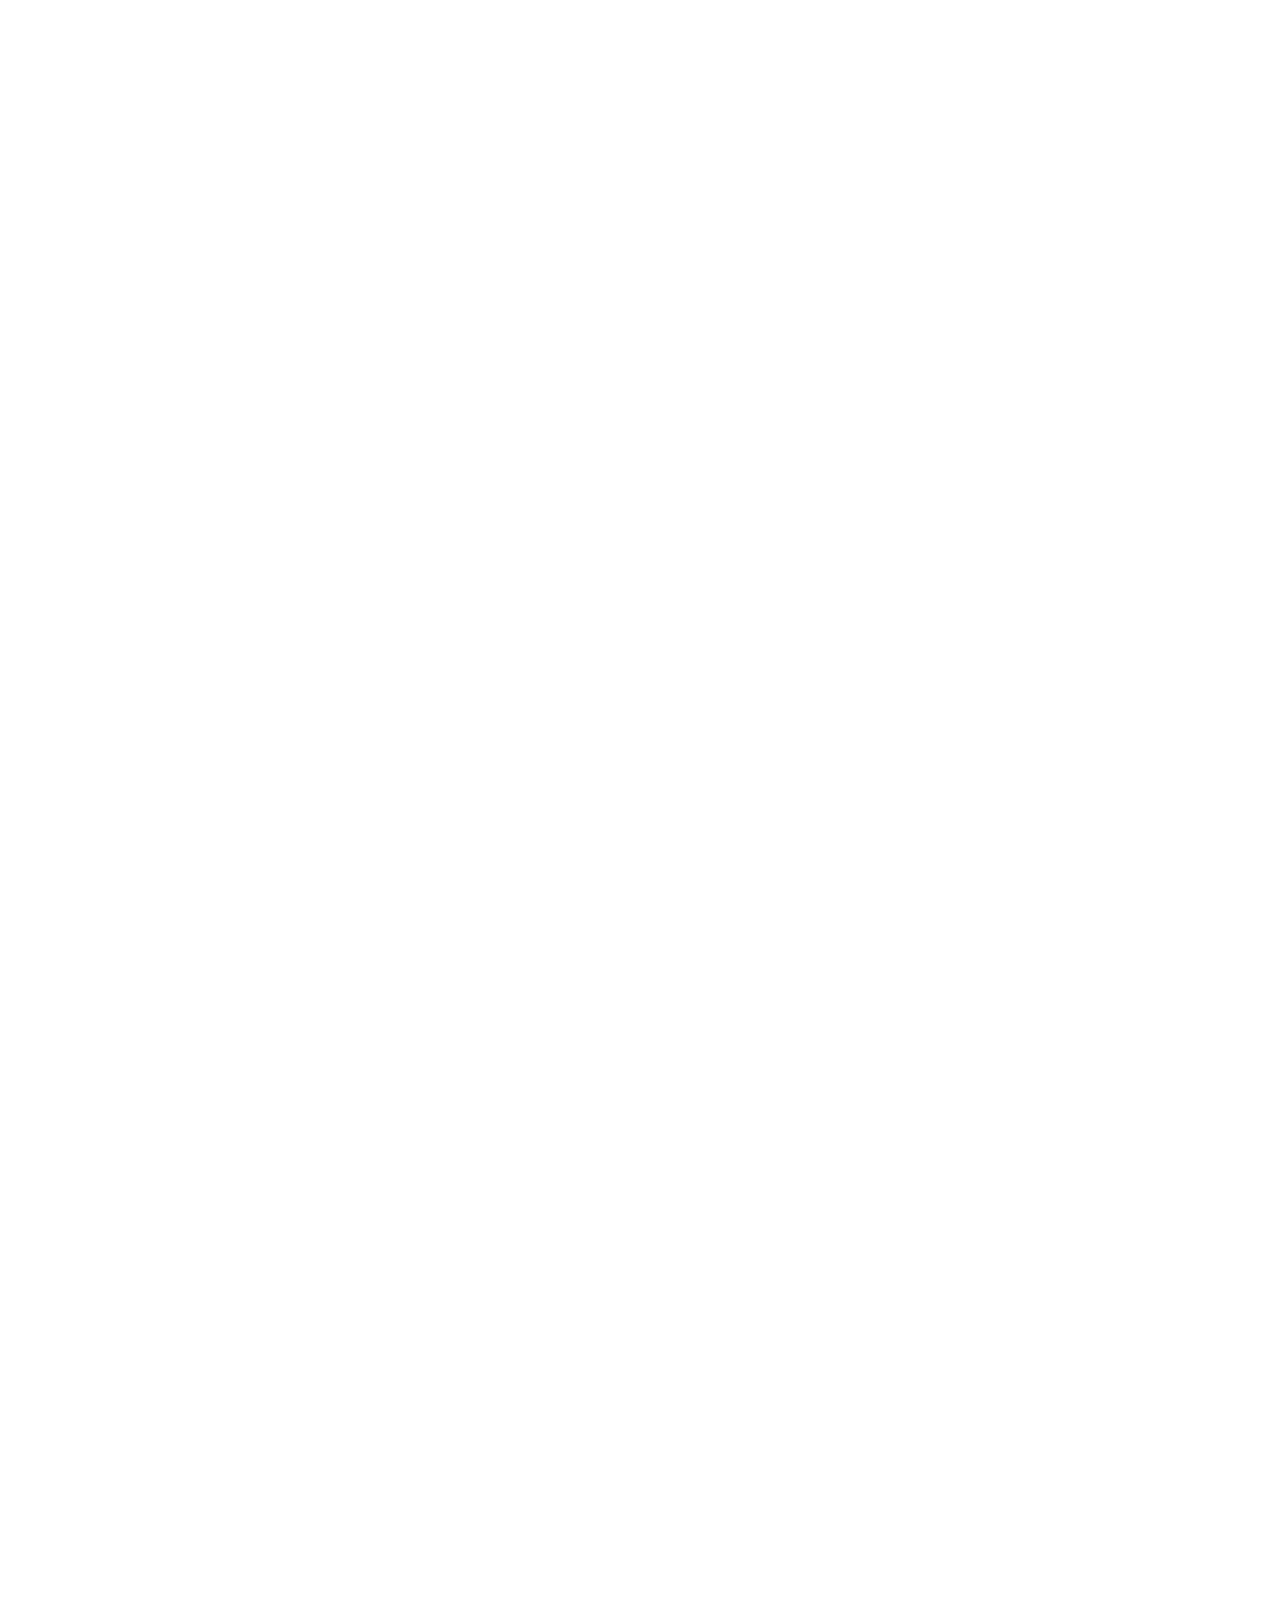
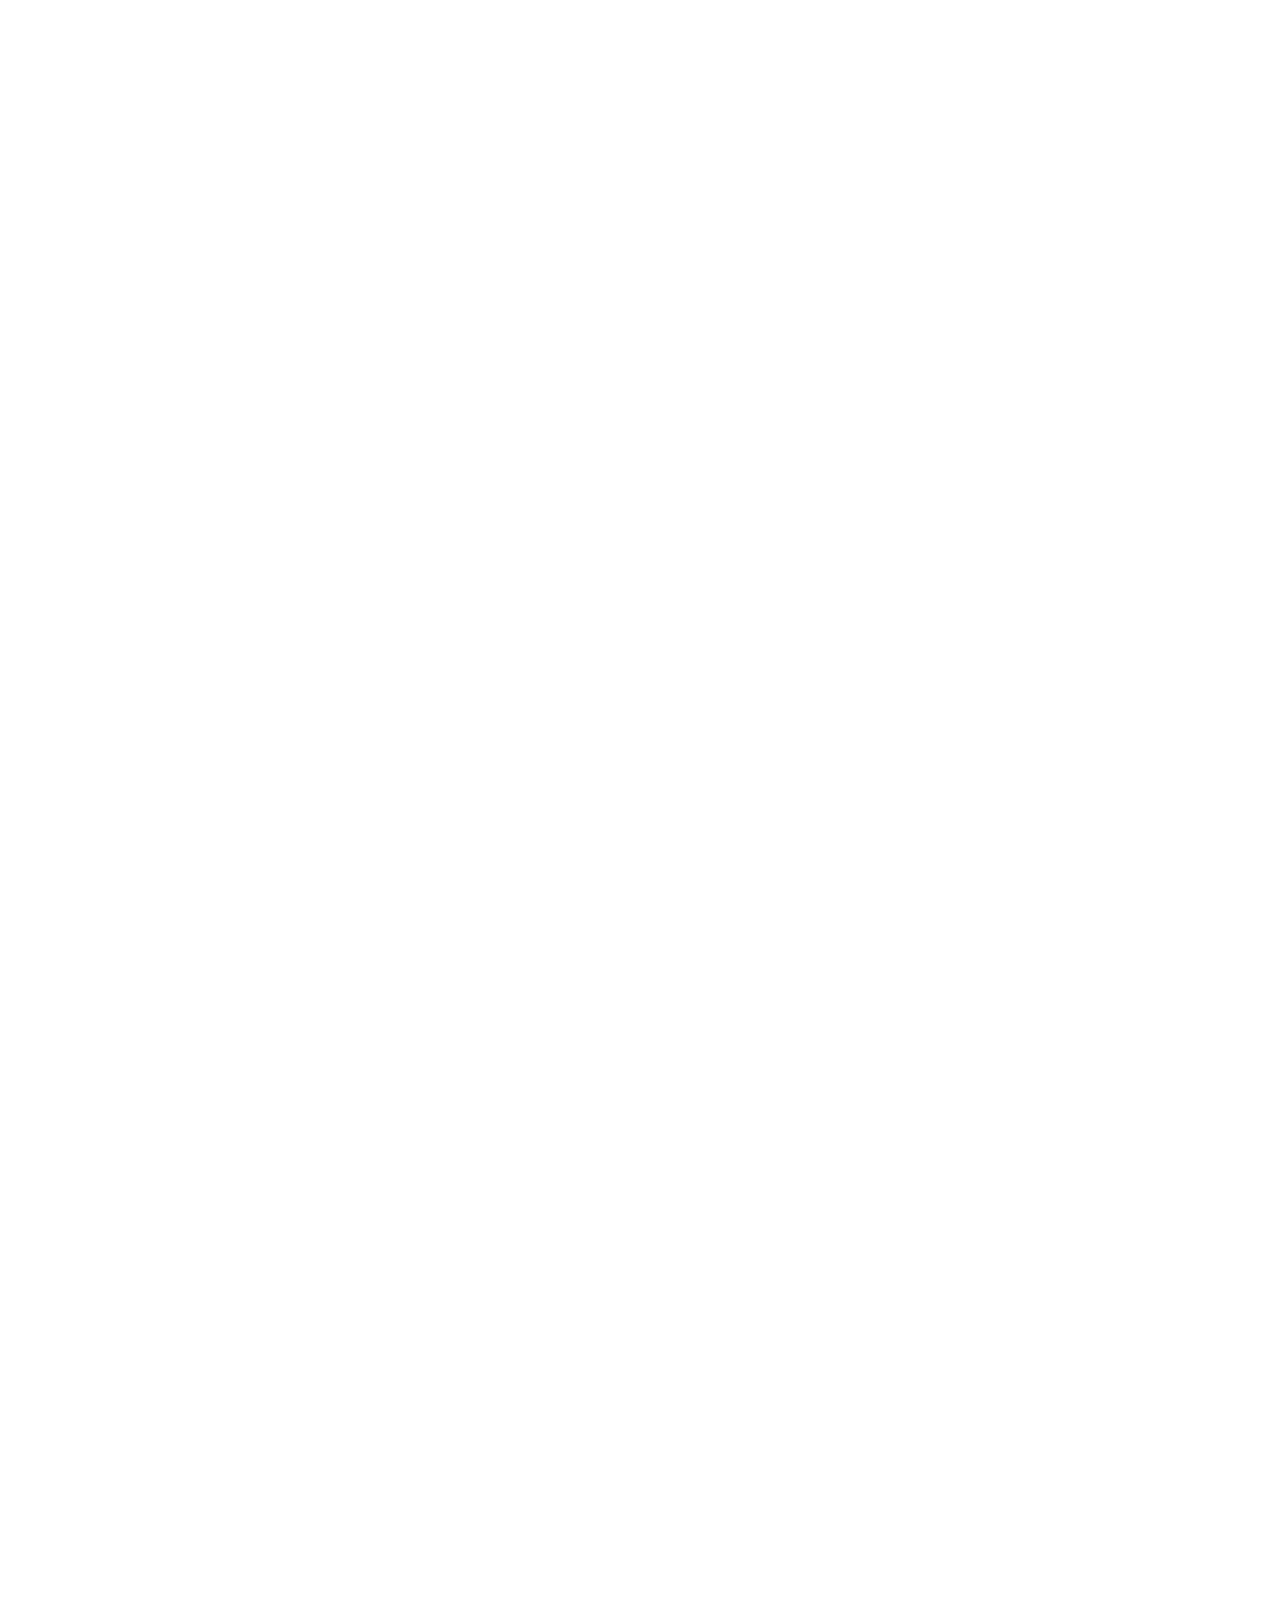
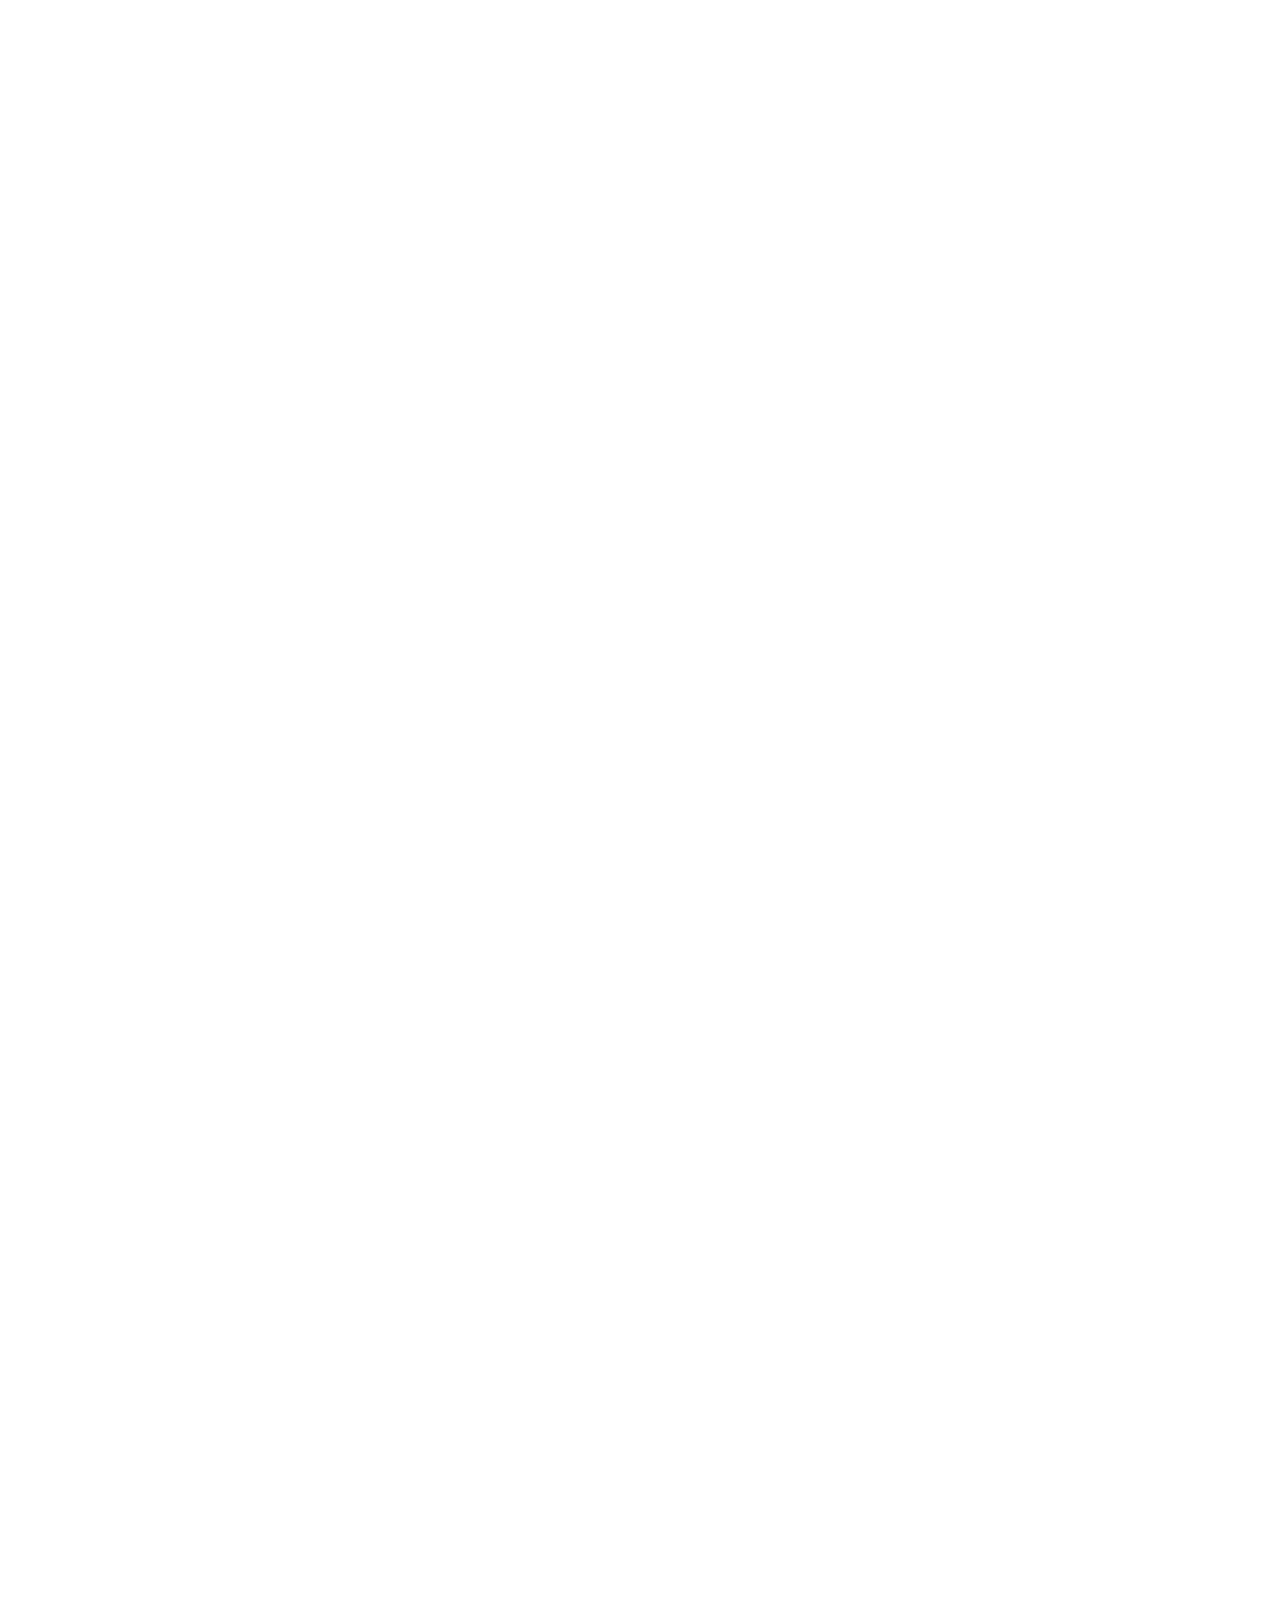
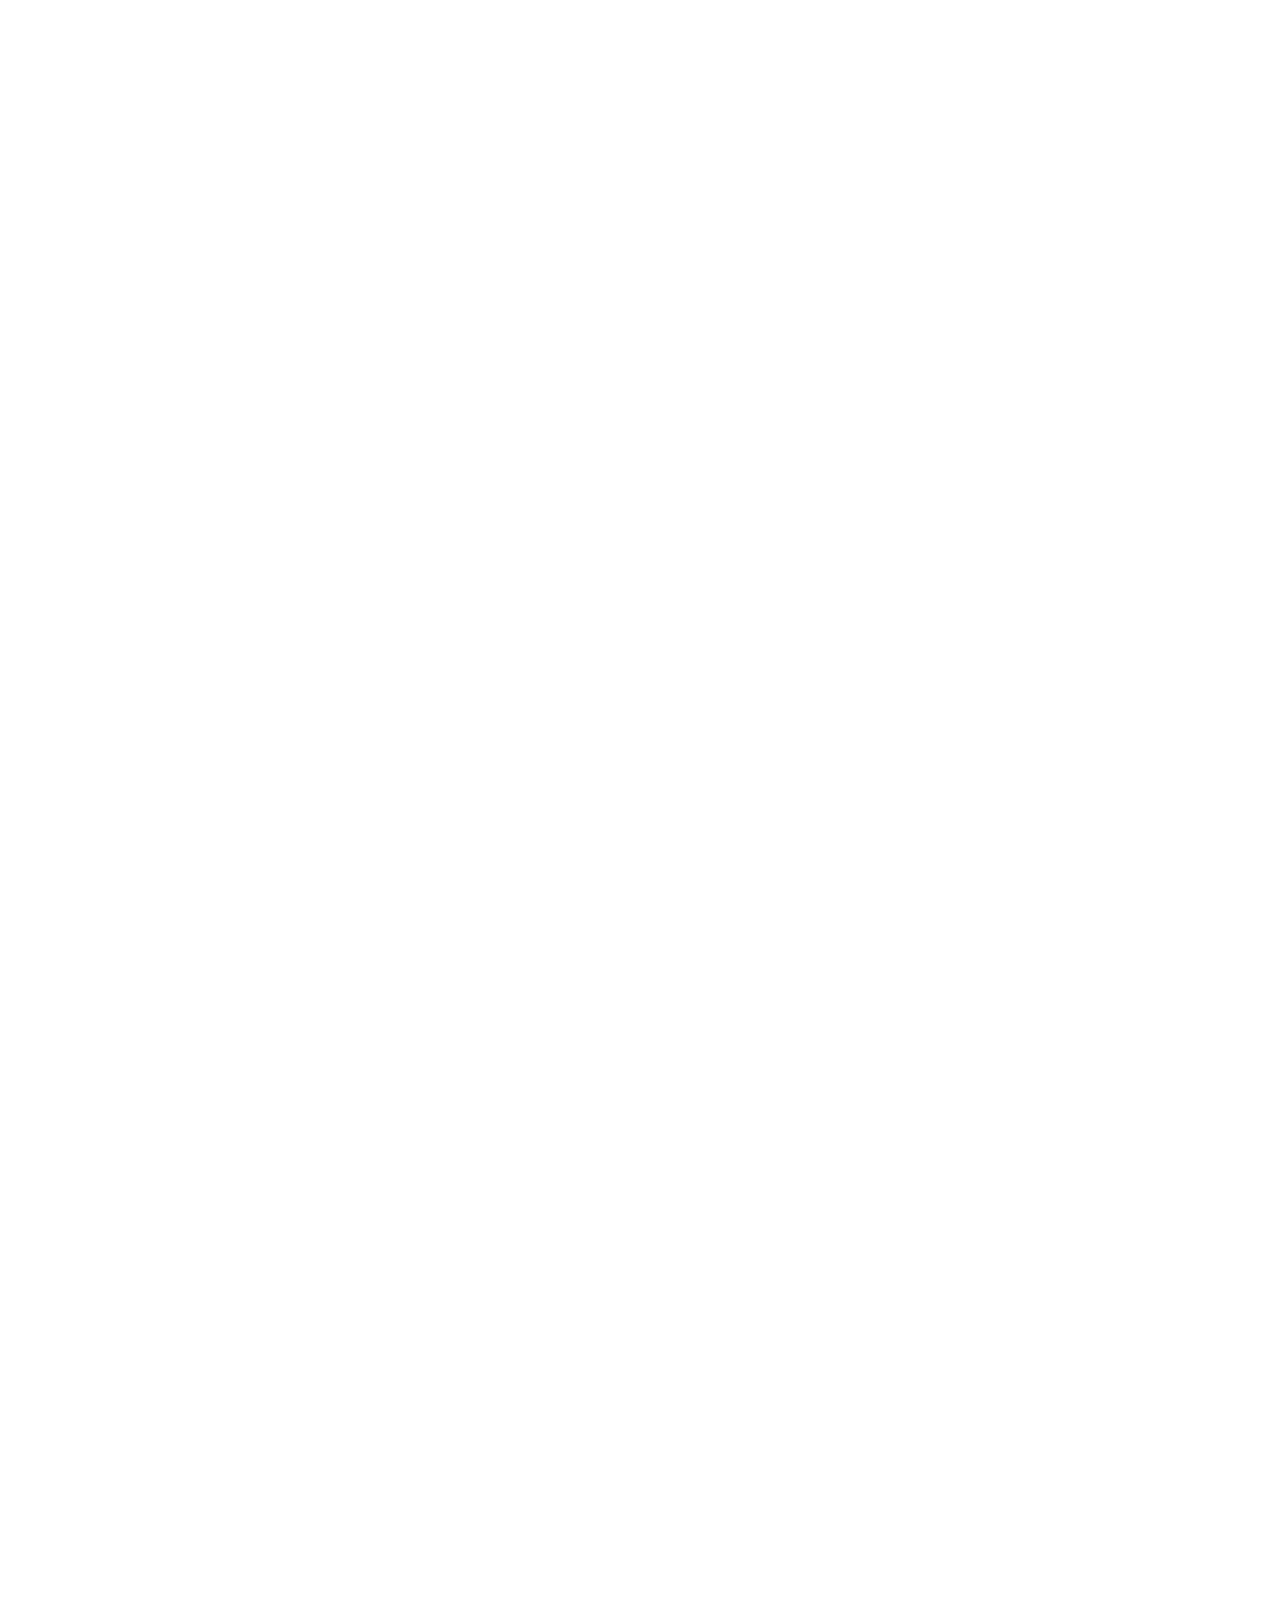
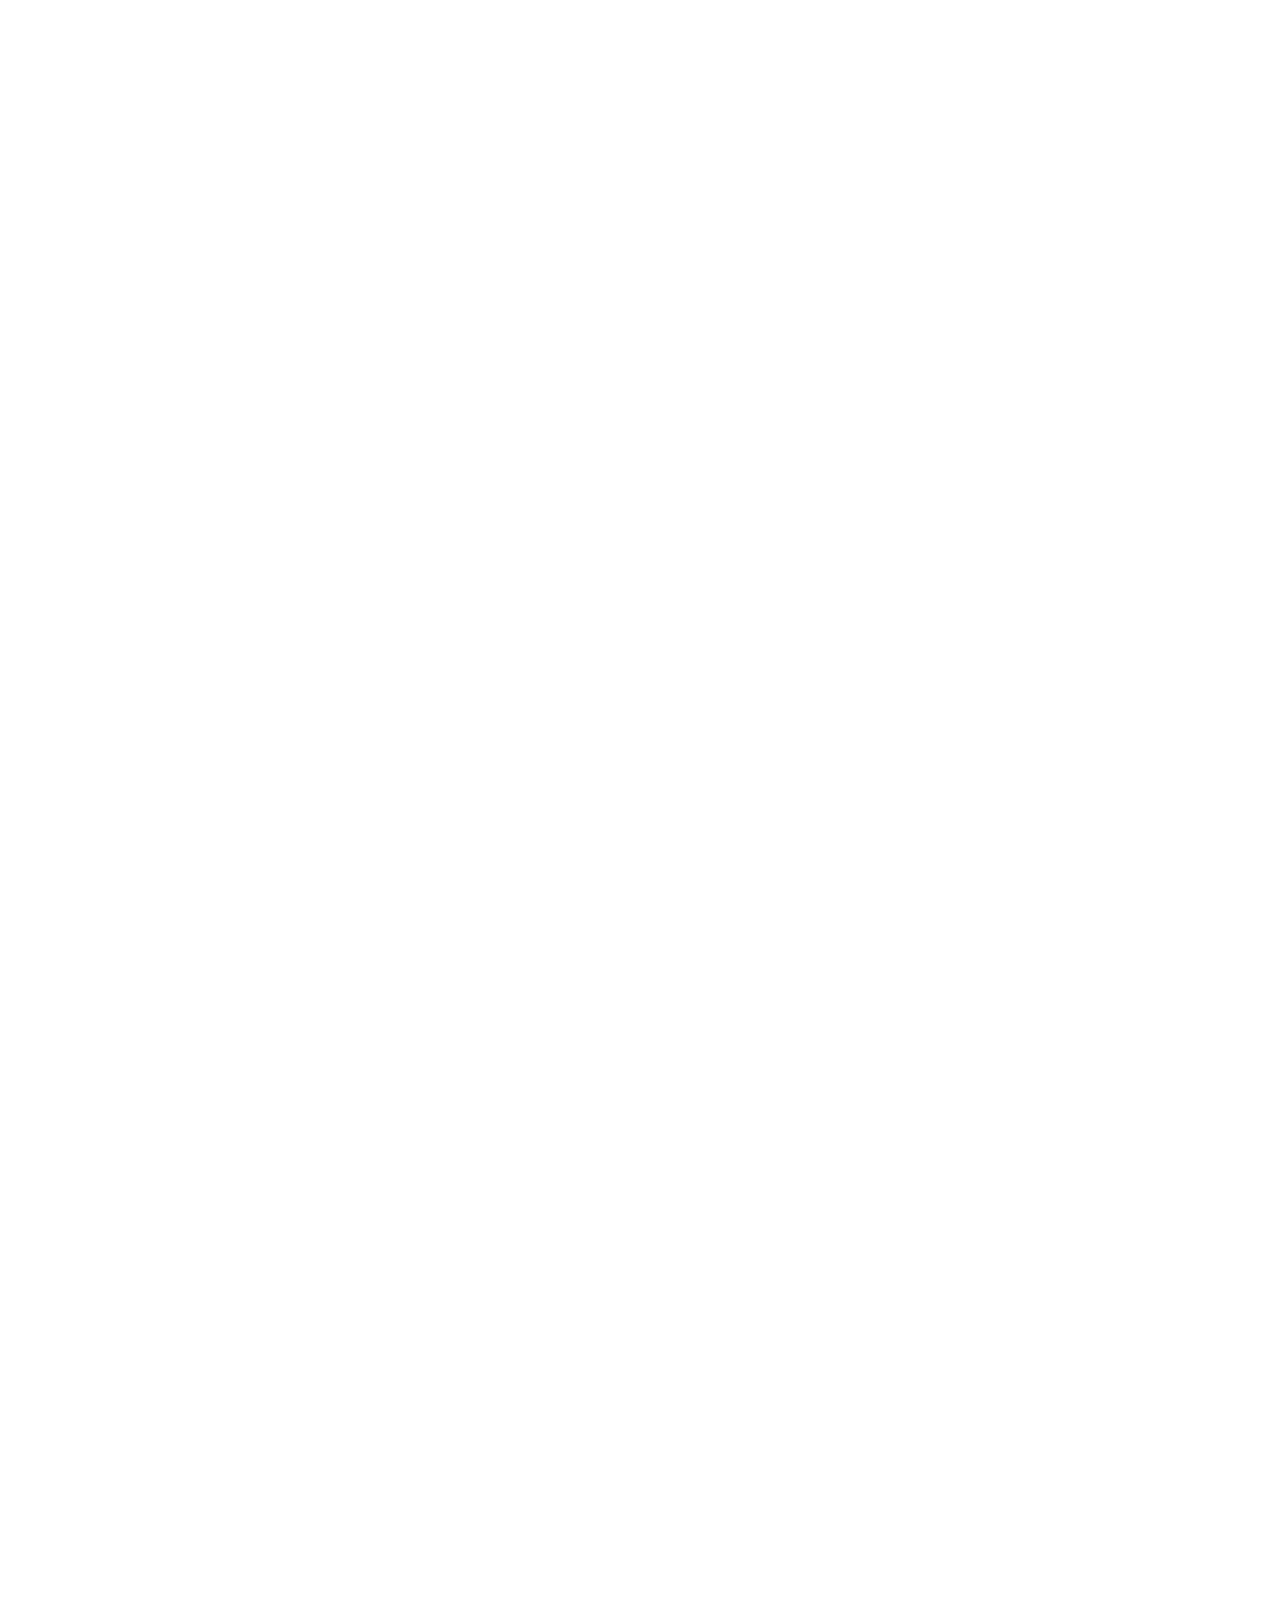
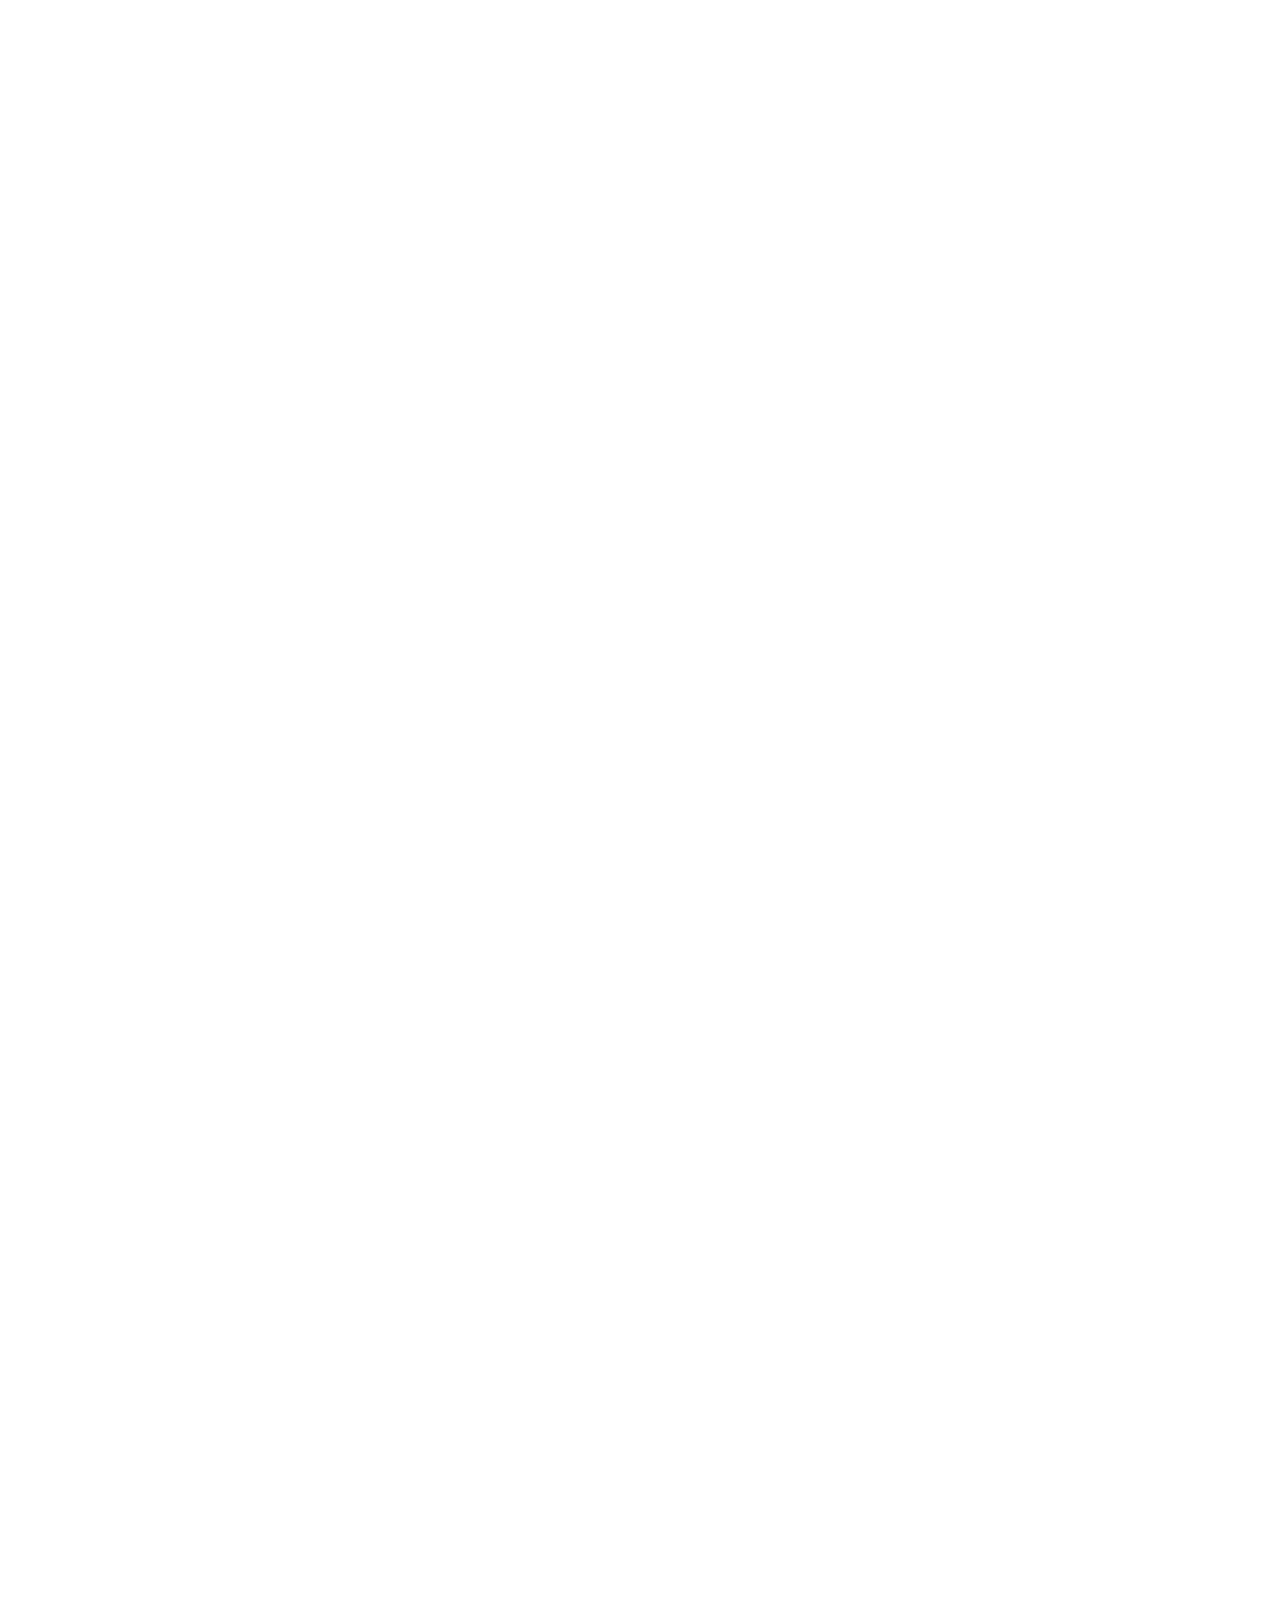
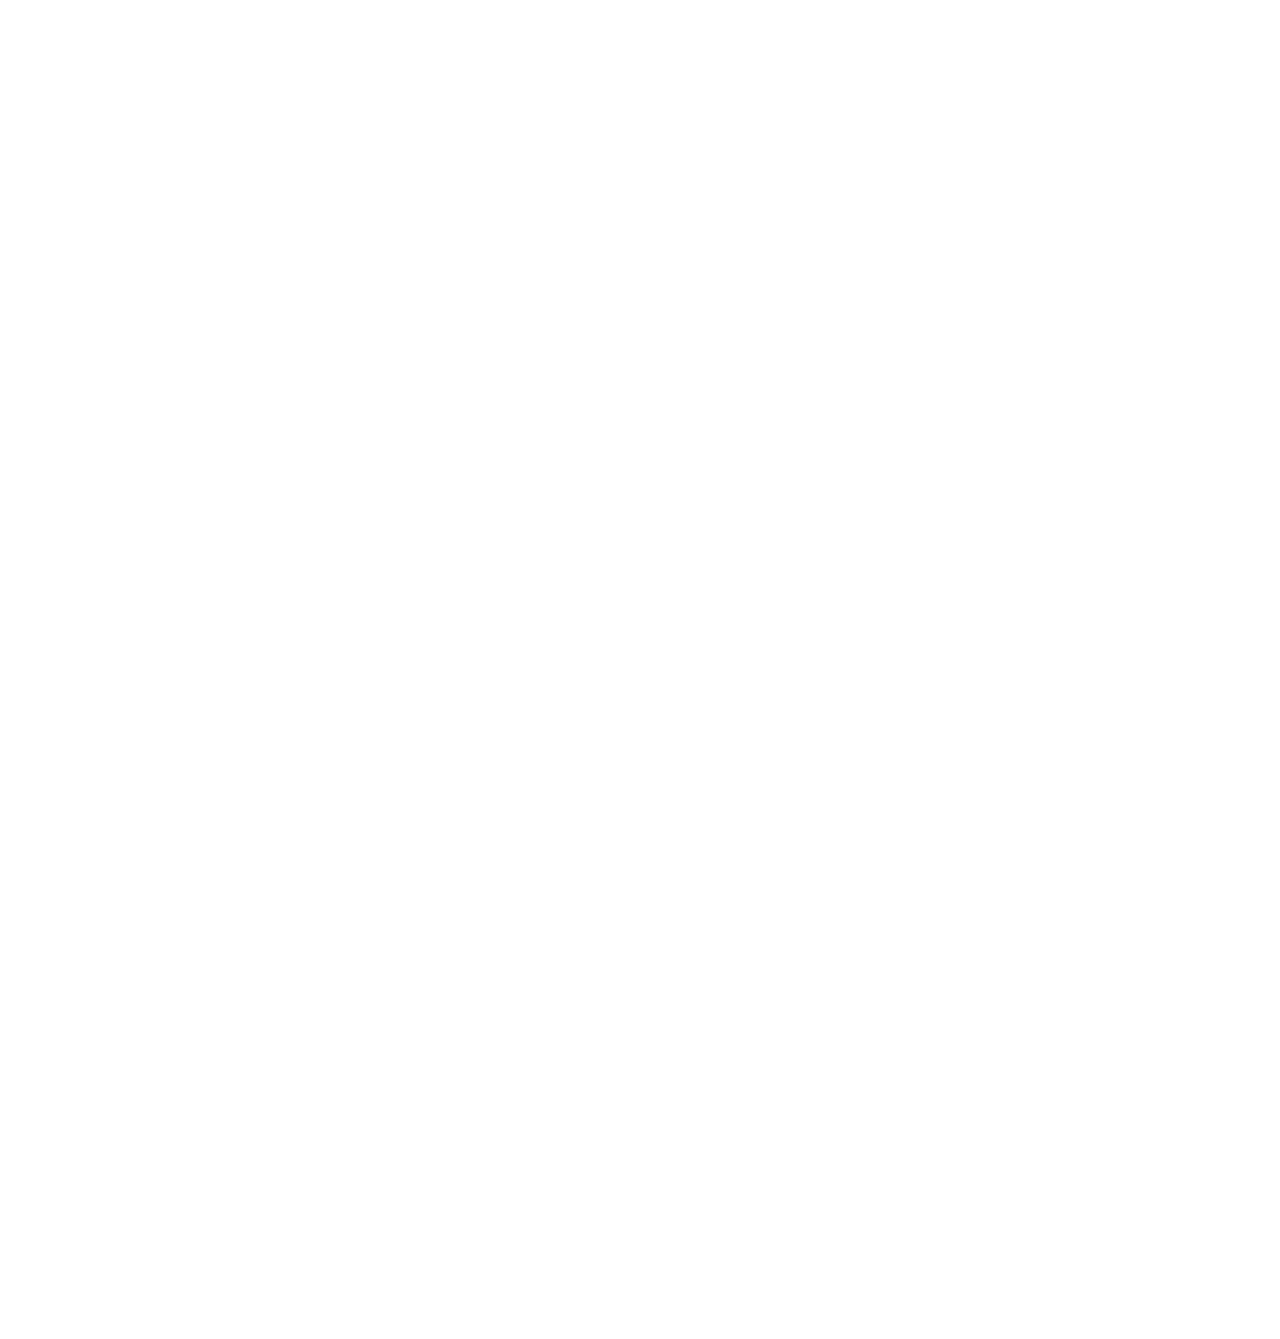
==== index.html @ d7fbc5c1 "LT Portfolio" ====
<!DOCTYPE html>
<html class="nojs html css_verticalspacer" lang="en-US">
 <head>

  <meta http-equiv="Content-type" content="text/html;charset=UTF-8"/>
  <meta name="description" content="L. Roca is an Instructional Designer seeking a position as a developer of instruction.&nbsp; This website showcases her skills in intructional design."/>
  <meta name="keywords" content="Instruction, Instructional Design, Learning Technologies, Adobe, web design, education, educator."/>
  <meta name="generator" content="2018.1.0.386"/>
  <meta name="viewport" content="width=device-width, initial-scale=1.0"/>
  
  <script type="text/javascript">
   // Update the 'nojs'/'js' class on the html node
document.documentElement.className = document.documentElement.className.replace(/\bnojs\b/g, 'js');

// Check that all required assets are uploaded and up-to-date
if(typeof Muse == "undefined") window.Muse = {}; window.Muse.assets = {"required":["museutils.js", "museconfig.js", "jquery.watch.js", "jquery.musemenu.js", "jquery.musepolyfill.bgsize.js", "webpro.js", "musewpdisclosure.js", "jquery.scrolleffects.js", "jquery.museresponsive.js", "require.js", "index.css"], "outOfDate":[]};
</script>
  
  <title>Home | L. Roca Instructional Designer Portfolio</title>
  <!-- CSS -->
  <link rel="stylesheet" type="text/css" href="css/site_global.css?crc=444006867"/>
  <link rel="stylesheet" type="text/css" href="css/master_home-master.css?crc=37444060"/>
  <link rel="stylesheet" type="text/css" href="css/index.css?crc=303881567" id="pagesheet"/>
  <!-- IE-only CSS -->
  <!--[if lt IE 9]>
  <link rel="stylesheet" type="text/css" href="css/nomq_preview_master_home-master.css?crc=373221082"/>
  <link rel="stylesheet" type="text/css" href="css/nomq_index.css?crc=3844270778" id="nomq_pagesheet"/>
  <![endif]-->
  <!-- Other scripts -->
  <script type="text/javascript">
   var __adobewebfontsappname__ = "muse";
</script>
  <!-- JS includes -->
  <script src="https://webfonts.creativecloud.com/abel:n4:default.js" type="text/javascript"></script>
  <!--[if lt IE 9]>
  <script src="scripts/html5shiv.js?crc=4241844378" type="text/javascript"></script>
  <![endif]-->
    <!--HTML Widget code-->
  <style type="text/css">#u342056.size_fluid_width_height iframe { position:absolute; left:0; top:0; }</style>
 </head>
 <body>

  <div class="breakpoint active" id="bp_infinity" data-min-width="1025"><!-- responsive breakpoint node -->
   <div class="rounded-corners clearfix" id="page"><!-- group -->
    <div class="clearfix grpelem shared_content" id="u56629-3" data-content-guid="u56629-3_content"><!-- content -->
     <p>&nbsp;</p>
    </div>
    <div class="clearfix grpelem" id="pptop"><!-- column -->
     <div class="clearfix colelem" id="ptop"><!-- group -->
      <a class="anchor_item grpelem shared_content" id="top" data-content-guid="top_content"></a>
      <div class="browser_width grpelem" id="u448-bw">
       <div id="u448"><!-- group -->
        <div class="clearfix" id="u448_align_to_page">
         <div class="clearfix grpelem shared_content" id="u456-3" data-content-guid="u456-3_content"><!-- content -->
          <p id="u456">&nbsp;</p>
         </div>
        </div>
       </div>
      </div>
     </div>
     <div class="clearfix colelem" id="pu474"><!-- group -->
      <div class="clip_frame grpelem shared_content" id="u474" data-content-guid="u474_content"><!-- image -->
       <img class="block temp_no_img_src" id="u474_img" data-orig-src="images/signature.jpg?crc=4249012794" alt="" width="150" height="77" src="images/blank.gif?crc=4208392903"/>
      </div>
      <nav class="MenuBar clearfix grpelem" id="menuu9641"><!-- horizontal box -->
       <div class="MenuItemContainer clearfix grpelem" id="u9642"><!-- vertical box -->
        <a class="nonblock nontext MenuItem MenuItemWithSubMenu MuseMenuActive borderbox clearfix colelem" id="u9643" href="index.html"><!-- horizontal box --><div class="MenuItemLabel NoWrap clearfix grpelem" id="u9646-4"><!-- content --><p id="u9646-2" class="shared_content" data-content-guid="u9646-2_content"><span id="u9646">HOME</span></p></div></a>
       </div>
       <div class="MenuItemContainer clearfix grpelem" id="u10277"><!-- vertical box -->
        <a class="nonblock nontext MenuItem MenuItemWithSubMenu anim_swing borderbox clearfix colelem" id="u10278" href="index.html#about"><!-- horizontal box --><div class="MenuItemLabel NoWrap clearfix grpelem" id="u10280-4"><!-- content --><p id="u10280-2" class="shared_content" data-content-guid="u10280-2_content"><span id="u10280">WELCOME</span></p></div></a>
       </div>
       <div class="MenuItemContainer clearfix grpelem" id="u10406"><!-- vertical box -->
        <a class="nonblock nontext MenuItem MenuItemWithSubMenu anim_swing borderbox clearfix colelem" id="u10409" href="index.html#portfolio"><!-- horizontal box --><div class="MenuItemLabel NoWrap clearfix grpelem" id="u10412-4"><!-- content --><p id="u10412-2" class="shared_content" data-content-guid="u10412-2_content"><span id="u10412">PORTFOLIO</span></p></div></a>
       </div>
       <div class="MenuItemContainer clearfix grpelem" id="u35535"><!-- vertical box -->
        <a class="nonblock nontext MenuItem MenuItemWithSubMenu borderbox clearfix colelem" id="u35536" href="text.html#resume"><!-- horizontal box --><div class="MenuItemLabel NoWrap clearfix grpelem" id="u35538-4"><!-- content --><p id="u35538-2" class="shared_content" data-content-guid="u35538-2_content"><span id="u35538">RESUME</span></p></div></a>
       </div>
       <div class="MenuItemContainer clearfix grpelem" id="u10343"><!-- vertical box -->
        <a class="nonblock nontext MenuItem MenuItemWithSubMenu anim_swing borderbox clearfix colelem" id="u10346" href="index.html#contact"><!-- horizontal box --><div class="MenuItemLabel NoWrap clearfix grpelem" id="u10349-4"><!-- content --><p id="u10349-2" class="shared_content" data-content-guid="u10349-2_content"><span id="u10349">CONTACT</span></p></div></a>
       </div>
      </nav>
     </div>
     <div class="colelem shared_content" id="u442" data-content-guid="u442_content"><!-- simple frame --></div>
     <div class="clearfix colelem" id="pu5040"><!-- group -->
      <div class="browser_width grpelem shared_content" id="u5040-bw" data-content-guid="u5040-bw_content">
       <div class="museBGSize" id="u5040"><!-- simple frame --></div>
      </div>
      <div class="browser_width grpelem shared_content" id="u337674-bw" data-content-guid="u337674-bw_content">
       <div id="u337674"><!-- simple frame --></div>
      </div>
      <div class="browser_width grpelem shared_content" id="u6586-4-bw" data-content-guid="u6586-4-bw_content">
       <div class="clearfix" id="u6586-4"><!-- content -->
        <p>FffffP</p>
       </div>
      </div>
      <a class="nonblock nontext Button anim_swing clearfix grpelem" id="buttonu7198" href="index.html#contact"><!-- container box --><div class="clearfix grpelem shared_content" id="u7199-4" data-content-guid="u7199-4_content"><!-- content --><p>CONTACT</p></div></a>
      <div class="museBGSize grpelem" id="u384296"><!-- content --></div>
      <div class="browser_width grpelem shared_content" id="u5096-4-bw" data-content-guid="u5096-4-bw_content">
       <div class="clearfix" id="u5096-4"><!-- content -->
        <p id="u5096-2">Lucy R</p>
       </div>
      </div>
      <div class="browser_width grpelem shared_content" id="u337683-4-bw" data-content-guid="u337683-4-bw_content">
       <div class="clearfix" id="u337683-4"><!-- content -->
        <p id="u337683-2">INSTRUCTIONAL TECHNOLOGIST</p>
       </div>
      </div>
     </div>
     <a class="anchor_item colelem shared_content" id="about" data-content-guid="about_content"></a>
     <div class="size_fixed colelem" id="u342056" data-pintopage="page_fixedCenter"><!-- custom html -->
      
<iframe class="actAsDiv" style="width:100%;height:100%;" src="//www.youtube.com/embed/oT7ICxMNmt0?autoplay=0&loop=0&showinfo=0&theme=dark&color=red&controls=1&modestbranding=0&start=0&fs=1&iv_load_policy=3&wmode=transparent&rel=0" frameborder="0" allowfullscreen></iframe>

     </div>
     <div class="clearfix colelem shared_content" id="u13010-4" data-content-guid="u13010-4_content"><!-- content -->
      <h1>WELCOME TO MY PORTFOLIO</h1>
     </div>
     <div class="clearfix colelem shared_content" id="u13019-5" data-content-guid="u13019-5_content"><!-- content -->
      <p id="u13019-2">This online portfolio comprises a body of work that showcases my skills as an Instructional Designer.&nbsp; These skills include developing, designing, implementing, and evaluating training courses, as well as related skills such as writing, audiovisual, photography, videography, instructional games, web design, and more.</p>
      <p id="u13019-3">&nbsp;</p>
     </div>
     <div class="clearfix colelem" id="pu15606"><!-- group -->
      <div class="browser_width grpelem" id="u15606-bw">
       <div class="museBGSize" id="u15606"><!-- group -->
        <div class="clearfix" id="u15606_align_to_page">
         <a class="anchor_item grpelem shared_content" id="portfolio" data-content-guid="portfolio_content"></a>
        </div>
       </div>
      </div>
      <div class="browser_width grpelem shared_content" id="u308131-bw" data-content-guid="u308131-bw_content">
       <div id="u308131"><!-- simple frame --></div>
      </div>
      <div class="browser_width grpelem shared_content" id="u31189-4-bw" data-content-guid="u31189-4-bw_content">
       <div class="clearfix" id="u31189-4"><!-- content -->
        <h2 id="u31189-2">PORTFOLIO</h2>
       </div>
      </div>
     </div>
     <div class="browser_width colelem shared_content" id="u22437-4-bw" data-content-guid="u22437-4-bw_content">
      <div class="clearfix shared_content" id="u22437-4" data-content-guid="u22437-4_content"><!-- content -->
       <p>FEATURED SKILLS IN INSTRUCTIONAL DESIGN</p>
      </div>
     </div>
     <div class="clearfix colelem" id="ppu252845"><!-- group -->
      <div class="clearfix grpelem shared_content" id="pu252845" data-content-guid="pu252845_content"><!-- column -->
       <a class="nonblock nontext museBGSize colelem shared_content" id="u252845" href="elearning.html" data-content-guid="u252845_content"><!-- simple frame --></a>
       <a class="nonblock nontext museBGSize colelem shared_content" id="u252727" href="text.html" data-content-guid="u252727_content"><!-- simple frame --></a>
       <a class="nonblock nontext museBGSize colelem shared_content" id="u252871" href="graphics.html" data-content-guid="u252871_content"><!-- simple frame --></a>
      </div>
      <div class="clearfix grpelem shared_content" id="u260336-25" data-content-guid="u260336-25_content"><!-- content -->
       <p><span id="u260336">&quot;</span><a class="nonblock" href="elearning.html">eLearn</a><span id="u260336-4">&quot;&nbsp; includes courses that showcase my skills as&nbsp; a developer of online and blended instruction, and other related skills incorporating multimedia design.</span></p>
       <p>&nbsp;</p>
       <p>&nbsp;</p>
       <p>&quot;<a class="nonblock" href="text.html">Texts</a>&quot; <span id="u260336-12">includes a summary of my </span><a class="nonblock" href="text.html#resume">resume</a><span id="u260336-15">, samples of professional writing,&nbsp; creative writing, and blog.</span></p>
       <p>&nbsp;</p>
       <p>&nbsp;</p>
       <p><span id="u260336-19">&quot;</span><a class="nonblock" href="graphics.html">Graphics</a><span id="u260336-22">&quot; showcases my skills in graphic and multimedia design, photography, videography, instructional&nbsp; games, and more.</span></p>
      </div>
     </div>
     <a class="anchor_item colelem shared_content" id="contact" data-content-guid="contact_content"></a>
     <div class="clearfix colelem" id="pu19520"><!-- group -->
      <div class="browser_width grpelem shared_content" id="u19520-bw" data-content-guid="u19520-bw_content">
       <div class="museBGSize" id="u19520"><!-- simple frame --></div>
      </div>
      <div class="browser_width grpelem shared_content" id="u19597-bw" data-content-guid="u19597-bw_content">
       <div id="u19597"><!-- simple frame --></div>
      </div>
      <div class="browser_width grpelem shared_content" id="u19606-4-bw" data-content-guid="u19606-4-bw_content">
       <div class="clearfix" id="u19606-4"><!-- content -->
        <h2 id="u19606-2">CONTACT</h2>
       </div>
      </div>
     </div>
     <div class="browser_width colelem shared_content" id="u20810-4-bw" data-content-guid="u20810-4-bw_content">
      <div class="clearfix shared_content" id="u20810-4" data-content-guid="u20810-4_content"><!-- content -->
       <p>CONTACT ME AT YOUR EARLIEST CONVENIENCE</p>
      </div>
     </div>
     <div class="clearfix colelem shared_content" id="u20150-10" data-content-guid="u20150-10_content"><!-- content -->
      <p id="u20150-5">Thank you for visiting my online portfolio. If you have any questions or have an interest in my skills, please <a class="nonblock" href="mailto:LiluGeek@yahoo.com">email</a> me at your earliest convenience. Kindly include a contact number, any questions you may have, and the best time to call you back.&nbsp; Upon request, I can email you my resume and additional pertinent information.</p>
      <p id="u20150-6">&nbsp;</p>
      <p id="u20150-8">Thank you for your interest in my online portfolio.</p>
     </div>
     <div class="browser_width colelem shared_content" id="u150331-8-bw" data-content-guid="u150331-8-bw_content">
      <div class="clearfix" id="u150331-8"><!-- content -->
       <p><a class="nonblock anim_swing" href="index.html#top">Back to the top</a>&nbsp;&nbsp;&nbsp;&nbsp;&nbsp;&nbsp; <a class="nonblock anim_swing" href="index.html#portfolio">Back to PORTFOLIO</a></p>
      </div>
     </div>
    </div>
    <div class="verticalspacer" data-offset-top="4665" data-content-above-spacer="4664" data-content-below-spacer="90"></div>
    <div class="clearfix grpelem shared_content" id="pu4528" data-content-guid="pu4528_content"><!-- group -->
     <div class="browser_width grpelem shared_content" id="u4528-bw" data-content-guid="u4528-bw_content">
      <div id="u4528"><!-- simple frame --></div>
     </div>
     <div class="browser_width grpelem shared_content" id="u4537-10-bw" data-content-guid="u4537-10-bw_content">
      <div class="clearfix" id="u4537-10"><!-- content -->
       <p>© 2018 LRoca, All Rights Reserved</p>
       <p>All content in this website is copyrighted</p>
       <p>Website created in Adobe Muse</p>
       <p>icons by www.flaticon.com</p>
      </div>
     </div>
    </div>
   </div>
   <div class="preload_images">
    <img class="preload temp_no_img_src" data-orig-src="images/elearnmobile-u252845-r-fr.png?crc=165676817" alt="" src="images/blank.gif?crc=4208392903"/>
    <img class="preload temp_no_img_src" data-orig-src="images/textsmobile-u252727-r-fr.png?crc=4250007989" alt="" src="images/blank.gif?crc=4208392903"/>
    <img class="preload temp_no_img_src" data-orig-src="images/graphicsmobile-u252871-r-fr.png?crc=134084855" alt="" src="images/blank.gif?crc=4208392903"/>
   </div>
  </div>
  <div class="breakpoint" id="bp_1024" data-min-width="901" data-max-width="1024"><!-- responsive breakpoint node -->
   <div class="rounded-corners clearfix borderbox temp_no_id" data-orig-id="page"><!-- group -->
    <span class="clearfix grpelem placeholder" data-placeholder-for="u56629-3_content"><!-- placeholder node --></span>
    <div class="clearfix grpelem temp_no_id" data-orig-id="pptop"><!-- column -->
     <div class="clearfix colelem temp_no_id" data-orig-id="ptop"><!-- group -->
      <span class="anchor_item grpelem placeholder" data-placeholder-for="top_content"><!-- placeholder node --></span>
      <div class="browser_width grpelem temp_no_id" data-orig-id="u448-bw">
       <div class="temp_no_id" data-orig-id="u448"><!-- group -->
        <div class="clearfix temp_no_id" data-orig-id="u448_align_to_page">
         <span class="clearfix grpelem placeholder" data-placeholder-for="u456-3_content"><!-- placeholder node --></span>
        </div>
       </div>
      </div>
     </div>
     <div class="clearfix colelem temp_no_id" data-orig-id="pu474"><!-- group -->
      <span class="clip_frame grpelem placeholder" data-placeholder-for="u474_content"><!-- placeholder node --></span>
      <nav class="MenuBar clearfix grpelem temp_no_id" data-sizePolicy="fluidWidth" data-pintopage="page_fixedRight" data-orig-id="menuu9641"><!-- horizontal box -->
       <div class="MenuItemContainer clearfix grpelem temp_no_id" data-orig-id="u9642"><!-- vertical box -->
        <a class="nonblock nontext MenuItem MenuItemWithSubMenu MuseMenuActive borderbox clearfix colelem temp_no_id" href="index.html" data-orig-id="u9643"><!-- horizontal box --><div class="MenuItemLabel NoWrap clearfix grpelem temp_no_id" data-orig-id="u9646-4"><!-- content --><span class="placeholder" data-placeholder-for="u9646-2_content"><!-- placeholder node --></span></div></a>
       </div>
       <div class="MenuItemContainer clearfix grpelem temp_no_id" data-orig-id="u10277"><!-- vertical box -->
        <a class="nonblock nontext MenuItem MenuItemWithSubMenu anim_swing borderbox clearfix colelem temp_no_id" href="index.html#about" data-orig-id="u10278"><!-- horizontal box --><div class="MenuItemLabel NoWrap clearfix grpelem temp_no_id" data-orig-id="u10280-4"><!-- content --><span class="placeholder" data-placeholder-for="u10280-2_content"><!-- placeholder node --></span></div></a>
       </div>
       <div class="MenuItemContainer clearfix grpelem temp_no_id" data-orig-id="u10406"><!-- vertical box -->
        <a class="nonblock nontext MenuItem MenuItemWithSubMenu anim_swing borderbox clearfix colelem temp_no_id" href="index.html#portfolio" data-orig-id="u10409"><!-- horizontal box --><div class="MenuItemLabel NoWrap clearfix grpelem temp_no_id" data-orig-id="u10412-4"><!-- content --><span class="placeholder" data-placeholder-for="u10412-2_content"><!-- placeholder node --></span></div></a>
       </div>
       <div class="MenuItemContainer clearfix grpelem temp_no_id" data-orig-id="u35535"><!-- vertical box -->
        <a class="nonblock nontext MenuItem MenuItemWithSubMenu borderbox clearfix colelem temp_no_id" href="text.html#resume" data-orig-id="u35536"><!-- horizontal box --><div class="MenuItemLabel NoWrap clearfix grpelem temp_no_id" data-orig-id="u35538-4"><!-- content --><span class="placeholder" data-placeholder-for="u35538-2_content"><!-- placeholder node --></span></div></a>
       </div>
       <div class="MenuItemContainer clearfix grpelem temp_no_id" data-orig-id="u10343"><!-- vertical box -->
        <a class="nonblock nontext MenuItem MenuItemWithSubMenu anim_swing borderbox clearfix colelem temp_no_id" href="index.html#contact" data-orig-id="u10346"><!-- horizontal box --><div class="MenuItemLabel NoWrap clearfix grpelem temp_no_id" data-orig-id="u10349-4"><!-- content --><span class="placeholder" data-placeholder-for="u10349-2_content"><!-- placeholder node --></span></div></a>
       </div>
      </nav>
     </div>
     <span class="colelem placeholder" data-placeholder-for="u442_content"><!-- placeholder node --></span>
     <div class="clearfix colelem temp_no_id shared_content" data-orig-id="pu5040" data-content-guid="pu5040_content"><!-- group -->
      <span class="browser_width grpelem placeholder" data-placeholder-for="u5040-bw_content"><!-- placeholder node --></span>
      <span class="browser_width grpelem placeholder" data-placeholder-for="u337674-bw_content"><!-- placeholder node --></span>
      <span class="browser_width grpelem placeholder" data-placeholder-for="u6586-4-bw_content"><!-- placeholder node --></span>
      <a class="nonblock nontext Button anim_swing clearfix grpelem temp_no_id" href="index.html#contact" data-sizePolicy="fixed" data-pintopage="page_fixedCenter" data-orig-id="buttonu7198"><!-- container box --><span class="clearfix grpelem placeholder" data-placeholder-for="u7199-4_content"><!-- placeholder node --></span></a>
      <div class="museBGSize grpelem temp_no_id shared_content" data-orig-id="u384296" data-content-guid="u384296_content"><!-- content -->
       <div class="fluid_height_spacer"></div>
      </div>
      <span class="browser_width grpelem placeholder" data-placeholder-for="u5096-4-bw_content"><!-- placeholder node --></span>
      <span class="browser_width grpelem placeholder" data-placeholder-for="u337683-4-bw_content"><!-- placeholder node --></span>
     </div>
     <span class="anchor_item colelem placeholder" data-placeholder-for="about_content"><!-- placeholder node --></span>
     <div class="size_fluid_width_height colelem temp_no_id shared_content" data-pintopage="page_fixedCenter" data-sizePolicy="fluidWidthHeight" data-orig-id="u342056" data-content-guid="u342056_content"><!-- custom html -->
      <div class="fluid_height_spacer"></div>
      
<iframe class="actAsDiv" style="width:100%;height:100%;" src="//www.youtube.com/embed/oT7ICxMNmt0?autoplay=0&loop=0&showinfo=0&theme=dark&color=red&controls=1&modestbranding=0&start=0&fs=1&iv_load_policy=3&wmode=transparent&rel=0" frameborder="0" allowfullscreen></iframe>

     </div>
     <div class="browser_width colelem" id="u13010-4-bw">
      <span class="clearfix placeholder" data-placeholder-for="u13010-4_content"><!-- placeholder node --></span>
     </div>
     <span class="clearfix colelem placeholder" data-placeholder-for="u13019-5_content"><!-- placeholder node --></span>
     <div class="clearfix colelem temp_no_id" data-orig-id="pu15606"><!-- group -->
      <div class="browser_width grpelem temp_no_id" data-orig-id="u15606-bw">
       <div class="museBGSize temp_no_id" data-orig-id="u15606"><!-- group -->
        <div class="clearfix temp_no_id" data-orig-id="u15606_align_to_page">
         <span class="anchor_item grpelem placeholder" data-placeholder-for="portfolio_content"><!-- placeholder node --></span>
        </div>
       </div>
      </div>
      <span class="browser_width grpelem placeholder" data-placeholder-for="u308131-bw_content"><!-- placeholder node --></span>
      <span class="browser_width grpelem placeholder" data-placeholder-for="u31189-4-bw_content"><!-- placeholder node --></span>
     </div>
     <span class="browser_width colelem placeholder" data-placeholder-for="u22437-4-bw_content"><!-- placeholder node --></span>
     <div class="clearfix colelem temp_no_id" data-orig-id="ppu252845"><!-- group -->
      <span class="clearfix grpelem placeholder" data-placeholder-for="pu252845_content"><!-- placeholder node --></span>
      <span class="clearfix grpelem placeholder" data-placeholder-for="u260336-25_content"><!-- placeholder node --></span>
     </div>
     <div class="clearfix colelem temp_no_id" data-orig-id="pu19520"><!-- group -->
      <span class="browser_width grpelem placeholder" data-placeholder-for="u19520-bw_content"><!-- placeholder node --></span>
      <span class="browser_width grpelem placeholder" data-placeholder-for="u19597-bw_content"><!-- placeholder node --></span>
      <span class="browser_width grpelem placeholder" data-placeholder-for="u19606-4-bw_content"><!-- placeholder node --></span>
      <span class="anchor_item grpelem placeholder" data-placeholder-for="contact_content"><!-- placeholder node --></span>
     </div>
     <span class="browser_width colelem placeholder" data-placeholder-for="u20810-4-bw_content"><!-- placeholder node --></span>
     <span class="clearfix colelem placeholder" data-placeholder-for="u20150-10_content"><!-- placeholder node --></span>
     <span class="browser_width colelem placeholder" data-placeholder-for="u150331-8-bw_content"><!-- placeholder node --></span>
    </div>
    <div class="verticalspacer" data-offset-top="4291" data-content-above-spacer="4290" data-content-below-spacer="90" data-sizePolicy="fixed" data-pintopage="page_fixedLeft"></div>
    <span class="clearfix grpelem placeholder" data-placeholder-for="pu4528_content"><!-- placeholder node --></span>
   </div>
   <div class="preload_images">
    <img class="preload temp_no_img_src" data-orig-src="images/elearnmobile-u252845-r-fr.png?crc=165676817" alt="" src="images/blank.gif?crc=4208392903"/>
    <img class="preload temp_no_img_src" data-orig-src="images/textsmobile-u252727-r-fr.png?crc=4250007989" alt="" src="images/blank.gif?crc=4208392903"/>
    <img class="preload temp_no_img_src" data-orig-src="images/graphicsmobile-u252871-r-fr.png?crc=134084855" alt="" src="images/blank.gif?crc=4208392903"/>
   </div>
  </div>
  <div class="breakpoint" id="bp_900" data-min-width="769" data-max-width="900"><!-- responsive breakpoint node -->
   <div class="rounded-corners clearfix borderbox temp_no_id" data-orig-id="page"><!-- group -->
    <span class="clearfix grpelem placeholder" data-placeholder-for="u56629-3_content"><!-- placeholder node --></span>
    <div class="clearfix grpelem temp_no_id" data-orig-id="pptop"><!-- column -->
     <div class="clearfix colelem temp_no_id" data-orig-id="ptop"><!-- group -->
      <span class="anchor_item grpelem placeholder" data-placeholder-for="top_content"><!-- placeholder node --></span>
      <div class="browser_width grpelem temp_no_id" data-orig-id="u448-bw">
       <div class="temp_no_id" data-orig-id="u448"><!-- group -->
        <div class="clearfix temp_no_id" data-orig-id="u448_align_to_page">
         <span class="clearfix grpelem placeholder" data-placeholder-for="u456-3_content"><!-- placeholder node --></span>
        </div>
       </div>
      </div>
     </div>
     <div class="clearfix colelem temp_no_id" data-orig-id="pu474"><!-- group -->
      <span class="clip_frame grpelem placeholder" data-placeholder-for="u474_content"><!-- placeholder node --></span>
      <nav class="MenuBar clearfix grpelem temp_no_id" data-sizePolicy="fluidWidth" data-pintopage="page_fixedRight" data-orig-id="menuu9641"><!-- horizontal box -->
       <div class="MenuItemContainer clearfix grpelem temp_no_id" data-orig-id="u9642"><!-- vertical box -->
        <a class="nonblock nontext MenuItem MenuItemWithSubMenu MuseMenuActive borderbox clearfix colelem temp_no_id" href="index.html" data-orig-id="u9643"><!-- horizontal box --><div class="MenuItemLabel NoWrap clearfix grpelem temp_no_id" data-orig-id="u9646-4"><!-- content --><span class="placeholder" data-placeholder-for="u9646-2_content"><!-- placeholder node --></span></div></a>
       </div>
       <div class="MenuItemContainer clearfix grpelem temp_no_id" data-orig-id="u10277"><!-- vertical box -->
        <a class="nonblock nontext MenuItem MenuItemWithSubMenu anim_swing borderbox clearfix colelem temp_no_id" href="index.html#about" data-orig-id="u10278"><!-- horizontal box --><div class="MenuItemLabel NoWrap clearfix grpelem temp_no_id" data-orig-id="u10280-4"><!-- content --><span class="placeholder" data-placeholder-for="u10280-2_content"><!-- placeholder node --></span></div></a>
       </div>
       <div class="MenuItemContainer clearfix grpelem temp_no_id" data-orig-id="u10406"><!-- vertical box -->
        <a class="nonblock nontext MenuItem MenuItemWithSubMenu anim_swing borderbox clearfix colelem temp_no_id" href="index.html#portfolio" data-orig-id="u10409"><!-- horizontal box --><div class="MenuItemLabel NoWrap clearfix grpelem temp_no_id" data-orig-id="u10412-4"><!-- content --><span class="placeholder" data-placeholder-for="u10412-2_content"><!-- placeholder node --></span></div></a>
       </div>
       <div class="MenuItemContainer clearfix grpelem temp_no_id" data-orig-id="u35535"><!-- vertical box -->
        <a class="nonblock nontext MenuItem MenuItemWithSubMenu borderbox clearfix colelem temp_no_id" href="text.html#resume" data-orig-id="u35536"><!-- horizontal box --><div class="MenuItemLabel NoWrap clearfix grpelem temp_no_id" data-orig-id="u35538-4"><!-- content --><span class="placeholder" data-placeholder-for="u35538-2_content"><!-- placeholder node --></span></div></a>
       </div>
       <div class="MenuItemContainer clearfix grpelem temp_no_id" data-orig-id="u10343"><!-- vertical box -->
        <a class="nonblock nontext MenuItem MenuItemWithSubMenu anim_swing borderbox clearfix colelem temp_no_id" href="index.html#contact" data-orig-id="u10346"><!-- horizontal box --><div class="MenuItemLabel NoWrap clearfix grpelem temp_no_id" data-orig-id="u10349-4"><!-- content --><span class="placeholder" data-placeholder-for="u10349-2_content"><!-- placeholder node --></span></div></a>
       </div>
      </nav>
     </div>
     <span class="colelem placeholder" data-placeholder-for="u442_content"><!-- placeholder node --></span>
     <span class="clearfix colelem placeholder" data-placeholder-for="pu5040_content"><!-- placeholder node --></span>
     <span class="anchor_item colelem placeholder" data-placeholder-for="about_content"><!-- placeholder node --></span>
     <span class="size_fluid_width_height colelem placeholder" data-placeholder-for="u342056_content"><!-- placeholder node --></span>
     <div class="browser_width colelem temp_no_id" data-orig-id="u13010-4-bw">
      <span class="clearfix placeholder" data-placeholder-for="u13010-4_content"><!-- placeholder node --></span>
     </div>
     <span class="clearfix colelem placeholder" data-placeholder-for="u13019-5_content"><!-- placeholder node --></span>
     <div class="clearfix colelem temp_no_id" data-orig-id="pu15606"><!-- group -->
      <div class="browser_width grpelem temp_no_id" data-orig-id="u15606-bw">
       <div class="museBGSize temp_no_id" data-orig-id="u15606"><!-- group -->
        <div class="clearfix temp_no_id" data-orig-id="u15606_align_to_page">
         <span class="anchor_item grpelem placeholder" data-placeholder-for="portfolio_content"><!-- placeholder node --></span>
        </div>
       </div>
      </div>
      <span class="browser_width grpelem placeholder" data-placeholder-for="u308131-bw_content"><!-- placeholder node --></span>
      <span class="browser_width grpelem placeholder" data-placeholder-for="u31189-4-bw_content"><!-- placeholder node --></span>
     </div>
     <span class="browser_width colelem placeholder" data-placeholder-for="u22437-4-bw_content"><!-- placeholder node --></span>
     <div class="clearfix colelem temp_no_id" data-orig-id="ppu252845"><!-- group -->
      <div class="clearfix grpelem temp_no_id" data-orig-id="pu252845"><!-- column -->
       <span class="nonblock nontext museBGSize colelem placeholder" data-placeholder-for="u252845_content"><!-- placeholder node --></span>
       <span class="nonblock nontext museBGSize colelem placeholder" data-placeholder-for="u252727_content"><!-- placeholder node --></span>
       <span class="nonblock nontext museBGSize colelem placeholder" data-placeholder-for="u252871_content"><!-- placeholder node --></span>
      </div>
      <span class="clearfix grpelem placeholder" data-placeholder-for="u260336-25_content"><!-- placeholder node --></span>
     </div>
     <div class="clearfix colelem temp_no_id" data-orig-id="pu19520"><!-- group -->
      <span class="browser_width grpelem placeholder" data-placeholder-for="u19520-bw_content"><!-- placeholder node --></span>
      <span class="browser_width grpelem placeholder" data-placeholder-for="u19597-bw_content"><!-- placeholder node --></span>
      <span class="browser_width grpelem placeholder" data-placeholder-for="u19606-4-bw_content"><!-- placeholder node --></span>
      <span class="anchor_item grpelem placeholder" data-placeholder-for="contact_content"><!-- placeholder node --></span>
     </div>
     <span class="browser_width colelem placeholder" data-placeholder-for="u20810-4-bw_content"><!-- placeholder node --></span>
     <span class="clearfix colelem placeholder" data-placeholder-for="u20150-10_content"><!-- placeholder node --></span>
     <span class="browser_width colelem placeholder" data-placeholder-for="u150331-8-bw_content"><!-- placeholder node --></span>
    </div>
    <div class="verticalspacer" data-offset-top="3771" data-content-above-spacer="3771" data-content-below-spacer="72" data-sizePolicy="fixed" data-pintopage="page_fixedLeft"></div>
    <span class="clearfix grpelem placeholder" data-placeholder-for="pu4528_content"><!-- placeholder node --></span>
   </div>
   <div class="preload_images">
    <img class="preload temp_no_img_src" data-orig-src="images/elearnmobile-u252845-r-fr2.png?crc=54437075" alt="" src="images/blank.gif?crc=4208392903"/>
    <img class="preload temp_no_img_src" data-orig-src="images/textsmobile-u252727-r-fr2.png?crc=4160863393" alt="" src="images/blank.gif?crc=4208392903"/>
    <img class="preload temp_no_img_src" data-orig-src="images/graphicsmobile-u252871-r-fr2.png?crc=3906416093" alt="" src="images/blank.gif?crc=4208392903"/>
   </div>
  </div>
  <div class="breakpoint" id="bp_768" data-min-width="601" data-max-width="768"><!-- responsive breakpoint node -->
   <div class="rounded-corners clearfix borderbox temp_no_id" data-orig-id="page"><!-- group -->
    <span class="clearfix grpelem placeholder" data-placeholder-for="u56629-3_content"><!-- placeholder node --></span>
    <div class="clearfix grpelem temp_no_id" data-orig-id="pptop"><!-- column -->
     <div class="clearfix colelem temp_no_id" data-orig-id="ptop"><!-- group -->
      <span class="anchor_item grpelem placeholder" data-placeholder-for="top_content"><!-- placeholder node --></span>
      <div class="browser_width grpelem temp_no_id" data-orig-id="u448-bw">
       <div class="temp_no_id" data-orig-id="u448"><!-- group -->
        <div class="clearfix temp_no_id" data-orig-id="u448_align_to_page">
         <span class="clearfix grpelem placeholder" data-placeholder-for="u456-3_content"><!-- placeholder node --></span>
        </div>
       </div>
      </div>
     </div>
     <div class="clearfix colelem temp_no_id" data-orig-id="pu474"><!-- group -->
      <span class="clip_frame grpelem placeholder" data-placeholder-for="u474_content"><!-- placeholder node --></span>
      <nav class="MenuBar clearfix grpelem temp_no_id" data-orig-id="menuu9641"><!-- horizontal box -->
       <div class="MenuItemContainer clearfix grpelem temp_no_id" data-orig-id="u9642"><!-- vertical box -->
        <a class="nonblock nontext MenuItem MenuItemWithSubMenu MuseMenuActive borderbox clearfix colelem temp_no_id" href="index.html" data-orig-id="u9643"><!-- horizontal box --><div class="MenuItemLabel NoWrap clearfix grpelem temp_no_id" data-orig-id="u9646-4"><!-- content --><span class="placeholder" data-placeholder-for="u9646-2_content"><!-- placeholder node --></span></div></a>
       </div>
       <div class="MenuItemContainer clearfix grpelem temp_no_id" data-orig-id="u10277"><!-- vertical box -->
        <a class="nonblock nontext MenuItem MenuItemWithSubMenu anim_swing borderbox clearfix colelem temp_no_id" href="index.html#about" data-orig-id="u10278"><!-- horizontal box --><div class="MenuItemLabel NoWrap clearfix grpelem temp_no_id" data-orig-id="u10280-4"><!-- content --><span class="placeholder" data-placeholder-for="u10280-2_content"><!-- placeholder node --></span></div></a>
       </div>
       <div class="MenuItemContainer clearfix grpelem temp_no_id" data-orig-id="u10406"><!-- vertical box -->
        <a class="nonblock nontext MenuItem MenuItemWithSubMenu anim_swing borderbox clearfix colelem temp_no_id" href="index.html#portfolio" data-orig-id="u10409"><!-- horizontal box --><div class="MenuItemLabel NoWrap clearfix grpelem temp_no_id" data-orig-id="u10412-4"><!-- content --><span class="placeholder" data-placeholder-for="u10412-2_content"><!-- placeholder node --></span></div></a>
       </div>
       <div class="MenuItemContainer clearfix grpelem temp_no_id" data-orig-id="u35535"><!-- vertical box -->
        <a class="nonblock nontext MenuItem MenuItemWithSubMenu borderbox clearfix colelem temp_no_id" href="text.html#resume" data-orig-id="u35536"><!-- horizontal box --><div class="MenuItemLabel NoWrap clearfix grpelem temp_no_id" data-orig-id="u35538-4"><!-- content --><span class="placeholder" data-placeholder-for="u35538-2_content"><!-- placeholder node --></span></div></a>
       </div>
       <div class="MenuItemContainer clearfix grpelem temp_no_id" data-orig-id="u10343"><!-- vertical box -->
        <a class="nonblock nontext MenuItem MenuItemWithSubMenu anim_swing borderbox clearfix colelem temp_no_id" href="index.html#contact" data-orig-id="u10346"><!-- horizontal box --><div class="MenuItemLabel NoWrap clearfix grpelem temp_no_id" data-orig-id="u10349-4"><!-- content --><span class="placeholder" data-placeholder-for="u10349-2_content"><!-- placeholder node --></span></div></a>
       </div>
      </nav>
     </div>
     <span class="colelem placeholder" data-placeholder-for="u442_content"><!-- placeholder node --></span>
     <div class="clearfix colelem temp_no_id" data-orig-id="pu5040"><!-- group -->
      <span class="browser_width grpelem placeholder" data-placeholder-for="u5040-bw_content"><!-- placeholder node --></span>
      <span class="browser_width grpelem placeholder" data-placeholder-for="u337674-bw_content"><!-- placeholder node --></span>
      <span class="browser_width grpelem placeholder" data-placeholder-for="u6586-4-bw_content"><!-- placeholder node --></span>
      <a class="nonblock nontext Button anim_swing clearfix grpelem temp_no_id" href="index.html#contact" data-sizePolicy="fixed" data-pintopage="page_fixedCenter" data-orig-id="buttonu7198"><!-- container box --><span class="clearfix grpelem placeholder" data-placeholder-for="u7199-4_content"><!-- placeholder node --></span></a>
      <span class="museBGSize grpelem placeholder" data-placeholder-for="u384296_content"><!-- placeholder node --></span>
      <div class="browser_width grpelem shared_content" id="u155540-9-bw" data-content-guid="u155540-9-bw_content">
       <div class="clearfix" id="u155540-9"><!-- content -->
        <p>FOR A FULL EXPERIENCE PLEASE VIEW WEBSITE</p>
        <p>ON A LARGER SCREEN DEVICE</p>
        <p>&nbsp;</p>
        <p id="u155540-7">THANK YOU</p>
       </div>
      </div>
      <span class="browser_width grpelem placeholder" data-placeholder-for="u5096-4-bw_content"><!-- placeholder node --></span>
      <span class="browser_width grpelem placeholder" data-placeholder-for="u337683-4-bw_content"><!-- placeholder node --></span>
     </div>
     <span class="anchor_item colelem placeholder" data-placeholder-for="about_content"><!-- placeholder node --></span>
     <span class="size_fluid_width_height colelem placeholder" data-placeholder-for="u342056_content"><!-- placeholder node --></span>
     <div class="browser_width colelem temp_no_id" data-orig-id="u13010-4-bw">
      <span class="clearfix placeholder" data-placeholder-for="u13010-4_content"><!-- placeholder node --></span>
     </div>
     <span class="clearfix colelem placeholder" data-placeholder-for="u13019-5_content"><!-- placeholder node --></span>
     <div class="clearfix colelem temp_no_id" data-orig-id="pu15606"><!-- group -->
      <div class="browser_width grpelem temp_no_id" data-orig-id="u15606-bw">
       <div class="museBGSize temp_no_id" data-orig-id="u15606"><!-- group -->
        <div class="clearfix temp_no_id" data-orig-id="u15606_align_to_page">
         <span class="anchor_item grpelem placeholder" data-placeholder-for="portfolio_content"><!-- placeholder node --></span>
        </div>
       </div>
      </div>
      <span class="browser_width grpelem placeholder" data-placeholder-for="u308131-bw_content"><!-- placeholder node --></span>
      <span class="browser_width grpelem placeholder" data-placeholder-for="u31189-4-bw_content"><!-- placeholder node --></span>
     </div>
     <span class="browser_width colelem placeholder" data-placeholder-for="u22437-4-bw_content"><!-- placeholder node --></span>
     <div class="clearfix colelem shared_content" id="pu356014-31" data-content-guid="pu356014-31_content"><!-- group -->
      <div class="clearfix grpelem" id="u356014-31" data-sizePolicy="fluidWidth" data-pintopage="page_fixedCenter" data-leftAdjustmentDoneBy="pu356014-31"><!-- content -->
       <p><span id="u356014">&quot;</span><a class="nonblock" href="elearning.html">eLearn</a><span id="u356014-4">&quot;&nbsp; includes courses that showcase my skills as&nbsp; a developer of online and blended instruction, and other related skills incorporating multimedia design.</span></p>
       <p>&nbsp;</p>
       <p>&nbsp;</p>
       <p>&nbsp;</p>
       <p>&nbsp;</p>
       <p>&nbsp;</p>
       <p>&quot;<a class="nonblock" href="text.html">Texts</a>&quot; <span id="u356014-15">includes a summary of my </span><a class="nonblock" href="text.html#resume">resume</a><span id="u356014-18">, samples of professional writing,&nbsp; creative writing, and blog.</span></p>
       <p>&nbsp;</p>
       <p>&nbsp;</p>
       <p>&nbsp;</p>
       <p>&nbsp;</p>
       <p>&nbsp;</p>
       <p><span id="u356014-25">&quot;</span><a class="nonblock" href="graphics.html">Graphics</a><span id="u356014-28">&quot; showcases my skills in graphic and multimedia design, photography, videography, instructional&nbsp; games, and more.</span></p>
      </div>
      <span class="nonblock nontext museBGSize grpelem placeholder" data-placeholder-for="u252845_content"><!-- placeholder node --></span>
      <span class="nonblock nontext museBGSize grpelem placeholder" data-placeholder-for="u252727_content"><!-- placeholder node --></span>
     </div>
     <span class="nonblock nontext museBGSize colelem placeholder" data-placeholder-for="u252871_content"><!-- placeholder node --></span>
     <div class="clearfix colelem temp_no_id" data-orig-id="pu19520"><!-- group -->
      <span class="browser_width grpelem placeholder" data-placeholder-for="u19520-bw_content"><!-- placeholder node --></span>
      <span class="browser_width grpelem placeholder" data-placeholder-for="u19597-bw_content"><!-- placeholder node --></span>
      <span class="browser_width grpelem placeholder" data-placeholder-for="u19606-4-bw_content"><!-- placeholder node --></span>
      <span class="anchor_item grpelem placeholder" data-placeholder-for="contact_content"><!-- placeholder node --></span>
     </div>
     <span class="browser_width colelem placeholder" data-placeholder-for="u20810-4-bw_content"><!-- placeholder node --></span>
     <span class="clearfix colelem placeholder" data-placeholder-for="u20150-10_content"><!-- placeholder node --></span>
     <span class="browser_width colelem placeholder" data-placeholder-for="u150331-8-bw_content"><!-- placeholder node --></span>
    </div>
    <div class="verticalspacer" data-offset-top="3652" data-content-above-spacer="3652" data-content-below-spacer="68" data-sizePolicy="fixed" data-pintopage="page_fixedLeft"></div>
    <span class="clearfix grpelem placeholder" data-placeholder-for="pu4528_content"><!-- placeholder node --></span>
   </div>
   <div class="preload_images">
    <img class="preload temp_no_img_src" data-orig-src="images/elearnmobile-u252845-r-fr3.png?crc=198074749" alt="" src="images/blank.gif?crc=4208392903"/>
    <img class="preload temp_no_img_src" data-orig-src="images/textsmobile-u252727-r-fr3.png?crc=4144367387" alt="" src="images/blank.gif?crc=4208392903"/>
    <img class="preload temp_no_img_src" data-orig-src="images/graphicsmobile-u252871-r-fr3.png?crc=41779714" alt="" src="images/blank.gif?crc=4208392903"/>
   </div>
  </div>
  <div class="breakpoint" id="bp_600" data-min-width="481" data-max-width="600"><!-- responsive breakpoint node -->
   <div class="rounded-corners clearfix borderbox temp_no_id" data-orig-id="page"><!-- group -->
    <span class="clearfix grpelem placeholder" data-placeholder-for="u56629-3_content"><!-- placeholder node --></span>
    <div class="clearfix grpelem temp_no_id" data-orig-id="pptop"><!-- column -->
     <div class="clearfix colelem temp_no_id" data-orig-id="ptop"><!-- group -->
      <span class="anchor_item grpelem placeholder" data-placeholder-for="top_content"><!-- placeholder node --></span>
      <div class="browser_width grpelem temp_no_id" data-orig-id="u448-bw">
       <div class="temp_no_id" data-orig-id="u448"><!-- group -->
        <div class="clearfix temp_no_id" data-orig-id="u448_align_to_page">
         <span class="clearfix grpelem placeholder" data-placeholder-for="u456-3_content"><!-- placeholder node --></span>
        </div>
       </div>
      </div>
     </div>
     <div class="clearfix colelem" id="pu1472"><!-- group -->
      <div class="grpelem shared_content" id="u1472" data-sizePolicy="fluidWidth" data-pintopage="page_fixedRight" data-content-guid="u1472_content"><!-- simple frame --></div>
      <div class="grpelem shared_content" id="u1478" data-sizePolicy="fluidWidth" data-pintopage="page_fixedRight" data-content-guid="u1478_content"><!-- simple frame --></div>
      <div class="grpelem shared_content" id="u1490" data-sizePolicy="fluidWidth" data-pintopage="page_fixedRight" data-content-guid="u1490_content"><!-- simple frame --></div>
      <div class="browser_width grpelem" id="accordionu1380-bw">
       <ul class="AccordionWidget clearfix" id="accordionu1380"><!-- vertical box -->
        <li class="AccordionPanel clearfix colelem100" id="u1385"><!-- vertical box --><div class="AccordionPanelTab clearfix colelem100" id="u1388-3"><!-- content --><div id="u1388-2" class="shared_content" data-content-guid="u1388-2_content"><p>&nbsp;</p></div></div><div class="AccordionPanelContent disn clearfix colelem100" id="u1386"><!-- group --><div class="clearfix grpelem shared_content" id="u1387-3" data-content-guid="u1387-3_content"><!-- content --><p>&nbsp;</p></div><nav class="MenuBar clearfix grpelem" id="menuu1564"><!-- vertical box --><div class="MenuItemContainer clearfix colelem" id="u1572"><!-- horizontal box --><a class="nonblock nontext MenuItem MenuItemWithSubMenu MuseMenuActive borderbox clearfix grpelem" id="u1575" href="index.html"><!-- horizontal box --><div class="MenuItemLabel clearfix grpelem" id="u1576-4"><!-- content --><p id="u1576-2" class="shared_content" data-content-guid="u1576-2_content"><span id="u1576">HOME</span></p></div></a></div><div class="MenuItemContainer clearfix colelem" id="u1655"><!-- horizontal box --><a class="nonblock nontext MenuItem MenuItemWithSubMenu anim_swing borderbox clearfix grpelem" id="u1658" href="index.html#about"><!-- horizontal box --><div class="MenuItemLabel clearfix grpelem" id="u1661-4"><!-- content --><p id="u1661-2" class="shared_content" data-content-guid="u1661-2_content"><span id="u1661">WELCOME</span></p></div></a></div><div class="MenuItemContainer clearfix colelem" id="u1721"><!-- horizontal box --><a class="nonblock nontext MenuItem MenuItemWithSubMenu anim_swing borderbox clearfix grpelem" id="u1722" href="index.html#portfolio"><!-- horizontal box --><div class="MenuItemLabel clearfix grpelem" id="u1723-4"><!-- content --><p id="u1723-2" class="shared_content" data-content-guid="u1723-2_content"><span id="u1723">PORTFOLIO</span></p></div></a></div><div class="MenuItemContainer clearfix colelem" id="u35619"><!-- horizontal box --><a class="nonblock nontext MenuItem MenuItemWithSubMenu borderbox clearfix grpelem" id="u35620" href="text.html#resume"><!-- horizontal box --><div class="MenuItemLabel clearfix grpelem" id="u35621-4"><!-- content --><p id="u35621-2" class="shared_content" data-content-guid="u35621-2_content"><span id="u35621">RESUME</span></p></div></a></div><div class="MenuItemContainer clearfix colelem" id="u1784"><!-- horizontal box --><a class="nonblock nontext MenuItem MenuItemWithSubMenu anim_swing borderbox clearfix grpelem" id="u1787" href="index.html#contact"><!-- horizontal box --><div class="MenuItemLabel clearfix grpelem" id="u1789-4"><!-- content --><p id="u1789-2" class="shared_content" data-content-guid="u1789-2_content"><span id="u1789">CONTACT</span></p></div></a></div></nav></div></li>
       </ul>
      </div>
      <div class="clip_frame grpelem temp_no_id shared_content" data-sizePolicy="fixed" data-pintopage="page_fixedLeft" data-orig-id="u474" data-content-guid="u474_content1"><!-- image -->
       <img class="block temp_no_id temp_no_img_src" data-orig-src="images/signature.jpg?crc=4249012794" alt="" width="102" height="52" data-orig-id="u474_img" src="images/blank.gif?crc=4208392903"/>
      </div>
     </div>
     <div class="clearfix colelem temp_no_id" data-orig-id="pu5040"><!-- group -->
      <span class="browser_width grpelem placeholder" data-placeholder-for="u5040-bw_content"><!-- placeholder node --></span>
      <span class="browser_width grpelem placeholder" data-placeholder-for="u337674-bw_content"><!-- placeholder node --></span>
      <span class="browser_width grpelem placeholder" data-placeholder-for="u6586-4-bw_content"><!-- placeholder node --></span>
      <a class="nonblock nontext Button anim_swing clearfix grpelem temp_no_id" href="index.html#contact" data-sizePolicy="fixed" data-pintopage="page_fixedCenter" data-orig-id="buttonu7198"><!-- container box --><span class="clearfix grpelem placeholder" data-placeholder-for="u7199-4_content"><!-- placeholder node --></span></a>
      <span class="browser_width grpelem placeholder" data-placeholder-for="u155540-9-bw_content"><!-- placeholder node --></span>
      <span class="browser_width grpelem placeholder" data-placeholder-for="u5096-4-bw_content"><!-- placeholder node --></span>
      <span class="browser_width grpelem placeholder" data-placeholder-for="u337683-4-bw_content"><!-- placeholder node --></span>
      <span class="grpelem placeholder" data-placeholder-for="u442_content"><!-- placeholder node --></span>
     </div>
     <span class="anchor_item colelem placeholder" data-placeholder-for="about_content"><!-- placeholder node --></span>
     <span class="size_fluid_width_height colelem placeholder" data-placeholder-for="u342056_content"><!-- placeholder node --></span>
     <span class="clearfix colelem placeholder" data-placeholder-for="u13010-4_content"><!-- placeholder node --></span>
     <span class="clearfix colelem placeholder" data-placeholder-for="u13019-5_content"><!-- placeholder node --></span>
     <div class="clearfix colelem temp_no_id" data-orig-id="pu15606"><!-- group -->
      <div class="browser_width grpelem temp_no_id" data-orig-id="u15606-bw">
       <div class="museBGSize temp_no_id" data-orig-id="u15606"><!-- group -->
        <div class="clearfix temp_no_id" data-orig-id="u15606_align_to_page">
         <span class="anchor_item grpelem placeholder" data-placeholder-for="portfolio_content"><!-- placeholder node --></span>
        </div>
       </div>
      </div>
      <span class="browser_width grpelem placeholder" data-placeholder-for="u308131-bw_content"><!-- placeholder node --></span>
      <span class="browser_width grpelem placeholder" data-placeholder-for="u31189-4-bw_content"><!-- placeholder node --></span>
     </div>
     <span class="clearfix colelem placeholder" data-placeholder-for="u22437-4_content"><!-- placeholder node --></span>
     <span class="clearfix colelem placeholder" data-placeholder-for="pu356014-31_content"><!-- placeholder node --></span>
     <span class="nonblock nontext museBGSize colelem placeholder" data-placeholder-for="u252871_content"><!-- placeholder node --></span>
     <div class="clearfix colelem temp_no_id" data-orig-id="pu19520"><!-- group -->
      <span class="browser_width grpelem placeholder" data-placeholder-for="u19520-bw_content"><!-- placeholder node --></span>
      <span class="browser_width grpelem placeholder" data-placeholder-for="u19597-bw_content"><!-- placeholder node --></span>
      <span class="browser_width grpelem placeholder" data-placeholder-for="u19606-4-bw_content"><!-- placeholder node --></span>
      <span class="anchor_item grpelem placeholder" data-placeholder-for="contact_content"><!-- placeholder node --></span>
     </div>
     <span class="clearfix colelem placeholder" data-placeholder-for="u20810-4_content"><!-- placeholder node --></span>
     <span class="clearfix colelem placeholder" data-placeholder-for="u20150-10_content"><!-- placeholder node --></span>
     <div class="browser_width colelem shared_content" id="u359311-8-bw" data-content-guid="u359311-8-bw_content">
      <div class="clearfix" id="u359311-8"><!-- content -->
       <p><a class="nonblock anim_swing" href="index.html#top">Back to the top</a>&nbsp;&nbsp;&nbsp;&nbsp;&nbsp;&nbsp; <a class="nonblock anim_swing" href="index.html#portfolio">Back to PORTFOLIO</a></p>
      </div>
     </div>
    </div>
    <div class="verticalspacer" data-offset-top="3462" data-content-above-spacer="3462" data-content-below-spacer="70" data-sizePolicy="fixed" data-pintopage="page_fixedLeft"></div>
    <span class="clearfix grpelem placeholder" data-placeholder-for="pu4528_content"><!-- placeholder node --></span>
   </div>
   <div class="preload_images">
    <img class="preload temp_no_img_src" data-orig-src="images/elearnmobile-u252845-r-fr4.png?crc=4200499786" alt="" src="images/blank.gif?crc=4208392903"/>
    <img class="preload temp_no_img_src" data-orig-src="images/textsmobile-u252727-r-fr2.png?crc=4160863393" alt="" src="images/blank.gif?crc=4208392903"/>
    <img class="preload temp_no_img_src" data-orig-src="images/graphicsmobile-u252871-r-fr2.png?crc=3906416093" alt="" src="images/blank.gif?crc=4208392903"/>
   </div>
  </div>
  <div class="breakpoint" id="bp_480" data-min-width="321" data-max-width="480"><!-- responsive breakpoint node -->
   <div class="rounded-corners clearfix borderbox temp_no_id" data-orig-id="page"><!-- group -->
    <span class="clearfix grpelem placeholder" data-placeholder-for="u56629-3_content"><!-- placeholder node --></span>
    <div class="clearfix grpelem temp_no_id" data-orig-id="pptop"><!-- column -->
     <div class="clearfix colelem temp_no_id" data-orig-id="ptop"><!-- group -->
      <span class="anchor_item grpelem placeholder" data-placeholder-for="top_content"><!-- placeholder node --></span>
      <div class="browser_width grpelem temp_no_id" data-orig-id="u448-bw">
       <div class="temp_no_id" data-orig-id="u448"><!-- group -->
        <div class="clearfix temp_no_id" data-orig-id="u448_align_to_page">
         <span class="clearfix grpelem placeholder" data-placeholder-for="u456-3_content"><!-- placeholder node --></span>
        </div>
       </div>
      </div>
     </div>
     <div class="clearfix colelem temp_no_id" data-orig-id="pu1472"><!-- group -->
      <span class="grpelem placeholder" data-placeholder-for="u1472_content"><!-- placeholder node --></span>
      <span class="grpelem placeholder" data-placeholder-for="u1478_content"><!-- placeholder node --></span>
      <span class="grpelem placeholder" data-placeholder-for="u1490_content"><!-- placeholder node --></span>
      <div class="browser_width grpelem temp_no_id" data-orig-id="accordionu1380-bw">
       <ul class="AccordionWidget clearfix temp_no_id" data-orig-id="accordionu1380"><!-- vertical box -->
        <li class="AccordionPanel clearfix colelem100 temp_no_id" data-orig-id="u1385"><!-- vertical box --><div class="AccordionPanelTab clearfix colelem100 temp_no_id" data-orig-id="u1388-3"><!-- content --><span class="placeholder" data-placeholder-for="u1388-2_content"><!-- placeholder node --></span></div><div class="AccordionPanelContent disn clearfix colelem100 temp_no_id" data-orig-id="u1386"><!-- group --><span class="clearfix grpelem placeholder" data-placeholder-for="u1387-3_content"><!-- placeholder node --></span><nav class="MenuBar clearfix grpelem temp_no_id" data-orig-id="menuu1564"><!-- vertical box --><div class="MenuItemContainer clearfix colelem temp_no_id" data-orig-id="u1572"><!-- horizontal box --><a class="nonblock nontext MenuItem MenuItemWithSubMenu MuseMenuActive borderbox clearfix grpelem temp_no_id" href="index.html" data-orig-id="u1575"><!-- horizontal box --><div class="MenuItemLabel clearfix grpelem temp_no_id" data-orig-id="u1576-4"><!-- content --><span class="placeholder" data-placeholder-for="u1576-2_content"><!-- placeholder node --></span></div></a></div><div class="MenuItemContainer clearfix colelem temp_no_id" data-orig-id="u1655"><!-- horizontal box --><a class="nonblock nontext MenuItem MenuItemWithSubMenu anim_swing borderbox clearfix grpelem temp_no_id" href="index.html#about" data-orig-id="u1658"><!-- horizontal box --><div class="MenuItemLabel clearfix grpelem temp_no_id" data-orig-id="u1661-4"><!-- content --><span class="placeholder" data-placeholder-for="u1661-2_content"><!-- placeholder node --></span></div></a></div><div class="MenuItemContainer clearfix colelem temp_no_id" data-orig-id="u1721"><!-- horizontal box --><a class="nonblock nontext MenuItem MenuItemWithSubMenu anim_swing borderbox clearfix grpelem temp_no_id" href="index.html#portfolio" data-orig-id="u1722"><!-- horizontal box --><div class="MenuItemLabel clearfix grpelem temp_no_id" data-orig-id="u1723-4"><!-- content --><span class="placeholder" data-placeholder-for="u1723-2_content"><!-- placeholder node --></span></div></a></div><div class="MenuItemContainer clearfix colelem temp_no_id" data-orig-id="u35619"><!-- horizontal box --><a class="nonblock nontext MenuItem MenuItemWithSubMenu borderbox clearfix grpelem temp_no_id" href="text.html#resume" data-orig-id="u35620"><!-- horizontal box --><div class="MenuItemLabel clearfix grpelem temp_no_id" data-orig-id="u35621-4"><!-- content --><span class="placeholder" data-placeholder-for="u35621-2_content"><!-- placeholder node --></span></div></a></div><div class="MenuItemContainer clearfix colelem temp_no_id" data-orig-id="u1784"><!-- horizontal box --><a class="nonblock nontext MenuItem MenuItemWithSubMenu anim_swing borderbox clearfix grpelem temp_no_id" href="index.html#contact" data-orig-id="u1787"><!-- horizontal box --><div class="MenuItemLabel clearfix grpelem temp_no_id" data-orig-id="u1789-4"><!-- content --><span class="placeholder" data-placeholder-for="u1789-2_content"><!-- placeholder node --></span></div></a></div></nav></div></li>
       </ul>
      </div>
      <span class="clip_frame grpelem placeholder" data-placeholder-for="u474_content1"><!-- placeholder node --></span>
     </div>
     <div class="clearfix colelem temp_no_id" data-orig-id="pu5040"><!-- group -->
      <span class="browser_width grpelem placeholder" data-placeholder-for="u5040-bw_content"><!-- placeholder node --></span>
      <span class="browser_width grpelem placeholder" data-placeholder-for="u337674-bw_content"><!-- placeholder node --></span>
      <span class="browser_width grpelem placeholder" data-placeholder-for="u6586-4-bw_content"><!-- placeholder node --></span>
      <a class="nonblock nontext Button anim_swing clearfix grpelem temp_no_id" href="index.html#contact" data-visibility="changed" style="visibility:hidden" data-orig-id="buttonu7198"><!-- container box --><span class="clearfix grpelem placeholder" data-placeholder-for="u7199-4_content"><!-- placeholder node --></span></a>
      <span class="browser_width grpelem placeholder" data-placeholder-for="u155540-9-bw_content"><!-- placeholder node --></span>
      <span class="browser_width grpelem placeholder" data-placeholder-for="u5096-4-bw_content"><!-- placeholder node --></span>
      <span class="browser_width grpelem placeholder" data-placeholder-for="u337683-4-bw_content"><!-- placeholder node --></span>
      <span class="grpelem placeholder" data-placeholder-for="u442_content"><!-- placeholder node --></span>
     </div>
     <span class="anchor_item colelem placeholder" data-placeholder-for="about_content"><!-- placeholder node --></span>
     <span class="size_fluid_width_height colelem placeholder" data-placeholder-for="u342056_content"><!-- placeholder node --></span>
     <div class="clearfix colelem" id="pportfolio"><!-- group -->
      <span class="anchor_item grpelem placeholder" data-placeholder-for="portfolio_content"><!-- placeholder node --></span>
      <span class="clearfix grpelem placeholder" data-placeholder-for="u13010-4_content"><!-- placeholder node --></span>
     </div>
     <span class="clearfix colelem placeholder" data-placeholder-for="u13019-5_content"><!-- placeholder node --></span>
     <div class="browser_width colelem" id="u252845-bw">
      <span class="nonblock nontext museBGSize placeholder" data-placeholder-for="u252845_content"><!-- placeholder node --></span>
     </div>
     <div class="browser_width colelem" id="u252727-bw">
      <span class="nonblock nontext museBGSize placeholder" data-placeholder-for="u252727_content"><!-- placeholder node --></span>
     </div>
     <div class="browser_width colelem" id="u252871-bw">
      <span class="nonblock nontext museBGSize placeholder" data-placeholder-for="u252871_content"><!-- placeholder node --></span>
     </div>
     <div class="clearfix colelem temp_no_id" data-orig-id="pu19520"><!-- group -->
      <span class="browser_width grpelem placeholder" data-placeholder-for="u19520-bw_content"><!-- placeholder node --></span>
      <span class="browser_width grpelem placeholder" data-placeholder-for="u19597-bw_content"><!-- placeholder node --></span>
      <span class="browser_width grpelem placeholder" data-placeholder-for="u19606-4-bw_content"><!-- placeholder node --></span>
      <span class="anchor_item grpelem placeholder" data-placeholder-for="contact_content"><!-- placeholder node --></span>
     </div>
     <span class="browser_width colelem placeholder" data-placeholder-for="u20810-4-bw_content"><!-- placeholder node --></span>
     <span class="clearfix colelem placeholder" data-placeholder-for="u20150-10_content"><!-- placeholder node --></span>
     <span class="browser_width colelem placeholder" data-placeholder-for="u359311-8-bw_content"><!-- placeholder node --></span>
    </div>
    <div class="verticalspacer" data-offset-top="2554" data-content-above-spacer="2554" data-content-below-spacer="73" data-sizePolicy="fixed" data-pintopage="page_fixedLeft"></div>
    <span class="clearfix grpelem placeholder" data-placeholder-for="pu4528_content"><!-- placeholder node --></span>
   </div>
   <div class="preload_images">
    <img class="preload temp_no_img_src" data-orig-src="images/elearnmobile-u252845-r-fr4.png?crc=4200499786" alt="" src="images/blank.gif?crc=4208392903"/>
    <img class="preload temp_no_img_src" data-orig-src="images/textsmobile-u252727-r-fr2.png?crc=4160863393" alt="" src="images/blank.gif?crc=4208392903"/>
    <img class="preload temp_no_img_src" data-orig-src="images/graphicsmobile-u252871-r-fr2.png?crc=3906416093" alt="" src="images/blank.gif?crc=4208392903"/>
   </div>
  </div>
  <div class="breakpoint" id="bp_320" data-max-width="320"><!-- responsive breakpoint node -->
   <div class="rounded-corners clearfix borderbox temp_no_id" data-orig-id="page"><!-- group -->
    <span class="clearfix grpelem placeholder" data-placeholder-for="u56629-3_content"><!-- placeholder node --></span>
    <div class="clearfix grpelem temp_no_id" data-orig-id="pptop"><!-- column -->
     <div class="clearfix colelem temp_no_id" data-orig-id="ptop"><!-- group -->
      <span class="anchor_item grpelem placeholder" data-placeholder-for="top_content"><!-- placeholder node --></span>
      <div class="browser_width grpelem temp_no_id" data-orig-id="u448-bw">
       <div class="temp_no_id" data-orig-id="u448"><!-- group -->
        <div class="clearfix temp_no_id" data-orig-id="u448_align_to_page">
         <span class="clearfix grpelem placeholder" data-placeholder-for="u456-3_content"><!-- placeholder node --></span>
        </div>
       </div>
      </div>
     </div>
     <div class="clearfix colelem temp_no_id" data-orig-id="pu1472"><!-- group -->
      <span class="grpelem placeholder" data-placeholder-for="u1472_content"><!-- placeholder node --></span>
      <span class="grpelem placeholder" data-placeholder-for="u1478_content"><!-- placeholder node --></span>
      <span class="grpelem placeholder" data-placeholder-for="u1490_content"><!-- placeholder node --></span>
      <ul class="AccordionWidget clearfix grpelem temp_no_id" data-visibility="changed" style="visibility:hidden" data-orig-id="accordionu1380"><!-- vertical box -->
       <li class="AccordionPanel clearfix colelem temp_no_id" data-orig-id="u1385"><!-- vertical box --><div class="AccordionPanelTab borderbox clearfix colelem temp_no_id" data-orig-id="u1388-3"><!-- content --><span class="placeholder" data-placeholder-for="u1388-2_content"><!-- placeholder node --></span></div><div class="AccordionPanelContent disn clearfix colelem temp_no_id" data-orig-id="u1386"><!-- group --><span class="clearfix grpelem placeholder" data-placeholder-for="u1387-3_content"><!-- placeholder node --></span><nav class="MenuBar clearfix grpelem temp_no_id" data-orig-id="menuu1564"><!-- vertical box --><div class="MenuItemContainer clearfix colelem temp_no_id" data-orig-id="u1572"><!-- horizontal box --><a class="nonblock nontext MenuItem MenuItemWithSubMenu MuseMenuActive borderbox clearfix grpelem temp_no_id" href="index.html" data-orig-id="u1575"><!-- horizontal box --><div class="MenuItemLabel clearfix grpelem temp_no_id" data-orig-id="u1576-4"><!-- content --><span class="placeholder" data-placeholder-for="u1576-2_content"><!-- placeholder node --></span></div></a></div><div class="MenuItemContainer clearfix colelem temp_no_id" data-orig-id="u1655"><!-- horizontal box --><a class="nonblock nontext MenuItem MenuItemWithSubMenu anim_swing borderbox clearfix grpelem temp_no_id" href="index.html#about" data-orig-id="u1658"><!-- horizontal box --><div class="MenuItemLabel clearfix grpelem temp_no_id" data-orig-id="u1661-4"><!-- content --><span class="placeholder" data-placeholder-for="u1661-2_content"><!-- placeholder node --></span></div></a></div><div class="MenuItemContainer clearfix colelem temp_no_id" data-orig-id="u1721"><!-- horizontal box --><a class="nonblock nontext MenuItem MenuItemWithSubMenu anim_swing borderbox clearfix grpelem temp_no_id" href="index.html#portfolio" data-orig-id="u1722"><!-- horizontal box --><div class="MenuItemLabel clearfix grpelem temp_no_id" data-orig-id="u1723-4"><!-- content --><span class="placeholder" data-placeholder-for="u1723-2_content"><!-- placeholder node --></span></div></a></div><div class="MenuItemContainer clearfix colelem temp_no_id" data-orig-id="u35619"><!-- horizontal box --><a class="nonblock nontext MenuItem MenuItemWithSubMenu borderbox clearfix grpelem temp_no_id" href="text.html#resume" data-orig-id="u35620"><!-- horizontal box --><div class="MenuItemLabel clearfix grpelem temp_no_id" data-orig-id="u35621-4"><!-- content --><span class="placeholder" data-placeholder-for="u35621-2_content"><!-- placeholder node --></span></div></a></div><div class="MenuItemContainer clearfix colelem temp_no_id" data-orig-id="u1784"><!-- horizontal box --><a class="nonblock nontext MenuItem MenuItemWithSubMenu anim_swing borderbox clearfix grpelem temp_no_id" href="index.html#contact" data-orig-id="u1787"><!-- horizontal box --><div class="MenuItemLabel clearfix grpelem temp_no_id" data-orig-id="u1789-4"><!-- content --><span class="placeholder" data-placeholder-for="u1789-2_content"><!-- placeholder node --></span></div></a></div></nav></div></li>
      </ul>
      <div class="clip_frame grpelem temp_no_id" data-sizePolicy="fixed" data-pintopage="page_fixedLeft" data-orig-id="u474"><!-- image -->
       <img class="block temp_no_id temp_no_img_src" data-orig-src="images/signature.jpg?crc=4249012794" alt="" width="64" height="33" data-orig-id="u474_img" src="images/blank.gif?crc=4208392903"/>
      </div>
     </div>
     <div class="clearfix colelem temp_no_id" data-orig-id="pu5040"><!-- group -->
      <span class="browser_width grpelem placeholder" data-placeholder-for="u5040-bw_content"><!-- placeholder node --></span>
      <span class="browser_width grpelem placeholder" data-placeholder-for="u337674-bw_content"><!-- placeholder node --></span>
      <span class="browser_width grpelem placeholder" data-placeholder-for="u6586-4-bw_content"><!-- placeholder node --></span>
      <a class="nonblock nontext Button anim_swing clearfix grpelem temp_no_id" href="index.html#contact" data-sizePolicy="fixed" data-pintopage="page_fixedCenter" data-orig-id="buttonu7198"><!-- container box --><span class="clearfix grpelem placeholder" data-placeholder-for="u7199-4_content"><!-- placeholder node --></span></a>
      <span class="browser_width grpelem placeholder" data-placeholder-for="u155540-9-bw_content"><!-- placeholder node --></span>
      <span class="browser_width grpelem placeholder" data-placeholder-for="u5096-4-bw_content"><!-- placeholder node --></span>
      <div class="browser_width grpelem" id="u357084-6-bw">
       <div class="clearfix" id="u357084-6"><!-- content -->
        <p id="u357084-2">INSTRUCTIONAL</p>
        <p id="u357084-4">TECHNOLOGIST</p>
       </div>
      </div>
     </div>
     <span class="anchor_item colelem placeholder" data-placeholder-for="about_content"><!-- placeholder node --></span>
     <span class="size_fluid_width_height colelem placeholder" data-placeholder-for="u342056_content"><!-- placeholder node --></span>
     <span class="clearfix colelem placeholder" data-placeholder-for="u13010-4_content"><!-- placeholder node --></span>
     <span class="clearfix colelem placeholder" data-placeholder-for="u13019-5_content"><!-- placeholder node --></span>
     <span class="anchor_item colelem placeholder" data-placeholder-for="portfolio_content"><!-- placeholder node --></span>
     <div class="browser_width colelem temp_no_id" data-orig-id="u252845-bw">
      <span class="nonblock nontext museBGSize placeholder" data-placeholder-for="u252845_content"><!-- placeholder node --></span>
     </div>
     <div class="browser_width colelem temp_no_id" data-orig-id="u252727-bw">
      <span class="nonblock nontext museBGSize placeholder" data-placeholder-for="u252727_content"><!-- placeholder node --></span>
     </div>
     <div class="browser_width colelem temp_no_id" data-orig-id="u252871-bw">
      <span class="nonblock nontext museBGSize placeholder" data-placeholder-for="u252871_content"><!-- placeholder node --></span>
     </div>
     <div class="clearfix colelem temp_no_id" data-orig-id="pu19520"><!-- group -->
      <span class="browser_width grpelem placeholder" data-placeholder-for="u19520-bw_content"><!-- placeholder node --></span>
      <span class="browser_width grpelem placeholder" data-placeholder-for="u19597-bw_content"><!-- placeholder node --></span>
      <span class="browser_width grpelem placeholder" data-placeholder-for="u19606-4-bw_content"><!-- placeholder node --></span>
      <span class="anchor_item grpelem placeholder" data-placeholder-for="contact_content"><!-- placeholder node --></span>
     </div>
     <span class="browser_width colelem placeholder" data-placeholder-for="u20810-4-bw_content"><!-- placeholder node --></span>
     <span class="clearfix colelem placeholder" data-placeholder-for="u20150-10_content"><!-- placeholder node --></span>
     <span class="browser_width colelem placeholder" data-placeholder-for="u359311-8-bw_content"><!-- placeholder node --></span>
    </div>
    <div class="verticalspacer" data-offset-top="2548" data-content-above-spacer="2548" data-content-below-spacer="70" data-sizePolicy="fixed" data-pintopage="page_fixedLeft"></div>
    <div class="clearfix grpelem" id="pu442"><!-- group -->
     <span class="grpelem placeholder" data-placeholder-for="u442_content"><!-- placeholder node --></span>
     <span class="browser_width grpelem placeholder" data-placeholder-for="u4528-bw_content"><!-- placeholder node --></span>
     <span class="browser_width grpelem placeholder" data-placeholder-for="u4537-10-bw_content"><!-- placeholder node --></span>
    </div>
   </div>
   <div class="preload_images">
    <img class="preload temp_no_img_src" data-orig-src="images/elearnmobile-u252845-r-fr4.png?crc=4200499786" alt="" src="images/blank.gif?crc=4208392903"/>
    <img class="preload temp_no_img_src" data-orig-src="images/textsmobile-u252727-r-fr2.png?crc=4160863393" alt="" src="images/blank.gif?crc=4208392903"/>
    <img class="preload temp_no_img_src" data-orig-src="images/graphicsmobile-u252871-r-fr2.png?crc=3906416093" alt="" src="images/blank.gif?crc=4208392903"/>
   </div>
  </div>
  <!-- Other scripts -->
  <script type="text/javascript">
   // Decide whether to suppress missing file error or not based on preference setting
var suppressMissingFileError = false
</script>
  <script type="text/javascript">
   window.Muse.assets.check=function(c){if(!window.Muse.assets.checked){window.Muse.assets.checked=!0;var b={},d=function(a,b){if(window.getComputedStyle){var c=window.getComputedStyle(a,null);return c&&c.getPropertyValue(b)||c&&c[b]||""}if(document.documentElement.currentStyle)return(c=a.currentStyle)&&c[b]||a.style&&a.style[b]||"";return""},a=function(a){if(a.match(/^rgb/))return a=a.replace(/\s+/g,"").match(/([\d\,]+)/gi)[0].split(","),(parseInt(a[0])<<16)+(parseInt(a[1])<<8)+parseInt(a[2]);if(a.match(/^\#/))return parseInt(a.substr(1),
16);return 0},f=function(f){for(var g=document.getElementsByTagName("link"),j=0;j<g.length;j++)if("text/css"==g[j].type){var l=(g[j].href||"").match(/\/?css\/([\w\-]+\.css)\?crc=(\d+)/);if(!l||!l[1]||!l[2])break;b[l[1]]=l[2]}g=document.createElement("div");g.className="version";g.style.cssText="display:none; width:1px; height:1px;";document.getElementsByTagName("body")[0].appendChild(g);for(j=0;j<Muse.assets.required.length;){var l=Muse.assets.required[j],k=l.match(/([\w\-\.]+)\.(\w+)$/),i=k&&k[1]?
k[1]:null,k=k&&k[2]?k[2]:null;switch(k.toLowerCase()){case "css":i=i.replace(/\W/gi,"_").replace(/^([^a-z])/gi,"_$1");g.className+=" "+i;i=a(d(g,"color"));k=a(d(g,"backgroundColor"));i!=0||k!=0?(Muse.assets.required.splice(j,1),"undefined"!=typeof b[l]&&(i!=b[l]>>>24||k!=(b[l]&16777215))&&Muse.assets.outOfDate.push(l)):j++;g.className="version";break;case "js":j++;break;default:throw Error("Unsupported file type: "+k);}}c?c().jquery!="1.8.3"&&Muse.assets.outOfDate.push("jquery-1.8.3.min.js"):Muse.assets.required.push("jquery-1.8.3.min.js");
g.parentNode.removeChild(g);if(Muse.assets.outOfDate.length||Muse.assets.required.length)g="Some files on the server may be missing or incorrect. Clear browser cache and try again. If the problem persists please contact website author.",f&&Muse.assets.outOfDate.length&&(g+="\nOut of date: "+Muse.assets.outOfDate.join(",")),f&&Muse.assets.required.length&&(g+="\nMissing: "+Muse.assets.required.join(",")),suppressMissingFileError?(g+="\nUse SuppressMissingFileError key in AppPrefs.xml to show missing file error pop up.",console.log(g)):alert(g)};location&&location.search&&location.search.match&&location.search.match(/muse_debug/gi)?
setTimeout(function(){f(!0)},5E3):f()}};
var muse_init=function(){require.config({baseUrl:""});require(["jquery","museutils","whatinput","jquery.watch","jquery.musemenu","jquery.musepolyfill.bgsize","webpro","musewpdisclosure","jquery.scrolleffects","jquery.museresponsive"],function(c){var $ = c;$(document).ready(function(){try{
window.Muse.assets.check($);/* body */
Muse.Utils.transformMarkupToFixBrowserProblemsPreInit();/* body */
Muse.Utils.prepHyperlinks(true);/* body */
Muse.Utils.resizeHeight('.browser_width');/* resize height */
Muse.Utils.requestAnimationFrame(function() { $('body').addClass('initialized'); });/* mark body as initialized */
Muse.Utils.makeButtonsVisibleAfterSettingMinWidth();/* body */
Muse.Utils.initWidget('.MenuBar', ['#bp_infinity', '#bp_1024', '#bp_900', '#bp_768', '#bp_600', '#bp_480', '#bp_320'], function(elem) { return $(elem).museMenu(); });/* unifiedNavBar */
Muse.Utils.initWidget('#accordionu1380', ['#bp_600', '#bp_480', '#bp_320'], function(elem) { return new WebPro.Widget.Accordion(elem, {canCloseAll:true,defaultIndex:-1}); });/* #accordionu1380 */
Muse.Utils.fullPage('#page');/* 100% height page */
$('#bp_infinity').one('muse_this_bp_activate', function(){
$('#u5040').registerBackgroundPositionScrollEffect([{"speed":[0,0],"in":[-Infinity,31.85]},{"speed":[0,0],"in":[31.85,Infinity]}], $(this)); /* scroll effect */
$('#u15606').registerBackgroundPositionScrollEffect([{"speed":[0,0],"in":[-Infinity,2009.56]},{"speed":[0,0],"in":[2009.56,Infinity]}], $(this)); /* scroll effect */
$('#u19520').registerBackgroundPositionScrollEffect([{"speed":[0,0],"in":[-Infinity,3406.11]},{"speed":[0,0],"in":[3406.11,Infinity]}], $(this)); /* scroll effect */
});/* scroll effects for one breakpoint */
$( '.breakpoint' ).registerBreakpoint();/* Register breakpoints */
Muse.Utils.transformMarkupToFixBrowserProblems();/* body */
}catch(b){if(b&&"function"==typeof b.notify?b.notify():Muse.Assert.fail("Error calling selector function: "+b),false)throw b;}})})};

</script>
  <!-- RequireJS script -->
  <script src="scripts/require.js?crc=7928878" type="text/javascript" async data-main="scripts/museconfig.js?crc=310584261" onload="if (requirejs) requirejs.onError = function(requireType, requireModule) { if (requireType && requireType.toString && requireType.toString().indexOf && 0 <= requireType.toString().indexOf('#scripterror')) window.Muse.assets.check(); }" onerror="window.Muse.assets.check();"></script>
   </body>
</html>
---- css/master_home-master.css ----
#u448{border-color:#F4F5F5;background-color:transparent;border-style:solid;border-width:0px 0px 1px;}#u456-3{font-family:allerta, sans-serif;text-align:right;font-weight:400;background-color:transparent;}#u56629-3,#u474{background-color:transparent;}.MenuItem{cursor:pointer;}#u4528{background-color:#000000;}#u4537-10{font-size:12px;color:#CCCCCC;line-height:14px;background-color:transparent;text-align:center;}@media (min-width: 1025px), print{#u456-3{line-height:14px;font-size:12px;letter-spacing:3px;}#menuu9641{border-width:0px;border-color:transparent;background-color:transparent;}#u9643{border-style:solid;border-color:#FFFFFF;background-color:transparent;border-width:0px 0px 1px;}#u9643:hover{border-color:#4A4A4A;background-color:transparent;}#u9643:active{border-color:#FFFFFF;}#u9646-4{border-width:0px;border-color:transparent;background-color:transparent;text-align:center;font-size:14px;color:#4A4A4A;font-family:Helvetica, Helvetica Neue, Arial, sans-serif;}#u10278{border-style:solid;border-color:#FFFFFF;background-color:transparent;border-width:0px 0px 1px;}#u10278:hover{border-color:#4A4A4A;background-color:transparent;}#u9643.MuseMenuActive,#u10278:active{border-color:#FFFFFF;}#u10280-4{border-width:0px;border-color:transparent;background-color:transparent;text-align:center;color:#4A4A4A;font-family:Helvetica, Helvetica Neue, Arial, sans-serif;}#u10409{border-style:solid;border-color:#FFFFFF;background-color:transparent;border-width:0px 0px 1px;}#u10409:hover{border-color:#4A4A4A;background-color:transparent;}#u10278.MuseMenuActive,#u10409:active{border-color:#FFFFFF;}#u10412-4{border-width:0px;border-color:transparent;background-color:transparent;text-align:center;color:#4A4A4A;font-family:Helvetica, Helvetica Neue, Arial, sans-serif;}#u35536{border-style:solid;border-color:#FFFFFF;background-color:transparent;border-width:0px 0px 1px;}#u35536:hover{border-color:#4A4A4A;background-color:transparent;}#u10409.MuseMenuActive,#u35536:active{border-color:#FFFFFF;}#u35538-4{border-width:0px;border-color:transparent;background-color:transparent;text-align:center;color:#4A4A4A;font-family:Helvetica, Helvetica Neue, Arial, sans-serif;}#u9642,#u10277,#u10406,#u35535,#u10343{background-color:transparent;}#u10346{border-style:solid;border-color:#FFFFFF;background-color:transparent;border-width:0px 0px 1px;}#u10346:hover{border-color:#4A4A4A;background-color:transparent;}#u35536.MuseMenuActive,#u10346:active{border-color:#FFFFFF;}#u10346.MuseMenuActive{border-color:#FFFFFF;}#u10349-4{border-width:0px;border-color:transparent;background-color:transparent;text-align:center;color:#4A4A4A;font-family:Helvetica, Helvetica Neue, Arial, sans-serif;}#u9643.MuseMenuActive #u9646-4 p,#u9643.MuseMenuActive #u9646-4 span,#u9643.MuseMenuActive #u9646-4 p,#u10278.MuseMenuActive #u10280-4 p,#u10278.MuseMenuActive #u10280-4 span,#u10278.MuseMenuActive #u10280-4 p,#u10409.MuseMenuActive #u10412-4 p,#u10409.MuseMenuActive #u10412-4 span,#u10409.MuseMenuActive #u10412-4 p,#u35536.MuseMenuActive #u35538-4 p,#u35536.MuseMenuActive #u35538-4 span,#u35536.MuseMenuActive #u35538-4 p,#u10346.MuseMenuActive #u10349-4 p,#u10346.MuseMenuActive #u10349-4 span,#u10346.MuseMenuActive #u10349-4 p{font-family:Helvetica, Helvetica Neue, Arial, sans-serif;}}@media (min-width: 901px) and (max-width: 1024px){#u448_align_to_page{max-width:1024px;}#u456-3{line-height:14px;font-size:12px;letter-spacing:3px;}#menuu9641{border-width:0px;border-color:transparent;background-color:transparent;}#u9643{border-style:solid;border-color:#FFFFFF;background-color:transparent;border-width:0px 0px 1px;}#u9643:hover{border-color:#4A4A4A;background-color:transparent;}#u9643:active{border-color:#FFFFFF;}#u9646-4{border-width:0px;border-color:transparent;background-color:transparent;text-align:center;font-size:14px;color:#4A4A4A;font-family:Helvetica, Helvetica Neue, Arial, sans-serif;}#u10278{border-style:solid;border-color:#FFFFFF;background-color:transparent;border-width:0px 0px 1px;}#u10278:hover{border-color:#4A4A4A;background-color:transparent;}#u9643.MuseMenuActive,#u10278:active{border-color:#FFFFFF;}#u10280-4{border-width:0px;border-color:transparent;background-color:transparent;text-align:center;color:#4A4A4A;font-family:Helvetica, Helvetica Neue, Arial, sans-serif;}#u10409{border-style:solid;border-color:#FFFFFF;background-color:transparent;border-width:0px 0px 1px;}#u10409:hover{border-color:#4A4A4A;background-color:transparent;}#u10278.MuseMenuActive,#u10409:active{border-color:#FFFFFF;}#u10412-4{border-width:0px;border-color:transparent;background-color:transparent;text-align:center;color:#4A4A4A;font-family:Helvetica, Helvetica Neue, Arial, sans-serif;}#u35536{border-style:solid;border-color:#FFFFFF;background-color:transparent;border-width:0px 0px 1px;}#u35536:hover{border-color:#4A4A4A;background-color:transparent;}#u10409.MuseMenuActive,#u35536:active{border-color:#FFFFFF;}#u35538-4{border-width:0px;border-color:transparent;background-color:transparent;text-align:center;color:#4A4A4A;font-family:Helvetica, Helvetica Neue, Arial, sans-serif;}#u9642,#u10277,#u10406,#u35535,#u10343{background-color:transparent;}#u10346{border-style:solid;border-color:#FFFFFF;background-color:transparent;border-width:0px 0px 1px;}#u10346:hover{border-color:#4A4A4A;background-color:transparent;}#u35536.MuseMenuActive,#u10346:active{border-color:#FFFFFF;}#u10346.MuseMenuActive{border-color:#FFFFFF;}#u10349-4{border-width:0px;border-color:transparent;background-color:transparent;text-align:center;color:#4A4A4A;font-family:Helvetica, Helvetica Neue, Arial, sans-serif;}#u9643.MuseMenuActive #u9646-4 p,#u9643.MuseMenuActive #u9646-4 span,#u9643.MuseMenuActive #u9646-4 p,#u10278.MuseMenuActive #u10280-4 p,#u10278.MuseMenuActive #u10280-4 span,#u10278.MuseMenuActive #u10280-4 p,#u10409.MuseMenuActive #u10412-4 p,#u10409.MuseMenuActive #u10412-4 span,#u10409.MuseMenuActive #u10412-4 p,#u35536.MuseMenuActive #u35538-4 p,#u35536.MuseMenuActive #u35538-4 span,#u35536.MuseMenuActive #u35538-4 p,#u10346.MuseMenuActive #u10349-4 p,#u10346.MuseMenuActive #u10349-4 span,#u10346.MuseMenuActive #u10349-4 p{font-family:Helvetica, Helvetica Neue, Arial, sans-serif;}}@media (min-width: 769px) and (max-width: 900px){#u448_align_to_page{max-width:900px;}#u456-3{line-height:14px;font-size:12px;letter-spacing:3px;}#menuu9641{border-width:0px;border-color:transparent;background-color:transparent;}#u9643{border-style:solid;border-color:#FFFFFF;background-color:transparent;border-width:0px 0px 1px;}#u9643:hover{border-color:#4A4A4A;background-color:transparent;}#u9643:active{border-color:#FFFFFF;}#u9646-4{border-width:0px;border-color:transparent;background-color:transparent;line-height:14px;text-align:center;font-size:12px;color:#4A4A4A;font-family:Helvetica, Helvetica Neue, Arial, sans-serif;}#u10278{border-style:solid;border-color:#FFFFFF;background-color:transparent;border-width:0px 0px 1px;}#u10278:hover{border-color:#4A4A4A;background-color:transparent;}#u9643.MuseMenuActive,#u10278:active{border-color:#FFFFFF;}#u10280-4{border-width:0px;border-color:transparent;background-color:transparent;line-height:14px;text-align:center;font-size:12px;color:#4A4A4A;font-family:Helvetica, Helvetica Neue, Arial, sans-serif;}#u10409{border-style:solid;border-color:#FFFFFF;background-color:transparent;border-width:0px 0px 1px;}#u10409:hover{border-color:#4A4A4A;background-color:transparent;}#u10278.MuseMenuActive,#u10409:active{border-color:#FFFFFF;}#u10412-4{border-width:0px;border-color:transparent;background-color:transparent;line-height:14px;text-align:center;font-size:12px;color:#4A4A4A;font-family:Helvetica, Helvetica Neue, Arial, sans-serif;}#u35536{border-style:solid;border-color:#FFFFFF;background-color:transparent;border-width:0px 0px 1px;}#u35536:hover{border-color:#4A4A4A;background-color:transparent;}#u10409.MuseMenuActive,#u35536:active{border-color:#FFFFFF;}#u35538-4{border-width:0px;border-color:transparent;background-color:transparent;line-height:14px;text-align:center;font-size:12px;color:#4A4A4A;font-family:Helvetica, Helvetica Neue, Arial, sans-serif;}#u9642,#u10277,#u10406,#u35535,#u10343{background-color:transparent;}#u10346{border-style:solid;border-color:#FFFFFF;background-color:transparent;border-width:0px 0px 1px;}#u10346:hover{border-color:#4A4A4A;background-color:transparent;}#u35536.MuseMenuActive,#u10346:active{border-color:#FFFFFF;}#u10346.MuseMenuActive{border-color:#FFFFFF;}#u10349-4{border-width:0px;border-color:transparent;background-color:transparent;line-height:14px;text-align:center;font-size:12px;color:#4A4A4A;font-family:Helvetica, Helvetica Neue, Arial, sans-serif;}#u9643.MuseMenuActive #u9646-4 p,#u9643.MuseMenuActive #u9646-4 span,#u9643.MuseMenuActive #u9646-4 p,#u10278.MuseMenuActive #u10280-4 p,#u10278.MuseMenuActive #u10280-4 span,#u10278.MuseMenuActive #u10280-4 p,#u10409.MuseMenuActive #u10412-4 p,#u10409.MuseMenuActive #u10412-4 span,#u10409.MuseMenuActive #u10412-4 p,#u35536.MuseMenuActive #u35538-4 p,#u35536.MuseMenuActive #u35538-4 span,#u35536.MuseMenuActive #u35538-4 p,#u10346.MuseMenuActive #u10349-4 p,#u10346.MuseMenuActive #u10349-4 span,#u10346.MuseMenuActive #u10349-4 p{font-family:Helvetica, Helvetica Neue, Arial, sans-serif;}}@media (min-width: 601px) and (max-width: 768px){#u448_align_to_page{max-width:768px;}#u456-3{line-height:14px;font-size:12px;letter-spacing:3px;}#menuu9641{border-width:0px;border-color:transparent;background-color:transparent;}#u9643{border-style:solid;border-color:#FFFFFF;background-color:transparent;border-width:0px 0px 1px;}#u9643:hover{border-color:#4A4A4A;background-color:transparent;}#u9643:active{border-color:#FFFFFF;}#u9646-4{border-width:0px;border-color:transparent;background-color:transparent;line-height:14px;text-align:center;font-size:12px;color:#4A4A4A;font-family:Helvetica, Helvetica Neue, Arial, sans-serif;}#u10278{border-style:solid;border-color:#FFFFFF;background-color:transparent;border-width:0px 0px 1px;}#u10278:hover{border-color:#4A4A4A;background-color:transparent;}#u9643.MuseMenuActive,#u10278:active{border-color:#FFFFFF;}#u10280-4{border-width:0px;border-color:transparent;background-color:transparent;line-height:14px;text-align:center;font-size:12px;color:#4A4A4A;font-family:Helvetica, Helvetica Neue, Arial, sans-serif;}#u10409{border-style:solid;border-color:#FFFFFF;background-color:transparent;border-width:0px 0px 1px;}#u10409:hover{border-color:#4A4A4A;background-color:transparent;}#u10278.MuseMenuActive,#u10409:active{border-color:#FFFFFF;}#u10412-4{border-width:0px;border-color:transparent;background-color:transparent;line-height:14px;text-align:center;font-size:12px;color:#4A4A4A;font-family:Helvetica, Helvetica Neue, Arial, sans-serif;}#u35536{border-style:solid;border-color:#FFFFFF;background-color:transparent;border-width:0px 0px 1px;}#u35536:hover{border-color:#4A4A4A;background-color:transparent;}#u10409.MuseMenuActive,#u35536:active{border-color:#FFFFFF;}#u35538-4{border-width:0px;border-color:transparent;background-color:transparent;line-height:14px;text-align:center;font-size:12px;color:#4A4A4A;font-family:Helvetica, Helvetica Neue, Arial, sans-serif;}#u9642,#u10277,#u10406,#u35535,#u10343{background-color:transparent;}#u10346{border-style:solid;border-color:#FFFFFF;background-color:transparent;border-width:0px 0px 1px;}#u10346:hover{border-color:#4A4A4A;background-color:transparent;}#u35536.MuseMenuActive,#u10346:active{border-color:#FFFFFF;}#u10346.MuseMenuActive{border-color:#FFFFFF;}#u10349-4{border-width:0px;border-color:transparent;background-color:transparent;line-height:14px;text-align:center;font-size:12px;color:#4A4A4A;font-family:Helvetica, Helvetica Neue, Arial, sans-serif;}#u9643.MuseMenuActive #u9646-4 p,#u9643.MuseMenuActive #u9646-4 span,#u9643.MuseMenuActive #u9646-4 p,#u10278.MuseMenuActive #u10280-4 p,#u10278.MuseMenuActive #u10280-4 span,#u10278.MuseMenuActive #u10280-4 p,#u10409.MuseMenuActive #u10412-4 p,#u10409.MuseMenuActive #u10412-4 span,#u10409.MuseMenuActive #u10412-4 p,#u35536.MuseMenuActive #u35538-4 p,#u35536.MuseMenuActive #u35538-4 span,#u35536.MuseMenuActive #u35538-4 p,#u10346.MuseMenuActive #u10349-4 p,#u10346.MuseMenuActive #u10349-4 span,#u10346.MuseMenuActive #u10349-4 p{font-family:Helvetica, Helvetica Neue, Arial, sans-serif;}}@media (min-width: 481px) and (max-width: 600px){#u448_align_to_page{max-width:600px;}#u456-3{line-height:14px;font-size:12px;letter-spacing:3px;}#u1472,#u1478,#u1490{background-color:#000000;}#accordionu1380{border-color:#B5B5B5;background-color:transparent;}#u1388-3{border-color:#FFFFFF;background-color:transparent;}#u1388-3:hover p{color:#545454;visibility:inherit;font-weight:bold;}#u1388-3:active p{color:#545454;visibility:inherit;font-weight:bold;}#u1388-3.AccordionPanelTabOpen p{color:#707070;visibility:inherit;font-size:16px;font-family:Helvetica, Helvetica Neue, Arial, sans-serif;font-weight:bold;}#u1388-2{line-height:16px;color:#FFFFFF;font-size:16px;font-family:Helvetica, Helvetica Neue, Arial, sans-serif;font-weight:normal;}#u1386{border-color:#FFFFFF;background-color:#FFFFFF;}#u1387-3{border-width:0px;border-color:transparent;background-color:#F4F5F5;line-height:20px;color:#999999;font-family:Helvetica, Helvetica Neue, Arial, sans-serif;}#menuu1564{border-width:0px;border-color:transparent;background-color:transparent;}#u1575{border-style:solid;border-color:#CCCCCC;background-color:transparent;border-width:0px 0px 1px;}#u1575:hover{background-color:#FFFFFF;}#u1576-4{border-width:0px;border-color:transparent;background-color:transparent;text-align:center;color:#565656;font-family:Verdana, Tahoma, Geneva, sans-serif;}#u1575:hover #u1576-4{background-color:#FFFFFF;}#u1658{border-style:solid;border-color:#CCCCCC;background-color:transparent;border-width:0px 0px 1px;}#u1658:hover{background-color:#FFFFFF;}#u1661-4{border-width:0px;border-color:transparent;background-color:transparent;text-align:center;color:#565656;font-family:Verdana, Tahoma, Geneva, sans-serif;}#u1658:hover #u1661-4{background-color:#FFFFFF;}#u1722{border-style:solid;border-color:#CCCCCC;background-color:transparent;border-width:0px 0px 1px;}#u1722:hover{background-color:#FFFFFF;}#u1723-4{border-width:0px;border-color:transparent;background-color:transparent;text-align:center;color:#565656;font-family:Verdana, Tahoma, Geneva, sans-serif;}#u1722:hover #u1723-4{background-color:#FFFFFF;}#u35620{border-style:solid;border-color:#CCCCCC;background-color:transparent;border-width:0px 0px 1px;}#u35620:hover{background-color:#FFFFFF;}#u35621-4{border-width:0px;border-color:transparent;background-color:transparent;text-align:center;color:#565656;font-family:Verdana, Tahoma, Geneva, sans-serif;}#u35620:hover #u35621-4{background-color:#FFFFFF;}#u1787{border-style:solid;border-color:#CCCCCC;background-color:transparent;border-width:0px 0px 1px;}#u1787:hover{background-color:#FFFFFF;}#u1789-4{border-width:0px;border-color:transparent;background-color:transparent;text-align:center;color:#565656;font-family:Verdana, Tahoma, Geneva, sans-serif;}#u1787:hover #u1789-4{background-color:#FFFFFF;}#u1385,#u1572,#u1575.MuseMenuActive,#u1575.MuseMenuActive #u1576-4,#u1655,#u1658.MuseMenuActive,#u1658.MuseMenuActive #u1661-4,#u1721,#u1722.MuseMenuActive,#u1722.MuseMenuActive #u1723-4,#u35619,#u35620.MuseMenuActive,#u35620.MuseMenuActive #u35621-4,#u1784,#u1787.MuseMenuActive,#u1787.MuseMenuActive #u1789-4{background-color:transparent;}.AccordionPanelTab{cursor:pointer;}}@media (min-width: 321px) and (max-width: 480px){#u448_align_to_page{max-width:480px;}#u456-3{line-height:14px;font-size:12px;letter-spacing:3px;}#u1472,#u1478,#u1490{background-color:#000000;}#accordionu1380{border-color:#B5B5B5;background-color:transparent;}#u1388-3{border-color:#FFFFFF;background-color:transparent;}#u1388-3:hover p{color:#545454;visibility:inherit;font-weight:bold;}#u1388-3:active p{color:#545454;visibility:inherit;font-weight:bold;}#u1388-3.AccordionPanelTabOpen p{color:#707070;visibility:inherit;font-size:16px;font-family:Helvetica, Helvetica Neue, Arial, sans-serif;font-weight:bold;}#u1388-2{line-height:16px;color:#FFFFFF;font-size:16px;font-family:Helvetica, Helvetica Neue, Arial, sans-serif;font-weight:normal;}#u1386{border-color:#FFFFFF;background-color:#FFFFFF;}#u1387-3{border-width:0px;border-color:transparent;background-color:#F4F5F5;line-height:20px;color:#999999;font-family:Helvetica, Helvetica Neue, Arial, sans-serif;}#menuu1564{border-width:0px;border-color:transparent;background-color:transparent;}#u1575{border-style:solid;border-color:#CCCCCC;background-color:transparent;border-width:0px 0px 1px;}#u1575:hover{background-color:#FFFFFF;}#u1576-4{border-width:0px;border-color:transparent;background-color:transparent;text-align:center;color:#565656;font-family:Verdana, Tahoma, Geneva, sans-serif;}#u1575:hover #u1576-4{background-color:#FFFFFF;}#u1658{border-style:solid;border-color:#CCCCCC;background-color:transparent;border-width:0px 0px 1px;}#u1658:hover{background-color:#FFFFFF;}#u1661-4{border-width:0px;border-color:transparent;background-color:transparent;text-align:center;color:#565656;font-family:Verdana, Tahoma, Geneva, sans-serif;}#u1658:hover #u1661-4{background-color:#FFFFFF;}#u1722{border-style:solid;border-color:#CCCCCC;background-color:transparent;border-width:0px 0px 1px;}#u1722:hover{background-color:#FFFFFF;}#u1723-4{border-width:0px;border-color:transparent;background-color:transparent;text-align:center;color:#565656;font-family:Verdana, Tahoma, Geneva, sans-serif;}#u1722:hover #u1723-4{background-color:#FFFFFF;}#u35620{border-style:solid;border-color:#CCCCCC;background-color:transparent;border-width:0px 0px 1px;}#u35620:hover{background-color:#FFFFFF;}#u35621-4{border-width:0px;border-color:transparent;background-color:transparent;text-align:center;color:#565656;font-family:Verdana, Tahoma, Geneva, sans-serif;}#u35620:hover #u35621-4{background-color:#FFFFFF;}#u1787{border-style:solid;border-color:#CCCCCC;background-color:transparent;border-width:0px 0px 1px;}#u1787:hover{background-color:#FFFFFF;}#u1789-4{border-width:0px;border-color:transparent;background-color:transparent;text-align:center;color:#565656;font-family:Verdana, Tahoma, Geneva, sans-serif;}#u1787:hover #u1789-4{background-color:#FFFFFF;}#u1385,#u1572,#u1575.MuseMenuActive,#u1575.MuseMenuActive #u1576-4,#u1655,#u1658.MuseMenuActive,#u1658.MuseMenuActive #u1661-4,#u1721,#u1722.MuseMenuActive,#u1722.MuseMenuActive #u1723-4,#u35619,#u35620.MuseMenuActive,#u35620.MuseMenuActive #u35621-4,#u1784,#u1787.MuseMenuActive,#u1787.MuseMenuActive #u1789-4{background-color:transparent;}.AccordionPanelTab{cursor:pointer;}}@media (max-width: 320px){#u448_align_to_page{max-width:320px;}#u456-3{line-height:13px;font-size:11px;letter-spacing:2px;}#u1472,#u1478,#u1490{background-color:#000000;}#accordionu1380{border-color:#B5B5B5;background-color:transparent;}#u1388-3{border-color:#FFFFFF;background-color:transparent;}#u1388-3:hover p{color:#545454;visibility:inherit;font-weight:bold;}#u1388-3:active p{color:#545454;visibility:inherit;font-weight:bold;}#u1388-3.AccordionPanelTabOpen p{color:#707070;visibility:inherit;font-size:16px;font-family:Helvetica, Helvetica Neue, Arial, sans-serif;font-weight:bold;}#u1388-2{line-height:16px;color:#FFFFFF;font-size:16px;font-family:Helvetica, Helvetica Neue, Arial, sans-serif;font-weight:normal;}#u1386{border-color:#FFFFFF;background-color:#FFFFFF;}#u1387-3{border-width:0px;border-color:transparent;background-color:#F4F5F5;line-height:20px;color:#999999;font-family:Helvetica, Helvetica Neue, Arial, sans-serif;}#menuu1564{border-width:0px;border-color:transparent;background-color:transparent;}#u1575{border-style:solid;border-color:#CCCCCC;background-color:transparent;border-width:0px 0px 1px;}#u1575:hover{background-color:#FFFFFF;}#u1576-4{border-width:0px;border-color:transparent;background-color:transparent;line-height:14px;text-align:center;font-size:12px;color:#000000;font-family:Verdana, Tahoma, Geneva, sans-serif;}#u1575:hover #u1576-4{background-color:#FFFFFF;}#u1658{border-style:solid;border-color:#CCCCCC;background-color:transparent;border-width:0px 0px 1px;}#u1658:hover{background-color:#FFFFFF;}#u1661-4{border-width:0px;border-color:transparent;background-color:transparent;line-height:14px;text-align:center;font-size:12px;color:#000000;font-family:Verdana, Tahoma, Geneva, sans-serif;}#u1658:hover #u1661-4{background-color:#FFFFFF;}#u1722{border-style:solid;border-color:#CCCCCC;background-color:transparent;border-width:0px 0px 1px;}#u1722:hover{background-color:#FFFFFF;}#u1723-4{border-width:0px;border-color:transparent;background-color:transparent;line-height:14px;text-align:center;font-size:12px;color:#000000;font-family:Verdana, Tahoma, Geneva, sans-serif;}#u1722:hover #u1723-4{background-color:#FFFFFF;}#u35620{border-style:solid;border-color:#CCCCCC;background-color:transparent;border-width:0px 0px 1px;}#u35620:hover{background-color:#FFFFFF;}#u35621-4{border-width:0px;border-color:transparent;background-color:transparent;line-height:14px;text-align:center;font-size:12px;color:#000000;font-family:Verdana, Tahoma, Geneva, sans-serif;}#u35620:hover #u35621-4{background-color:#FFFFFF;}#u1787{border-style:solid;border-color:#CCCCCC;background-color:transparent;border-width:0px 0px 1px;}#u1787:hover{background-color:#FFFFFF;}#u1789-4{border-width:0px;border-color:transparent;background-color:transparent;line-height:14px;text-align:center;font-size:12px;color:#000000;font-family:Verdana, Tahoma, Geneva, sans-serif;}#u1787:hover #u1789-4{background-color:#FFFFFF;}#u1385,#u1572,#u1575.MuseMenuActive,#u1575.MuseMenuActive #u1576-4,#u1655,#u1658.MuseMenuActive,#u1658.MuseMenuActive #u1661-4,#u1721,#u1722.MuseMenuActive,#u1722.MuseMenuActive #u1723-4,#u35619,#u35620.MuseMenuActive,#u35620.MuseMenuActive #u35621-4,#u1784,#u1787.MuseMenuActive,#u1787.MuseMenuActive #u1789-4{background-color:transparent;}.AccordionPanelTab{cursor:pointer;}}@media (min-width: 901px), print{#u448_align_to_page{max-width:1080px;}#u456-3{line-height:14px;font-size:12px;letter-spacing:3px;}#menuu9641{border-width:0px;border-color:transparent;background-color:transparent;}#u9643{border-style:solid;border-color:#FFFFFF;background-color:transparent;border-width:0px 0px 1px;}#u9643:hover{border-color:#4A4A4A;background-color:transparent;}#u9643:active{border-color:#FFFFFF;}#u9646-4{border-width:0px;border-color:transparent;background-color:transparent;text-align:center;font-size:14px;color:#4A4A4A;font-family:Helvetica, Helvetica Neue, Arial, sans-serif;}#u10278{border-style:solid;border-color:#FFFFFF;background-color:transparent;border-width:0px 0px 1px;}#u10278:hover{border-color:#4A4A4A;background-color:transparent;}#u9643.MuseMenuActive,#u10278:active{border-color:#FFFFFF;}#u10280-4{border-width:0px;border-color:transparent;background-color:transparent;text-align:center;color:#4A4A4A;font-family:Helvetica, Helvetica Neue, Arial, sans-serif;}#u10409{border-style:solid;border-color:#FFFFFF;background-color:transparent;border-width:0px 0px 1px;}#u10409:hover{border-color:#4A4A4A;background-color:transparent;}#u10278.MuseMenuActive,#u10409:active{border-color:#FFFFFF;}#u10412-4{border-width:0px;border-color:transparent;background-color:transparent;text-align:center;color:#4A4A4A;font-family:Helvetica, Helvetica Neue, Arial, sans-serif;}#u35536{border-style:solid;border-color:#FFFFFF;background-color:transparent;border-width:0px 0px 1px;}#u35536:hover{border-color:#4A4A4A;background-color:transparent;}#u10409.MuseMenuActive,#u35536:active{border-color:#FFFFFF;}#u35538-4{border-width:0px;border-color:transparent;background-color:transparent;text-align:center;color:#4A4A4A;font-family:Helvetica, Helvetica Neue, Arial, sans-serif;}#u9642,#u10277,#u10406,#u35535,#u10343{background-color:transparent;}#u10346{border-style:solid;border-color:#FFFFFF;background-color:transparent;border-width:0px 0px 1px;}#u10346:hover{border-color:#4A4A4A;background-color:transparent;}#u35536.MuseMenuActive,#u10346:active{border-color:#FFFFFF;}#u10346.MuseMenuActive{border-color:#FFFFFF;}#u10349-4{border-width:0px;border-color:transparent;background-color:transparent;text-align:center;color:#4A4A4A;font-family:Helvetica, Helvetica Neue, Arial, sans-serif;}#u9643.MuseMenuActive #u9646-4 p,#u9643.MuseMenuActive #u9646-4 span,#u10278.MuseMenuActive #u10280-4 p,#u10278.MuseMenuActive #u10280-4 span,#u10409.MuseMenuActive #u10412-4 p,#u10409.MuseMenuActive #u10412-4 span,#u35536.MuseMenuActive #u35538-4 p,#u35536.MuseMenuActive #u35538-4 span,#u10346.MuseMenuActive #u10349-4 p,#u10346.MuseMenuActive #u10349-4 span{font-family:Helvetica, Helvetica Neue, Arial, sans-serif;}}
---- css/index.css ----
.version.index{color:#000012;background-color:#1CDD5F;}.js body{visibility:hidden;}.js body.initialized{visibility:visible;}#page{margin-right:auto;background-image:none;border-width:0px;margin-left:auto;border-color:#000000;background-color:transparent;border-radius:10px;z-index:1;}#u56629-3{margin-right:-10000px;margin-top:-9px;position:relative;}#pptop{margin-right:-10000px;z-index:0;}#top{margin-right:-10000px;width:22px;position:relative;}#u448{min-height:32px;}#u448_align_to_page{margin-right:auto;margin-left:auto;position:relative;}#u456-3{margin-right:-10000px;margin-top:10px;min-height:22px;position:relative;}#u448-bw{min-height:32px;margin-bottom:-1px;}#u474{margin-right:-10000px;position:relative;}#u5040{background-repeat:no-repeat;-ms-filter:"progid:DXImageTransform.Microsoft.Alpha(Opacity=100)";filter:alpha(opacity=100);background-position:center center;z-index:2;opacity:1;background-color:#4A4A4A;background-size:cover;}#pu5040,#u5040-bw{z-index:2;}#u337674{height:106px;}#u337674-bw{height:106px;}#u6586-4{-ms-filter:"progid:DXImageTransform.Microsoft.Alpha(Opacity=60)";filter:alpha(opacity=60);opacity:0.6;background-color:#000000;}#buttonu7198{margin-right:-10000px;border-width:1px;border-color:#FFFFFF;background-color:transparent;position:relative;border-style:solid;}#buttonu7198:hover{margin-right:-10000px;filter:alpha(opacity=50);opacity:0.5;-ms-filter:"progid:DXImageTransform.Microsoft.Alpha(Opacity=50)";min-height:0px;background-color:#5151FF;margin-bottom:0px;}#buttonu7198:active{margin-right:-10000px;filter:alpha(opacity=50);opacity:0.5;-ms-filter:"progid:DXImageTransform.Microsoft.Alpha(Opacity=50)";min-height:0px;background-color:transparent;margin-bottom:0px;}#buttonu7198.ButtonSelected{margin-right:-10000px;filter:alpha(opacity=100);-ms-filter:"progid:DXImageTransform.Microsoft.Alpha(Opacity=100)";min-height:0px;background-color:transparent;margin-bottom:0px;opacity:1;border-radius:0px;}#u7199-4{margin-right:-10000px;position:relative;text-align:center;line-height:19px;border-width:0px;border-color:transparent;background-color:transparent;font-family:abel, sans-serif;min-height:23px;letter-spacing:1px;color:#FFFFFF;font-size:16px;font-weight:400;}#buttonu7198:hover #u7199-4{margin-right:-10000px;padding-bottom:0px;margin-bottom:0px;min-height:23px;background-color:transparent;padding-top:0px;}#buttonu7198:active #u7199-4{margin-right:-10000px;padding-bottom:0px;margin-bottom:0px;min-height:23px;background-color:transparent;padding-top:0px;}#buttonu7198.ButtonSelected #u7199-4{margin-right:-10000px;padding-bottom:0px;margin-bottom:0px;min-height:23px;background-color:transparent;padding-top:0px;}#buttonu7198:hover #u7199-4 p{visibility:inherit;color:#FFFFFF;}#buttonu7198:active #u7199-4 p{visibility:inherit;color:#FFFFFF;}#buttonu7198.ButtonSelected #u7199-4 p{visibility:inherit;color:#FFFFFF;}#u5096-4{font-family:abel, sans-serif;text-align:center;background-color:transparent;font-size:48px;color:#FFFFFF;line-height:58px;font-weight:400;}#u5096-2{padding-right:30px;}#u342056{min-width:10px;border-color:transparent;max-width:100000px;border-width:0px;position:relative;background-color:transparent;}#u13010-4{text-align:center;font-family:abel, sans-serif;line-height:43px;background-color:transparent;letter-spacing:2px;font-size:36px;font-weight:400;}#u13019-5{font-size:26px;text-align:justify;font-weight:400;background-color:transparent;line-height:31px;font-family:abel, sans-serif;position:relative;}#u252845{background-repeat:no-repeat;filter:alpha(opacity=100);-ms-filter:"progid:DXImageTransform.Microsoft.Alpha(Opacity=100)";background-position:center top;opacity:1;background-color:transparent;background-size:contain;}#u252845:hover{background-repeat:no-repeat;filter:alpha(opacity=100);-ms-filter:"progid:DXImageTransform.Microsoft.Alpha(Opacity=100)";min-height:0px;background-color:transparent;background-position:center top;opacity:1;margin-bottom:0px;background-size:contain;}#u252727{background-repeat:no-repeat;filter:alpha(opacity=100);-ms-filter:"progid:DXImageTransform.Microsoft.Alpha(Opacity=100)";background-position:center center;opacity:1;background-color:transparent;background-size:contain;}#u252727:hover{background-repeat:no-repeat;filter:alpha(opacity=100);-ms-filter:"progid:DXImageTransform.Microsoft.Alpha(Opacity=100)";min-height:0px;background-color:transparent;background-position:center center;opacity:1;margin-bottom:0px;background-size:contain;}#u252871{background-repeat:no-repeat;filter:alpha(opacity=100);-ms-filter:"progid:DXImageTransform.Microsoft.Alpha(Opacity=100)";background-position:center top;opacity:1;background-color:transparent;background-size:contain;}#u252871:hover{background-repeat:no-repeat;margin-right:0px;filter:alpha(opacity=100);-ms-filter:"progid:DXImageTransform.Microsoft.Alpha(Opacity=100)";min-height:0px;background-color:transparent;background-position:center top;opacity:1;margin-bottom:0px;background-size:contain;}#u19520{background-repeat:no-repeat;opacity:1;background-color:#4A4A4A;filter:alpha(opacity=100);-ms-filter:"progid:DXImageTransform.Microsoft.Alpha(Opacity=100)";background-position:center center;background-size:cover;}#u19597{-ms-filter:"progid:DXImageTransform.Microsoft.Alpha(Opacity=70)";filter:alpha(opacity=70);opacity:0.7;background-color:#000000;}#u19606-4{font-family:abel, sans-serif;text-align:center;color:#FFFFFF;min-height:58px;background-color:transparent;font-weight:400;}#u19606-4-bw{min-height:58px;}#u20810-4{text-align:center;font-weight:400;background-color:transparent;font-size:26px;letter-spacing:3px;line-height:31px;font-family:abel, sans-serif;}#u20150-10{font-weight:400;background-color:transparent;font-family:abel, sans-serif;position:relative;}#u442{height:5px;position:relative;}.ie #u337674,.ie #u442{opacity:0.01;-ms-filter:"progid:DXImageTransform.Microsoft.Alpha(Opacity=1)";background-color:#FFFFFF;filter:alpha(opacity=1);}.html{background-color:#FFFFFF;}#about,#portfolio,#contact,body{position:relative;}.verticalspacer{min-height:1px;}@media (min-width: 1025px), print{#muse_css_mq{background-color:#FFFFFF;}#bp_infinity.active{display:block;}#page{width:1024px;min-height:4133px;}#u56629-3{z-index:151;width:8px;left:-161px;}#pptop{width:0.01px;margin-left:-28px;}#ptop{z-index:53;width:0.01px;}#top{left:415px;}#u448_align_to_page{width:1024px;left:-28px;}#u456-3{z-index:104;width:224px;left:802px;}#u448,#u448-bw{z-index:103;}#pu474{z-index:107;width:0.01px;margin-left:136px;margin-top:21px;}#u474{z-index:107;width:150px;}#menuu9641{z-index:120;width:525px;height:34px;position:relative;margin-right:-10000px;margin-top:22px;left:325px;}#u9642{width:103px;min-height:34px;position:relative;margin-right:-10000px;}#u9643{width:103px;padding-bottom:16px;position:relative;}#u9643:hover{width:103px;min-height:0px;margin:0px;}#u9643:active{width:103px;min-height:0px;margin:0px;}#u9646-4{width:103px;min-height:17px;position:relative;margin-right:-10000px;top:7px;}#u9643:hover #u9646-4{padding-top:0px;padding-bottom:0px;min-height:17px;width:103px;margin:0px -10000px 0px 0px;}#u9643:active #u9646-4{padding-top:0px;padding-bottom:0px;min-height:17px;width:103px;margin:0px -10000px 0px 0px;}#u10277{width:103px;min-height:34px;position:relative;margin-right:-10000px;left:105px;}#u10278{width:103px;padding-bottom:16px;position:relative;}#u9643.MuseMenuActive,#u10278:hover{width:103px;min-height:0px;margin:0px;}#u10278:active{width:103px;min-height:0px;margin:0px;}#u10280-4{width:103px;min-height:17px;position:relative;margin-right:-10000px;top:7px;}#u9643.MuseMenuActive #u9646-4,#u10278:hover #u10280-4{padding-top:0px;padding-bottom:0px;min-height:17px;width:103px;margin:0px -10000px 0px 0px;}#u10278:active #u10280-4{padding-top:0px;padding-bottom:0px;min-height:17px;width:103px;margin:0px -10000px 0px 0px;}#u10406{width:103px;min-height:34px;position:relative;margin-right:-10000px;left:210px;}#u10409{width:103px;padding-bottom:16px;position:relative;}#u10278.MuseMenuActive,#u10409:hover{width:103px;min-height:0px;margin:0px;}#u10409:active{width:103px;min-height:0px;margin:0px;}#u10412-4{width:103px;min-height:17px;position:relative;margin-right:-10000px;top:7px;}#u10278.MuseMenuActive #u10280-4,#u10409:hover #u10412-4{padding-top:0px;padding-bottom:0px;min-height:17px;width:103px;margin:0px -10000px 0px 0px;}#u10409:active #u10412-4{padding-top:0px;padding-bottom:0px;min-height:17px;width:103px;margin:0px -10000px 0px 0px;}#u35535{width:103px;min-height:34px;position:relative;margin-right:-10000px;left:315px;}#u35536{width:103px;padding-bottom:16px;position:relative;}#u10409.MuseMenuActive,#u35536:hover{width:103px;min-height:0px;margin:0px;}#u35536:active{width:103px;min-height:0px;margin:0px;}#u35536.MuseMenuActive{width:103px;min-height:0px;margin:0px;}#u35538-4{width:103px;min-height:17px;position:relative;margin-right:-10000px;top:7px;}#u10409.MuseMenuActive #u10412-4,#u35536:hover #u35538-4{padding-top:0px;padding-bottom:0px;min-height:17px;width:103px;margin:0px -10000px 0px 0px;}#u35536:active #u35538-4{padding-top:0px;padding-bottom:0px;min-height:17px;width:103px;margin:0px -10000px 0px 0px;}#u35536.MuseMenuActive #u35538-4{padding-top:0px;padding-bottom:0px;min-height:17px;width:103px;margin:0px -10000px 0px 0px;}#u10343{width:104px;min-height:34px;position:relative;margin-right:-10000px;left:421px;}#u10346{width:104px;padding-bottom:16px;position:relative;}#u10346:hover{width:104px;min-height:0px;margin:0px;}#u10346:active{width:104px;min-height:0px;margin:0px;}#u10346.MuseMenuActive{width:104px;min-height:0px;margin:0px;}#u10349-4{width:104px;min-height:17px;position:relative;margin-right:-10000px;top:7px;}#u10346:hover #u10349-4{padding-top:0px;padding-bottom:0px;min-height:17px;width:104px;margin:0px -10000px 0px 0px;}#u10346:active #u10349-4{padding-top:0px;padding-bottom:0px;min-height:17px;width:104px;margin:0px -10000px 0px 0px;}#u10346.MuseMenuActive #u10349-4{padding-top:0px;padding-bottom:0px;min-height:17px;width:104px;margin:0px -10000px 0px 0px;}#u442{z-index:102;width:5px;margin-left:366px;top:-4px;margin-bottom:-4px;}#pu5040{width:0.01px;margin-top:20px;}#u5040{height:748px;background-image:url("../images/homepagepic.jpg?crc=3784829568");}#u5040-bw{height:748px;}#u337674{z-index:28;}#u337674-bw{z-index:28;margin-top:58px;}#u6586-4,#u6586-4-bw{z-index:29;min-height:748px;}#buttonu7198{z-index:33;width:230px;height:43px;padding-bottom:18px;margin-top:580px;left:424px;}#buttonu7198:hover{margin-left:0px;margin-top:580px;width:230px;height:43px;}#buttonu7198:active{margin-left:0px;margin-top:580px;width:230px;height:43px;}#buttonu7198.ButtonSelected{margin-left:0px;margin-top:580px;width:230px;height:43px;}#u7199-4{z-index:34;width:230px;margin-top:20px;}#buttonu7198:hover #u7199-4{margin-left:0px;margin-top:20px;width:230px;}#buttonu7198:active #u7199-4{margin-left:0px;margin-top:20px;width:230px;}#buttonu7198.ButtonSelected #u7199-4{margin-left:0px;margin-top:20px;width:230px;}#u384296{z-index:38;width:261px;height:272px;opacity:1;-ms-filter:"progid:DXImageTransform.Microsoft.Alpha(Opacity=100)";filter:alpha(opacity=100);position:relative;margin-right:-10000px;margin-top:309px;left:404px;background:transparent url("../images/profilepic.gif?crc=3768456561") no-repeat center center;background-size:contain;}#u5096-4{z-index:94;min-height:43px;letter-spacing:5px;}#u5096-4-bw{z-index:94;min-height:43px;margin-top:91px;}#u337683-4{z-index:98;min-height:43px;background-color:transparent;text-align:center;font-size:36px;line-height:43px;color:#C1C1C1;letter-spacing:7px;font-family:abel, sans-serif;font-weight:400;}#u337683-2{padding-right:30px;}#u337683-4-bw{z-index:98;min-height:43px;margin-top:190px;}#about{margin-left:48px;}#u342056{z-index:93;width:849px;height:526px;margin-left:116px;margin-top:69px;}#u13010-4{z-index:73;width:1080px;min-height:52px;margin-top:174px;position:relative;}#u13019-5{z-index:77;width:849px;margin-left:116px;margin-top:70px;}#pu15606{z-index:39;width:0.01px;margin-top:146px;}#u15606{z-index:39;min-height:18px;opacity:1;-ms-filter:"progid:DXImageTransform.Microsoft.Alpha(Opacity=100)";filter:alpha(opacity=100);padding-bottom:425px;background:#7F7F7F url("../images/portfoliosectionpic.jpg?crc=3922176868") no-repeat center center;background-size:cover;}#u15606:hover{background-repeat:no-repeat;background-position:center center;min-height:18px;margin:0px;background-size:cover;}#u15606_align_to_page{margin-left:auto;margin-right:auto;position:relative;width:1024px;left:-28px;}#portfolio{margin-right:-10000px;width:22px;left:24px;}#u15606-bw{z-index:39;min-height:18px;margin-top:1px;}#u308131{z-index:54;height:443px;background-color:#000000;opacity:0.6;-ms-filter:"progid:DXImageTransform.Microsoft.Alpha(Opacity=60)";filter:alpha(opacity=60);}#u308131-bw{z-index:54;height:443px;}#u31189-4{z-index:68;min-height:58px;background-color:transparent;text-align:center;font-size:36px;line-height:43px;color:#FFFFFF;letter-spacing:5px;font-family:abel, sans-serif;font-weight:400;}#u31189-4-bw{z-index:68;min-height:58px;margin-top:193px;}#u22437-4{z-index:40;min-height:35px;background-color:transparent;line-height:31px;text-align:center;font-size:26px;font-family:abel, sans-serif;font-weight:400;}#u22437-4-bw{z-index:40;min-height:35px;margin-top:239px;}#ppu252845{z-index:0;width:0.01px;margin-left:115px;margin-top:92px;}#pu252845{z-index:56;width:0.01px;padding-bottom:0px;margin-right:-10000px;}#u252845{z-index:56;width:266px;height:93px;background-image:url("../images/elearnmobile.jpg?crc=263644861");position:relative;}#u252845:hover{background-image:url("../images/elearnmobile-u252845-r-fr.png?crc=165676817");margin-left:0px;margin-right:0px;margin-top:0px;width:266px;height:93px;}#u252727{z-index:57;width:266px;height:93px;background-image:url("../images/textsmobile.jpg?crc=4192296464");margin-top:47px;position:relative;}#u252727:hover{background-image:url("../images/textsmobile-u252727-r-fr.png?crc=4250007989");margin-left:0px;margin-right:0px;margin-top:47px;width:266px;height:93px;}#u252871{z-index:55;width:266px;height:93px;background-image:url("../images/graphicsmobile.jpg?crc=307849289");margin-top:46px;position:relative;}#u252871:hover{background-image:url("../images/graphicsmobile-u252871-r-fr.png?crc=134084855");margin-left:0px;margin-top:46px;width:266px;height:93px;}#u260336-25{z-index:3;width:550px;min-height:188px;background-color:transparent;line-height:31px;text-align:justify;font-size:26px;font-family:abel, sans-serif;font-weight:400;position:relative;margin-right:-10000px;left:299px;}#u260336,#u260336-4,#u260336-12,#u260336-15,#u260336-19,#u260336-22{color:#000000;}#contact{margin-left:96px;margin-top:103px;}#pu19520{z-index:58;width:0.01px;margin-top:94px;}#u19520{z-index:58;height:434px;background-image:url("../images/contactpic2200pxportrait.jpg?crc=4194359441");}#u19520-bw{z-index:58;height:434px;}#u19597,#u19597-bw{z-index:59;height:434px;}#u19606-4{z-index:60;font-size:36px;line-height:43px;letter-spacing:5px;}#u19606-4-bw{z-index:60;margin-top:192px;}#u20810-4{z-index:64;min-height:49px;}#u20810-4-bw{z-index:64;min-height:49px;margin-top:157px;}#u20150-10{z-index:82;width:683px;min-height:31px;letter-spacing:1px;margin-left:197px;margin-top:50px;}#u20150-5{font-size:26px;text-align:justify;line-height:31px;}#u20150-6{font-size:26px;text-align:left;line-height:31px;}#u20150-8{font-size:28px;text-align:left;line-height:34px;}#u150331-8{z-index:45;min-height:40px;background-color:transparent;line-height:26px;text-align:center;font-size:22px;font-family:abel, sans-serif;font-weight:400;}#u150331-8-bw{z-index:45;min-height:40px;margin-top:178px;}.css_verticalspacer .verticalspacer{height:calc(100vh - 4754px);}#pu4528{z-index:109;width:0.01px;margin:5px -10000px -5px -28px;}#u4528,#u4528-bw{z-index:109;height:91px;}#u4537-10{z-index:110;min-height:56px;}#u4537-10-bw{z-index:110;min-height:56px;margin-top:18px;}body{min-width:1024px;}}@media (min-width: 901px) and (max-width: 1024px){#muse_css_mq{background-color:#000400;}#bp_1024.active{display:block;}#page{min-height:3869px;width:100%;max-width:1024px;}#u56629-3{z-index:151;width:0.79%;left:-15.73%;}#pptop{width:100%;}#ptop{z-index:53;width:100%;left:0%;margin-left:0%;}#top{left:36.72%;}#u456-3{z-index:104;width:224px;margin-left:100%;left:-250px;}#u448,#u448-bw{z-index:103;}#pu474{z-index:107;margin-top:21px;width:83.01%;}#u474{z-index:107;width:150px;left:0px;margin-left:108px;}#menuu9641{z-index:120;position:relative;margin-right:-10000px;margin-top:22px;width:61.77%;margin-left:58.71%;left:-66px;}#u9642{min-height:34px;position:relative;margin-right:-10000px;width:19.62%;}#u9643{padding-bottom:16px;position:relative;width:100%;}#u9643:hover{min-height:0px;width:100%;margin:0px 0px 0px 0%;}#u9643:active{min-height:0px;width:100%;margin:0px 0px 0px 0%;}#u9646-4{min-height:17px;position:relative;margin-right:-10000px;top:7px;width:100%;}#u9643:hover #u9646-4{padding-top:0px;padding-bottom:0px;min-height:17px;width:100%;margin:0px -10000px 0px 0%;}#u9643:active #u9646-4{padding-top:0px;padding-bottom:0px;min-height:17px;width:100%;margin:0px -10000px 0px 0%;}#u10277{min-height:34px;position:relative;margin-right:-10000px;width:19.62%;left:20%;}#u10278{padding-bottom:16px;position:relative;width:100%;}#u9643.MuseMenuActive,#u10278:hover{min-height:0px;width:100%;margin:0px 0px 0px 0%;}#u10278:active{min-height:0px;width:100%;margin:0px 0px 0px 0%;}#u10280-4{min-height:17px;position:relative;margin-right:-10000px;top:7px;width:100%;}#u9643.MuseMenuActive #u9646-4,#u10278:hover #u10280-4{padding-top:0px;padding-bottom:0px;min-height:17px;width:100%;margin:0px -10000px 0px 0%;}#u10278:active #u10280-4{padding-top:0px;padding-bottom:0px;min-height:17px;width:100%;margin:0px -10000px 0px 0%;}#u10406{min-height:34px;position:relative;margin-right:-10000px;width:19.62%;left:40%;}#u10409{padding-bottom:16px;position:relative;width:100%;}#u10278.MuseMenuActive,#u10409:hover{min-height:0px;width:100%;margin:0px 0px 0px 0%;}#u10409:active{min-height:0px;width:100%;margin:0px 0px 0px 0%;}#u10412-4{min-height:17px;position:relative;margin-right:-10000px;top:7px;width:100%;}#u10278.MuseMenuActive #u10280-4,#u10409:hover #u10412-4{padding-top:0px;padding-bottom:0px;min-height:17px;width:100%;margin:0px -10000px 0px 0%;}#u10409:active #u10412-4{padding-top:0px;padding-bottom:0px;min-height:17px;width:100%;margin:0px -10000px 0px 0%;}#u35535{min-height:34px;position:relative;margin-right:-10000px;width:19.62%;left:60%;}#u35536{padding-bottom:16px;position:relative;width:100%;}#u10409.MuseMenuActive,#u35536:hover{min-height:0px;width:100%;margin:0px 0px 0px 0%;}#u35536:active{min-height:0px;width:100%;margin:0px 0px 0px 0%;}#u35538-4{min-height:17px;position:relative;margin-right:-10000px;top:7px;width:100%;}#u10409.MuseMenuActive #u10412-4,#u35536:hover #u35538-4{padding-top:0px;padding-bottom:0px;min-height:17px;width:100%;margin:0px -10000px 0px 0%;}#u35536:active #u35538-4{padding-top:0px;padding-bottom:0px;min-height:17px;width:100%;margin:0px -10000px 0px 0%;}#u10343{min-height:34px;position:relative;margin-right:-10000px;width:19.81%;left:80.2%;}#u10346{padding-bottom:16px;position:relative;width:100%;}#u35536.MuseMenuActive,#u10346:hover{min-height:0px;width:100%;margin:0px 0px 0px 0%;}#u10346:active{min-height:0px;width:100%;margin:0px 0px 0px 0%;}#u10346.MuseMenuActive{min-height:0px;width:100%;margin:0px 0px 0px 0%;}#u10349-4{min-height:17px;position:relative;margin-right:-10000px;top:7px;width:100%;}#u35536.MuseMenuActive #u35538-4,#u10346:hover #u10349-4{padding-top:0px;padding-bottom:0px;min-height:17px;width:100%;margin:0px -10000px 0px 0%;}#u10346:active #u10349-4{padding-top:0px;padding-bottom:0px;min-height:17px;width:100%;margin:0px -10000px 0px 0%;}#u10346.MuseMenuActive #u10349-4{padding-top:0px;padding-bottom:0px;min-height:17px;width:100%;margin:0px -10000px 0px 0%;}#u442{z-index:102;top:-4px;margin-bottom:-4px;width:0.49%;left:0%;margin-left:33.01%;}.ie #u442{left:0%;margin-left:0%;}#pu5040{margin-top:19px;width:100%;}#u5040{height:656px;background-image:url("../images/homepagepic-u5040-fr.jpg?crc=359819234");}#u5040-bw{margin-top:1px;height:656px;left:0px;margin-left:0px;}#u337674{z-index:28;}#u337674-bw{z-index:28;margin-top:59px;left:0px;margin-left:0px;}#u6586-4{z-index:29;min-height:656px;}#u6586-4-bw{z-index:29;min-height:656px;left:0px;margin-left:0px;}#buttonu7198{z-index:33;width:183px;height:37px;padding-bottom:13px;margin-top:531px;margin-left:50%;left:-92px;}#buttonu7198:hover{margin-top:531px;width:183px;height:37px;margin-left:50%;left:-92px;}#buttonu7198:active{margin-top:531px;width:183px;height:37px;margin-left:50%;left:-92px;}#buttonu7198.ButtonSelected{margin-top:531px;width:183px;height:37px;margin-left:50%;left:-92px;}#u7199-4{z-index:34;width:183px;margin-top:14px;}#buttonu7198:hover #u7199-4{margin-left:0px;margin-top:14px;width:183px;}#buttonu7198:active #u7199-4{margin-left:0px;margin-top:14px;width:183px;}#buttonu7198.ButtonSelected #u7199-4{margin-left:0px;margin-top:14px;width:183px;}#u384296{z-index:38;opacity:1;-ms-filter:"progid:DXImageTransform.Microsoft.Alpha(Opacity=100)";filter:alpha(opacity=100);position:relative;margin-right:-10000px;margin-top:342px;width:17.68%;left:41.22%;margin-left:0%;background:transparent url("../images/profilepic.gif?crc=3768456561") no-repeat center center;background-size:contain;}#u384296 .fluid_height_spacer{padding-bottom:104.97237569060773%;}#u5096-4{z-index:94;min-height:38px;letter-spacing:5px;}#u5096-4-bw{z-index:94;min-height:38px;margin-top:107px;left:0px;margin-left:0px;}#u337683-4{z-index:98;min-height:38px;background-color:transparent;text-align:center;font-size:36px;line-height:43px;color:#C1C1C1;letter-spacing:7px;font-family:abel, sans-serif;font-weight:400;}#u337683-2{padding-right:30px;}#u337683-4-bw{z-index:98;min-height:38px;margin-top:185px;left:0px;margin-left:0px;}#about{left:0%;margin-left:1.96%;}#u342056{z-index:93;margin-top:55px;width:72.17%;margin-left:13.92%;left:5px;}#u342056 .fluid_height_spacer{padding-bottom:63.734776725304464%;}#u13010-4{z-index:73;min-height:48px;}#u13010-4-bw{z-index:73;min-height:48px;margin-top:55px;left:0px;margin-left:0px;}#u13019-5{z-index:77;letter-spacing:0px;margin-top:49px;width:72.66%;margin-left:13.68%;left:2px;}#pu15606{z-index:39;width:0.01px;margin-top:137px;left:0px;margin-left:0px;}#u15606{z-index:39;min-height:17px;opacity:1;-ms-filter:"progid:DXImageTransform.Microsoft.Alpha(Opacity=100)";filter:alpha(opacity=100);padding-bottom:416px;background:#7F7F7F url("../images/portfoliosectionpic.jpg?crc=3922176868") no-repeat center center;background-size:cover;}#u15606:hover{background-repeat:no-repeat;background-position:center center;min-height:17px;margin:0px;background-size:cover;}#u15606_align_to_page{margin-left:auto;margin-right:auto;position:relative;max-width:1024px;}#portfolio{margin-right:-10000px;width:22px;margin-top:-1px;left:2.54%;}#u15606-bw{z-index:39;min-height:17px;}#u308131{z-index:54;height:434px;background-color:#000000;opacity:0.6;-ms-filter:"progid:DXImageTransform.Microsoft.Alpha(Opacity=60)";filter:alpha(opacity=60);}#u308131-bw{z-index:54;height:434px;}#u31189-4{z-index:68;min-height:58px;background-color:transparent;text-align:center;font-size:36px;line-height:43px;color:#FFFFFF;letter-spacing:5px;font-family:abel, sans-serif;font-weight:400;}#u31189-4-bw{z-index:68;min-height:58px;margin-top:176px;}#u22437-4{z-index:40;min-height:35px;background-color:transparent;line-height:31px;text-align:center;font-size:26px;font-family:abel, sans-serif;font-weight:400;}#u22437-4-bw{z-index:40;min-height:35px;margin-top:205px;left:0px;margin-left:0px;}#ppu252845{z-index:0;margin-top:81px;width:82.92%;}#pu252845{z-index:56;margin-right:-10000px;width:32.28%;left:0%;margin-left:10.25%;}#u252845{z-index:56;height:100px;background-image:url("../images/elearnmobile.jpg?crc=263644861");position:relative;width:100%;}#u252845:hover{background-image:url("../images/elearnmobile-u252845-r-fr.png?crc=165676817");margin-right:0px;margin-top:0px;height:100px;width:100%;margin-left:0%;}#u252727{z-index:57;height:100px;background-image:url("../images/textsmobile.jpg?crc=4192296464");margin-top:36px;position:relative;width:100%;}#u252727:hover{background-image:url("../images/textsmobile-u252727-r-fr.png?crc=4250007989");margin-right:0px;margin-top:36px;height:100px;width:100%;margin-left:0%;}#u252871{z-index:55;height:100px;background-image:url("../images/graphicsmobile.jpg?crc=307849289");margin-top:36px;position:relative;width:100%;}#u252871:hover{background-image:url("../images/graphicsmobile-u252871-r-fr.png?crc=134084855");margin-top:36px;height:100px;width:100%;margin-left:0%;}#u260336-25{z-index:3;min-height:188px;background-color:transparent;line-height:31px;text-align:justify;font-size:26px;font-family:abel, sans-serif;font-weight:400;position:relative;margin-right:-10000px;width:60.78%;margin-left:29.92%;left:167px;}#u260336,#u260336-4,#u260336-12,#u260336-15,#u260336-19,#u260336-22{color:#000000;}#pu19520{z-index:58;margin-top:181px;width:100%;left:0%;margin-left:0%;}#u19520{z-index:58;height:436px;background-image:url("../images/contactpic2200pxportrait-u19520-fr.jpg?crc=3955437596");}#u19520-bw{z-index:58;height:436px;}#u19597,#u19597-bw{z-index:59;height:436px;}#u19606-4{z-index:60;font-size:36px;line-height:43px;letter-spacing:5px;}#u19606-4-bw{z-index:60;margin-top:189px;}#contact{margin-right:-10000px;width:22px;left:1.96%;}#u20810-4{z-index:64;min-height:49px;}#u20810-4-bw{z-index:64;min-height:49px;margin-top:144px;left:0px;margin-left:0px;}#u20150-10{z-index:82;min-height:72px;line-height:31px;text-align:justify;font-size:26px;margin-top:44px;width:66.7%;margin-left:16.66%;left:-1px;}#u150331-8{z-index:45;min-height:40px;background-color:transparent;line-height:26px;text-align:center;font-size:22px;font-family:abel, sans-serif;font-weight:400;}#u150331-8-bw{z-index:45;min-height:40px;margin-top:227px;left:0px;margin-left:0px;}.css_verticalspacer .verticalspacer{height:calc(100vh - 4380px);}#pu4528{z-index:109;width:0.01px;margin-bottom:-5px;margin-right:-10000px;margin-top:5px;}#u4528,#u4528-bw{z-index:109;height:91px;}#u4537-10{z-index:110;min-height:56px;}#u4537-10-bw{z-index:110;min-height:56px;margin-top:18px;}body{overflow-x:hidden;}}@media (min-width: 769px) and (max-width: 900px){#muse_css_mq{background-color:#000384;}#bp_900.active{display:block;}#page{min-height:1268px;width:100%;max-width:900px;}#u56629-3{z-index:151;width:0.78%;left:-15.67%;}#pptop{padding-bottom:0px;width:100%;}#ptop{z-index:53;width:100%;left:0%;margin-left:0%;}#top{left:37.78%;}#u456-3{z-index:104;width:224px;margin-left:100%;left:-250px;}#u448,#u448-bw{z-index:103;}#pu474{z-index:107;margin-top:21px;width:80.67%;}#u474{z-index:107;width:150px;left:0px;margin-left:108px;}#menuu9641{z-index:120;position:relative;margin-right:-10000px;margin-top:22px;width:63.64%;margin-left:60.34%;left:-66px;}#u9642{min-height:34px;position:relative;margin-right:-10000px;width:19.49%;}#u9643{padding-bottom:19px;position:relative;width:100%;}#u9643:hover{min-height:0px;width:100%;margin:0px 0px 0px 0%;}#u9643:active{min-height:0px;width:100%;margin:0px 0px 0px 0%;}#u9646-4{min-height:14px;position:relative;margin-right:-10000px;top:9px;width:100%;}#u9643:hover #u9646-4{padding-top:0px;padding-bottom:0px;min-height:14px;width:100%;margin:0px -10000px 0px 0%;}#u9643:active #u9646-4{padding-top:0px;padding-bottom:0px;min-height:14px;width:100%;margin:0px -10000px 0px 0%;}#u10277{min-height:34px;position:relative;margin-right:-10000px;width:19.7%;left:19.92%;}#u10278{padding-bottom:19px;position:relative;width:100%;}#u9643.MuseMenuActive,#u10278:hover{min-height:0px;width:100%;margin:0px 0px 0px 0%;}#u10278:active{min-height:0px;width:100%;margin:0px 0px 0px 0%;}#u10280-4{min-height:14px;position:relative;margin-right:-10000px;top:9px;width:100%;}#u9643.MuseMenuActive #u9646-4,#u10278:hover #u10280-4{padding-top:0px;padding-bottom:0px;min-height:14px;width:100%;margin:0px -10000px 0px 0%;}#u10278:active #u10280-4{padding-top:0px;padding-bottom:0px;min-height:14px;width:100%;margin:0px -10000px 0px 0%;}#u10406{min-height:34px;position:relative;margin-right:-10000px;width:19.7%;left:40.05%;}#u10409{padding-bottom:19px;position:relative;width:100%;}#u10278.MuseMenuActive,#u10409:hover{min-height:0px;width:100%;margin:0px 0px 0px 0%;}#u10409:active{min-height:0px;width:100%;margin:0px 0px 0px 0%;}#u10412-4{min-height:14px;position:relative;margin-right:-10000px;top:9px;width:100%;}#u10278.MuseMenuActive #u10280-4,#u10409:hover #u10412-4{padding-top:0px;padding-bottom:0px;min-height:14px;width:100%;margin:0px -10000px 0px 0%;}#u10409:active #u10412-4{padding-top:0px;padding-bottom:0px;min-height:14px;width:100%;margin:0px -10000px 0px 0%;}#u35535{min-height:34px;position:relative;margin-right:-10000px;width:19.7%;left:60.18%;}#u35536{padding-bottom:19px;position:relative;width:100%;}#u10409.MuseMenuActive,#u35536:hover{min-height:0px;width:100%;margin:0px 0px 0px 0%;}#u35536:active{min-height:0px;width:100%;margin:0px 0px 0px 0%;}#u35538-4{min-height:14px;position:relative;margin-right:-10000px;top:9px;width:100%;}#u10409.MuseMenuActive #u10412-4,#u35536:hover #u35538-4{padding-top:0px;padding-bottom:0px;min-height:14px;width:100%;margin:0px -10000px 0px 0%;}#u35536:active #u35538-4{padding-top:0px;padding-bottom:0px;min-height:14px;width:100%;margin:0px -10000px 0px 0%;}#u10343{min-height:34px;position:relative;margin-right:-10000px;width:19.7%;left:80.31%;}#u10346{padding-bottom:19px;position:relative;width:100%;}#u35536.MuseMenuActive,#u10346:hover{min-height:0px;width:100%;margin:0px 0px 0px 0%;}#u10346:active{min-height:0px;width:100%;margin:0px 0px 0px 0%;}#u10346.MuseMenuActive{min-height:0px;width:100%;margin:0px 0px 0px 0%;}#u10349-4{min-height:14px;position:relative;margin-right:-10000px;top:9px;width:100%;}#u35536.MuseMenuActive #u35538-4,#u10346:hover #u10349-4{padding-top:0px;padding-bottom:0px;min-height:14px;width:100%;margin:0px -10000px 0px 0%;}#u10346:active #u10349-4{padding-top:0px;padding-bottom:0px;min-height:14px;width:100%;margin:0px -10000px 0px 0%;}#u10346.MuseMenuActive #u10349-4{padding-top:0px;padding-bottom:0px;min-height:14px;width:100%;margin:0px -10000px 0px 0%;}#u442{z-index:102;top:-4px;margin-bottom:-4px;width:0.45%;left:0%;margin-left:33.01%;}#pu5040{margin-top:20px;width:100%;}#u5040{height:540px;background-image:url("../images/homepagepic-u5040-fr2.jpg?crc=248862036");}#u5040-bw{height:540px;left:0px;margin-left:0px;}#u337674{z-index:28;}#u337674-bw{z-index:28;margin-top:58px;left:0px;margin-left:0px;}#u6586-4{z-index:29;min-height:540px;}#u6586-4-bw{z-index:29;min-height:540px;left:0px;margin-left:0px;}#buttonu7198{z-index:33;width:162px;height:37px;padding-bottom:9px;margin-top:408px;margin-left:50%;left:-82px;}#buttonu7198:hover{margin-top:408px;width:162px;height:37px;margin-left:50%;left:-82px;}#buttonu7198:active{margin-top:408px;width:162px;height:37px;margin-left:50%;left:-82px;}#buttonu7198.ButtonSelected{margin-top:408px;width:162px;height:37px;margin-left:50%;left:-82px;}#u7199-4{z-index:34;width:162px;margin-top:14px;}#buttonu7198:hover #u7199-4{margin-left:0px;margin-top:14px;width:162px;}#buttonu7198:active #u7199-4{margin-left:0px;margin-top:14px;width:162px;}#buttonu7198.ButtonSelected #u7199-4{margin-left:0px;margin-top:14px;width:162px;}#u384296{z-index:38;opacity:1;-ms-filter:"progid:DXImageTransform.Microsoft.Alpha(Opacity=100)";filter:alpha(opacity=100);position:relative;margin-right:-10000px;margin-top:240px;width:18.23%;left:40.78%;margin-left:0%;background:transparent url("../images/profilepic.gif?crc=3768456561") no-repeat center center;background-size:contain;}#u384296 .fluid_height_spacer{padding-bottom:103.04878048780488%;}#u5096-4{z-index:94;min-height:14px;letter-spacing:5px;}#u5096-4-bw{z-index:94;min-height:14px;margin-top:66px;left:0px;margin-left:0px;}#u337683-4{z-index:98;min-height:14px;background-color:transparent;text-align:center;font-size:36px;line-height:43px;color:#C1C1C1;letter-spacing:7px;font-family:abel, sans-serif;font-weight:400;}#u337683-2{padding-right:30px;}#u337683-4-bw{z-index:98;min-height:14px;margin-top:142px;left:0px;margin-left:0px;}.ie #u442,#about{left:0%;margin-left:0%;}#u342056{z-index:93;margin-top:60px;width:90.78%;margin-left:4.62%;left:1px;}#u342056 .fluid_height_spacer{padding-bottom:60.220318237454094%;}#u13010-4{z-index:73;min-height:72px;}#u13010-4-bw{z-index:73;min-height:72px;margin-top:54px;left:0px;margin-left:0px;}#u13019-5{z-index:77;letter-spacing:0px;margin-top:15px;width:79.78%;margin-left:10.12%;left:-2px;}#pu15606{z-index:39;width:0.01px;margin-top:99px;left:0px;margin-left:0px;}#u15606{z-index:39;min-height:18px;opacity:1;-ms-filter:"progid:DXImageTransform.Microsoft.Alpha(Opacity=100)";filter:alpha(opacity=100);padding-bottom:375px;background:#7F7F7F url("../images/portfoliosectionpic.jpg?crc=3922176868") no-repeat center center;background-size:cover;}#u15606:hover{background-repeat:no-repeat;background-position:center center;min-height:18px;margin:0px;background-size:cover;}#u15606_align_to_page{margin-left:auto;margin-right:auto;position:relative;max-width:900px;}#portfolio{margin-right:-10000px;width:22px;left:3.45%;}#u15606-bw{z-index:39;min-height:18px;}#u308131{z-index:54;height:393px;background-color:#000000;opacity:0.6;-ms-filter:"progid:DXImageTransform.Microsoft.Alpha(Opacity=60)";filter:alpha(opacity=60);}#u308131-bw{z-index:54;height:393px;}#u31189-4{z-index:68;min-height:58px;background-color:transparent;text-align:center;font-size:36px;line-height:43px;color:#FFFFFF;letter-spacing:5px;font-family:abel, sans-serif;font-weight:400;}#u31189-4-bw{z-index:68;min-height:58px;margin-top:166px;}#u22437-4{z-index:40;min-height:35px;background-color:transparent;line-height:31px;text-align:center;font-size:26px;font-family:abel, sans-serif;font-weight:400;}#u22437-4-bw{z-index:40;min-height:35px;margin-top:105px;left:0px;margin-left:0px;}#ppu252845{z-index:0;margin-top:60px;width:82.89%;}#pu252845{z-index:56;width:0.01px;padding-bottom:0px;margin-right:-10000px;left:0px;margin-left:74px;}#u252845{z-index:56;width:191px;height:74px;background-image:url("../images/elearnmobile-u252845-fr.jpg?crc=528485798");position:relative;}#u252845:hover{background-image:url("../images/elearnmobile-u252845-r-fr2.png?crc=54437075");margin-left:0px;margin-right:0px;margin-top:0px;width:191px;height:74px;}#u252727{z-index:57;width:197px;height:74px;background-image:url("../images/textsmobile-u252727-fr.jpg?crc=3795492600");margin-top:75px;position:relative;}#u252727:hover{background-image:url("../images/textsmobile-u252727-r-fr2.png?crc=4160863393");margin-left:0px;margin-right:0px;margin-top:75px;width:197px;height:74px;}#u252871{z-index:55;width:197px;height:74px;background-image:url("../images/graphicsmobile-u252871-fr.jpg?crc=534648422");margin-top:75px;position:relative;}#u252871:hover{background-image:url("../images/graphicsmobile-u252871-r-fr2.png?crc=3906416093");margin-left:0px;margin-top:75px;width:197px;height:74px;}#u260336-25{z-index:3;min-height:188px;background-color:transparent;line-height:31px;text-align:justify;font-size:26px;font-family:abel, sans-serif;font-weight:400;position:relative;margin-right:-10000px;width:68.64%;margin-left:52.02%;left:-80px;}#u260336,#u260336-4,#u260336-12,#u260336-15,#u260336-19,#u260336-22{color:#000000;}#pu19520{z-index:58;margin-top:132px;width:100%;left:0%;margin-left:0%;}#u19520{z-index:58;height:386px;background-image:url("../images/contactpic2200pxportrait-u19520-fr2.jpg?crc=473777743");}#u19520-bw{z-index:58;height:386px;}#u19597,#u19597-bw{z-index:59;height:386px;}#u19606-4{z-index:60;font-size:36px;line-height:43px;letter-spacing:5px;}#u19606-4-bw{z-index:60;margin-top:164px;}#contact{margin-right:-10000px;width:22px;left:3.23%;}#u20810-4{z-index:64;min-height:49px;}#u20810-4-bw{z-index:64;min-height:49px;margin-top:141px;left:0px;margin-left:0px;}#u20150-10{z-index:82;min-height:72px;line-height:31px;text-align:justify;font-size:26px;margin-top:36px;width:66.67%;margin-left:16.67%;left:5px;}#u150331-8{z-index:45;min-height:40px;background-color:transparent;line-height:26px;text-align:center;font-size:22px;font-family:abel, sans-serif;font-weight:400;}#u150331-8-bw{z-index:45;min-height:40px;margin-top:87px;left:0px;margin-left:0px;}.css_verticalspacer .verticalspacer{height:calc(100vh - 3843px);}#pu4528{z-index:109;width:0.01px;margin-right:-10000px;}#u4528,#u4528-bw{z-index:109;height:73px;}#u4537-10{z-index:110;min-height:33px;}#u4537-10-bw{z-index:110;min-height:33px;margin-top:8px;}body{overflow-x:hidden;}}@media (min-width: 601px) and (max-width: 768px){#muse_css_mq{background-color:#000300;}#bp_768.active{display:block;}#page{min-height:1085px;width:100%;max-width:768px;}#u56629-3{z-index:166;width:0.79%;left:-15.76%;}#pptop{padding-bottom:0px;width:100%;}#ptop{z-index:59;width:100%;left:0%;margin-left:0%;}#top{left:34.9%;}#u456-3{z-index:119;width:242px;margin-left:100%;left:-262px;}#u448,#u448-bw{z-index:118;}#pu474{z-index:122;margin-top:21px;width:90.11%;}#u474{z-index:122;width:150px;left:0px;margin-left:56px;}#menuu9641{z-index:135;position:relative;margin-right:-10000px;margin-top:21px;width:69.37%;left:30.64%;margin-left:8.1%;}#u9642{min-height:34px;position:relative;margin-right:-10000px;width:19.59%;}#u9643{padding-bottom:19px;position:relative;width:100%;}#u9643:hover{min-height:0px;width:100%;margin:0px 0px 0px 0%;}#u9643:active{min-height:0px;width:100%;margin:0px 0px 0px 0%;}#u9646-4{min-height:14px;position:relative;margin-right:-10000px;top:9px;width:100%;}#u9643:hover #u9646-4{padding-top:0px;padding-bottom:0px;min-height:14px;width:100%;margin:0px -10000px 0px 0%;}#u9643:active #u9646-4{padding-top:0px;padding-bottom:0px;min-height:14px;width:100%;margin:0px -10000px 0px 0%;}#u10277{min-height:34px;position:relative;margin-right:-10000px;width:19.59%;left:20%;}#u10278{padding-bottom:19px;position:relative;width:100%;}#u9643.MuseMenuActive,#u10278:hover{min-height:0px;width:100%;margin:0px 0px 0px 0%;}#u10278:active{min-height:0px;width:100%;margin:0px 0px 0px 0%;}#u10280-4{min-height:14px;position:relative;margin-right:-10000px;top:9px;width:100%;}#u9643.MuseMenuActive #u9646-4,#u10278:hover #u10280-4{padding-top:0px;padding-bottom:0px;min-height:14px;width:100%;margin:0px -10000px 0px 0%;}#u10278:active #u10280-4{padding-top:0px;padding-bottom:0px;min-height:14px;width:100%;margin:0px -10000px 0px 0%;}#u10406{min-height:34px;position:relative;margin-right:-10000px;width:19.8%;left:39.8%;}#u10409{padding-bottom:19px;position:relative;width:100%;}#u10278.MuseMenuActive,#u10409:hover{min-height:0px;width:100%;margin:0px 0px 0px 0%;}#u10409:active{min-height:0px;width:100%;margin:0px 0px 0px 0%;}#u10412-4{min-height:14px;position:relative;margin-right:-10000px;top:9px;width:100%;}#u10278.MuseMenuActive #u10280-4,#u10409:hover #u10412-4{padding-top:0px;padding-bottom:0px;min-height:14px;width:100%;margin:0px -10000px 0px 0%;}#u10409:active #u10412-4{padding-top:0px;padding-bottom:0px;min-height:14px;width:100%;margin:0px -10000px 0px 0%;}#u35535{min-height:34px;position:relative;margin-right:-10000px;width:19.8%;left:60%;}#u35536{padding-bottom:19px;position:relative;width:100%;}#u10409.MuseMenuActive,#u35536:hover{min-height:0px;width:100%;margin:0px 0px 0px 0%;}#u35536:active{min-height:0px;width:100%;margin:0px 0px 0px 0%;}#u35538-4{min-height:14px;position:relative;margin-right:-10000px;top:9px;width:100%;}#u10409.MuseMenuActive #u10412-4,#u35536:hover #u35538-4{padding-top:0px;padding-bottom:0px;min-height:14px;width:100%;margin:0px -10000px 0px 0%;}#u35536:active #u35538-4{padding-top:0px;padding-bottom:0px;min-height:14px;width:100%;margin:0px -10000px 0px 0%;}#u10343{min-height:34px;position:relative;margin-right:-10000px;width:19.8%;left:80%;}#u10346{padding-bottom:19px;position:relative;width:100%;}#u35536.MuseMenuActive,#u10346:hover{min-height:0px;width:100%;margin:0px 0px 0px 0%;}#u10346:active{min-height:0px;width:100%;margin:0px 0px 0px 0%;}#u10346.MuseMenuActive{min-height:0px;width:100%;margin:0px 0px 0px 0%;}#u10349-4{min-height:14px;position:relative;margin-right:-10000px;top:9px;width:100%;}#u35536.MuseMenuActive #u35538-4,#u10346:hover #u10349-4{padding-top:0px;padding-bottom:0px;min-height:14px;width:100%;margin:0px -10000px 0px 0%;}#u10346:active #u10349-4{padding-top:0px;padding-bottom:0px;min-height:14px;width:100%;margin:0px -10000px 0px 0%;}#u10346.MuseMenuActive #u10349-4{padding-top:0px;padding-bottom:0px;min-height:14px;width:100%;margin:0px -10000px 0px 0%;}#u442{z-index:117;top:-4px;margin-bottom:-4px;width:0.53%;left:0%;margin-left:32.95%;}.ie #u442{left:0%;margin-left:0%;}#pu5040{margin-top:20px;width:100%;}#u5040{height:540px;background-image:url("../images/homepagepic-u5040-fr3.jpg?crc=61005415");}#u5040-bw{height:540px;left:0px;margin-left:0px;}#u337674{z-index:3;}#u337674-bw{z-index:3;margin-top:58px;left:0px;margin-left:0px;}#u6586-4{z-index:35;min-height:540px;}#u6586-4-bw{z-index:35;min-height:540px;left:0px;margin-left:0px;}#buttonu7198{z-index:39;width:147px;height:37px;padding-bottom:13px;margin-top:368px;margin-left:50%;left:-71px;}#buttonu7198:hover{margin-top:368px;width:147px;height:37px;margin-left:50%;left:-71px;}#buttonu7198:active{margin-top:368px;width:147px;height:37px;margin-left:50%;left:-71px;}#buttonu7198.ButtonSelected{margin-top:368px;width:147px;height:37px;margin-left:50%;left:-71px;}#u7199-4{z-index:40;width:108px;margin-top:14px;left:39px;}#buttonu7198:hover #u7199-4{margin-left:0px;margin-top:14px;width:108px;}#buttonu7198:active #u7199-4{margin-left:0px;margin-top:14px;width:108px;}#buttonu7198.ButtonSelected #u7199-4{margin-left:0px;margin-top:14px;width:108px;}#u384296{z-index:44;opacity:1;-ms-filter:"progid:DXImageTransform.Microsoft.Alpha(Opacity=100)";filter:alpha(opacity=100);position:relative;margin-right:-10000px;margin-top:220px;width:18.23%;left:40.89%;margin-left:0%;background:transparent url("../images/profilepic.gif?crc=3768456561") no-repeat center center;background-size:contain;}#u384296 .fluid_height_spacer{padding-bottom:106.42857142857143%;}#u155540-9{z-index:60;min-height:69px;background-color:transparent;text-align:center;color:#FFFFFF;font-family:abel, sans-serif;font-weight:400;}#u155540-7{font-size:20px;line-height:24px;}#u155540-9-bw{z-index:60;min-height:69px;margin-top:449px;left:0px;margin-left:0px;}#u5096-4{z-index:109;min-height:35px;letter-spacing:5px;}#u5096-4-bw{z-index:109;min-height:35px;margin-top:51px;left:0px;margin-left:0px;}#u337683-4{z-index:113;min-height:35px;background-color:transparent;text-align:center;font-size:36px;line-height:43px;color:#C1C1C1;letter-spacing:7px;font-family:abel, sans-serif;font-weight:400;}#u337683-2{padding-right:30px;}#u337683-4-bw{z-index:113;min-height:35px;margin-top:136px;left:0px;margin-left:0px;}#about{margin-top:14px;left:0%;margin-left:2.74%;}#u342056{z-index:108;margin-top:24px;width:81.78%;margin-left:9.12%;left:4px;}#u342056 .fluid_height_spacer{padding-bottom:55.891719745222936%;}#u13010-4{z-index:88;min-height:72px;}#u13010-4-bw{z-index:88;min-height:72px;margin-top:39px;left:0px;margin-left:0px;}#u13019-5{z-index:92;letter-spacing:2px;margin-top:1px;width:83.08%;margin-left:8.47%;left:-1px;}#pu15606{z-index:45;width:0.01px;margin-top:72px;left:0px;margin-left:0px;}#u15606{z-index:45;min-height:18px;opacity:1;-ms-filter:"progid:DXImageTransform.Microsoft.Alpha(Opacity=100)";filter:alpha(opacity=100);padding-bottom:319px;background:#7F7F7F url("../images/portfoliosectionpic.jpg?crc=3922176868") no-repeat center center;background-size:cover;}#u15606:hover{background-repeat:no-repeat;background-position:center center;min-height:18px;margin:0px;background-size:cover;}#u15606_align_to_page{margin-left:auto;margin-right:auto;position:relative;max-width:768px;}#portfolio{margin-right:-10000px;width:22px;left:2.61%;}#u15606-bw{z-index:45;min-height:18px;}#u308131{z-index:69;height:337px;background-color:#000000;opacity:0.6;-ms-filter:"progid:DXImageTransform.Microsoft.Alpha(Opacity=60)";filter:alpha(opacity=60);}#u308131-bw{z-index:69;height:337px;}#u31189-4{z-index:83;min-height:58px;background-color:transparent;line-height:43px;text-align:center;font-size:36px;color:#FFFFFF;font-family:abel, sans-serif;font-weight:400;}#u31189-4-bw{z-index:83;min-height:58px;margin-top:140px;}#u22437-4{z-index:46;min-height:35px;background-color:transparent;line-height:31px;text-align:center;font-size:26px;font-family:abel, sans-serif;font-weight:400;}#u22437-4-bw{z-index:46;min-height:35px;margin-top:110px;left:0px;margin-left:0px;}#pu356014-31{z-index:4;margin-top:32px;width:81.78%;margin-left:9.12%;}#u356014-31{z-index:4;min-height:188px;background-color:transparent;line-height:31px;text-align:justify;font-size:26px;font-family:abel, sans-serif;font-weight:400;position:relative;margin-right:-10000px;width:100%;margin-left:0%;left:2.842170943040402e-14px;}#u356014,#u356014-4,#u356014-15,#u356014-18,#u356014-25,#u356014-28{color:#000000;}#u252845{z-index:71;height:79px;background-image:url("../images/elearnmobile-u252845-fr2.jpg?crc=3827096069");position:relative;margin-right:-10000px;margin-top:106px;width:29.62%;margin-left:35.2%;left:2.842170943040402e-14px;}#u252845:hover{background-image:url("../images/elearnmobile-u252845-r-fr3.png?crc=198074749");margin-right:-10000px;margin-top:106px;height:79px;width:29.62%;margin-left:35.2%;left:2.842170943040402e-14px;}#u252727{z-index:72;height:73px;background-image:url("../images/textsmobile-u252727-fr2.jpg?crc=237520093");position:relative;margin-right:-10000px;margin-top:324px;width:31.37%;margin-left:34.32%;left:1.0000000000000284px;}#u252727:hover{background-image:url("../images/textsmobile-u252727-r-fr3.png?crc=4144367387");margin-right:-10000px;margin-top:324px;height:73px;width:31.37%;margin-left:34.32%;left:1.0000000000000284px;}#u252871{z-index:70;height:85px;background-image:url("../images/graphicsmobile-u252871-fr2.jpg?crc=445883323");margin-top:16px;position:relative;width:26.7%;margin-left:36.66%;left:-2px;}#u252871:hover{background-image:url("../images/graphicsmobile-u252871-r-fr3.png?crc=41779714");margin-top:16px;height:85px;width:26.7%;margin-left:36.66%;left:-2px;}#pu19520{z-index:73;margin-top:104px;width:100%;left:0%;margin-left:0%;}#u19520{z-index:73;height:349px;background-image:url("../images/contactpic2200pxportrait-u19520-fr3.jpg?crc=379404006");}#u19520-bw{z-index:73;height:349px;}#u19597,#u19597-bw{z-index:74;height:349px;}#u19606-4{z-index:75;line-height:43px;font-size:36px;}#u19606-4-bw{z-index:75;margin-top:143px;}#contact{margin-right:-10000px;width:22px;left:2.74%;}#u20810-4{z-index:79;min-height:38px;}#u20810-4-bw{z-index:79;min-height:38px;margin-top:92px;left:0px;margin-left:0px;}#u20150-10{z-index:97;min-height:72px;text-align:justify;margin-top:49px;width:78.65%;margin-left:10.68%;left:-7px;}#u20150-5,#u20150-6{font-size:26px;line-height:31px;}#u20150-8{font-size:24px;line-height:29px;}#u150331-8{z-index:51;min-height:40px;background-color:transparent;line-height:26px;text-align:center;font-size:22px;font-family:abel, sans-serif;font-weight:400;}#u150331-8-bw{z-index:51;min-height:40px;margin-top:62px;left:0px;margin-left:0px;}.css_verticalspacer .verticalspacer{height:calc(100vh - 3720px);}#pu4528{z-index:124;width:0.01px;margin-right:-10000px;}#u4528,#u4528-bw{z-index:124;height:69px;}#u4537-10{z-index:125;min-height:33px;}#u4537-10-bw{z-index:125;min-height:33px;margin-top:7px;}body{overflow-x:hidden;}}@media (min-width: 481px) and (max-width: 600px){#muse_css_mq{background-color:#000258;}#bp_600.active{display:block;}#page{min-height:917px;width:100%;max-width:600px;}#u56629-3{z-index:177;width:0.84%;left:-15.67%;}#pptop{padding-bottom:0px;width:100%;}#ptop{z-index:50;width:100%;left:0%;margin-left:0%;}#top{left:35.34%;}#u456-3{z-index:118;width:242px;margin-left:100%;left:-262px;}#u448,#u448-bw{z-index:117;}#pu1472{z-index:121;width:100%;}#u1472{z-index:121;height:2px;position:relative;margin-right:-10000px;margin-top:30px;width:5.34%;margin-left:94.67%;left:-20px;}#u1478{z-index:122;height:2px;position:relative;margin-right:-10000px;margin-top:35px;width:5.34%;margin-left:94.67%;left:-20px;}#u1490{z-index:123;height:2px;position:relative;margin-right:-10000px;margin-top:39px;width:5.34%;margin-left:94.67%;left:-20px;}#accordionu1380{z-index:124;}#u1385{z-index:125;}#u1388-3{z-index:126;min-height:51px;padding-top:10px;padding-bottom:10px;}#u1388-3:hover{padding-top:10px;padding-bottom:10px;min-height:51px;margin:0px 0px 0px 0%;}#u1388-3:active{padding-top:10px;padding-bottom:10px;min-height:51px;margin:0px 0px 0px 0%;}#u1388-3.AccordionPanelTabOpen{padding-top:10px;padding-bottom:10px;min-height:51px;margin:0px 0px 0px 0%;}#u1388-2{margin-left:10px;}#u1386{z-index:129;width:100%;padding-bottom:139px;}#u1387-3{z-index:130;min-height:236px;position:relative;margin-right:-10000px;width:99.17%;}#menuu1564{z-index:133;position:relative;margin-right:-10000px;width:100%;}#u1572{position:relative;width:100%;}#u1575{min-height:17px;padding-bottom:27px;position:relative;margin-right:-10000px;width:100%;}#u1575:hover{min-height:17px;width:100%;margin:0px -10000px 0px 0%;}#u1576-4{min-height:17px;position:relative;margin-right:-10000px;top:13px;width:100%;}#u1575:hover #u1576-4{padding-top:0px;padding-bottom:0px;min-height:17px;width:100%;margin:0px -10000px 0px 0%;}#u1658{min-height:17px;padding-bottom:27px;position:relative;margin-right:-10000px;width:100%;}#u1575.MuseMenuActive,#u1658:hover{min-height:17px;width:100%;margin:0px -10000px 0px 0%;}#u1661-4{min-height:17px;position:relative;margin-right:-10000px;top:13px;width:100%;}#u1575.MuseMenuActive #u1576-4,#u1658:hover #u1661-4{padding-top:0px;padding-bottom:0px;min-height:17px;width:100%;margin:0px -10000px 0px 0%;}#u1722{min-height:17px;padding-bottom:28px;position:relative;margin-right:-10000px;width:100%;}#u1658.MuseMenuActive,#u1722:hover{min-height:17px;width:100%;margin:0px -10000px 0px 0%;}#u1723-4{min-height:17px;position:relative;margin-right:-10000px;top:13px;width:100%;}#u1658.MuseMenuActive #u1661-4,#u1722:hover #u1723-4{padding-top:0px;padding-bottom:0px;min-height:17px;width:100%;margin:0px -10000px 0px 0%;}#u35620{min-height:17px;padding-bottom:28px;position:relative;margin-right:-10000px;width:100%;}#u1722.MuseMenuActive,#u35620:hover{min-height:17px;width:100%;margin:0px -10000px 0px 0%;}#u35621-4{min-height:17px;position:relative;margin-right:-10000px;top:13px;width:100%;}#u1722.MuseMenuActive #u1723-4,#u35620:hover #u35621-4{padding-top:0px;padding-bottom:0px;min-height:17px;width:100%;margin:0px -10000px 0px 0%;}#u1655,#u1721,#u35619,#u1784{margin-top:2px;position:relative;width:100%;}#u1787{min-height:17px;padding-bottom:28px;position:relative;margin-right:-10000px;width:100%;}#u35620.MuseMenuActive,#u1787:hover{min-height:17px;width:100%;margin:0px -10000px 0px 0%;}#u1787.MuseMenuActive{min-height:17px;width:100%;margin:0px -10000px 0px 0%;}#u1789-4{min-height:17px;position:relative;margin-right:-10000px;top:13px;width:100%;}#u35620.MuseMenuActive #u35621-4,#u1787:hover #u1789-4{padding-top:0px;padding-bottom:0px;min-height:17px;width:100%;margin:0px -10000px 0px 0%;}#u1787.MuseMenuActive #u1789-4{padding-top:0px;padding-bottom:0px;min-height:17px;width:100%;margin:0px -10000px 0px 0%;}#accordionu1380-bw{z-index:124;left:0px;margin-left:0px;}#u474{z-index:164;width:102px;margin-top:8px;left:1px;margin-left:0px;}#pu5040{width:100%;}#u5040{height:540px;background-image:url("../images/homepagepic-u5040-fr3.jpg?crc=61005415");}#u5040-bw{height:540px;left:0px;margin-left:0px;}#u337674{z-index:3;}#u337674-bw{z-index:3;margin-top:58px;left:0px;margin-left:0px;}#u6586-4{z-index:35;min-height:540px;}#u6586-4-bw{z-index:35;min-height:540px;left:0px;margin-left:0px;}#buttonu7198{z-index:39;width:176px;height:35px;padding-bottom:13px;margin-top:439px;margin-left:50%;left:-89px;}#buttonu7198:hover{margin-top:439px;width:176px;height:35px;margin-left:50%;left:-89px;}#buttonu7198:active{margin-top:439px;width:176px;height:35px;margin-left:50%;left:-89px;}#buttonu7198.ButtonSelected{margin-top:439px;width:176px;height:35px;margin-left:50%;left:-89px;}#u7199-4{z-index:40;width:176px;margin-top:12px;}#buttonu7198:hover #u7199-4{margin-left:0px;margin-top:12px;width:176px;}#buttonu7198:active #u7199-4{margin-left:0px;margin-top:12px;width:176px;}#buttonu7198.ButtonSelected #u7199-4{margin-left:0px;margin-top:12px;width:176px;}#u155540-9{z-index:51;min-height:69px;background-color:transparent;text-align:center;color:#FFFFFF;font-family:abel, sans-serif;font-weight:400;}#u155540-7{font-size:20px;line-height:24px;}#u155540-9-bw{z-index:51;min-height:69px;margin-top:325px;left:0px;margin-left:0px;}#u5096-4{z-index:108;min-height:32px;letter-spacing:5px;}#u5096-4-bw{z-index:108;min-height:32px;margin-top:91px;left:0px;margin-left:0px;}#u337683-4{z-index:112;min-height:32px;background-color:transparent;text-align:center;font-size:36px;line-height:43px;color:#C1C1C1;letter-spacing:7px;font-family:abel, sans-serif;font-weight:400;}#u337683-2{padding-right:30px;}#u337683-4-bw{z-index:112;min-height:32px;margin-top:164px;left:0px;margin-left:0px;}#u442{z-index:116;margin-right:-10000px;margin-top:23px;width:0.5%;left:33.01%;margin-left:0%;}.ie #u442{left:0%;margin-left:0%;}#about{top:-1px;margin-bottom:-1px;left:0%;margin-left:2.34%;}#u342056{z-index:107;margin-top:39px;width:82.84%;margin-left:8.59%;left:1px;}#u342056 .fluid_height_spacer{padding-bottom:61.16700201207244%;}#u13010-4{z-index:87;min-height:51px;margin-top:55px;position:relative;width:82.67%;margin-left:8.67%;left:0px;}#u13019-5{z-index:91;letter-spacing:2px;margin-top:1px;width:82.34%;margin-left:8.84%;left:-1px;}#pu15606{z-index:44;width:0.01px;margin-top:49px;left:0px;margin-left:0px;}#u15606{z-index:44;min-height:27px;opacity:1;-ms-filter:"progid:DXImageTransform.Microsoft.Alpha(Opacity=100)";filter:alpha(opacity=100);padding-bottom:246px;background:#7F7F7F url("../images/portfoliosectionpic.jpg?crc=3922176868") no-repeat center center;background-size:cover;}#u15606:hover{background-repeat:no-repeat;background-position:center center;min-height:27px;margin:0px;background-size:cover;}#u15606_align_to_page{margin-left:auto;margin-right:auto;position:relative;max-width:600px;}#portfolio{margin-right:-10000px;width:22px;margin-top:9px;left:3.34%;}#u15606-bw{z-index:44;min-height:27px;}#u308131{z-index:60;height:273px;background-color:#000000;opacity:0.6;-ms-filter:"progid:DXImageTransform.Microsoft.Alpha(Opacity=60)";filter:alpha(opacity=60);}#u308131-bw{z-index:60;height:273px;}#u31189-4{z-index:82;min-height:58px;background-color:transparent;line-height:43px;text-align:center;font-size:36px;color:#FFFFFF;font-family:abel, sans-serif;font-weight:400;}#u31189-4-bw{z-index:82;min-height:58px;margin-top:104px;}#u22437-4{z-index:45;min-height:35px;background-color:transparent;line-height:31px;text-align:center;font-size:26px;font-family:abel, sans-serif;font-weight:400;margin-top:64px;position:relative;width:100%;margin-left:0%;left:0px;}#pu356014-31{z-index:4;margin-top:39px;width:93.34%;margin-left:3.34%;}#u356014-31{z-index:4;min-height:188px;background-color:transparent;line-height:31px;text-align:justify;font-size:26px;font-family:abel, sans-serif;font-weight:400;position:relative;margin-right:-10000px;width:100%;margin-left:0%;left:0.999999999999936px;}#u356014,#u356014-4,#u356014-15,#u356014-18,#u356014-25,#u356014-28{color:#000000;}#u252845{z-index:62;height:74px;background-image:url("../images/elearnmobile-u252845-fr3.jpg?crc=314671063");position:relative;margin-right:-10000px;margin-top:104px;width:48.93%;margin-left:25.54%;left:-6.394884621840902e-14px;}#u252845:hover{background-image:url("../images/elearnmobile-u252845-r-fr4.png?crc=4200499786");margin-right:-10000px;margin-top:104px;height:74px;width:48.93%;margin-left:25.54%;left:-6.394884621840902e-14px;}#u252727{z-index:63;height:74px;background-image:url("../images/textsmobile-u252727-fr.jpg?crc=3795492600");position:relative;margin-right:-10000px;margin-top:321px;width:48.93%;margin-left:25.54%;left:0.999999999999936px;}#u252727:hover{background-image:url("../images/textsmobile-u252727-r-fr2.png?crc=4160863393");margin-right:-10000px;margin-top:321px;height:74px;width:48.93%;margin-left:25.54%;left:0.999999999999936px;}#u252871{z-index:61;height:74px;background-image:url("../images/graphicsmobile-u252871-fr.jpg?crc=534648422");margin-top:12px;position:relative;width:33.5%;margin-left:33.25%;left:2px;}#u252871:hover{background-image:url("../images/graphicsmobile-u252871-r-fr2.png?crc=3906416093");margin-top:12px;height:74px;width:33.5%;margin-left:33.25%;left:2px;}#pu19520{z-index:72;margin-top:86px;width:100%;left:0%;margin-left:0%;}#u19520{z-index:72;height:278px;background-image:url("../images/contactpic2200pxportrait-u19520-fr4.jpg?crc=239884001");}#u19520-bw{z-index:72;height:278px;}#u19597,#u19597-bw{z-index:73;height:278px;}#u19606-4{z-index:74;line-height:43px;font-size:36px;}#u19606-4-bw{z-index:74;margin-top:110px;}#contact{margin-right:-10000px;width:22px;margin-top:13px;left:7.67%;}#u20810-4{z-index:78;min-height:34px;margin-top:55px;position:relative;width:99.5%;margin-left:0.26%;left:1px;}#u20150-10{z-index:96;min-height:72px;text-align:justify;margin-top:55px;width:77.34%;left:0%;margin-left:11.34%;}#u20150-5,#u20150-6{font-size:26px;line-height:31px;}#u20150-8{font-size:18px;line-height:22px;}#u359311-8{z-index:64;min-height:40px;background-color:transparent;line-height:23px;text-align:center;font-size:19px;font-family:abel, sans-serif;font-weight:400;}#u359311-8-bw{z-index:64;min-height:40px;margin-top:120px;left:0px;margin-left:0px;}.css_verticalspacer .verticalspacer{height:calc(100vh - 3532px);}#pu4528{z-index:166;width:0.01px;margin-right:-10000px;}#u4528,#u4528-bw{z-index:166;height:71px;}#u4537-10{z-index:167;min-height:33px;}#u4537-10-bw{z-index:167;min-height:33px;margin-top:6px;}body{overflow-x:hidden;}}@media (min-width: 321px) and (max-width: 480px){#muse_css_mq{background-color:#0001e0;}#bp_480.active{display:block;}#page{min-height:831px;width:100%;max-width:480px;}#u56629-3{z-index:136;width:0.84%;left:-15.63%;}#pptop{padding-bottom:0px;width:100%;}#ptop{z-index:14;width:100%;left:0%;margin-left:0%;}#top{left:34.59%;}#u456-3{z-index:77;width:242px;margin-left:100%;left:-262px;}#u448,#u448-bw{z-index:76;}#pu1472{z-index:80;width:100%;}#u1472{z-index:80;height:2px;position:relative;margin-right:-10000px;margin-top:30px;width:5.42%;margin-left:94.59%;left:-20px;}#u1478{z-index:81;height:2px;position:relative;margin-right:-10000px;margin-top:35px;width:5.42%;margin-left:94.59%;left:-20px;}#u1490{z-index:82;height:2px;position:relative;margin-right:-10000px;margin-top:39px;width:5.42%;margin-left:94.59%;left:-20px;}#accordionu1380{z-index:83;}#u1385{z-index:84;}#u1388-3{z-index:85;min-height:51px;padding-top:10px;padding-bottom:10px;}#u1388-3:hover{padding-top:10px;padding-bottom:10px;min-height:51px;margin:0px 0px 0px 0%;}#u1388-3:active{padding-top:10px;padding-bottom:10px;min-height:51px;margin:0px 0px 0px 0%;}#u1388-3.AccordionPanelTabOpen{padding-top:10px;padding-bottom:10px;min-height:51px;margin:0px 0px 0px 0%;}#u1388-2{margin-left:10px;}#u1386{z-index:88;width:100%;padding-bottom:139px;}#u1387-3{z-index:89;min-height:236px;position:relative;margin-right:-10000px;width:99.17%;}#menuu1564{z-index:92;position:relative;margin-right:-10000px;width:100%;}#u1572{position:relative;width:100%;}#u1575{min-height:17px;padding-bottom:27px;position:relative;margin-right:-10000px;width:100%;}#u1575:hover{min-height:17px;width:100%;margin:0px -10000px 0px 0%;}#u1576-4{min-height:17px;position:relative;margin-right:-10000px;top:13px;width:100%;}#u1575:hover #u1576-4{padding-top:0px;padding-bottom:0px;min-height:17px;width:100%;margin:0px -10000px 0px 0%;}#u1658{min-height:17px;padding-bottom:27px;position:relative;margin-right:-10000px;width:100%;}#u1575.MuseMenuActive,#u1658:hover{min-height:17px;width:100%;margin:0px -10000px 0px 0%;}#u1661-4{min-height:17px;position:relative;margin-right:-10000px;top:13px;width:100%;}#u1575.MuseMenuActive #u1576-4,#u1658:hover #u1661-4{padding-top:0px;padding-bottom:0px;min-height:17px;width:100%;margin:0px -10000px 0px 0%;}#u1722{min-height:17px;padding-bottom:28px;position:relative;margin-right:-10000px;width:100%;}#u1658.MuseMenuActive,#u1722:hover{min-height:17px;width:100%;margin:0px -10000px 0px 0%;}#u1723-4{min-height:17px;position:relative;margin-right:-10000px;top:13px;width:100%;}#u1658.MuseMenuActive #u1661-4,#u1722:hover #u1723-4{padding-top:0px;padding-bottom:0px;min-height:17px;width:100%;margin:0px -10000px 0px 0%;}#u35620{min-height:17px;padding-bottom:28px;position:relative;margin-right:-10000px;width:100%;}#u1722.MuseMenuActive,#u35620:hover{min-height:17px;width:100%;margin:0px -10000px 0px 0%;}#u35621-4{min-height:17px;position:relative;margin-right:-10000px;top:13px;width:100%;}#u1722.MuseMenuActive #u1723-4,#u35620:hover #u35621-4{padding-top:0px;padding-bottom:0px;min-height:17px;width:100%;margin:0px -10000px 0px 0%;}#u1655,#u1721,#u35619,#u1784{margin-top:2px;position:relative;width:100%;}#u1787{min-height:17px;padding-bottom:28px;position:relative;margin-right:-10000px;width:100%;}#u35620.MuseMenuActive,#u1787:hover{min-height:17px;width:100%;margin:0px -10000px 0px 0%;}#u1787.MuseMenuActive{min-height:17px;width:100%;margin:0px -10000px 0px 0%;}#u1789-4{min-height:17px;position:relative;margin-right:-10000px;top:13px;width:100%;}#u35620.MuseMenuActive #u35621-4,#u1787:hover #u1789-4{padding-top:0px;padding-bottom:0px;min-height:17px;width:100%;margin:0px -10000px 0px 0%;}#u1787.MuseMenuActive #u1789-4{padding-top:0px;padding-bottom:0px;min-height:17px;width:100%;margin:0px -10000px 0px 0%;}#accordionu1380-bw{z-index:83;left:0px;margin-left:0px;}#u474{z-index:123;width:102px;margin-top:8px;left:1px;margin-left:0px;}#pu5040{width:100%;left:0%;margin-left:0%;}#u5040{height:397px;background-image:url("../images/homepagepic-u5040-fr4.jpg?crc=174946497");}#u5040-bw{height:397px;}#u337674{z-index:3;}#u337674-bw{z-index:3;margin-top:58px;}#u6586-4,#u6586-4-bw{z-index:4;min-height:397px;}#buttonu7198{z-index:8;padding-bottom:11px;margin-top:309px;width:27.92%;left:35.84%;}#buttonu7198:hover{margin-top:309px;width:27.92%;margin-left:0%;}#buttonu7198:active{margin-top:309px;width:27.92%;margin-left:0%;}#buttonu7198.ButtonSelected{margin-top:309px;width:27.92%;margin-left:0%;}#u7199-4{z-index:9;margin-top:12px;width:100%;}#buttonu7198:hover #u7199-4{margin-top:12px;width:100%;margin-left:0%;}#buttonu7198:active #u7199-4{margin-top:12px;width:100%;margin-left:0%;}#buttonu7198.ButtonSelected #u7199-4{margin-top:12px;width:100%;margin-left:0%;}#u155540-9{z-index:15;min-height:69px;background-color:transparent;text-align:center;color:#FFFFFF;font-family:abel, sans-serif;font-weight:400;}#u155540-7{font-size:20px;line-height:24px;}#u155540-9-bw{z-index:15;min-height:69px;margin-top:210px;}#u5096-4{z-index:67;min-height:26px;letter-spacing:2px;}#u5096-4-bw{z-index:67;min-height:26px;margin-top:14px;}#u337683-4{z-index:71;min-height:26px;background-color:transparent;text-align:center;font-size:36px;line-height:43px;color:#C1C1C1;letter-spacing:7px;font-family:abel, sans-serif;font-weight:400;}#u337683-2{padding-right:30px;}#u337683-4-bw{z-index:71;min-height:26px;margin-top:98px;}#u442{z-index:75;margin-right:-10000px;margin-top:23px;width:0.42%;left:32.92%;}#about{margin-top:46px;left:0%;margin-left:6.46%;}#u342056{z-index:66;width:91.67%;margin-left:4.17%;left:0px;}#u342056 .fluid_height_spacer{padding-bottom:57.27272727272727%;}#pportfolio{z-index:13;margin-top:47px;width:85.84%;}#portfolio{margin-right:-10000px;width:22px;left:0%;margin-left:4.86%;}#u13010-4{z-index:46;min-height:37px;position:relative;margin-right:-10000px;margin-top:9px;width:92.97%;margin-left:11.78%;left:0px;}#u13019-5{z-index:50;letter-spacing:2px;width:79.8%;margin-left:10.11%;left:1px;}#u252845{z-index:25;height:74px;background-image:url("../images/elearnmobile-u252845-fr3.jpg?crc=314671063");}#u252845:hover{background-image:url("../images/elearnmobile-u252845-r-fr4.png?crc=4200499786");margin-left:0px;margin-right:0px;margin-top:0px;height:74px;}#u252845-bw{z-index:25;margin-top:36px;height:74px;left:0px;margin-left:0px;}#u252727{z-index:26;height:74px;background-image:url("../images/textsmobile-u252727-fr.jpg?crc=3795492600");}#u252727:hover{background-image:url("../images/textsmobile-u252727-r-fr2.png?crc=4160863393");margin-left:0px;margin-right:0px;margin-top:0px;height:74px;}#u252727-bw{z-index:26;margin-top:26px;height:74px;left:0px;margin-left:0px;}#u252871{z-index:24;height:74px;background-image:url("../images/graphicsmobile-u252871-fr.jpg?crc=534648422");}#u252871:hover{background-image:url("../images/graphicsmobile-u252871-r-fr2.png?crc=3906416093");margin-left:0px;margin-top:0px;height:74px;}#u252871-bw{z-index:24;margin-top:26px;height:74px;left:0px;margin-left:0px;}#pu19520{z-index:35;margin-top:118px;width:100%;left:0%;margin-left:0%;}#u19520{z-index:35;height:218px;background-image:url("../images/contactpic2200pxportrait-u19520-fr5.jpg?crc=3897051301");}#u19520-bw{z-index:35;height:218px;}#u19597,#u19597-bw{z-index:36;height:218px;}#u19606-4{z-index:37;font-size:30px;line-height:36px;letter-spacing:3px;}#u19606-4-bw{z-index:37;margin-top:80px;}#contact{margin-right:-10000px;width:22px;}#u20810-4{z-index:41;min-height:49px;}#u20810-4-bw{z-index:41;min-height:49px;margin-top:42px;left:0px;margin-left:0px;}#u20150-10{z-index:55;min-height:102px;text-align:justify;margin-top:16px;width:69.17%;margin-left:15.42%;left:1px;}#u20150-5,#u20150-6{font-size:26px;line-height:31px;}#u20150-8{font-size:18px;line-height:22px;}#u359311-8{z-index:27;min-height:40px;background-color:transparent;line-height:23px;text-align:center;font-size:19px;font-family:abel, sans-serif;font-weight:400;}#u359311-8-bw{z-index:27;min-height:40px;margin-top:55px;left:0px;margin-left:0px;}.css_verticalspacer .verticalspacer{height:calc(100vh - 2627px);}#pu4528{z-index:125;width:0.01px;margin-right:-10000px;}#u4528,#u4528-bw{z-index:125;height:74px;}#u4537-10{z-index:126;min-height:33px;}#u4537-10-bw{z-index:126;min-height:33px;margin-top:9px;}body{overflow-x:hidden;}}@media (max-width: 320px){#muse_css_mq{background-color:#000140;}#bp_320.active{display:block;}#page{min-height:685px;width:100%;max-width:320px;}#u56629-3{z-index:138;width:0.94%;left:-15.63%;}#pptop{padding-bottom:0px;width:100%;}#ptop{z-index:14;width:100%;left:0%;margin-left:0%;}#top{left:27.82%;}#u456-3{z-index:79;width:242px;margin-left:100%;left:-251px;}#u448,#u448-bw{z-index:78;}#pu1472{z-index:82;width:100%;}#u1472{z-index:82;height:2px;position:relative;margin-right:-10000px;margin-top:18px;width:5.32%;margin-left:94.69%;left:-20px;}#u1478{z-index:83;height:2px;position:relative;margin-right:-10000px;margin-top:23px;width:5.32%;margin-left:94.69%;left:-20px;}#u1490{z-index:84;height:2px;position:relative;margin-right:-10000px;margin-top:28px;width:5.32%;margin-left:94.69%;left:-20px;}#accordionu1380{z-index:85;position:relative;margin-right:-10000px;width:100%;left:0%;margin-left:0%;}#u1385{z-index:86;position:relative;width:100%;}#u1388-3{z-index:87;min-height:50px;padding-top:10px;padding-bottom:10px;position:relative;width:100%;}#u1388-3:hover{padding-top:10px;padding-bottom:10px;min-height:50px;width:100%;margin:0px 0px 0px 0%;}#u1388-3:active{padding-top:10px;padding-bottom:10px;min-height:50px;width:100%;margin:0px 0px 0px 0%;}#u1388-3.AccordionPanelTabOpen{padding-top:10px;padding-bottom:10px;min-height:50px;width:100%;margin:0px 0px 0px 0%;}#u1388-2{margin-left:10px;}#u1386{z-index:90;padding-bottom:82px;position:relative;width:100%;}#u1387-3{z-index:91;min-height:235px;position:relative;margin-right:-10000px;width:100%;}#menuu1564{z-index:94;position:relative;margin-right:-10000px;width:100%;}#u1572{position:relative;width:100%;}#u1575{min-height:14px;padding-bottom:30px;position:relative;margin-right:-10000px;width:100%;}#u1575:hover{min-height:14px;width:100%;margin:0px -10000px 0px 0%;}#u1576-4{min-height:14px;position:relative;margin-right:-10000px;top:14px;width:100%;}#u1575:hover #u1576-4{padding-top:0px;padding-bottom:0px;min-height:14px;width:100%;margin:0px -10000px 0px 0%;}#u1658{min-height:14px;padding-bottom:30px;position:relative;margin-right:-10000px;width:100%;}#u1575.MuseMenuActive,#u1658:hover{min-height:14px;width:100%;margin:0px -10000px 0px 0%;}#u1661-4{min-height:14px;position:relative;margin-right:-10000px;top:14px;width:100%;}#u1575.MuseMenuActive #u1576-4,#u1658:hover #u1661-4{padding-top:0px;padding-bottom:0px;min-height:14px;width:100%;margin:0px -10000px 0px 0%;}#u1722{min-height:14px;padding-bottom:30px;position:relative;margin-right:-10000px;width:100%;}#u1658.MuseMenuActive,#u1722:hover{min-height:14px;width:100%;margin:0px -10000px 0px 0%;}#u1723-4{min-height:14px;position:relative;margin-right:-10000px;top:14px;width:100%;}#u1658.MuseMenuActive #u1661-4,#u1722:hover #u1723-4{padding-top:0px;padding-bottom:0px;min-height:14px;width:100%;margin:0px -10000px 0px 0%;}#u35620{min-height:14px;padding-bottom:31px;position:relative;margin-right:-10000px;width:100%;}#u1722.MuseMenuActive,#u35620:hover{min-height:14px;width:100%;margin:0px -10000px 0px 0%;}#u35621-4{min-height:14px;position:relative;margin-right:-10000px;top:15px;width:100%;}#u1722.MuseMenuActive #u1723-4,#u35620:hover #u35621-4{padding-top:0px;padding-bottom:0px;min-height:14px;width:100%;margin:0px -10000px 0px 0%;}#u1655,#u1721,#u35619,#u1784{margin-top:2px;position:relative;width:100%;}#u1787{min-height:14px;padding-bottom:31px;position:relative;margin-right:-10000px;width:100%;}#u35620.MuseMenuActive,#u1787:hover{min-height:14px;width:100%;margin:0px -10000px 0px 0%;}#u1787.MuseMenuActive{min-height:14px;width:100%;margin:0px -10000px 0px 0%;}#u1789-4{min-height:14px;position:relative;margin-right:-10000px;top:15px;width:100%;}#u35620.MuseMenuActive #u35621-4,#u1787:hover #u1789-4{padding-top:0px;padding-bottom:0px;min-height:14px;width:100%;margin:0px -10000px 0px 0%;}#u1787.MuseMenuActive #u1789-4{padding-top:0px;padding-bottom:0px;min-height:14px;width:100%;margin:0px -10000px 0px 0%;}#u474{z-index:125;width:64px;margin-top:9px;left:0px;margin-left:0px;}#pu5040{width:100%;margin-left:0%;}#u5040{height:349px;background-image:url("../images/homepagepic-u5040-fr5.jpg?crc=4291310008");}#u5040-bw{height:349px;}#u337674{z-index:3;}#u337674-bw{z-index:3;margin-top:58px;}#u6586-4,#u6586-4-bw{z-index:4;min-height:349px;}#buttonu7198{z-index:8;width:141px;height:35px;padding-bottom:7px;margin-top:285px;margin-left:50%;left:-72px;}#buttonu7198:hover{margin-top:285px;width:141px;height:35px;margin-left:50%;left:-72px;}#buttonu7198:active{margin-top:285px;width:141px;height:35px;margin-left:50%;left:-72px;}#buttonu7198.ButtonSelected{margin-top:285px;width:141px;height:35px;margin-left:50%;left:-72px;}#u7199-4{z-index:9;width:92px;margin-top:12px;left:28px;}#buttonu7198:hover #u7199-4{margin-left:0px;margin-top:12px;width:92px;}#buttonu7198:active #u7199-4{margin-left:0px;margin-top:12px;width:92px;}#buttonu7198.ButtonSelected #u7199-4{margin-left:0px;margin-top:12px;width:92px;}#u155540-9{z-index:15;min-height:69px;background-color:transparent;text-align:center;color:#FFFFFF;font-family:abel, sans-serif;font-weight:400;}#u155540-7{font-size:20px;line-height:24px;}#u155540-9-bw{z-index:15;min-height:69px;margin-top:195px;}#u5096-4{z-index:67;min-height:26px;letter-spacing:2px;}#u5096-4-bw{z-index:67;min-height:26px;margin-top:19px;}#u357084-6{z-index:71;min-height:26px;background-color:transparent;text-align:right;font-size:32px;line-height:38px;color:#C1C1C1;letter-spacing:7px;font-family:abel, sans-serif;font-weight:400;}#u357084-2,#u357084-4{padding-right:30px;}#u357084-6-bw{z-index:71;min-height:26px;margin-top:103px;}#about{margin-top:24px;left:0%;margin-left:6.25%;}#u342056{z-index:66;width:85.94%;margin-left:7.04%;left:-3px;}#u342056 .fluid_height_spacer{padding-bottom:60.72727272727273%;}#u13010-4{z-index:46;min-height:37px;margin-top:34px;position:relative;width:79.69%;margin-left:10.16%;left:1px;}#u13019-5{z-index:50;letter-spacing:2px;margin-top:19px;width:82.5%;margin-left:8.75%;left:-1px;}#portfolio{margin-top:17px;left:0%;margin-left:2.19%;}#u252845{z-index:25;height:74px;background-image:url("../images/elearnmobile-u252845-fr3.jpg?crc=314671063");}#u252845:hover{background-image:url("../images/elearnmobile-u252845-r-fr4.png?crc=4200499786");margin-left:0px;margin-right:0px;margin-top:0px;height:74px;}#u252845-bw{z-index:25;height:74px;left:0px;margin-left:0px;}#u252727{z-index:26;height:74px;background-image:url("../images/textsmobile-u252727-fr.jpg?crc=3795492600");}#u252727:hover{background-image:url("../images/textsmobile-u252727-r-fr2.png?crc=4160863393");margin-left:0px;margin-right:0px;margin-top:0px;height:74px;}#u252727-bw{z-index:26;margin-top:55px;height:74px;left:0px;margin-left:0px;}#u252871{z-index:24;height:74px;background-image:url("../images/graphicsmobile-u252871-fr.jpg?crc=534648422");}#u252871:hover{background-image:url("../images/graphicsmobile-u252871-r-fr2.png?crc=3906416093");margin-left:0px;margin-top:0px;height:74px;}#u252871-bw{z-index:24;margin-top:55px;height:74px;left:0px;margin-left:0px;}#pu19520{z-index:35;margin-top:55px;width:100%;left:0%;margin-left:0%;}#u19520{z-index:35;height:145px;background-image:url("../images/contactpic2200pxportrait-u19520-fr6.jpg?crc=4054568234");}#u19520-bw{z-index:35;height:145px;}#u19597,#u19597-bw{z-index:36;height:145px;}#u19606-4{z-index:37;font-size:30px;line-height:36px;letter-spacing:1px;}#u19606-4-bw{z-index:37;margin-top:49px;}#contact{margin-right:-10000px;width:22px;}#u20810-4{z-index:41;min-height:49px;}#u20810-4-bw{z-index:41;min-height:49px;margin-top:29px;left:0px;margin-left:0px;}#u20150-10{z-index:55;min-height:483px;text-align:justify;margin-top:29px;width:88.75%;margin-left:5.63%;left:-2px;}#u20150-5,#u20150-6{font-size:26px;line-height:31px;}#u20150-8{font-size:18px;line-height:22px;}#u359311-8{z-index:27;min-height:40px;background-color:transparent;line-height:23px;text-align:center;font-size:19px;font-family:abel, sans-serif;font-weight:400;}#u359311-8-bw{z-index:27;min-height:40px;margin-top:32px;left:0px;margin-left:0px;}.css_verticalspacer .verticalspacer{height:calc(100vh - 2618px);}#pu442{z-index:77;margin-right:-10000px;width:100%;}#u442{z-index:77;margin-right:-10000px;margin-top:2px;width:0.32%;left:32.82%;}#u4528,#u4528-bw{z-index:127;height:71px;}#u4537-10{z-index:128;min-height:33px;}#u4537-10-bw{z-index:128;min-height:33px;margin-top:8px;}body{overflow-x:hidden;min-width:318px;}}
---- css/nomq_preview_master_home-master.css ----
#u456-3{line-height:14px;font-size:12px;letter-spacing:3px;}#menuu9641{border-width:0px;border-color:transparent;background-color:transparent;}#u9643{border-style:solid;border-color:#FFFFFF;background-color:transparent;border-width:0px 0px 1px;}#u9643:hover{border-color:#4A4A4A;background-color:transparent;}#u9643:active{border-color:#FFFFFF;}#u9646-4{border-width:0px;border-color:transparent;background-color:transparent;text-align:center;font-size:14px;color:#4A4A4A;font-family:Helvetica, Helvetica Neue, Arial, sans-serif;}#u10278{border-style:solid;border-color:#FFFFFF;background-color:transparent;border-width:0px 0px 1px;}#u10278:hover{border-color:#4A4A4A;background-color:transparent;}#u9643.MuseMenuActive,#u10278:active{border-color:#FFFFFF;}#u10280-4{border-width:0px;border-color:transparent;background-color:transparent;text-align:center;color:#4A4A4A;font-family:Helvetica, Helvetica Neue, Arial, sans-serif;}#u10409{border-style:solid;border-color:#FFFFFF;background-color:transparent;border-width:0px 0px 1px;}#u10409:hover{border-color:#4A4A4A;background-color:transparent;}#u10278.MuseMenuActive,#u10409:active{border-color:#FFFFFF;}#u10412-4{border-width:0px;border-color:transparent;background-color:transparent;text-align:center;color:#4A4A4A;font-family:Helvetica, Helvetica Neue, Arial, sans-serif;}#u35536{border-style:solid;border-color:#FFFFFF;background-color:transparent;border-width:0px 0px 1px;}#u35536:hover{border-color:#4A4A4A;background-color:transparent;}#u10409.MuseMenuActive,#u35536:active{border-color:#FFFFFF;}#u35538-4{border-width:0px;border-color:transparent;background-color:transparent;text-align:center;color:#4A4A4A;font-family:Helvetica, Helvetica Neue, Arial, sans-serif;}#u9642,#u10277,#u10406,#u35535,#u10343{background-color:transparent;}#u10346{border-style:solid;border-color:#FFFFFF;background-color:transparent;border-width:0px 0px 1px;}#u10346:hover{border-color:#4A4A4A;background-color:transparent;}#u35536.MuseMenuActive,#u10346:active{border-color:#FFFFFF;}#u10346.MuseMenuActive{border-color:#FFFFFF;}#u10349-4{border-width:0px;border-color:transparent;background-color:transparent;text-align:center;color:#4A4A4A;font-family:Helvetica, Helvetica Neue, Arial, sans-serif;}#u9643.MuseMenuActive #u9646-4 p,#u9643.MuseMenuActive #u9646-4 span,#u9643.MuseMenuActive #u9646-4 p,#u10278.MuseMenuActive #u10280-4 p,#u10278.MuseMenuActive #u10280-4 span,#u10278.MuseMenuActive #u10280-4 p,#u10409.MuseMenuActive #u10412-4 p,#u10409.MuseMenuActive #u10412-4 span,#u10409.MuseMenuActive #u10412-4 p,#u35536.MuseMenuActive #u35538-4 p,#u35536.MuseMenuActive #u35538-4 span,#u35536.MuseMenuActive #u35538-4 p,#u10346.MuseMenuActive #u10349-4 p,#u10346.MuseMenuActive #u10349-4 span,#u10346.MuseMenuActive #u10349-4 p{font-family:Helvetica, Helvetica Neue, Arial, sans-serif;}
---- css/nomq_index.css ----
#muse_css_mq{background-color:#FFFFFF;}#bp_infinity.active{display:block;}#page{width:1024px;min-height:4133px;}#u56629-3{z-index:151;width:8px;left:-161px;}#pptop{width:0.01px;margin-left:-28px;}#ptop{z-index:53;width:0.01px;}#top{left:415px;}#u448_align_to_page{width:1024px;left:-28px;}#u456-3{z-index:104;width:224px;left:802px;}#u448,#u448-bw{z-index:103;}#pu474{z-index:107;width:0.01px;margin-left:136px;margin-top:21px;}#u474{z-index:107;width:150px;}#menuu9641{z-index:120;width:525px;height:34px;position:relative;margin-right:-10000px;margin-top:22px;left:325px;}#u9642{width:103px;min-height:34px;position:relative;margin-right:-10000px;}#u9643{width:103px;padding-bottom:16px;position:relative;}#u9643:hover{width:103px;min-height:0px;margin:0px;}#u9643:active{width:103px;min-height:0px;margin:0px;}#u9646-4{width:103px;min-height:17px;position:relative;margin-right:-10000px;top:7px;}#u9643:hover #u9646-4{padding-top:0px;padding-bottom:0px;min-height:17px;width:103px;margin:0px -10000px 0px 0px;}#u9643:active #u9646-4{padding-top:0px;padding-bottom:0px;min-height:17px;width:103px;margin:0px -10000px 0px 0px;}#u10277{width:103px;min-height:34px;position:relative;margin-right:-10000px;left:105px;}#u10278{width:103px;padding-bottom:16px;position:relative;}#u9643.MuseMenuActive,#u10278:hover{width:103px;min-height:0px;margin:0px;}#u10278:active{width:103px;min-height:0px;margin:0px;}#u10280-4{width:103px;min-height:17px;position:relative;margin-right:-10000px;top:7px;}#u9643.MuseMenuActive #u9646-4,#u10278:hover #u10280-4{padding-top:0px;padding-bottom:0px;min-height:17px;width:103px;margin:0px -10000px 0px 0px;}#u10278:active #u10280-4{padding-top:0px;padding-bottom:0px;min-height:17px;width:103px;margin:0px -10000px 0px 0px;}#u10406{width:103px;min-height:34px;position:relative;margin-right:-10000px;left:210px;}#u10409{width:103px;padding-bottom:16px;position:relative;}#u10278.MuseMenuActive,#u10409:hover{width:103px;min-height:0px;margin:0px;}#u10409:active{width:103px;min-height:0px;margin:0px;}#u10412-4{width:103px;min-height:17px;position:relative;margin-right:-10000px;top:7px;}#u10278.MuseMenuActive #u10280-4,#u10409:hover #u10412-4{padding-top:0px;padding-bottom:0px;min-height:17px;width:103px;margin:0px -10000px 0px 0px;}#u10409:active #u10412-4{padding-top:0px;padding-bottom:0px;min-height:17px;width:103px;margin:0px -10000px 0px 0px;}#u35535{width:103px;min-height:34px;position:relative;margin-right:-10000px;left:315px;}#u35536{width:103px;padding-bottom:16px;position:relative;}#u10409.MuseMenuActive,#u35536:hover{width:103px;min-height:0px;margin:0px;}#u35536:active{width:103px;min-height:0px;margin:0px;}#u35536.MuseMenuActive{width:103px;min-height:0px;margin:0px;}#u35538-4{width:103px;min-height:17px;position:relative;margin-right:-10000px;top:7px;}#u10409.MuseMenuActive #u10412-4,#u35536:hover #u35538-4{padding-top:0px;padding-bottom:0px;min-height:17px;width:103px;margin:0px -10000px 0px 0px;}#u35536:active #u35538-4{padding-top:0px;padding-bottom:0px;min-height:17px;width:103px;margin:0px -10000px 0px 0px;}#u35536.MuseMenuActive #u35538-4{padding-top:0px;padding-bottom:0px;min-height:17px;width:103px;margin:0px -10000px 0px 0px;}#u10343{width:104px;min-height:34px;position:relative;margin-right:-10000px;left:421px;}#u10346{width:104px;padding-bottom:16px;position:relative;}#u10346:hover{width:104px;min-height:0px;margin:0px;}#u10346:active{width:104px;min-height:0px;margin:0px;}#u10346.MuseMenuActive{width:104px;min-height:0px;margin:0px;}#u10349-4{width:104px;min-height:17px;position:relative;margin-right:-10000px;top:7px;}#u10346:hover #u10349-4{padding-top:0px;padding-bottom:0px;min-height:17px;width:104px;margin:0px -10000px 0px 0px;}#u10346:active #u10349-4{padding-top:0px;padding-bottom:0px;min-height:17px;width:104px;margin:0px -10000px 0px 0px;}#u10346.MuseMenuActive #u10349-4{padding-top:0px;padding-bottom:0px;min-height:17px;width:104px;margin:0px -10000px 0px 0px;}#u442{z-index:102;width:5px;margin-left:366px;top:-4px;margin-bottom:-4px;}#pu5040{width:0.01px;margin-top:20px;}#u5040{height:748px;background-image:url("../images/homepagepic.jpg?crc=3784829568");}#u5040-bw{height:748px;}#u337674{z-index:28;}#u337674-bw{z-index:28;margin-top:58px;}#u6586-4,#u6586-4-bw{z-index:29;min-height:748px;}#buttonu7198{z-index:33;width:230px;height:43px;padding-bottom:18px;margin-top:580px;left:424px;}#buttonu7198:hover{margin-left:0px;margin-top:580px;width:230px;height:43px;}#buttonu7198:active{margin-left:0px;margin-top:580px;width:230px;height:43px;}#buttonu7198.ButtonSelected{margin-left:0px;margin-top:580px;width:230px;height:43px;}#u7199-4{z-index:34;width:230px;margin-top:20px;}#buttonu7198:hover #u7199-4{margin-left:0px;margin-top:20px;width:230px;}#buttonu7198:active #u7199-4{margin-left:0px;margin-top:20px;width:230px;}#buttonu7198.ButtonSelected #u7199-4{margin-left:0px;margin-top:20px;width:230px;}#u384296{z-index:38;width:261px;height:272px;opacity:1;-ms-filter:"progid:DXImageTransform.Microsoft.Alpha(Opacity=100)";filter:alpha(opacity=100);position:relative;margin-right:-10000px;margin-top:309px;left:404px;background:transparent url("../images/profilepic.gif?crc=3768456561") no-repeat center center;background-size:contain;}#u5096-4{z-index:94;min-height:43px;letter-spacing:5px;}#u5096-4-bw{z-index:94;min-height:43px;margin-top:91px;}#u337683-4{z-index:98;min-height:43px;background-color:transparent;text-align:center;font-size:36px;line-height:43px;color:#C1C1C1;letter-spacing:7px;font-family:abel, sans-serif;font-weight:400;}#u337683-2{padding-right:30px;}#u337683-4-bw{z-index:98;min-height:43px;margin-top:190px;}#about{margin-left:48px;}#u342056{z-index:93;width:849px;height:526px;margin-left:116px;margin-top:69px;}#u13010-4{z-index:73;width:1080px;min-height:52px;margin-top:174px;position:relative;}#u13019-5{z-index:77;width:849px;margin-left:116px;margin-top:70px;}#pu15606{z-index:39;width:0.01px;margin-top:146px;}#u15606{z-index:39;min-height:18px;opacity:1;-ms-filter:"progid:DXImageTransform.Microsoft.Alpha(Opacity=100)";filter:alpha(opacity=100);padding-bottom:425px;background:#7F7F7F url("../images/portfoliosectionpic.jpg?crc=3922176868") no-repeat center center;background-size:cover;}#u15606:hover{background-repeat:no-repeat;background-position:center center;min-height:18px;margin:0px;background-size:cover;}#u15606_align_to_page{margin-left:auto;margin-right:auto;position:relative;width:1024px;left:-28px;}#portfolio{margin-right:-10000px;width:22px;left:24px;}#u15606-bw{z-index:39;min-height:18px;margin-top:1px;}#u308131{z-index:54;height:443px;background-color:#000000;opacity:0.6;-ms-filter:"progid:DXImageTransform.Microsoft.Alpha(Opacity=60)";filter:alpha(opacity=60);}#u308131-bw{z-index:54;height:443px;}#u31189-4{z-index:68;min-height:58px;background-color:transparent;text-align:center;font-size:36px;line-height:43px;color:#FFFFFF;letter-spacing:5px;font-family:abel, sans-serif;font-weight:400;}#u31189-4-bw{z-index:68;min-height:58px;margin-top:193px;}#u22437-4{z-index:40;min-height:35px;background-color:transparent;line-height:31px;text-align:center;font-size:26px;font-family:abel, sans-serif;font-weight:400;}#u22437-4-bw{z-index:40;min-height:35px;margin-top:239px;}#ppu252845{z-index:0;width:0.01px;margin-left:115px;margin-top:92px;}#pu252845{z-index:56;width:0.01px;padding-bottom:0px;margin-right:-10000px;}#u252845{z-index:56;width:266px;height:93px;background-image:url("../images/elearnmobile.jpg?crc=263644861");position:relative;}#u252845:hover{background-image:url("../images/elearnmobile-u252845-r-fr.png?crc=165676817");margin-left:0px;margin-right:0px;margin-top:0px;width:266px;height:93px;}#u252727{z-index:57;width:266px;height:93px;background-image:url("../images/textsmobile.jpg?crc=4192296464");margin-top:47px;position:relative;}#u252727:hover{background-image:url("../images/textsmobile-u252727-r-fr.png?crc=4250007989");margin-left:0px;margin-right:0px;margin-top:47px;width:266px;height:93px;}#u252871{z-index:55;width:266px;height:93px;background-image:url("../images/graphicsmobile.jpg?crc=307849289");margin-top:46px;position:relative;}#u252871:hover{background-image:url("../images/graphicsmobile-u252871-r-fr.png?crc=134084855");margin-left:0px;margin-top:46px;width:266px;height:93px;}#u260336-25{z-index:3;width:550px;min-height:188px;background-color:transparent;line-height:31px;text-align:justify;font-size:26px;font-family:abel, sans-serif;font-weight:400;position:relative;margin-right:-10000px;left:299px;}#u260336,#u260336-4,#u260336-12,#u260336-15,#u260336-19,#u260336-22{color:#000000;}#contact{margin-left:96px;margin-top:103px;}#pu19520{z-index:58;width:0.01px;margin-top:94px;}#u19520{z-index:58;height:434px;background-image:url("../images/contactpic2200pxportrait.jpg?crc=4194359441");}#u19520-bw{z-index:58;height:434px;}#u19597,#u19597-bw{z-index:59;height:434px;}#u19606-4{z-index:60;font-size:36px;line-height:43px;letter-spacing:5px;}#u19606-4-bw{z-index:60;margin-top:192px;}#u20810-4{z-index:64;min-height:49px;}#u20810-4-bw{z-index:64;min-height:49px;margin-top:157px;}#u20150-10{z-index:82;width:683px;min-height:31px;letter-spacing:1px;margin-left:197px;margin-top:50px;}#u20150-5{font-size:26px;text-align:justify;line-height:31px;}#u20150-6{font-size:26px;text-align:left;line-height:31px;}#u20150-8{font-size:28px;text-align:left;line-height:34px;}#u150331-8{z-index:45;min-height:40px;background-color:transparent;line-height:26px;text-align:center;font-size:22px;font-family:abel, sans-serif;font-weight:400;}#u150331-8-bw{z-index:45;min-height:40px;margin-top:178px;}.css_verticalspacer .verticalspacer{height:calc(100vh - 4754px);}#pu4528{z-index:109;width:0.01px;margin:5px -10000px -5px -28px;}#u4528,#u4528-bw{z-index:109;height:91px;}#u4537-10{z-index:110;min-height:56px;}#u4537-10-bw{z-index:110;min-height:56px;margin-top:18px;}body{min-width:1024px;}
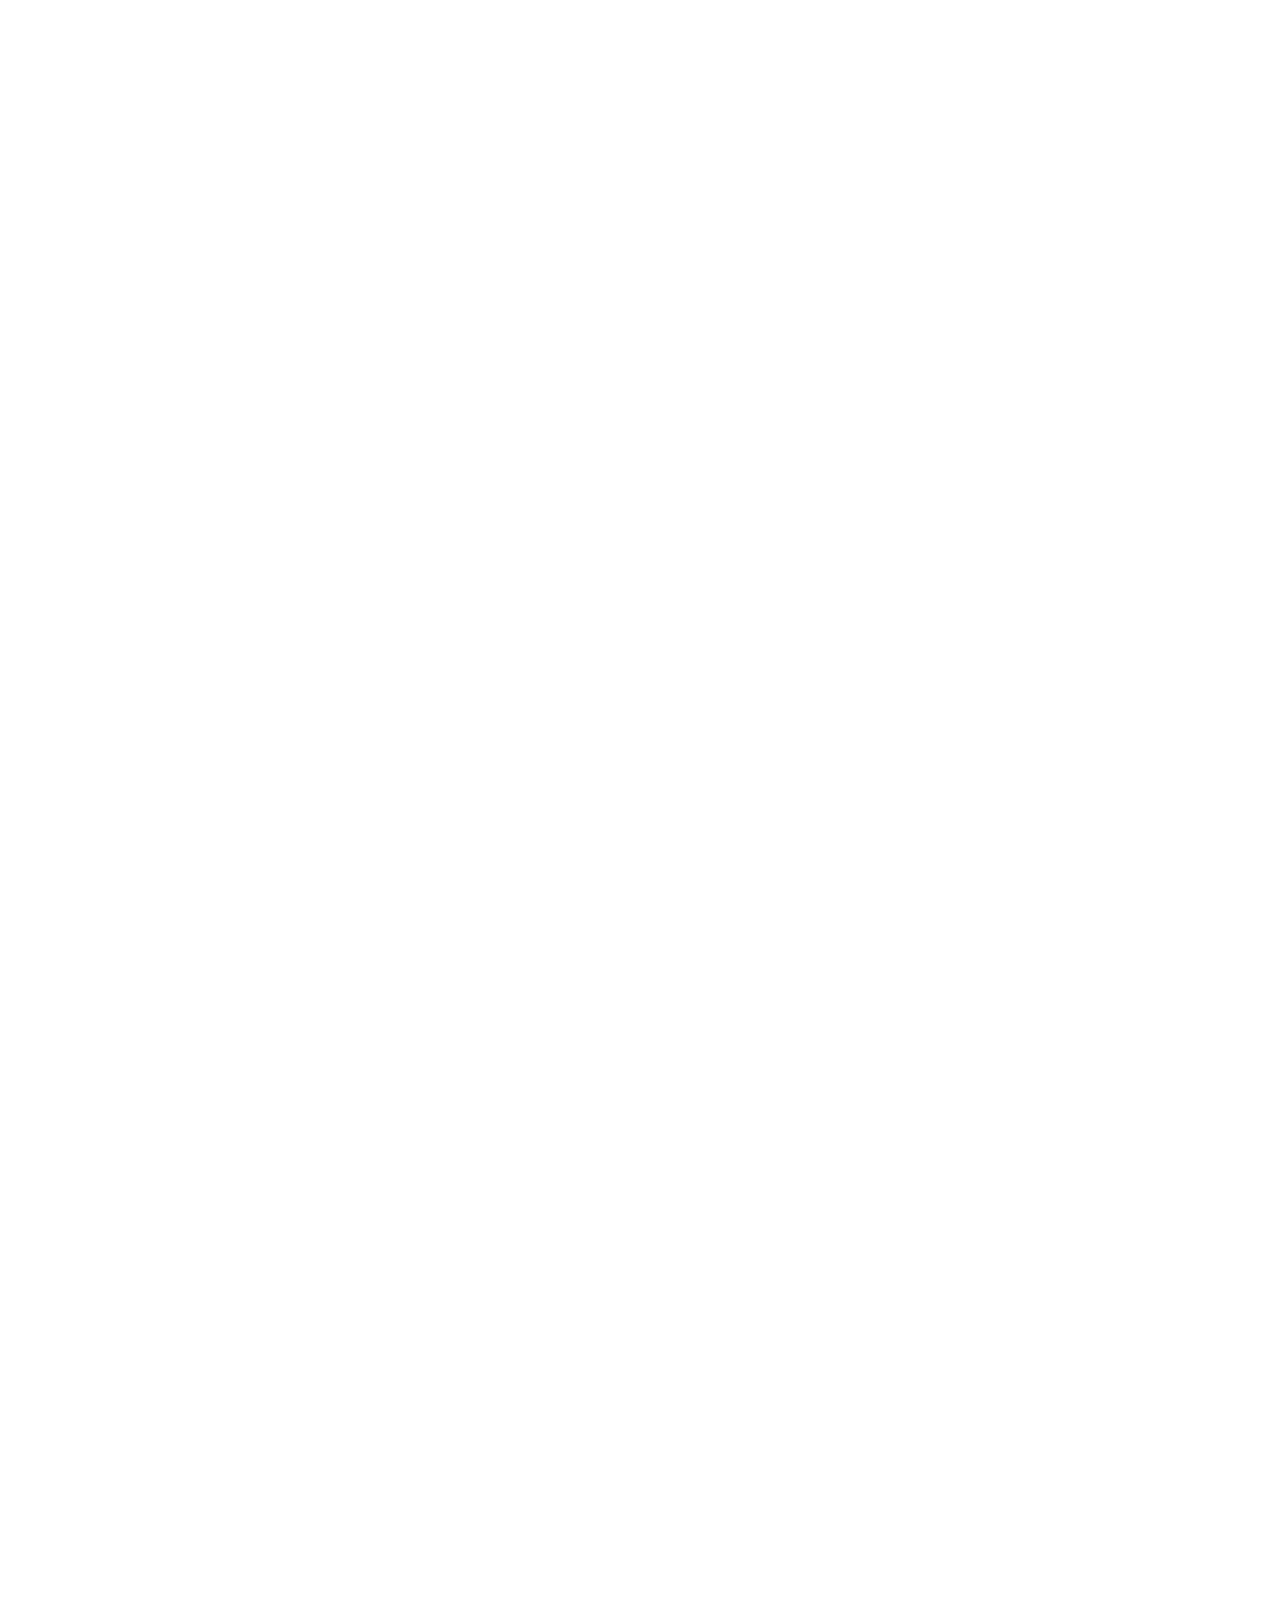
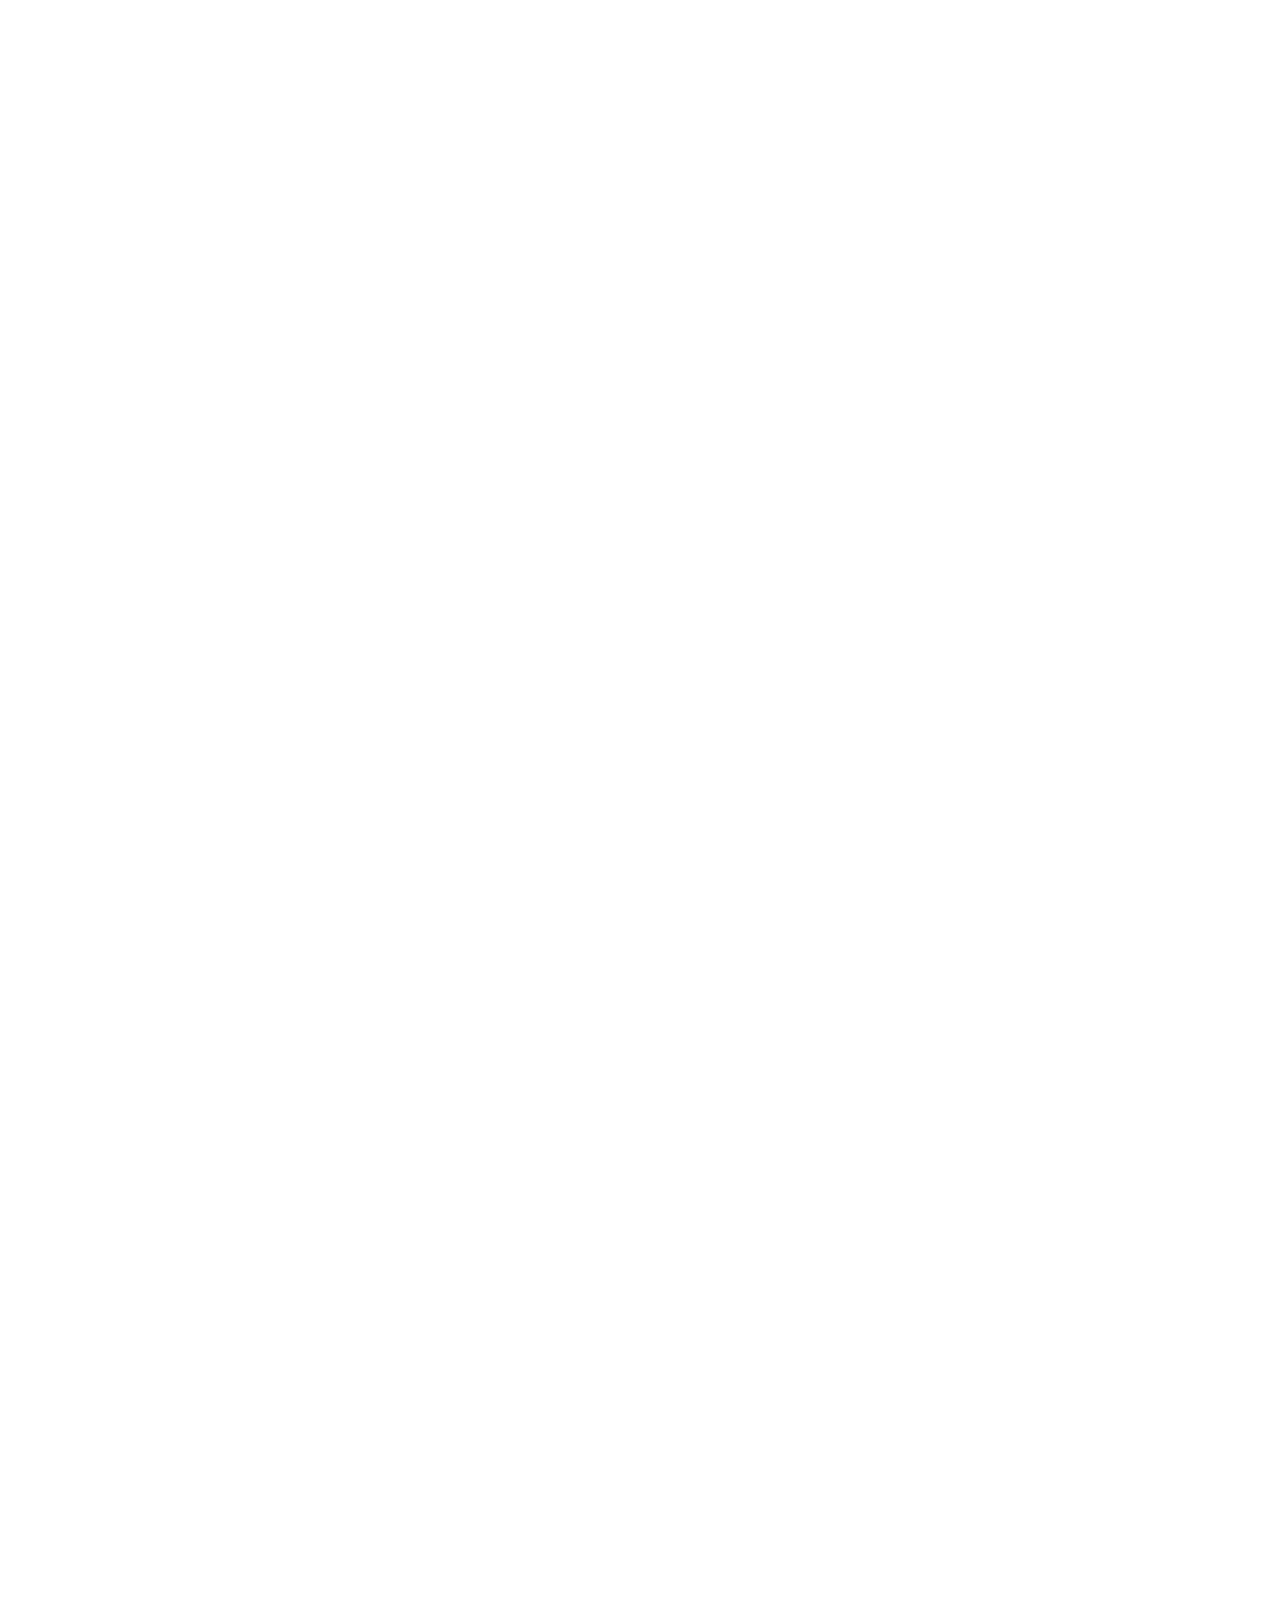
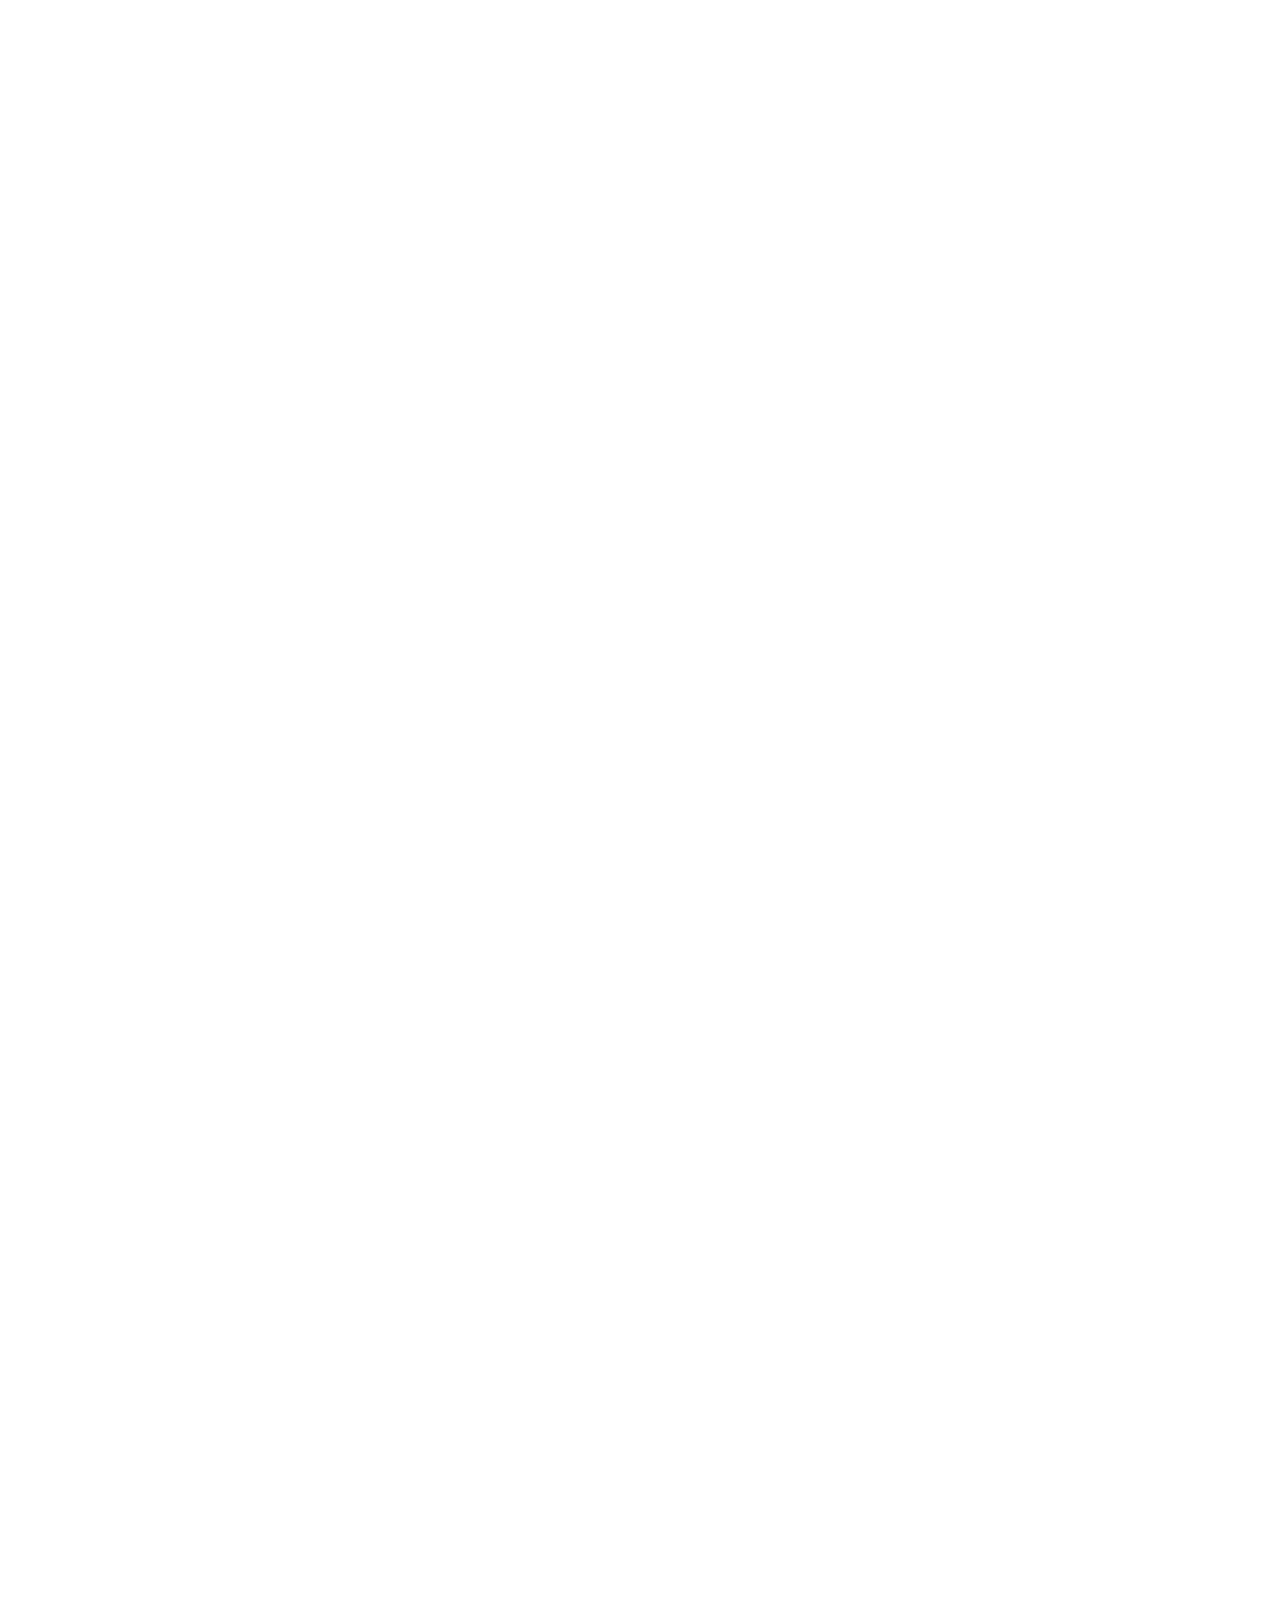
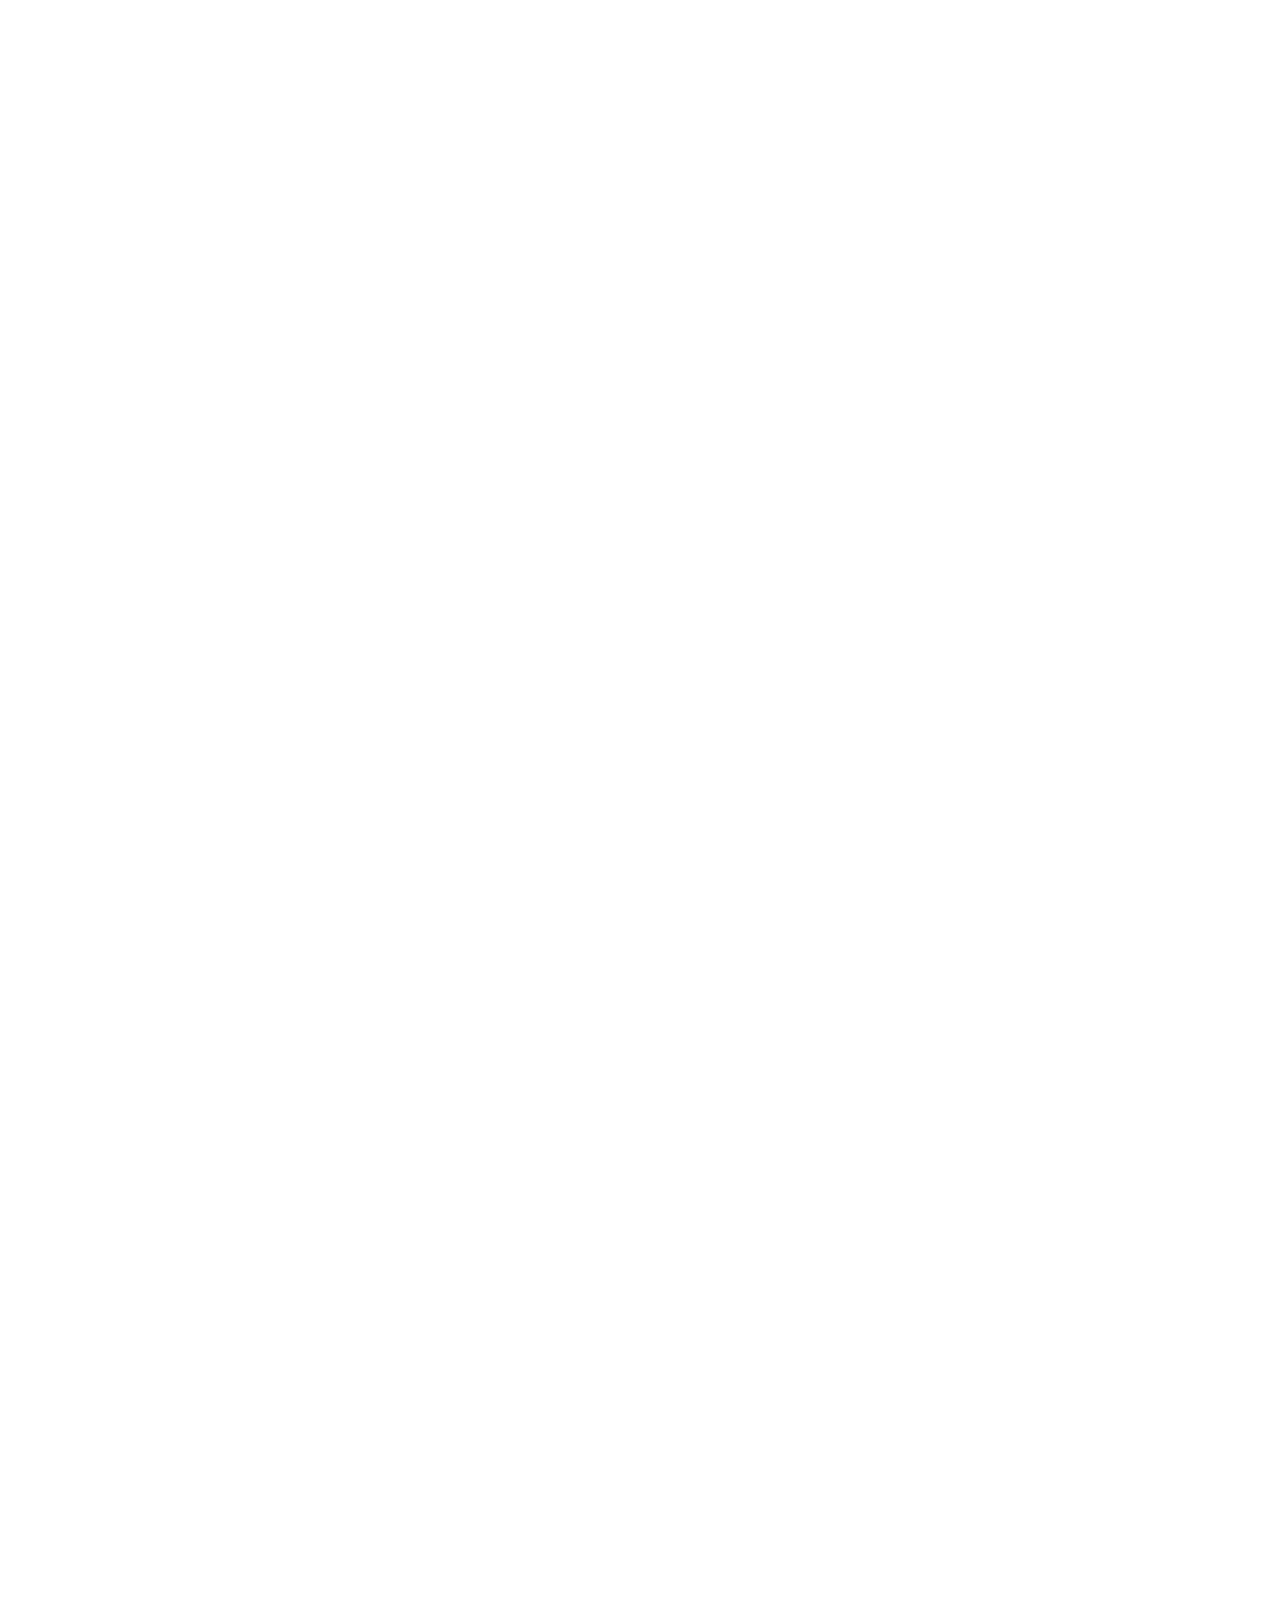
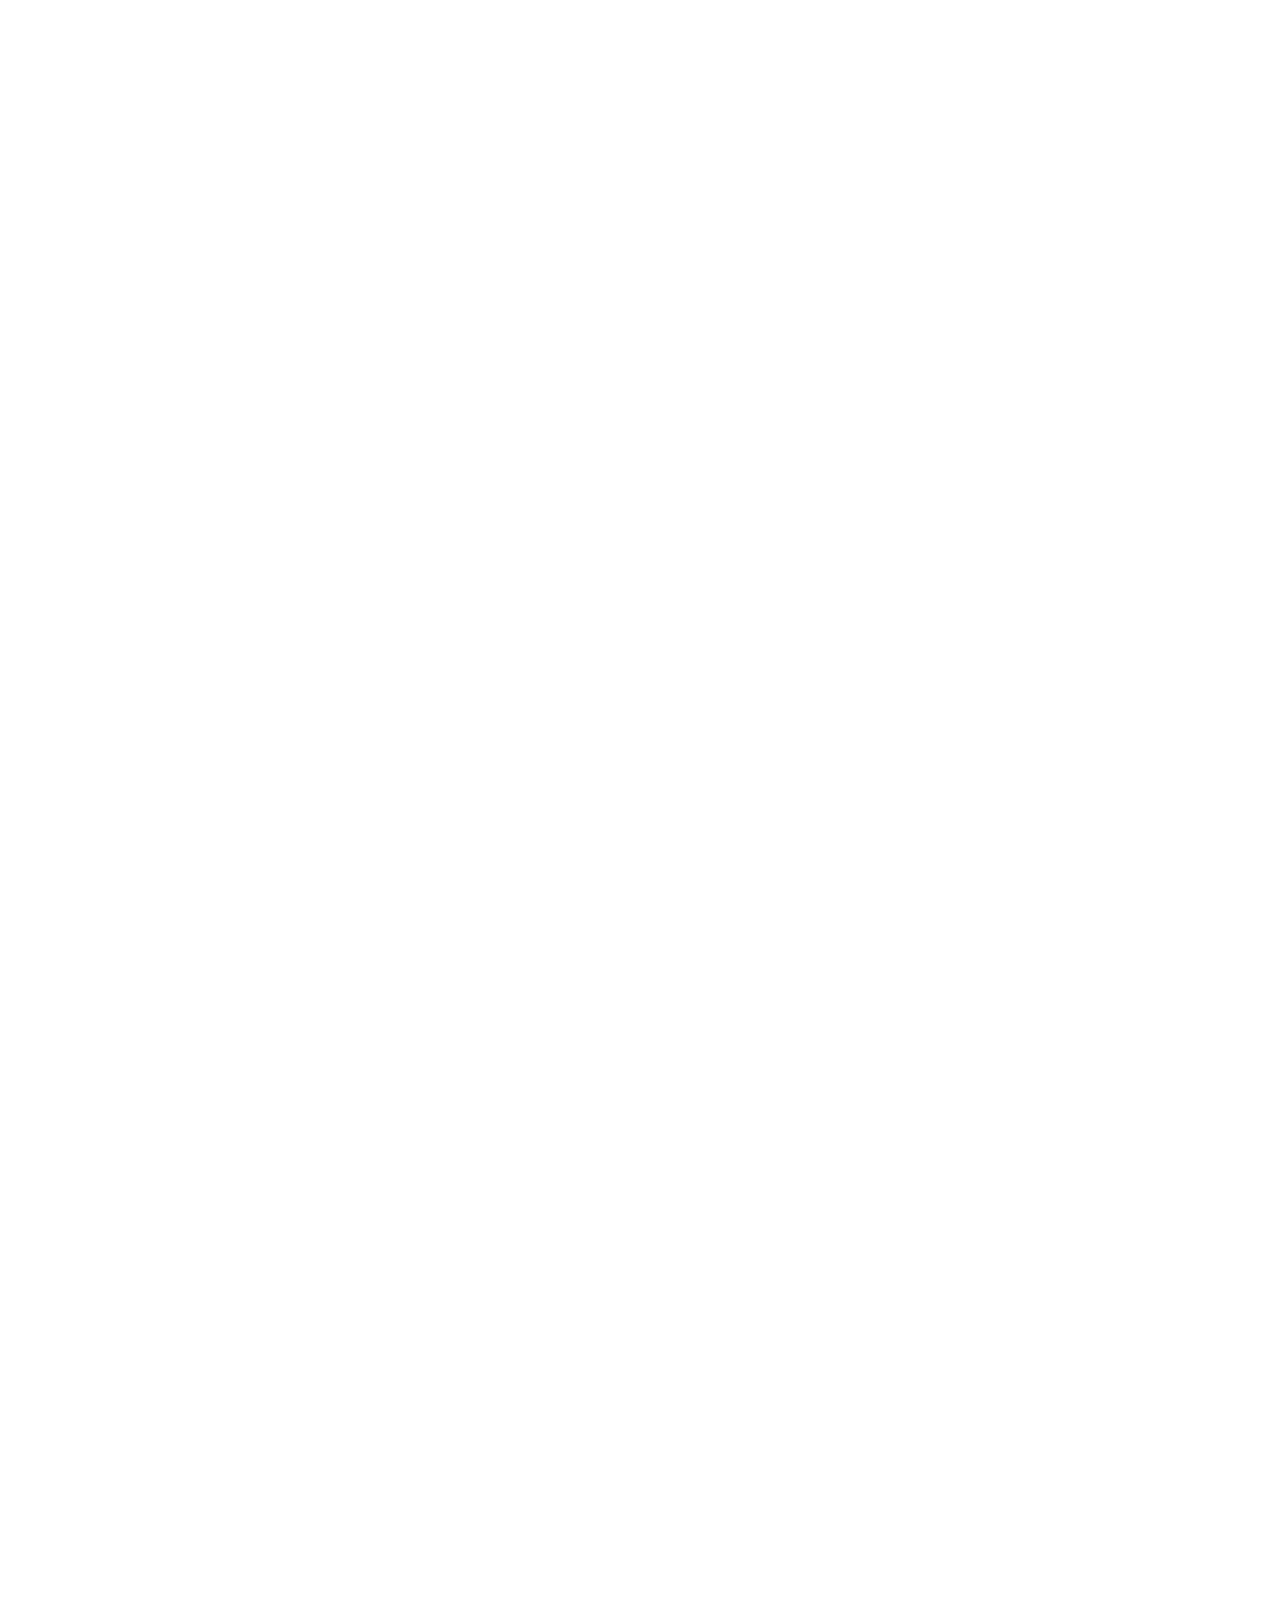
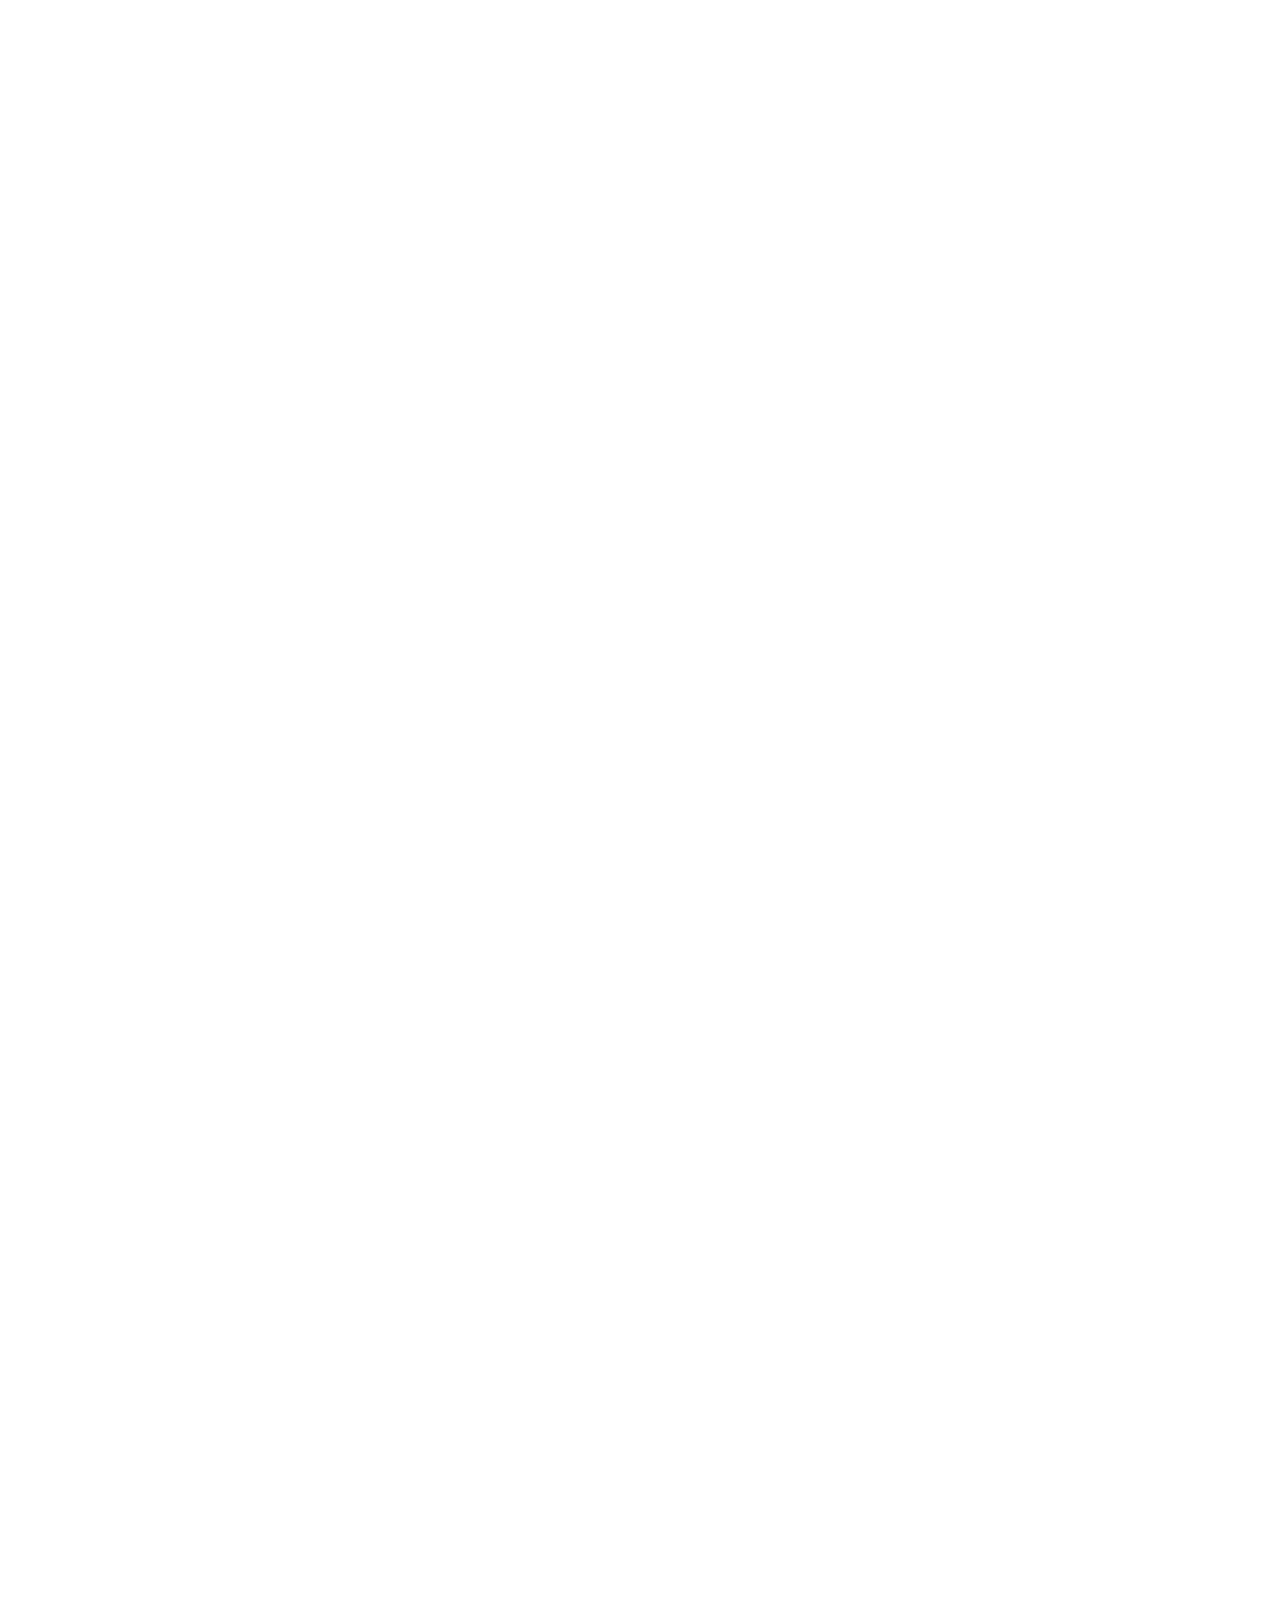
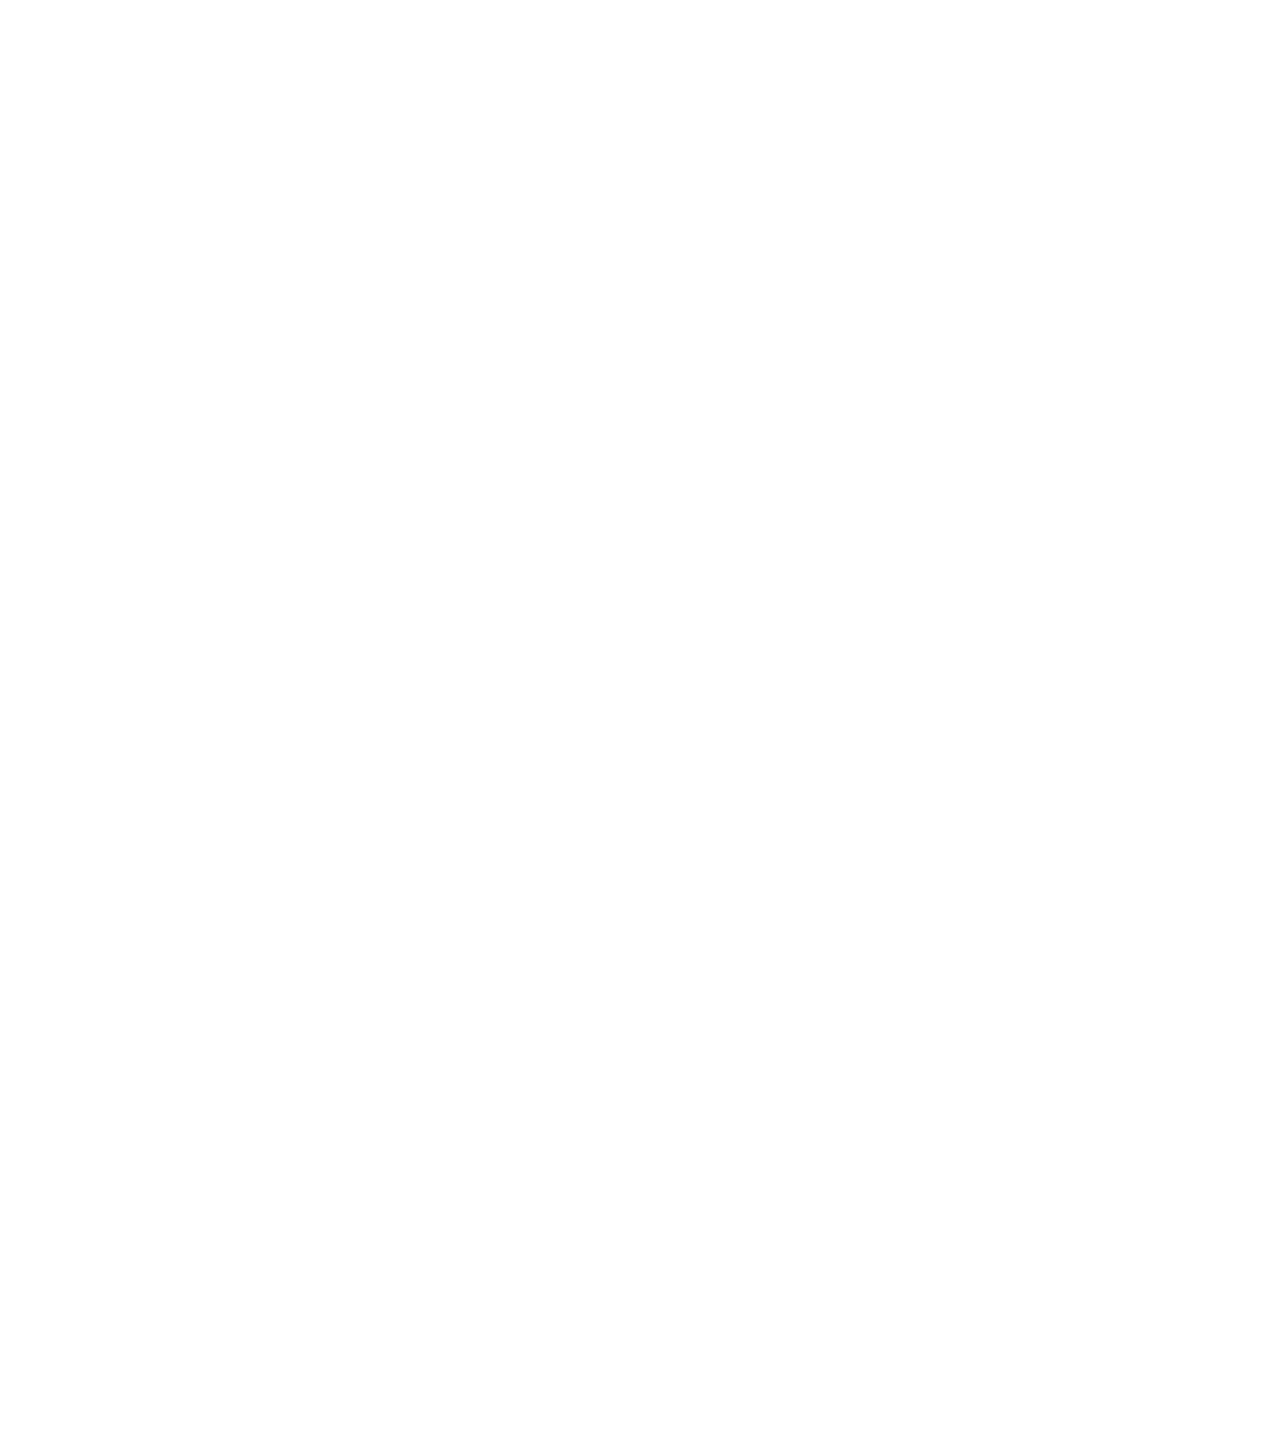
==== commit a20befa7: "Portfolio LT" ====
--- a/index.html
+++ b/index.html
@@ -19,12 +19,12 @@
   <title>Home | L. Roca Instructional Designer Portfolio</title>
   <!-- CSS -->
   <link rel="stylesheet" type="text/css" href="css/site_global.css?crc=444006867"/>
-  <link rel="stylesheet" type="text/css" href="css/master_home-master.css?crc=37444060"/>
-  <link rel="stylesheet" type="text/css" href="css/index.css?crc=303881567" id="pagesheet"/>
+  <link rel="stylesheet" type="text/css" href="css/master_home-master.css?crc=30237120"/>
+  <link rel="stylesheet" type="text/css" href="css/index.css?crc=25454851" id="pagesheet"/>
   <!-- IE-only CSS -->
   <!--[if lt IE 9]>
-  <link rel="stylesheet" type="text/css" href="css/nomq_preview_master_home-master.css?crc=373221082"/>
-  <link rel="stylesheet" type="text/css" href="css/nomq_index.css?crc=3844270778" id="nomq_pagesheet"/>
+  <link rel="stylesheet" type="text/css" href="css/nomq_preview_master_home-master.css?crc=230543840"/>
+  <link rel="stylesheet" type="text/css" href="css/nomq_index.css?crc=140231271" id="nomq_pagesheet"/>
   <![endif]-->
   <!-- Other scripts -->
   <script type="text/javascript">
@@ -157,7 +157,6 @@
        <p><span id="u260336-19">&quot;</span><a class="nonblock" href="graphics.html">Graphics</a><span id="u260336-22">&quot; showcases my skills in graphic and multimedia design, photography, videography, instructional&nbsp; games, and more.</span></p>
       </div>
      </div>
-     <a class="anchor_item colelem shared_content" id="contact" data-content-guid="contact_content"></a>
      <div class="clearfix colelem" id="pu19520"><!-- group -->
       <div class="browser_width grpelem shared_content" id="u19520-bw" data-content-guid="u19520-bw_content">
        <div class="museBGSize" id="u19520"><!-- simple frame --></div>
@@ -170,6 +169,7 @@
         <h2 id="u19606-2">CONTACT</h2>
        </div>
       </div>
+      <a class="anchor_item grpelem shared_content" id="contact" data-content-guid="contact_content"></a>
      </div>
      <div class="browser_width colelem shared_content" id="u20810-4-bw" data-content-guid="u20810-4-bw_content">
       <div class="clearfix shared_content" id="u20810-4" data-content-guid="u20810-4_content"><!-- content -->
@@ -605,10 +605,8 @@
      </div>
      <span class="anchor_item colelem placeholder" data-placeholder-for="about_content"><!-- placeholder node --></span>
      <span class="size_fluid_width_height colelem placeholder" data-placeholder-for="u342056_content"><!-- placeholder node --></span>
-     <div class="clearfix colelem" id="pportfolio"><!-- group -->
-      <span class="anchor_item grpelem placeholder" data-placeholder-for="portfolio_content"><!-- placeholder node --></span>
-      <span class="clearfix grpelem placeholder" data-placeholder-for="u13010-4_content"><!-- placeholder node --></span>
-     </div>
+     <span class="anchor_item colelem placeholder" data-placeholder-for="portfolio_content"><!-- placeholder node --></span>
+     <span class="clearfix colelem placeholder" data-placeholder-for="u13010-4_content"><!-- placeholder node --></span>
      <span class="clearfix colelem placeholder" data-placeholder-for="u13019-5_content"><!-- placeholder node --></span>
      <div class="browser_width colelem" id="u252845-bw">
       <span class="nonblock nontext museBGSize placeholder" data-placeholder-for="u252845_content"><!-- placeholder node --></span>
--- a/css/master_home-master.css
+++ b/css/master_home-master.css
@@ -1 +1 @@
-#u448{border-color:#F4F5F5;background-color:transparent;border-style:solid;border-width:0px 0px 1px;}#u456-3{font-family:allerta, sans-serif;text-align:right;font-weight:400;background-color:transparent;}#u56629-3,#u474{background-color:transparent;}.MenuItem{cursor:pointer;}#u4528{background-color:#000000;}#u4537-10{font-size:12px;color:#CCCCCC;line-height:14px;background-color:transparent;text-align:center;}@media (min-width: 1025px), print{#u456-3{line-height:14px;font-size:12px;letter-spacing:3px;}#menuu9641{border-width:0px;border-color:transparent;background-color:transparent;}#u9643{border-style:solid;border-color:#FFFFFF;background-color:transparent;border-width:0px 0px 1px;}#u9643:hover{border-color:#4A4A4A;background-color:transparent;}#u9643:active{border-color:#FFFFFF;}#u9646-4{border-width:0px;border-color:transparent;background-color:transparent;text-align:center;font-size:14px;color:#4A4A4A;font-family:Helvetica, Helvetica Neue, Arial, sans-serif;}#u10278{border-style:solid;border-color:#FFFFFF;background-color:transparent;border-width:0px 0px 1px;}#u10278:hover{border-color:#4A4A4A;background-color:transparent;}#u9643.MuseMenuActive,#u10278:active{border-color:#FFFFFF;}#u10280-4{border-width:0px;border-color:transparent;background-color:transparent;text-align:center;color:#4A4A4A;font-family:Helvetica, Helvetica Neue, Arial, sans-serif;}#u10409{border-style:solid;border-color:#FFFFFF;background-color:transparent;border-width:0px 0px 1px;}#u10409:hover{border-color:#4A4A4A;background-color:transparent;}#u10278.MuseMenuActive,#u10409:active{border-color:#FFFFFF;}#u10412-4{border-width:0px;border-color:transparent;background-color:transparent;text-align:center;color:#4A4A4A;font-family:Helvetica, Helvetica Neue, Arial, sans-serif;}#u35536{border-style:solid;border-color:#FFFFFF;background-color:transparent;border-width:0px 0px 1px;}#u35536:hover{border-color:#4A4A4A;background-color:transparent;}#u10409.MuseMenuActive,#u35536:active{border-color:#FFFFFF;}#u35538-4{border-width:0px;border-color:transparent;background-color:transparent;text-align:center;color:#4A4A4A;font-family:Helvetica, Helvetica Neue, Arial, sans-serif;}#u9642,#u10277,#u10406,#u35535,#u10343{background-color:transparent;}#u10346{border-style:solid;border-color:#FFFFFF;background-color:transparent;border-width:0px 0px 1px;}#u10346:hover{border-color:#4A4A4A;background-color:transparent;}#u35536.MuseMenuActive,#u10346:active{border-color:#FFFFFF;}#u10346.MuseMenuActive{border-color:#FFFFFF;}#u10349-4{border-width:0px;border-color:transparent;background-color:transparent;text-align:center;color:#4A4A4A;font-family:Helvetica, Helvetica Neue, Arial, sans-serif;}#u9643.MuseMenuActive #u9646-4 p,#u9643.MuseMenuActive #u9646-4 span,#u9643.MuseMenuActive #u9646-4 p,#u10278.MuseMenuActive #u10280-4 p,#u10278.MuseMenuActive #u10280-4 span,#u10278.MuseMenuActive #u10280-4 p,#u10409.MuseMenuActive #u10412-4 p,#u10409.MuseMenuActive #u10412-4 span,#u10409.MuseMenuActive #u10412-4 p,#u35536.MuseMenuActive #u35538-4 p,#u35536.MuseMenuActive #u35538-4 span,#u35536.MuseMenuActive #u35538-4 p,#u10346.MuseMenuActive #u10349-4 p,#u10346.MuseMenuActive #u10349-4 span,#u10346.MuseMenuActive #u10349-4 p{font-family:Helvetica, Helvetica Neue, Arial, sans-serif;}}@media (min-width: 901px) and (max-width: 1024px){#u448_align_to_page{max-width:1024px;}#u456-3{line-height:14px;font-size:12px;letter-spacing:3px;}#menuu9641{border-width:0px;border-color:transparent;background-color:transparent;}#u9643{border-style:solid;border-color:#FFFFFF;background-color:transparent;border-width:0px 0px 1px;}#u9643:hover{border-color:#4A4A4A;background-color:transparent;}#u9643:active{border-color:#FFFFFF;}#u9646-4{border-width:0px;border-color:transparent;background-color:transparent;text-align:center;font-size:14px;color:#4A4A4A;font-family:Helvetica, Helvetica Neue, Arial, sans-serif;}#u10278{border-style:solid;border-color:#FFFFFF;background-color:transparent;border-width:0px 0px 1px;}#u10278:hover{border-color:#4A4A4A;background-color:transparent;}#u9643.MuseMenuActive,#u10278:active{border-color:#FFFFFF;}#u10280-4{border-width:0px;border-color:transparent;background-color:transparent;text-align:center;color:#4A4A4A;font-family:Helvetica, Helvetica Neue, Arial, sans-serif;}#u10409{border-style:solid;border-color:#FFFFFF;background-color:transparent;border-width:0px 0px 1px;}#u10409:hover{border-color:#4A4A4A;background-color:transparent;}#u10278.MuseMenuActive,#u10409:active{border-color:#FFFFFF;}#u10412-4{border-width:0px;border-color:transparent;background-color:transparent;text-align:center;color:#4A4A4A;font-family:Helvetica, Helvetica Neue, Arial, sans-serif;}#u35536{border-style:solid;border-color:#FFFFFF;background-color:transparent;border-width:0px 0px 1px;}#u35536:hover{border-color:#4A4A4A;background-color:transparent;}#u10409.MuseMenuActive,#u35536:active{border-color:#FFFFFF;}#u35538-4{border-width:0px;border-color:transparent;background-color:transparent;text-align:center;color:#4A4A4A;font-family:Helvetica, Helvetica Neue, Arial, sans-serif;}#u9642,#u10277,#u10406,#u35535,#u10343{background-color:transparent;}#u10346{border-style:solid;border-color:#FFFFFF;background-color:transparent;border-width:0px 0px 1px;}#u10346:hover{border-color:#4A4A4A;background-color:transparent;}#u35536.MuseMenuActive,#u10346:active{border-color:#FFFFFF;}#u10346.MuseMenuActive{border-color:#FFFFFF;}#u10349-4{border-width:0px;border-color:transparent;background-color:transparent;text-align:center;color:#4A4A4A;font-family:Helvetica, Helvetica Neue, Arial, sans-serif;}#u9643.MuseMenuActive #u9646-4 p,#u9643.MuseMenuActive #u9646-4 span,#u9643.MuseMenuActive #u9646-4 p,#u10278.MuseMenuActive #u10280-4 p,#u10278.MuseMenuActive #u10280-4 span,#u10278.MuseMenuActive #u10280-4 p,#u10409.MuseMenuActive #u10412-4 p,#u10409.MuseMenuActive #u10412-4 span,#u10409.MuseMenuActive #u10412-4 p,#u35536.MuseMenuActive #u35538-4 p,#u35536.MuseMenuActive #u35538-4 span,#u35536.MuseMenuActive #u35538-4 p,#u10346.MuseMenuActive #u10349-4 p,#u10346.MuseMenuActive #u10349-4 span,#u10346.MuseMenuActive #u10349-4 p{font-family:Helvetica, Helvetica Neue, Arial, sans-serif;}}@media (min-width: 769px) and (max-width: 900px){#u448_align_to_page{max-width:900px;}#u456-3{line-height:14px;font-size:12px;letter-spacing:3px;}#menuu9641{border-width:0px;border-color:transparent;background-color:transparent;}#u9643{border-style:solid;border-color:#FFFFFF;background-color:transparent;border-width:0px 0px 1px;}#u9643:hover{border-color:#4A4A4A;background-color:transparent;}#u9643:active{border-color:#FFFFFF;}#u9646-4{border-width:0px;border-color:transparent;background-color:transparent;line-height:14px;text-align:center;font-size:12px;color:#4A4A4A;font-family:Helvetica, Helvetica Neue, Arial, sans-serif;}#u10278{border-style:solid;border-color:#FFFFFF;background-color:transparent;border-width:0px 0px 1px;}#u10278:hover{border-color:#4A4A4A;background-color:transparent;}#u9643.MuseMenuActive,#u10278:active{border-color:#FFFFFF;}#u10280-4{border-width:0px;border-color:transparent;background-color:transparent;line-height:14px;text-align:center;font-size:12px;color:#4A4A4A;font-family:Helvetica, Helvetica Neue, Arial, sans-serif;}#u10409{border-style:solid;border-color:#FFFFFF;background-color:transparent;border-width:0px 0px 1px;}#u10409:hover{border-color:#4A4A4A;background-color:transparent;}#u10278.MuseMenuActive,#u10409:active{border-color:#FFFFFF;}#u10412-4{border-width:0px;border-color:transparent;background-color:transparent;line-height:14px;text-align:center;font-size:12px;color:#4A4A4A;font-family:Helvetica, Helvetica Neue, Arial, sans-serif;}#u35536{border-style:solid;border-color:#FFFFFF;background-color:transparent;border-width:0px 0px 1px;}#u35536:hover{border-color:#4A4A4A;background-color:transparent;}#u10409.MuseMenuActive,#u35536:active{border-color:#FFFFFF;}#u35538-4{border-width:0px;border-color:transparent;background-color:transparent;line-height:14px;text-align:center;font-size:12px;color:#4A4A4A;font-family:Helvetica, Helvetica Neue, Arial, sans-serif;}#u9642,#u10277,#u10406,#u35535,#u10343{background-color:transparent;}#u10346{border-style:solid;border-color:#FFFFFF;background-color:transparent;border-width:0px 0px 1px;}#u10346:hover{border-color:#4A4A4A;background-color:transparent;}#u35536.MuseMenuActive,#u10346:active{border-color:#FFFFFF;}#u10346.MuseMenuActive{border-color:#FFFFFF;}#u10349-4{border-width:0px;border-color:transparent;background-color:transparent;line-height:14px;text-align:center;font-size:12px;color:#4A4A4A;font-family:Helvetica, Helvetica Neue, Arial, sans-serif;}#u9643.MuseMenuActive #u9646-4 p,#u9643.MuseMenuActive #u9646-4 span,#u9643.MuseMenuActive #u9646-4 p,#u10278.MuseMenuActive #u10280-4 p,#u10278.MuseMenuActive #u10280-4 span,#u10278.MuseMenuActive #u10280-4 p,#u10409.MuseMenuActive #u10412-4 p,#u10409.MuseMenuActive #u10412-4 span,#u10409.MuseMenuActive #u10412-4 p,#u35536.MuseMenuActive #u35538-4 p,#u35536.MuseMenuActive #u35538-4 span,#u35536.MuseMenuActive #u35538-4 p,#u10346.MuseMenuActive #u10349-4 p,#u10346.MuseMenuActive #u10349-4 span,#u10346.MuseMenuActive #u10349-4 p{font-family:Helvetica, Helvetica Neue, Arial, sans-serif;}}@media (min-width: 601px) and (max-width: 768px){#u448_align_to_page{max-width:768px;}#u456-3{line-height:14px;font-size:12px;letter-spacing:3px;}#menuu9641{border-width:0px;border-color:transparent;background-color:transparent;}#u9643{border-style:solid;border-color:#FFFFFF;background-color:transparent;border-width:0px 0px 1px;}#u9643:hover{border-color:#4A4A4A;background-color:transparent;}#u9643:active{border-color:#FFFFFF;}#u9646-4{border-width:0px;border-color:transparent;background-color:transparent;line-height:14px;text-align:center;font-size:12px;color:#4A4A4A;font-family:Helvetica, Helvetica Neue, Arial, sans-serif;}#u10278{border-style:solid;border-color:#FFFFFF;background-color:transparent;border-width:0px 0px 1px;}#u10278:hover{border-color:#4A4A4A;background-color:transparent;}#u9643.MuseMenuActive,#u10278:active{border-color:#FFFFFF;}#u10280-4{border-width:0px;border-color:transparent;background-color:transparent;line-height:14px;text-align:center;font-size:12px;color:#4A4A4A;font-family:Helvetica, Helvetica Neue, Arial, sans-serif;}#u10409{border-style:solid;border-color:#FFFFFF;background-color:transparent;border-width:0px 0px 1px;}#u10409:hover{border-color:#4A4A4A;background-color:transparent;}#u10278.MuseMenuActive,#u10409:active{border-color:#FFFFFF;}#u10412-4{border-width:0px;border-color:transparent;background-color:transparent;line-height:14px;text-align:center;font-size:12px;color:#4A4A4A;font-family:Helvetica, Helvetica Neue, Arial, sans-serif;}#u35536{border-style:solid;border-color:#FFFFFF;background-color:transparent;border-width:0px 0px 1px;}#u35536:hover{border-color:#4A4A4A;background-color:transparent;}#u10409.MuseMenuActive,#u35536:active{border-color:#FFFFFF;}#u35538-4{border-width:0px;border-color:transparent;background-color:transparent;line-height:14px;text-align:center;font-size:12px;color:#4A4A4A;font-family:Helvetica, Helvetica Neue, Arial, sans-serif;}#u9642,#u10277,#u10406,#u35535,#u10343{background-color:transparent;}#u10346{border-style:solid;border-color:#FFFFFF;background-color:transparent;border-width:0px 0px 1px;}#u10346:hover{border-color:#4A4A4A;background-color:transparent;}#u35536.MuseMenuActive,#u10346:active{border-color:#FFFFFF;}#u10346.MuseMenuActive{border-color:#FFFFFF;}#u10349-4{border-width:0px;border-color:transparent;background-color:transparent;line-height:14px;text-align:center;font-size:12px;color:#4A4A4A;font-family:Helvetica, Helvetica Neue, Arial, sans-serif;}#u9643.MuseMenuActive #u9646-4 p,#u9643.MuseMenuActive #u9646-4 span,#u9643.MuseMenuActive #u9646-4 p,#u10278.MuseMenuActive #u10280-4 p,#u10278.MuseMenuActive #u10280-4 span,#u10278.MuseMenuActive #u10280-4 p,#u10409.MuseMenuActive #u10412-4 p,#u10409.MuseMenuActive #u10412-4 span,#u10409.MuseMenuActive #u10412-4 p,#u35536.MuseMenuActive #u35538-4 p,#u35536.MuseMenuActive #u35538-4 span,#u35536.MuseMenuActive #u35538-4 p,#u10346.MuseMenuActive #u10349-4 p,#u10346.MuseMenuActive #u10349-4 span,#u10346.MuseMenuActive #u10349-4 p{font-family:Helvetica, Helvetica Neue, Arial, sans-serif;}}@media (min-width: 481px) and (max-width: 600px){#u448_align_to_page{max-width:600px;}#u456-3{line-height:14px;font-size:12px;letter-spacing:3px;}#u1472,#u1478,#u1490{background-color:#000000;}#accordionu1380{border-color:#B5B5B5;background-color:transparent;}#u1388-3{border-color:#FFFFFF;background-color:transparent;}#u1388-3:hover p{color:#545454;visibility:inherit;font-weight:bold;}#u1388-3:active p{color:#545454;visibility:inherit;font-weight:bold;}#u1388-3.AccordionPanelTabOpen p{color:#707070;visibility:inherit;font-size:16px;font-family:Helvetica, Helvetica Neue, Arial, sans-serif;font-weight:bold;}#u1388-2{line-height:16px;color:#FFFFFF;font-size:16px;font-family:Helvetica, Helvetica Neue, Arial, sans-serif;font-weight:normal;}#u1386{border-color:#FFFFFF;background-color:#FFFFFF;}#u1387-3{border-width:0px;border-color:transparent;background-color:#F4F5F5;line-height:20px;color:#999999;font-family:Helvetica, Helvetica Neue, Arial, sans-serif;}#menuu1564{border-width:0px;border-color:transparent;background-color:transparent;}#u1575{border-style:solid;border-color:#CCCCCC;background-color:transparent;border-width:0px 0px 1px;}#u1575:hover{background-color:#FFFFFF;}#u1576-4{border-width:0px;border-color:transparent;background-color:transparent;text-align:center;color:#565656;font-family:Verdana, Tahoma, Geneva, sans-serif;}#u1575:hover #u1576-4{background-color:#FFFFFF;}#u1658{border-style:solid;border-color:#CCCCCC;background-color:transparent;border-width:0px 0px 1px;}#u1658:hover{background-color:#FFFFFF;}#u1661-4{border-width:0px;border-color:transparent;background-color:transparent;text-align:center;color:#565656;font-family:Verdana, Tahoma, Geneva, sans-serif;}#u1658:hover #u1661-4{background-color:#FFFFFF;}#u1722{border-style:solid;border-color:#CCCCCC;background-color:transparent;border-width:0px 0px 1px;}#u1722:hover{background-color:#FFFFFF;}#u1723-4{border-width:0px;border-color:transparent;background-color:transparent;text-align:center;color:#565656;font-family:Verdana, Tahoma, Geneva, sans-serif;}#u1722:hover #u1723-4{background-color:#FFFFFF;}#u35620{border-style:solid;border-color:#CCCCCC;background-color:transparent;border-width:0px 0px 1px;}#u35620:hover{background-color:#FFFFFF;}#u35621-4{border-width:0px;border-color:transparent;background-color:transparent;text-align:center;color:#565656;font-family:Verdana, Tahoma, Geneva, sans-serif;}#u35620:hover #u35621-4{background-color:#FFFFFF;}#u1787{border-style:solid;border-color:#CCCCCC;background-color:transparent;border-width:0px 0px 1px;}#u1787:hover{background-color:#FFFFFF;}#u1789-4{border-width:0px;border-color:transparent;background-color:transparent;text-align:center;color:#565656;font-family:Verdana, Tahoma, Geneva, sans-serif;}#u1787:hover #u1789-4{background-color:#FFFFFF;}#u1385,#u1572,#u1575.MuseMenuActive,#u1575.MuseMenuActive #u1576-4,#u1655,#u1658.MuseMenuActive,#u1658.MuseMenuActive #u1661-4,#u1721,#u1722.MuseMenuActive,#u1722.MuseMenuActive #u1723-4,#u35619,#u35620.MuseMenuActive,#u35620.MuseMenuActive #u35621-4,#u1784,#u1787.MuseMenuActive,#u1787.MuseMenuActive #u1789-4{background-color:transparent;}.AccordionPanelTab{cursor:pointer;}}@media (min-width: 321px) and (max-width: 480px){#u448_align_to_page{max-width:480px;}#u456-3{line-height:14px;font-size:12px;letter-spacing:3px;}#u1472,#u1478,#u1490{background-color:#000000;}#accordionu1380{border-color:#B5B5B5;background-color:transparent;}#u1388-3{border-color:#FFFFFF;background-color:transparent;}#u1388-3:hover p{color:#545454;visibility:inherit;font-weight:bold;}#u1388-3:active p{color:#545454;visibility:inherit;font-weight:bold;}#u1388-3.AccordionPanelTabOpen p{color:#707070;visibility:inherit;font-size:16px;font-family:Helvetica, Helvetica Neue, Arial, sans-serif;font-weight:bold;}#u1388-2{line-height:16px;color:#FFFFFF;font-size:16px;font-family:Helvetica, Helvetica Neue, Arial, sans-serif;font-weight:normal;}#u1386{border-color:#FFFFFF;background-color:#FFFFFF;}#u1387-3{border-width:0px;border-color:transparent;background-color:#F4F5F5;line-height:20px;color:#999999;font-family:Helvetica, Helvetica Neue, Arial, sans-serif;}#menuu1564{border-width:0px;border-color:transparent;background-color:transparent;}#u1575{border-style:solid;border-color:#CCCCCC;background-color:transparent;border-width:0px 0px 1px;}#u1575:hover{background-color:#FFFFFF;}#u1576-4{border-width:0px;border-color:transparent;background-color:transparent;text-align:center;color:#565656;font-family:Verdana, Tahoma, Geneva, sans-serif;}#u1575:hover #u1576-4{background-color:#FFFFFF;}#u1658{border-style:solid;border-color:#CCCCCC;background-color:transparent;border-width:0px 0px 1px;}#u1658:hover{background-color:#FFFFFF;}#u1661-4{border-width:0px;border-color:transparent;background-color:transparent;text-align:center;color:#565656;font-family:Verdana, Tahoma, Geneva, sans-serif;}#u1658:hover #u1661-4{background-color:#FFFFFF;}#u1722{border-style:solid;border-color:#CCCCCC;background-color:transparent;border-width:0px 0px 1px;}#u1722:hover{background-color:#FFFFFF;}#u1723-4{border-width:0px;border-color:transparent;background-color:transparent;text-align:center;color:#565656;font-family:Verdana, Tahoma, Geneva, sans-serif;}#u1722:hover #u1723-4{background-color:#FFFFFF;}#u35620{border-style:solid;border-color:#CCCCCC;background-color:transparent;border-width:0px 0px 1px;}#u35620:hover{background-color:#FFFFFF;}#u35621-4{border-width:0px;border-color:transparent;background-color:transparent;text-align:center;color:#565656;font-family:Verdana, Tahoma, Geneva, sans-serif;}#u35620:hover #u35621-4{background-color:#FFFFFF;}#u1787{border-style:solid;border-color:#CCCCCC;background-color:transparent;border-width:0px 0px 1px;}#u1787:hover{background-color:#FFFFFF;}#u1789-4{border-width:0px;border-color:transparent;background-color:transparent;text-align:center;color:#565656;font-family:Verdana, Tahoma, Geneva, sans-serif;}#u1787:hover #u1789-4{background-color:#FFFFFF;}#u1385,#u1572,#u1575.MuseMenuActive,#u1575.MuseMenuActive #u1576-4,#u1655,#u1658.MuseMenuActive,#u1658.MuseMenuActive #u1661-4,#u1721,#u1722.MuseMenuActive,#u1722.MuseMenuActive #u1723-4,#u35619,#u35620.MuseMenuActive,#u35620.MuseMenuActive #u35621-4,#u1784,#u1787.MuseMenuActive,#u1787.MuseMenuActive #u1789-4{background-color:transparent;}.AccordionPanelTab{cursor:pointer;}}@media (max-width: 320px){#u448_align_to_page{max-width:320px;}#u456-3{line-height:13px;font-size:11px;letter-spacing:2px;}#u1472,#u1478,#u1490{background-color:#000000;}#accordionu1380{border-color:#B5B5B5;background-color:transparent;}#u1388-3{border-color:#FFFFFF;background-color:transparent;}#u1388-3:hover p{color:#545454;visibility:inherit;font-weight:bold;}#u1388-3:active p{color:#545454;visibility:inherit;font-weight:bold;}#u1388-3.AccordionPanelTabOpen p{color:#707070;visibility:inherit;font-size:16px;font-family:Helvetica, Helvetica Neue, Arial, sans-serif;font-weight:bold;}#u1388-2{line-height:16px;color:#FFFFFF;font-size:16px;font-family:Helvetica, Helvetica Neue, Arial, sans-serif;font-weight:normal;}#u1386{border-color:#FFFFFF;background-color:#FFFFFF;}#u1387-3{border-width:0px;border-color:transparent;background-color:#F4F5F5;line-height:20px;color:#999999;font-family:Helvetica, Helvetica Neue, Arial, sans-serif;}#menuu1564{border-width:0px;border-color:transparent;background-color:transparent;}#u1575{border-style:solid;border-color:#CCCCCC;background-color:transparent;border-width:0px 0px 1px;}#u1575:hover{background-color:#FFFFFF;}#u1576-4{border-width:0px;border-color:transparent;background-color:transparent;line-height:14px;text-align:center;font-size:12px;color:#000000;font-family:Verdana, Tahoma, Geneva, sans-serif;}#u1575:hover #u1576-4{background-color:#FFFFFF;}#u1658{border-style:solid;border-color:#CCCCCC;background-color:transparent;border-width:0px 0px 1px;}#u1658:hover{background-color:#FFFFFF;}#u1661-4{border-width:0px;border-color:transparent;background-color:transparent;line-height:14px;text-align:center;font-size:12px;color:#000000;font-family:Verdana, Tahoma, Geneva, sans-serif;}#u1658:hover #u1661-4{background-color:#FFFFFF;}#u1722{border-style:solid;border-color:#CCCCCC;background-color:transparent;border-width:0px 0px 1px;}#u1722:hover{background-color:#FFFFFF;}#u1723-4{border-width:0px;border-color:transparent;background-color:transparent;line-height:14px;text-align:center;font-size:12px;color:#000000;font-family:Verdana, Tahoma, Geneva, sans-serif;}#u1722:hover #u1723-4{background-color:#FFFFFF;}#u35620{border-style:solid;border-color:#CCCCCC;background-color:transparent;border-width:0px 0px 1px;}#u35620:hover{background-color:#FFFFFF;}#u35621-4{border-width:0px;border-color:transparent;background-color:transparent;line-height:14px;text-align:center;font-size:12px;color:#000000;font-family:Verdana, Tahoma, Geneva, sans-serif;}#u35620:hover #u35621-4{background-color:#FFFFFF;}#u1787{border-style:solid;border-color:#CCCCCC;background-color:transparent;border-width:0px 0px 1px;}#u1787:hover{background-color:#FFFFFF;}#u1789-4{border-width:0px;border-color:transparent;background-color:transparent;line-height:14px;text-align:center;font-size:12px;color:#000000;font-family:Verdana, Tahoma, Geneva, sans-serif;}#u1787:hover #u1789-4{background-color:#FFFFFF;}#u1385,#u1572,#u1575.MuseMenuActive,#u1575.MuseMenuActive #u1576-4,#u1655,#u1658.MuseMenuActive,#u1658.MuseMenuActive #u1661-4,#u1721,#u1722.MuseMenuActive,#u1722.MuseMenuActive #u1723-4,#u35619,#u35620.MuseMenuActive,#u35620.MuseMenuActive #u35621-4,#u1784,#u1787.MuseMenuActive,#u1787.MuseMenuActive #u1789-4{background-color:transparent;}.AccordionPanelTab{cursor:pointer;}}@media (min-width: 901px), print{#u448_align_to_page{max-width:1080px;}#u456-3{line-height:14px;font-size:12px;letter-spacing:3px;}#menuu9641{border-width:0px;border-color:transparent;background-color:transparent;}#u9643{border-style:solid;border-color:#FFFFFF;background-color:transparent;border-width:0px 0px 1px;}#u9643:hover{border-color:#4A4A4A;background-color:transparent;}#u9643:active{border-color:#FFFFFF;}#u9646-4{border-width:0px;border-color:transparent;background-color:transparent;text-align:center;font-size:14px;color:#4A4A4A;font-family:Helvetica, Helvetica Neue, Arial, sans-serif;}#u10278{border-style:solid;border-color:#FFFFFF;background-color:transparent;border-width:0px 0px 1px;}#u10278:hover{border-color:#4A4A4A;background-color:transparent;}#u9643.MuseMenuActive,#u10278:active{border-color:#FFFFFF;}#u10280-4{border-width:0px;border-color:transparent;background-color:transparent;text-align:center;color:#4A4A4A;font-family:Helvetica, Helvetica Neue, Arial, sans-serif;}#u10409{border-style:solid;border-color:#FFFFFF;background-color:transparent;border-width:0px 0px 1px;}#u10409:hover{border-color:#4A4A4A;background-color:transparent;}#u10278.MuseMenuActive,#u10409:active{border-color:#FFFFFF;}#u10412-4{border-width:0px;border-color:transparent;background-color:transparent;text-align:center;color:#4A4A4A;font-family:Helvetica, Helvetica Neue, Arial, sans-serif;}#u35536{border-style:solid;border-color:#FFFFFF;background-color:transparent;border-width:0px 0px 1px;}#u35536:hover{border-color:#4A4A4A;background-color:transparent;}#u10409.MuseMenuActive,#u35536:active{border-color:#FFFFFF;}#u35538-4{border-width:0px;border-color:transparent;background-color:transparent;text-align:center;color:#4A4A4A;font-family:Helvetica, Helvetica Neue, Arial, sans-serif;}#u9642,#u10277,#u10406,#u35535,#u10343{background-color:transparent;}#u10346{border-style:solid;border-color:#FFFFFF;background-color:transparent;border-width:0px 0px 1px;}#u10346:hover{border-color:#4A4A4A;background-color:transparent;}#u35536.MuseMenuActive,#u10346:active{border-color:#FFFFFF;}#u10346.MuseMenuActive{border-color:#FFFFFF;}#u10349-4{border-width:0px;border-color:transparent;background-color:transparent;text-align:center;color:#4A4A4A;font-family:Helvetica, Helvetica Neue, Arial, sans-serif;}#u9643.MuseMenuActive #u9646-4 p,#u9643.MuseMenuActive #u9646-4 span,#u10278.MuseMenuActive #u10280-4 p,#u10278.MuseMenuActive #u10280-4 span,#u10409.MuseMenuActive #u10412-4 p,#u10409.MuseMenuActive #u10412-4 span,#u35536.MuseMenuActive #u35538-4 p,#u35536.MuseMenuActive #u35538-4 span,#u10346.MuseMenuActive #u10349-4 p,#u10346.MuseMenuActive #u10349-4 span{font-family:Helvetica, Helvetica Neue, Arial, sans-serif;}}+#u448{border-style:solid;background-color:transparent;border-color:#F4F5F5;border-width:0px 0px 1px;}#u456-3{background-color:transparent;font-family:allerta, sans-serif;text-align:right;font-weight:400;}#u56629-3,#u474{background-color:transparent;}.MenuItem{cursor:pointer;}#u4528{background-color:#000000;}#u4537-10{text-align:center;background-color:transparent;font-size:12px;color:#CCCCCC;line-height:14px;}@media (min-width: 1025px), print{#u456-3{letter-spacing:3px;font-size:12px;line-height:14px;}#menuu9641{border-width:0px;border-color:transparent;background-color:transparent;}#u9643{border-style:solid;border-color:#FFFFFF;background-color:transparent;border-width:0px 0px 1px;}#u9643:hover{border-color:#4A4A4A;background-color:transparent;}#u9643:active{border-color:#FFFFFF;}#u9646-4{border-width:0px;border-color:transparent;background-color:transparent;color:#4A4A4A;text-align:center;font-size:14px;font-family:Helvetica, Helvetica Neue, Arial, sans-serif;}#u10278{border-style:solid;border-color:#FFFFFF;background-color:transparent;border-width:0px 0px 1px;}#u10278:hover{border-color:#4A4A4A;background-color:transparent;}#u9643.MuseMenuActive,#u10278:active{border-color:#FFFFFF;}#u10280-4{border-width:0px;border-color:transparent;background-color:transparent;color:#4A4A4A;text-align:center;font-family:Helvetica, Helvetica Neue, Arial, sans-serif;}#u10409{border-style:solid;border-color:#FFFFFF;background-color:transparent;border-width:0px 0px 1px;}#u10409:hover{border-color:#4A4A4A;background-color:transparent;}#u10278.MuseMenuActive,#u10409:active{border-color:#FFFFFF;}#u10412-4{border-width:0px;border-color:transparent;background-color:transparent;color:#4A4A4A;text-align:center;font-family:Helvetica, Helvetica Neue, Arial, sans-serif;}#u35536{border-style:solid;border-color:#FFFFFF;background-color:transparent;border-width:0px 0px 1px;}#u35536:hover{border-color:#4A4A4A;background-color:transparent;}#u10409.MuseMenuActive,#u35536:active{border-color:#FFFFFF;}#u35538-4{border-width:0px;border-color:transparent;background-color:transparent;color:#4A4A4A;text-align:center;font-family:Helvetica, Helvetica Neue, Arial, sans-serif;}#u9642,#u10277,#u10406,#u35535,#u10343{background-color:transparent;}#u10346{border-style:solid;border-color:#FFFFFF;background-color:transparent;border-width:0px 0px 1px;}#u10346:hover{border-color:#4A4A4A;background-color:transparent;}#u35536.MuseMenuActive,#u10346:active{border-color:#FFFFFF;}#u10346.MuseMenuActive{border-color:#FFFFFF;}#u10349-4{border-width:0px;border-color:transparent;background-color:transparent;color:#4A4A4A;text-align:center;font-family:Helvetica, Helvetica Neue, Arial, sans-serif;}#u9643.MuseMenuActive #u9646-4 p,#u9643.MuseMenuActive #u9646-4 span,#u9643.MuseMenuActive #u9646-4 p,#u10278.MuseMenuActive #u10280-4 p,#u10278.MuseMenuActive #u10280-4 span,#u10278.MuseMenuActive #u10280-4 p,#u10409.MuseMenuActive #u10412-4 p,#u10409.MuseMenuActive #u10412-4 span,#u10409.MuseMenuActive #u10412-4 p,#u35536.MuseMenuActive #u35538-4 p,#u35536.MuseMenuActive #u35538-4 span,#u35536.MuseMenuActive #u35538-4 p,#u10346.MuseMenuActive #u10349-4 p,#u10346.MuseMenuActive #u10349-4 span,#u10346.MuseMenuActive #u10349-4 p{font-family:Helvetica, Helvetica Neue, Arial, sans-serif;}}@media (min-width: 901px) and (max-width: 1024px){#u448_align_to_page{max-width:1024px;}#u456-3{letter-spacing:3px;font-size:12px;line-height:14px;}#menuu9641{border-width:0px;border-color:transparent;background-color:transparent;}#u9643{border-style:solid;border-color:#FFFFFF;background-color:transparent;border-width:0px 0px 1px;}#u9643:hover{border-color:#4A4A4A;background-color:transparent;}#u9643:active{border-color:#FFFFFF;}#u9646-4{border-width:0px;border-color:transparent;background-color:transparent;color:#4A4A4A;text-align:center;font-size:14px;font-family:Helvetica, Helvetica Neue, Arial, sans-serif;}#u10278{border-style:solid;border-color:#FFFFFF;background-color:transparent;border-width:0px 0px 1px;}#u10278:hover{border-color:#4A4A4A;background-color:transparent;}#u9643.MuseMenuActive,#u10278:active{border-color:#FFFFFF;}#u10280-4{border-width:0px;border-color:transparent;background-color:transparent;color:#4A4A4A;text-align:center;font-family:Helvetica, Helvetica Neue, Arial, sans-serif;}#u10409{border-style:solid;border-color:#FFFFFF;background-color:transparent;border-width:0px 0px 1px;}#u10409:hover{border-color:#4A4A4A;background-color:transparent;}#u10278.MuseMenuActive,#u10409:active{border-color:#FFFFFF;}#u10412-4{border-width:0px;border-color:transparent;background-color:transparent;color:#4A4A4A;text-align:center;font-family:Helvetica, Helvetica Neue, Arial, sans-serif;}#u35536{border-style:solid;border-color:#FFFFFF;background-color:transparent;border-width:0px 0px 1px;}#u35536:hover{border-color:#4A4A4A;background-color:transparent;}#u10409.MuseMenuActive,#u35536:active{border-color:#FFFFFF;}#u35538-4{border-width:0px;border-color:transparent;background-color:transparent;color:#4A4A4A;text-align:center;font-family:Helvetica, Helvetica Neue, Arial, sans-serif;}#u9642,#u10277,#u10406,#u35535,#u10343{background-color:transparent;}#u10346{border-style:solid;border-color:#FFFFFF;background-color:transparent;border-width:0px 0px 1px;}#u10346:hover{border-color:#4A4A4A;background-color:transparent;}#u35536.MuseMenuActive,#u10346:active{border-color:#FFFFFF;}#u10346.MuseMenuActive{border-color:#FFFFFF;}#u10349-4{border-width:0px;border-color:transparent;background-color:transparent;color:#4A4A4A;text-align:center;font-family:Helvetica, Helvetica Neue, Arial, sans-serif;}#u9643.MuseMenuActive #u9646-4 p,#u9643.MuseMenuActive #u9646-4 span,#u9643.MuseMenuActive #u9646-4 p,#u10278.MuseMenuActive #u10280-4 p,#u10278.MuseMenuActive #u10280-4 span,#u10278.MuseMenuActive #u10280-4 p,#u10409.MuseMenuActive #u10412-4 p,#u10409.MuseMenuActive #u10412-4 span,#u10409.MuseMenuActive #u10412-4 p,#u35536.MuseMenuActive #u35538-4 p,#u35536.MuseMenuActive #u35538-4 span,#u35536.MuseMenuActive #u35538-4 p,#u10346.MuseMenuActive #u10349-4 p,#u10346.MuseMenuActive #u10349-4 span,#u10346.MuseMenuActive #u10349-4 p{font-family:Helvetica, Helvetica Neue, Arial, sans-serif;}}@media (min-width: 769px) and (max-width: 900px){#u448_align_to_page{max-width:900px;}#u456-3{letter-spacing:3px;font-size:12px;line-height:14px;}#menuu9641{border-width:0px;border-color:transparent;background-color:transparent;}#u9643{border-style:solid;border-color:#FFFFFF;background-color:transparent;border-width:0px 0px 1px;}#u9643:hover{border-color:#4A4A4A;background-color:transparent;}#u9643:active{border-color:#FFFFFF;}#u9646-4{border-width:0px;border-color:transparent;background-color:transparent;color:#4A4A4A;text-align:center;font-size:12px;line-height:14px;font-family:Helvetica, Helvetica Neue, Arial, sans-serif;}#u10278{border-style:solid;border-color:#FFFFFF;background-color:transparent;border-width:0px 0px 1px;}#u10278:hover{border-color:#4A4A4A;background-color:transparent;}#u9643.MuseMenuActive,#u10278:active{border-color:#FFFFFF;}#u10280-4{border-width:0px;border-color:transparent;background-color:transparent;color:#4A4A4A;text-align:center;font-size:12px;line-height:14px;font-family:Helvetica, Helvetica Neue, Arial, sans-serif;}#u10409{border-style:solid;border-color:#FFFFFF;background-color:transparent;border-width:0px 0px 1px;}#u10409:hover{border-color:#4A4A4A;background-color:transparent;}#u10278.MuseMenuActive,#u10409:active{border-color:#FFFFFF;}#u10412-4{border-width:0px;border-color:transparent;background-color:transparent;color:#4A4A4A;text-align:center;font-size:12px;line-height:14px;font-family:Helvetica, Helvetica Neue, Arial, sans-serif;}#u35536{border-style:solid;border-color:#FFFFFF;background-color:transparent;border-width:0px 0px 1px;}#u35536:hover{border-color:#4A4A4A;background-color:transparent;}#u10409.MuseMenuActive,#u35536:active{border-color:#FFFFFF;}#u35538-4{border-width:0px;border-color:transparent;background-color:transparent;color:#4A4A4A;text-align:center;font-size:12px;line-height:14px;font-family:Helvetica, Helvetica Neue, Arial, sans-serif;}#u9642,#u10277,#u10406,#u35535,#u10343{background-color:transparent;}#u10346{border-style:solid;border-color:#FFFFFF;background-color:transparent;border-width:0px 0px 1px;}#u10346:hover{border-color:#4A4A4A;background-color:transparent;}#u35536.MuseMenuActive,#u10346:active{border-color:#FFFFFF;}#u10346.MuseMenuActive{border-color:#FFFFFF;}#u10349-4{border-width:0px;border-color:transparent;background-color:transparent;color:#4A4A4A;text-align:center;font-size:12px;line-height:14px;font-family:Helvetica, Helvetica Neue, Arial, sans-serif;}#u9643.MuseMenuActive #u9646-4 p,#u9643.MuseMenuActive #u9646-4 span,#u9643.MuseMenuActive #u9646-4 p,#u10278.MuseMenuActive #u10280-4 p,#u10278.MuseMenuActive #u10280-4 span,#u10278.MuseMenuActive #u10280-4 p,#u10409.MuseMenuActive #u10412-4 p,#u10409.MuseMenuActive #u10412-4 span,#u10409.MuseMenuActive #u10412-4 p,#u35536.MuseMenuActive #u35538-4 p,#u35536.MuseMenuActive #u35538-4 span,#u35536.MuseMenuActive #u35538-4 p,#u10346.MuseMenuActive #u10349-4 p,#u10346.MuseMenuActive #u10349-4 span,#u10346.MuseMenuActive #u10349-4 p{font-family:Helvetica, Helvetica Neue, Arial, sans-serif;}}@media (min-width: 601px) and (max-width: 768px){#u448_align_to_page{max-width:768px;}#u456-3{letter-spacing:3px;font-size:12px;line-height:14px;}#menuu9641{border-width:0px;border-color:transparent;background-color:transparent;}#u9643{border-style:solid;border-color:#FFFFFF;background-color:transparent;border-width:0px 0px 1px;}#u9643:hover{border-color:#4A4A4A;background-color:transparent;}#u9643:active{border-color:#FFFFFF;}#u9646-4{border-width:0px;border-color:transparent;background-color:transparent;color:#4A4A4A;text-align:center;font-size:12px;line-height:14px;font-family:Helvetica, Helvetica Neue, Arial, sans-serif;}#u10278{border-style:solid;border-color:#FFFFFF;background-color:transparent;border-width:0px 0px 1px;}#u10278:hover{border-color:#4A4A4A;background-color:transparent;}#u9643.MuseMenuActive,#u10278:active{border-color:#FFFFFF;}#u10280-4{border-width:0px;border-color:transparent;background-color:transparent;color:#4A4A4A;text-align:center;font-size:12px;line-height:14px;font-family:Helvetica, Helvetica Neue, Arial, sans-serif;}#u10409{border-style:solid;border-color:#FFFFFF;background-color:transparent;border-width:0px 0px 1px;}#u10409:hover{border-color:#4A4A4A;background-color:transparent;}#u10278.MuseMenuActive,#u10409:active{border-color:#FFFFFF;}#u10412-4{border-width:0px;border-color:transparent;background-color:transparent;color:#4A4A4A;text-align:center;font-size:12px;line-height:14px;font-family:Helvetica, Helvetica Neue, Arial, sans-serif;}#u35536{border-style:solid;border-color:#FFFFFF;background-color:transparent;border-width:0px 0px 1px;}#u35536:hover{border-color:#4A4A4A;background-color:transparent;}#u10409.MuseMenuActive,#u35536:active{border-color:#FFFFFF;}#u35538-4{border-width:0px;border-color:transparent;background-color:transparent;color:#4A4A4A;text-align:center;font-size:12px;line-height:14px;font-family:Helvetica, Helvetica Neue, Arial, sans-serif;}#u9642,#u10277,#u10406,#u35535,#u10343{background-color:transparent;}#u10346{border-style:solid;border-color:#FFFFFF;background-color:transparent;border-width:0px 0px 1px;}#u10346:hover{border-color:#4A4A4A;background-color:transparent;}#u35536.MuseMenuActive,#u10346:active{border-color:#FFFFFF;}#u10346.MuseMenuActive{border-color:#FFFFFF;}#u10349-4{border-width:0px;border-color:transparent;background-color:transparent;color:#4A4A4A;text-align:center;font-size:12px;line-height:14px;font-family:Helvetica, Helvetica Neue, Arial, sans-serif;}#u9643.MuseMenuActive #u9646-4 p,#u9643.MuseMenuActive #u9646-4 span,#u9643.MuseMenuActive #u9646-4 p,#u10278.MuseMenuActive #u10280-4 p,#u10278.MuseMenuActive #u10280-4 span,#u10278.MuseMenuActive #u10280-4 p,#u10409.MuseMenuActive #u10412-4 p,#u10409.MuseMenuActive #u10412-4 span,#u10409.MuseMenuActive #u10412-4 p,#u35536.MuseMenuActive #u35538-4 p,#u35536.MuseMenuActive #u35538-4 span,#u35536.MuseMenuActive #u35538-4 p,#u10346.MuseMenuActive #u10349-4 p,#u10346.MuseMenuActive #u10349-4 span,#u10346.MuseMenuActive #u10349-4 p{font-family:Helvetica, Helvetica Neue, Arial, sans-serif;}}@media (min-width: 481px) and (max-width: 600px){#u448_align_to_page{max-width:600px;}#u456-3{letter-spacing:3px;font-size:12px;line-height:14px;}#u1472,#u1478,#u1490{background-color:#000000;}#accordionu1380{border-color:#B5B5B5;background-color:transparent;}#u1388-3{border-color:#FFFFFF;background-color:transparent;}#u1388-3:hover p{color:#545454;visibility:inherit;font-weight:bold;}#u1388-3:active p{color:#545454;visibility:inherit;font-weight:bold;}#u1388-3.AccordionPanelTabOpen p{color:#707070;visibility:inherit;font-size:16px;font-family:Helvetica, Helvetica Neue, Arial, sans-serif;font-weight:bold;}#u1388-2{color:#FFFFFF;font-size:16px;line-height:16px;font-family:Helvetica, Helvetica Neue, Arial, sans-serif;font-weight:normal;}#u1386{border-color:#FFFFFF;background-color:#FFFFFF;}#u1387-3{border-width:0px;border-color:transparent;background-color:#F4F5F5;color:#999999;line-height:20px;font-family:Helvetica, Helvetica Neue, Arial, sans-serif;}#menuu1564{border-width:0px;border-color:transparent;background-color:transparent;}#u1575{border-style:solid;border-color:#CCCCCC;background-color:transparent;border-width:0px 0px 1px;}#u1575:hover{background-color:#FFFFFF;}#u1576-4{border-width:0px;border-color:transparent;background-color:transparent;color:#565656;text-align:center;font-family:Verdana, Tahoma, Geneva, sans-serif;}#u1575:hover #u1576-4{background-color:#FFFFFF;}#u1658{border-style:solid;border-color:#CCCCCC;background-color:transparent;border-width:0px 0px 1px;}#u1658:hover{background-color:#FFFFFF;}#u1661-4{border-width:0px;border-color:transparent;background-color:transparent;color:#565656;text-align:center;font-family:Verdana, Tahoma, Geneva, sans-serif;}#u1658:hover #u1661-4{background-color:#FFFFFF;}#u1722{border-style:solid;border-color:#CCCCCC;background-color:transparent;border-width:0px 0px 1px;}#u1722:hover{background-color:#FFFFFF;}#u1723-4{border-width:0px;border-color:transparent;background-color:transparent;color:#565656;text-align:center;font-family:Verdana, Tahoma, Geneva, sans-serif;}#u1722:hover #u1723-4{background-color:#FFFFFF;}#u35620{border-style:solid;border-color:#CCCCCC;background-color:transparent;border-width:0px 0px 1px;}#u35620:hover{background-color:#FFFFFF;}#u35621-4{border-width:0px;border-color:transparent;background-color:transparent;color:#565656;text-align:center;font-family:Verdana, Tahoma, Geneva, sans-serif;}#u35620:hover #u35621-4{background-color:#FFFFFF;}#u1787{border-style:solid;border-color:#CCCCCC;background-color:transparent;border-width:0px 0px 1px;}#u1787:hover{background-color:#FFFFFF;}#u1789-4{border-width:0px;border-color:transparent;background-color:transparent;color:#565656;text-align:center;font-family:Verdana, Tahoma, Geneva, sans-serif;}#u1787:hover #u1789-4{background-color:#FFFFFF;}#u1385,#u1572,#u1575.MuseMenuActive,#u1575.MuseMenuActive #u1576-4,#u1655,#u1658.MuseMenuActive,#u1658.MuseMenuActive #u1661-4,#u1721,#u1722.MuseMenuActive,#u1722.MuseMenuActive #u1723-4,#u35619,#u35620.MuseMenuActive,#u35620.MuseMenuActive #u35621-4,#u1784,#u1787.MuseMenuActive,#u1787.MuseMenuActive #u1789-4{background-color:transparent;}.AccordionPanelTab{cursor:pointer;}}@media (min-width: 321px) and (max-width: 480px){#u448_align_to_page{max-width:480px;}#u456-3{letter-spacing:3px;font-size:12px;line-height:14px;}#u1472,#u1478,#u1490{background-color:#000000;}#accordionu1380{border-color:#B5B5B5;background-color:transparent;}#u1388-3{border-color:#FFFFFF;background-color:transparent;}#u1388-3:hover p{color:#545454;visibility:inherit;font-weight:bold;}#u1388-3:active p{color:#545454;visibility:inherit;font-weight:bold;}#u1388-3.AccordionPanelTabOpen p{color:#707070;visibility:inherit;font-size:16px;font-family:Helvetica, Helvetica Neue, Arial, sans-serif;font-weight:bold;}#u1388-2{color:#FFFFFF;font-size:16px;line-height:16px;font-family:Helvetica, Helvetica Neue, Arial, sans-serif;font-weight:normal;}#u1386{border-color:#FFFFFF;background-color:#FFFFFF;}#u1387-3{border-width:0px;border-color:transparent;background-color:#F4F5F5;color:#999999;line-height:20px;font-family:Helvetica, Helvetica Neue, Arial, sans-serif;}#menuu1564{border-width:0px;border-color:transparent;background-color:transparent;}#u1575{border-style:solid;border-color:#CCCCCC;background-color:transparent;border-width:0px 0px 1px;}#u1575:hover{background-color:#FFFFFF;}#u1576-4{border-width:0px;border-color:transparent;background-color:transparent;color:#565656;text-align:center;font-family:Verdana, Tahoma, Geneva, sans-serif;}#u1575:hover #u1576-4{background-color:#FFFFFF;}#u1658{border-style:solid;border-color:#CCCCCC;background-color:transparent;border-width:0px 0px 1px;}#u1658:hover{background-color:#FFFFFF;}#u1661-4{border-width:0px;border-color:transparent;background-color:transparent;color:#565656;text-align:center;font-family:Verdana, Tahoma, Geneva, sans-serif;}#u1658:hover #u1661-4{background-color:#FFFFFF;}#u1722{border-style:solid;border-color:#CCCCCC;background-color:transparent;border-width:0px 0px 1px;}#u1722:hover{background-color:#FFFFFF;}#u1723-4{border-width:0px;border-color:transparent;background-color:transparent;color:#565656;text-align:center;font-family:Verdana, Tahoma, Geneva, sans-serif;}#u1722:hover #u1723-4{background-color:#FFFFFF;}#u35620{border-style:solid;border-color:#CCCCCC;background-color:transparent;border-width:0px 0px 1px;}#u35620:hover{background-color:#FFFFFF;}#u35621-4{border-width:0px;border-color:transparent;background-color:transparent;color:#565656;text-align:center;font-family:Verdana, Tahoma, Geneva, sans-serif;}#u35620:hover #u35621-4{background-color:#FFFFFF;}#u1787{border-style:solid;border-color:#CCCCCC;background-color:transparent;border-width:0px 0px 1px;}#u1787:hover{background-color:#FFFFFF;}#u1789-4{border-width:0px;border-color:transparent;background-color:transparent;color:#565656;text-align:center;font-family:Verdana, Tahoma, Geneva, sans-serif;}#u1787:hover #u1789-4{background-color:#FFFFFF;}#u1385,#u1572,#u1575.MuseMenuActive,#u1575.MuseMenuActive #u1576-4,#u1655,#u1658.MuseMenuActive,#u1658.MuseMenuActive #u1661-4,#u1721,#u1722.MuseMenuActive,#u1722.MuseMenuActive #u1723-4,#u35619,#u35620.MuseMenuActive,#u35620.MuseMenuActive #u35621-4,#u1784,#u1787.MuseMenuActive,#u1787.MuseMenuActive #u1789-4{background-color:transparent;}.AccordionPanelTab{cursor:pointer;}}@media (max-width: 320px){#u448_align_to_page{max-width:320px;}#u456-3{letter-spacing:2px;font-size:11px;line-height:13px;}#u1472,#u1478,#u1490{background-color:#000000;}#accordionu1380{border-color:#B5B5B5;background-color:transparent;}#u1388-3{border-color:#FFFFFF;background-color:transparent;}#u1388-3:hover p{color:#545454;visibility:inherit;font-weight:bold;}#u1388-3:active p{color:#545454;visibility:inherit;font-weight:bold;}#u1388-3.AccordionPanelTabOpen p{color:#707070;visibility:inherit;font-size:16px;font-family:Helvetica, Helvetica Neue, Arial, sans-serif;font-weight:bold;}#u1388-2{color:#FFFFFF;font-size:16px;line-height:16px;font-family:Helvetica, Helvetica Neue, Arial, sans-serif;font-weight:normal;}#u1386{border-color:#FFFFFF;background-color:#FFFFFF;}#u1387-3{border-width:0px;border-color:transparent;background-color:#F4F5F5;color:#999999;line-height:20px;font-family:Helvetica, Helvetica Neue, Arial, sans-serif;}#menuu1564{border-width:0px;border-color:transparent;background-color:transparent;}#u1575{border-style:solid;border-color:#CCCCCC;background-color:transparent;border-width:0px 0px 1px;}#u1575:hover{background-color:#FFFFFF;}#u1576-4{border-width:0px;border-color:transparent;background-color:transparent;color:#000000;text-align:center;font-size:12px;line-height:14px;font-family:Verdana, Tahoma, Geneva, sans-serif;}#u1575:hover #u1576-4{background-color:#FFFFFF;}#u1658{border-style:solid;border-color:#CCCCCC;background-color:transparent;border-width:0px 0px 1px;}#u1658:hover{background-color:#FFFFFF;}#u1661-4{border-width:0px;border-color:transparent;background-color:transparent;color:#000000;text-align:center;font-size:12px;line-height:14px;font-family:Verdana, Tahoma, Geneva, sans-serif;}#u1658:hover #u1661-4{background-color:#FFFFFF;}#u1722{border-style:solid;border-color:#CCCCCC;background-color:transparent;border-width:0px 0px 1px;}#u1722:hover{background-color:#FFFFFF;}#u1723-4{border-width:0px;border-color:transparent;background-color:transparent;color:#000000;text-align:center;font-size:12px;line-height:14px;font-family:Verdana, Tahoma, Geneva, sans-serif;}#u1722:hover #u1723-4{background-color:#FFFFFF;}#u35620{border-style:solid;border-color:#CCCCCC;background-color:transparent;border-width:0px 0px 1px;}#u35620:hover{background-color:#FFFFFF;}#u35621-4{border-width:0px;border-color:transparent;background-color:transparent;color:#000000;text-align:center;font-size:12px;line-height:14px;font-family:Verdana, Tahoma, Geneva, sans-serif;}#u35620:hover #u35621-4{background-color:#FFFFFF;}#u1787{border-style:solid;border-color:#CCCCCC;background-color:transparent;border-width:0px 0px 1px;}#u1787:hover{background-color:#FFFFFF;}#u1789-4{border-width:0px;border-color:transparent;background-color:transparent;color:#000000;text-align:center;font-size:12px;line-height:14px;font-family:Verdana, Tahoma, Geneva, sans-serif;}#u1787:hover #u1789-4{background-color:#FFFFFF;}#u1385,#u1572,#u1575.MuseMenuActive,#u1575.MuseMenuActive #u1576-4,#u1655,#u1658.MuseMenuActive,#u1658.MuseMenuActive #u1661-4,#u1721,#u1722.MuseMenuActive,#u1722.MuseMenuActive #u1723-4,#u35619,#u35620.MuseMenuActive,#u35620.MuseMenuActive #u35621-4,#u1784,#u1787.MuseMenuActive,#u1787.MuseMenuActive #u1789-4{background-color:transparent;}.AccordionPanelTab{cursor:pointer;}}@media (min-width: 901px), print{#u448_align_to_page{max-width:1080px;}#u456-3{letter-spacing:3px;font-size:12px;line-height:14px;}#menuu9641{border-width:0px;border-color:transparent;background-color:transparent;}#u9643{border-style:solid;border-color:#FFFFFF;background-color:transparent;border-width:0px 0px 1px;}#u9643:hover{border-color:#4A4A4A;background-color:transparent;}#u9643:active{border-color:#FFFFFF;}#u9646-4{border-width:0px;border-color:transparent;background-color:transparent;color:#4A4A4A;text-align:center;font-size:14px;font-family:Helvetica, Helvetica Neue, Arial, sans-serif;}#u10278{border-style:solid;border-color:#FFFFFF;background-color:transparent;border-width:0px 0px 1px;}#u10278:hover{border-color:#4A4A4A;background-color:transparent;}#u9643.MuseMenuActive,#u10278:active{border-color:#FFFFFF;}#u10280-4{border-width:0px;border-color:transparent;background-color:transparent;color:#4A4A4A;text-align:center;font-family:Helvetica, Helvetica Neue, Arial, sans-serif;}#u10409{border-style:solid;border-color:#FFFFFF;background-color:transparent;border-width:0px 0px 1px;}#u10409:hover{border-color:#4A4A4A;background-color:transparent;}#u10278.MuseMenuActive,#u10409:active{border-color:#FFFFFF;}#u10412-4{border-width:0px;border-color:transparent;background-color:transparent;color:#4A4A4A;text-align:center;font-family:Helvetica, Helvetica Neue, Arial, sans-serif;}#u35536{border-style:solid;border-color:#FFFFFF;background-color:transparent;border-width:0px 0px 1px;}#u35536:hover{border-color:#4A4A4A;background-color:transparent;}#u10409.MuseMenuActive,#u35536:active{border-color:#FFFFFF;}#u35538-4{border-width:0px;border-color:transparent;background-color:transparent;color:#4A4A4A;text-align:center;font-family:Helvetica, Helvetica Neue, Arial, sans-serif;}#u9642,#u10277,#u10406,#u35535,#u10343{background-color:transparent;}#u10346{border-style:solid;border-color:#FFFFFF;background-color:transparent;border-width:0px 0px 1px;}#u10346:hover{border-color:#4A4A4A;background-color:transparent;}#u35536.MuseMenuActive,#u10346:active{border-color:#FFFFFF;}#u10346.MuseMenuActive{border-color:#FFFFFF;}#u10349-4{border-width:0px;border-color:transparent;background-color:transparent;color:#4A4A4A;text-align:center;font-family:Helvetica, Helvetica Neue, Arial, sans-serif;}#u9643.MuseMenuActive #u9646-4 p,#u9643.MuseMenuActive #u9646-4 span,#u10278.MuseMenuActive #u10280-4 p,#u10278.MuseMenuActive #u10280-4 span,#u10409.MuseMenuActive #u10412-4 p,#u10409.MuseMenuActive #u10412-4 span,#u35536.MuseMenuActive #u35538-4 p,#u35536.MuseMenuActive #u35538-4 span,#u10346.MuseMenuActive #u10349-4 p,#u10346.MuseMenuActive #u10349-4 span{font-family:Helvetica, Helvetica Neue, Arial, sans-serif;}}--- a/css/index.css
+++ b/css/index.css
@@ -1 +1 @@
-.version.index{color:#000012;background-color:#1CDD5F;}.js body{visibility:hidden;}.js body.initialized{visibility:visible;}#page{margin-right:auto;background-image:none;border-width:0px;margin-left:auto;border-color:#000000;background-color:transparent;border-radius:10px;z-index:1;}#u56629-3{margin-right:-10000px;margin-top:-9px;position:relative;}#pptop{margin-right:-10000px;z-index:0;}#top{margin-right:-10000px;width:22px;position:relative;}#u448{min-height:32px;}#u448_align_to_page{margin-right:auto;margin-left:auto;position:relative;}#u456-3{margin-right:-10000px;margin-top:10px;min-height:22px;position:relative;}#u448-bw{min-height:32px;margin-bottom:-1px;}#u474{margin-right:-10000px;position:relative;}#u5040{background-repeat:no-repeat;-ms-filter:"progid:DXImageTransform.Microsoft.Alpha(Opacity=100)";filter:alpha(opacity=100);background-position:center center;z-index:2;opacity:1;background-color:#4A4A4A;background-size:cover;}#pu5040,#u5040-bw{z-index:2;}#u337674{height:106px;}#u337674-bw{height:106px;}#u6586-4{-ms-filter:"progid:DXImageTransform.Microsoft.Alpha(Opacity=60)";filter:alpha(opacity=60);opacity:0.6;background-color:#000000;}#buttonu7198{margin-right:-10000px;border-width:1px;border-color:#FFFFFF;background-color:transparent;position:relative;border-style:solid;}#buttonu7198:hover{margin-right:-10000px;filter:alpha(opacity=50);opacity:0.5;-ms-filter:"progid:DXImageTransform.Microsoft.Alpha(Opacity=50)";min-height:0px;background-color:#5151FF;margin-bottom:0px;}#buttonu7198:active{margin-right:-10000px;filter:alpha(opacity=50);opacity:0.5;-ms-filter:"progid:DXImageTransform.Microsoft.Alpha(Opacity=50)";min-height:0px;background-color:transparent;margin-bottom:0px;}#buttonu7198.ButtonSelected{margin-right:-10000px;filter:alpha(opacity=100);-ms-filter:"progid:DXImageTransform.Microsoft.Alpha(Opacity=100)";min-height:0px;background-color:transparent;margin-bottom:0px;opacity:1;border-radius:0px;}#u7199-4{margin-right:-10000px;position:relative;text-align:center;line-height:19px;border-width:0px;border-color:transparent;background-color:transparent;font-family:abel, sans-serif;min-height:23px;letter-spacing:1px;color:#FFFFFF;font-size:16px;font-weight:400;}#buttonu7198:hover #u7199-4{margin-right:-10000px;padding-bottom:0px;margin-bottom:0px;min-height:23px;background-color:transparent;padding-top:0px;}#buttonu7198:active #u7199-4{margin-right:-10000px;padding-bottom:0px;margin-bottom:0px;min-height:23px;background-color:transparent;padding-top:0px;}#buttonu7198.ButtonSelected #u7199-4{margin-right:-10000px;padding-bottom:0px;margin-bottom:0px;min-height:23px;background-color:transparent;padding-top:0px;}#buttonu7198:hover #u7199-4 p{visibility:inherit;color:#FFFFFF;}#buttonu7198:active #u7199-4 p{visibility:inherit;color:#FFFFFF;}#buttonu7198.ButtonSelected #u7199-4 p{visibility:inherit;color:#FFFFFF;}#u5096-4{font-family:abel, sans-serif;text-align:center;background-color:transparent;font-size:48px;color:#FFFFFF;line-height:58px;font-weight:400;}#u5096-2{padding-right:30px;}#u342056{min-width:10px;border-color:transparent;max-width:100000px;border-width:0px;position:relative;background-color:transparent;}#u13010-4{text-align:center;font-family:abel, sans-serif;line-height:43px;background-color:transparent;letter-spacing:2px;font-size:36px;font-weight:400;}#u13019-5{font-size:26px;text-align:justify;font-weight:400;background-color:transparent;line-height:31px;font-family:abel, sans-serif;position:relative;}#u252845{background-repeat:no-repeat;filter:alpha(opacity=100);-ms-filter:"progid:DXImageTransform.Microsoft.Alpha(Opacity=100)";background-position:center top;opacity:1;background-color:transparent;background-size:contain;}#u252845:hover{background-repeat:no-repeat;filter:alpha(opacity=100);-ms-filter:"progid:DXImageTransform.Microsoft.Alpha(Opacity=100)";min-height:0px;background-color:transparent;background-position:center top;opacity:1;margin-bottom:0px;background-size:contain;}#u252727{background-repeat:no-repeat;filter:alpha(opacity=100);-ms-filter:"progid:DXImageTransform.Microsoft.Alpha(Opacity=100)";background-position:center center;opacity:1;background-color:transparent;background-size:contain;}#u252727:hover{background-repeat:no-repeat;filter:alpha(opacity=100);-ms-filter:"progid:DXImageTransform.Microsoft.Alpha(Opacity=100)";min-height:0px;background-color:transparent;background-position:center center;opacity:1;margin-bottom:0px;background-size:contain;}#u252871{background-repeat:no-repeat;filter:alpha(opacity=100);-ms-filter:"progid:DXImageTransform.Microsoft.Alpha(Opacity=100)";background-position:center top;opacity:1;background-color:transparent;background-size:contain;}#u252871:hover{background-repeat:no-repeat;margin-right:0px;filter:alpha(opacity=100);-ms-filter:"progid:DXImageTransform.Microsoft.Alpha(Opacity=100)";min-height:0px;background-color:transparent;background-position:center top;opacity:1;margin-bottom:0px;background-size:contain;}#u19520{background-repeat:no-repeat;opacity:1;background-color:#4A4A4A;filter:alpha(opacity=100);-ms-filter:"progid:DXImageTransform.Microsoft.Alpha(Opacity=100)";background-position:center center;background-size:cover;}#u19597{-ms-filter:"progid:DXImageTransform.Microsoft.Alpha(Opacity=70)";filter:alpha(opacity=70);opacity:0.7;background-color:#000000;}#u19606-4{font-family:abel, sans-serif;text-align:center;color:#FFFFFF;min-height:58px;background-color:transparent;font-weight:400;}#u19606-4-bw{min-height:58px;}#u20810-4{text-align:center;font-weight:400;background-color:transparent;font-size:26px;letter-spacing:3px;line-height:31px;font-family:abel, sans-serif;}#u20150-10{font-weight:400;background-color:transparent;font-family:abel, sans-serif;position:relative;}#u442{height:5px;position:relative;}.ie #u337674,.ie #u442{opacity:0.01;-ms-filter:"progid:DXImageTransform.Microsoft.Alpha(Opacity=1)";background-color:#FFFFFF;filter:alpha(opacity=1);}.html{background-color:#FFFFFF;}#about,#portfolio,#contact,body{position:relative;}.verticalspacer{min-height:1px;}@media (min-width: 1025px), print{#muse_css_mq{background-color:#FFFFFF;}#bp_infinity.active{display:block;}#page{width:1024px;min-height:4133px;}#u56629-3{z-index:151;width:8px;left:-161px;}#pptop{width:0.01px;margin-left:-28px;}#ptop{z-index:53;width:0.01px;}#top{left:415px;}#u448_align_to_page{width:1024px;left:-28px;}#u456-3{z-index:104;width:224px;left:802px;}#u448,#u448-bw{z-index:103;}#pu474{z-index:107;width:0.01px;margin-left:136px;margin-top:21px;}#u474{z-index:107;width:150px;}#menuu9641{z-index:120;width:525px;height:34px;position:relative;margin-right:-10000px;margin-top:22px;left:325px;}#u9642{width:103px;min-height:34px;position:relative;margin-right:-10000px;}#u9643{width:103px;padding-bottom:16px;position:relative;}#u9643:hover{width:103px;min-height:0px;margin:0px;}#u9643:active{width:103px;min-height:0px;margin:0px;}#u9646-4{width:103px;min-height:17px;position:relative;margin-right:-10000px;top:7px;}#u9643:hover #u9646-4{padding-top:0px;padding-bottom:0px;min-height:17px;width:103px;margin:0px -10000px 0px 0px;}#u9643:active #u9646-4{padding-top:0px;padding-bottom:0px;min-height:17px;width:103px;margin:0px -10000px 0px 0px;}#u10277{width:103px;min-height:34px;position:relative;margin-right:-10000px;left:105px;}#u10278{width:103px;padding-bottom:16px;position:relative;}#u9643.MuseMenuActive,#u10278:hover{width:103px;min-height:0px;margin:0px;}#u10278:active{width:103px;min-height:0px;margin:0px;}#u10280-4{width:103px;min-height:17px;position:relative;margin-right:-10000px;top:7px;}#u9643.MuseMenuActive #u9646-4,#u10278:hover #u10280-4{padding-top:0px;padding-bottom:0px;min-height:17px;width:103px;margin:0px -10000px 0px 0px;}#u10278:active #u10280-4{padding-top:0px;padding-bottom:0px;min-height:17px;width:103px;margin:0px -10000px 0px 0px;}#u10406{width:103px;min-height:34px;position:relative;margin-right:-10000px;left:210px;}#u10409{width:103px;padding-bottom:16px;position:relative;}#u10278.MuseMenuActive,#u10409:hover{width:103px;min-height:0px;margin:0px;}#u10409:active{width:103px;min-height:0px;margin:0px;}#u10412-4{width:103px;min-height:17px;position:relative;margin-right:-10000px;top:7px;}#u10278.MuseMenuActive #u10280-4,#u10409:hover #u10412-4{padding-top:0px;padding-bottom:0px;min-height:17px;width:103px;margin:0px -10000px 0px 0px;}#u10409:active #u10412-4{padding-top:0px;padding-bottom:0px;min-height:17px;width:103px;margin:0px -10000px 0px 0px;}#u35535{width:103px;min-height:34px;position:relative;margin-right:-10000px;left:315px;}#u35536{width:103px;padding-bottom:16px;position:relative;}#u10409.MuseMenuActive,#u35536:hover{width:103px;min-height:0px;margin:0px;}#u35536:active{width:103px;min-height:0px;margin:0px;}#u35536.MuseMenuActive{width:103px;min-height:0px;margin:0px;}#u35538-4{width:103px;min-height:17px;position:relative;margin-right:-10000px;top:7px;}#u10409.MuseMenuActive #u10412-4,#u35536:hover #u35538-4{padding-top:0px;padding-bottom:0px;min-height:17px;width:103px;margin:0px -10000px 0px 0px;}#u35536:active #u35538-4{padding-top:0px;padding-bottom:0px;min-height:17px;width:103px;margin:0px -10000px 0px 0px;}#u35536.MuseMenuActive #u35538-4{padding-top:0px;padding-bottom:0px;min-height:17px;width:103px;margin:0px -10000px 0px 0px;}#u10343{width:104px;min-height:34px;position:relative;margin-right:-10000px;left:421px;}#u10346{width:104px;padding-bottom:16px;position:relative;}#u10346:hover{width:104px;min-height:0px;margin:0px;}#u10346:active{width:104px;min-height:0px;margin:0px;}#u10346.MuseMenuActive{width:104px;min-height:0px;margin:0px;}#u10349-4{width:104px;min-height:17px;position:relative;margin-right:-10000px;top:7px;}#u10346:hover #u10349-4{padding-top:0px;padding-bottom:0px;min-height:17px;width:104px;margin:0px -10000px 0px 0px;}#u10346:active #u10349-4{padding-top:0px;padding-bottom:0px;min-height:17px;width:104px;margin:0px -10000px 0px 0px;}#u10346.MuseMenuActive #u10349-4{padding-top:0px;padding-bottom:0px;min-height:17px;width:104px;margin:0px -10000px 0px 0px;}#u442{z-index:102;width:5px;margin-left:366px;top:-4px;margin-bottom:-4px;}#pu5040{width:0.01px;margin-top:20px;}#u5040{height:748px;background-image:url("../images/homepagepic.jpg?crc=3784829568");}#u5040-bw{height:748px;}#u337674{z-index:28;}#u337674-bw{z-index:28;margin-top:58px;}#u6586-4,#u6586-4-bw{z-index:29;min-height:748px;}#buttonu7198{z-index:33;width:230px;height:43px;padding-bottom:18px;margin-top:580px;left:424px;}#buttonu7198:hover{margin-left:0px;margin-top:580px;width:230px;height:43px;}#buttonu7198:active{margin-left:0px;margin-top:580px;width:230px;height:43px;}#buttonu7198.ButtonSelected{margin-left:0px;margin-top:580px;width:230px;height:43px;}#u7199-4{z-index:34;width:230px;margin-top:20px;}#buttonu7198:hover #u7199-4{margin-left:0px;margin-top:20px;width:230px;}#buttonu7198:active #u7199-4{margin-left:0px;margin-top:20px;width:230px;}#buttonu7198.ButtonSelected #u7199-4{margin-left:0px;margin-top:20px;width:230px;}#u384296{z-index:38;width:261px;height:272px;opacity:1;-ms-filter:"progid:DXImageTransform.Microsoft.Alpha(Opacity=100)";filter:alpha(opacity=100);position:relative;margin-right:-10000px;margin-top:309px;left:404px;background:transparent url("../images/profilepic.gif?crc=3768456561") no-repeat center center;background-size:contain;}#u5096-4{z-index:94;min-height:43px;letter-spacing:5px;}#u5096-4-bw{z-index:94;min-height:43px;margin-top:91px;}#u337683-4{z-index:98;min-height:43px;background-color:transparent;text-align:center;font-size:36px;line-height:43px;color:#C1C1C1;letter-spacing:7px;font-family:abel, sans-serif;font-weight:400;}#u337683-2{padding-right:30px;}#u337683-4-bw{z-index:98;min-height:43px;margin-top:190px;}#about{margin-left:48px;}#u342056{z-index:93;width:849px;height:526px;margin-left:116px;margin-top:69px;}#u13010-4{z-index:73;width:1080px;min-height:52px;margin-top:174px;position:relative;}#u13019-5{z-index:77;width:849px;margin-left:116px;margin-top:70px;}#pu15606{z-index:39;width:0.01px;margin-top:146px;}#u15606{z-index:39;min-height:18px;opacity:1;-ms-filter:"progid:DXImageTransform.Microsoft.Alpha(Opacity=100)";filter:alpha(opacity=100);padding-bottom:425px;background:#7F7F7F url("../images/portfoliosectionpic.jpg?crc=3922176868") no-repeat center center;background-size:cover;}#u15606:hover{background-repeat:no-repeat;background-position:center center;min-height:18px;margin:0px;background-size:cover;}#u15606_align_to_page{margin-left:auto;margin-right:auto;position:relative;width:1024px;left:-28px;}#portfolio{margin-right:-10000px;width:22px;left:24px;}#u15606-bw{z-index:39;min-height:18px;margin-top:1px;}#u308131{z-index:54;height:443px;background-color:#000000;opacity:0.6;-ms-filter:"progid:DXImageTransform.Microsoft.Alpha(Opacity=60)";filter:alpha(opacity=60);}#u308131-bw{z-index:54;height:443px;}#u31189-4{z-index:68;min-height:58px;background-color:transparent;text-align:center;font-size:36px;line-height:43px;color:#FFFFFF;letter-spacing:5px;font-family:abel, sans-serif;font-weight:400;}#u31189-4-bw{z-index:68;min-height:58px;margin-top:193px;}#u22437-4{z-index:40;min-height:35px;background-color:transparent;line-height:31px;text-align:center;font-size:26px;font-family:abel, sans-serif;font-weight:400;}#u22437-4-bw{z-index:40;min-height:35px;margin-top:239px;}#ppu252845{z-index:0;width:0.01px;margin-left:115px;margin-top:92px;}#pu252845{z-index:56;width:0.01px;padding-bottom:0px;margin-right:-10000px;}#u252845{z-index:56;width:266px;height:93px;background-image:url("../images/elearnmobile.jpg?crc=263644861");position:relative;}#u252845:hover{background-image:url("../images/elearnmobile-u252845-r-fr.png?crc=165676817");margin-left:0px;margin-right:0px;margin-top:0px;width:266px;height:93px;}#u252727{z-index:57;width:266px;height:93px;background-image:url("../images/textsmobile.jpg?crc=4192296464");margin-top:47px;position:relative;}#u252727:hover{background-image:url("../images/textsmobile-u252727-r-fr.png?crc=4250007989");margin-left:0px;margin-right:0px;margin-top:47px;width:266px;height:93px;}#u252871{z-index:55;width:266px;height:93px;background-image:url("../images/graphicsmobile.jpg?crc=307849289");margin-top:46px;position:relative;}#u252871:hover{background-image:url("../images/graphicsmobile-u252871-r-fr.png?crc=134084855");margin-left:0px;margin-top:46px;width:266px;height:93px;}#u260336-25{z-index:3;width:550px;min-height:188px;background-color:transparent;line-height:31px;text-align:justify;font-size:26px;font-family:abel, sans-serif;font-weight:400;position:relative;margin-right:-10000px;left:299px;}#u260336,#u260336-4,#u260336-12,#u260336-15,#u260336-19,#u260336-22{color:#000000;}#contact{margin-left:96px;margin-top:103px;}#pu19520{z-index:58;width:0.01px;margin-top:94px;}#u19520{z-index:58;height:434px;background-image:url("../images/contactpic2200pxportrait.jpg?crc=4194359441");}#u19520-bw{z-index:58;height:434px;}#u19597,#u19597-bw{z-index:59;height:434px;}#u19606-4{z-index:60;font-size:36px;line-height:43px;letter-spacing:5px;}#u19606-4-bw{z-index:60;margin-top:192px;}#u20810-4{z-index:64;min-height:49px;}#u20810-4-bw{z-index:64;min-height:49px;margin-top:157px;}#u20150-10{z-index:82;width:683px;min-height:31px;letter-spacing:1px;margin-left:197px;margin-top:50px;}#u20150-5{font-size:26px;text-align:justify;line-height:31px;}#u20150-6{font-size:26px;text-align:left;line-height:31px;}#u20150-8{font-size:28px;text-align:left;line-height:34px;}#u150331-8{z-index:45;min-height:40px;background-color:transparent;line-height:26px;text-align:center;font-size:22px;font-family:abel, sans-serif;font-weight:400;}#u150331-8-bw{z-index:45;min-height:40px;margin-top:178px;}.css_verticalspacer .verticalspacer{height:calc(100vh - 4754px);}#pu4528{z-index:109;width:0.01px;margin:5px -10000px -5px -28px;}#u4528,#u4528-bw{z-index:109;height:91px;}#u4537-10{z-index:110;min-height:56px;}#u4537-10-bw{z-index:110;min-height:56px;margin-top:18px;}body{min-width:1024px;}}@media (min-width: 901px) and (max-width: 1024px){#muse_css_mq{background-color:#000400;}#bp_1024.active{display:block;}#page{min-height:3869px;width:100%;max-width:1024px;}#u56629-3{z-index:151;width:0.79%;left:-15.73%;}#pptop{width:100%;}#ptop{z-index:53;width:100%;left:0%;margin-left:0%;}#top{left:36.72%;}#u456-3{z-index:104;width:224px;margin-left:100%;left:-250px;}#u448,#u448-bw{z-index:103;}#pu474{z-index:107;margin-top:21px;width:83.01%;}#u474{z-index:107;width:150px;left:0px;margin-left:108px;}#menuu9641{z-index:120;position:relative;margin-right:-10000px;margin-top:22px;width:61.77%;margin-left:58.71%;left:-66px;}#u9642{min-height:34px;position:relative;margin-right:-10000px;width:19.62%;}#u9643{padding-bottom:16px;position:relative;width:100%;}#u9643:hover{min-height:0px;width:100%;margin:0px 0px 0px 0%;}#u9643:active{min-height:0px;width:100%;margin:0px 0px 0px 0%;}#u9646-4{min-height:17px;position:relative;margin-right:-10000px;top:7px;width:100%;}#u9643:hover #u9646-4{padding-top:0px;padding-bottom:0px;min-height:17px;width:100%;margin:0px -10000px 0px 0%;}#u9643:active #u9646-4{padding-top:0px;padding-bottom:0px;min-height:17px;width:100%;margin:0px -10000px 0px 0%;}#u10277{min-height:34px;position:relative;margin-right:-10000px;width:19.62%;left:20%;}#u10278{padding-bottom:16px;position:relative;width:100%;}#u9643.MuseMenuActive,#u10278:hover{min-height:0px;width:100%;margin:0px 0px 0px 0%;}#u10278:active{min-height:0px;width:100%;margin:0px 0px 0px 0%;}#u10280-4{min-height:17px;position:relative;margin-right:-10000px;top:7px;width:100%;}#u9643.MuseMenuActive #u9646-4,#u10278:hover #u10280-4{padding-top:0px;padding-bottom:0px;min-height:17px;width:100%;margin:0px -10000px 0px 0%;}#u10278:active #u10280-4{padding-top:0px;padding-bottom:0px;min-height:17px;width:100%;margin:0px -10000px 0px 0%;}#u10406{min-height:34px;position:relative;margin-right:-10000px;width:19.62%;left:40%;}#u10409{padding-bottom:16px;position:relative;width:100%;}#u10278.MuseMenuActive,#u10409:hover{min-height:0px;width:100%;margin:0px 0px 0px 0%;}#u10409:active{min-height:0px;width:100%;margin:0px 0px 0px 0%;}#u10412-4{min-height:17px;position:relative;margin-right:-10000px;top:7px;width:100%;}#u10278.MuseMenuActive #u10280-4,#u10409:hover #u10412-4{padding-top:0px;padding-bottom:0px;min-height:17px;width:100%;margin:0px -10000px 0px 0%;}#u10409:active #u10412-4{padding-top:0px;padding-bottom:0px;min-height:17px;width:100%;margin:0px -10000px 0px 0%;}#u35535{min-height:34px;position:relative;margin-right:-10000px;width:19.62%;left:60%;}#u35536{padding-bottom:16px;position:relative;width:100%;}#u10409.MuseMenuActive,#u35536:hover{min-height:0px;width:100%;margin:0px 0px 0px 0%;}#u35536:active{min-height:0px;width:100%;margin:0px 0px 0px 0%;}#u35538-4{min-height:17px;position:relative;margin-right:-10000px;top:7px;width:100%;}#u10409.MuseMenuActive #u10412-4,#u35536:hover #u35538-4{padding-top:0px;padding-bottom:0px;min-height:17px;width:100%;margin:0px -10000px 0px 0%;}#u35536:active #u35538-4{padding-top:0px;padding-bottom:0px;min-height:17px;width:100%;margin:0px -10000px 0px 0%;}#u10343{min-height:34px;position:relative;margin-right:-10000px;width:19.81%;left:80.2%;}#u10346{padding-bottom:16px;position:relative;width:100%;}#u35536.MuseMenuActive,#u10346:hover{min-height:0px;width:100%;margin:0px 0px 0px 0%;}#u10346:active{min-height:0px;width:100%;margin:0px 0px 0px 0%;}#u10346.MuseMenuActive{min-height:0px;width:100%;margin:0px 0px 0px 0%;}#u10349-4{min-height:17px;position:relative;margin-right:-10000px;top:7px;width:100%;}#u35536.MuseMenuActive #u35538-4,#u10346:hover #u10349-4{padding-top:0px;padding-bottom:0px;min-height:17px;width:100%;margin:0px -10000px 0px 0%;}#u10346:active #u10349-4{padding-top:0px;padding-bottom:0px;min-height:17px;width:100%;margin:0px -10000px 0px 0%;}#u10346.MuseMenuActive #u10349-4{padding-top:0px;padding-bottom:0px;min-height:17px;width:100%;margin:0px -10000px 0px 0%;}#u442{z-index:102;top:-4px;margin-bottom:-4px;width:0.49%;left:0%;margin-left:33.01%;}.ie #u442{left:0%;margin-left:0%;}#pu5040{margin-top:19px;width:100%;}#u5040{height:656px;background-image:url("../images/homepagepic-u5040-fr.jpg?crc=359819234");}#u5040-bw{margin-top:1px;height:656px;left:0px;margin-left:0px;}#u337674{z-index:28;}#u337674-bw{z-index:28;margin-top:59px;left:0px;margin-left:0px;}#u6586-4{z-index:29;min-height:656px;}#u6586-4-bw{z-index:29;min-height:656px;left:0px;margin-left:0px;}#buttonu7198{z-index:33;width:183px;height:37px;padding-bottom:13px;margin-top:531px;margin-left:50%;left:-92px;}#buttonu7198:hover{margin-top:531px;width:183px;height:37px;margin-left:50%;left:-92px;}#buttonu7198:active{margin-top:531px;width:183px;height:37px;margin-left:50%;left:-92px;}#buttonu7198.ButtonSelected{margin-top:531px;width:183px;height:37px;margin-left:50%;left:-92px;}#u7199-4{z-index:34;width:183px;margin-top:14px;}#buttonu7198:hover #u7199-4{margin-left:0px;margin-top:14px;width:183px;}#buttonu7198:active #u7199-4{margin-left:0px;margin-top:14px;width:183px;}#buttonu7198.ButtonSelected #u7199-4{margin-left:0px;margin-top:14px;width:183px;}#u384296{z-index:38;opacity:1;-ms-filter:"progid:DXImageTransform.Microsoft.Alpha(Opacity=100)";filter:alpha(opacity=100);position:relative;margin-right:-10000px;margin-top:342px;width:17.68%;left:41.22%;margin-left:0%;background:transparent url("../images/profilepic.gif?crc=3768456561") no-repeat center center;background-size:contain;}#u384296 .fluid_height_spacer{padding-bottom:104.97237569060773%;}#u5096-4{z-index:94;min-height:38px;letter-spacing:5px;}#u5096-4-bw{z-index:94;min-height:38px;margin-top:107px;left:0px;margin-left:0px;}#u337683-4{z-index:98;min-height:38px;background-color:transparent;text-align:center;font-size:36px;line-height:43px;color:#C1C1C1;letter-spacing:7px;font-family:abel, sans-serif;font-weight:400;}#u337683-2{padding-right:30px;}#u337683-4-bw{z-index:98;min-height:38px;margin-top:185px;left:0px;margin-left:0px;}#about{left:0%;margin-left:1.96%;}#u342056{z-index:93;margin-top:55px;width:72.17%;margin-left:13.92%;left:5px;}#u342056 .fluid_height_spacer{padding-bottom:63.734776725304464%;}#u13010-4{z-index:73;min-height:48px;}#u13010-4-bw{z-index:73;min-height:48px;margin-top:55px;left:0px;margin-left:0px;}#u13019-5{z-index:77;letter-spacing:0px;margin-top:49px;width:72.66%;margin-left:13.68%;left:2px;}#pu15606{z-index:39;width:0.01px;margin-top:137px;left:0px;margin-left:0px;}#u15606{z-index:39;min-height:17px;opacity:1;-ms-filter:"progid:DXImageTransform.Microsoft.Alpha(Opacity=100)";filter:alpha(opacity=100);padding-bottom:416px;background:#7F7F7F url("../images/portfoliosectionpic.jpg?crc=3922176868") no-repeat center center;background-size:cover;}#u15606:hover{background-repeat:no-repeat;background-position:center center;min-height:17px;margin:0px;background-size:cover;}#u15606_align_to_page{margin-left:auto;margin-right:auto;position:relative;max-width:1024px;}#portfolio{margin-right:-10000px;width:22px;margin-top:-1px;left:2.54%;}#u15606-bw{z-index:39;min-height:17px;}#u308131{z-index:54;height:434px;background-color:#000000;opacity:0.6;-ms-filter:"progid:DXImageTransform.Microsoft.Alpha(Opacity=60)";filter:alpha(opacity=60);}#u308131-bw{z-index:54;height:434px;}#u31189-4{z-index:68;min-height:58px;background-color:transparent;text-align:center;font-size:36px;line-height:43px;color:#FFFFFF;letter-spacing:5px;font-family:abel, sans-serif;font-weight:400;}#u31189-4-bw{z-index:68;min-height:58px;margin-top:176px;}#u22437-4{z-index:40;min-height:35px;background-color:transparent;line-height:31px;text-align:center;font-size:26px;font-family:abel, sans-serif;font-weight:400;}#u22437-4-bw{z-index:40;min-height:35px;margin-top:205px;left:0px;margin-left:0px;}#ppu252845{z-index:0;margin-top:81px;width:82.92%;}#pu252845{z-index:56;margin-right:-10000px;width:32.28%;left:0%;margin-left:10.25%;}#u252845{z-index:56;height:100px;background-image:url("../images/elearnmobile.jpg?crc=263644861");position:relative;width:100%;}#u252845:hover{background-image:url("../images/elearnmobile-u252845-r-fr.png?crc=165676817");margin-right:0px;margin-top:0px;height:100px;width:100%;margin-left:0%;}#u252727{z-index:57;height:100px;background-image:url("../images/textsmobile.jpg?crc=4192296464");margin-top:36px;position:relative;width:100%;}#u252727:hover{background-image:url("../images/textsmobile-u252727-r-fr.png?crc=4250007989");margin-right:0px;margin-top:36px;height:100px;width:100%;margin-left:0%;}#u252871{z-index:55;height:100px;background-image:url("../images/graphicsmobile.jpg?crc=307849289");margin-top:36px;position:relative;width:100%;}#u252871:hover{background-image:url("../images/graphicsmobile-u252871-r-fr.png?crc=134084855");margin-top:36px;height:100px;width:100%;margin-left:0%;}#u260336-25{z-index:3;min-height:188px;background-color:transparent;line-height:31px;text-align:justify;font-size:26px;font-family:abel, sans-serif;font-weight:400;position:relative;margin-right:-10000px;width:60.78%;margin-left:29.92%;left:167px;}#u260336,#u260336-4,#u260336-12,#u260336-15,#u260336-19,#u260336-22{color:#000000;}#pu19520{z-index:58;margin-top:181px;width:100%;left:0%;margin-left:0%;}#u19520{z-index:58;height:436px;background-image:url("../images/contactpic2200pxportrait-u19520-fr.jpg?crc=3955437596");}#u19520-bw{z-index:58;height:436px;}#u19597,#u19597-bw{z-index:59;height:436px;}#u19606-4{z-index:60;font-size:36px;line-height:43px;letter-spacing:5px;}#u19606-4-bw{z-index:60;margin-top:189px;}#contact{margin-right:-10000px;width:22px;left:1.96%;}#u20810-4{z-index:64;min-height:49px;}#u20810-4-bw{z-index:64;min-height:49px;margin-top:144px;left:0px;margin-left:0px;}#u20150-10{z-index:82;min-height:72px;line-height:31px;text-align:justify;font-size:26px;margin-top:44px;width:66.7%;margin-left:16.66%;left:-1px;}#u150331-8{z-index:45;min-height:40px;background-color:transparent;line-height:26px;text-align:center;font-size:22px;font-family:abel, sans-serif;font-weight:400;}#u150331-8-bw{z-index:45;min-height:40px;margin-top:227px;left:0px;margin-left:0px;}.css_verticalspacer .verticalspacer{height:calc(100vh - 4380px);}#pu4528{z-index:109;width:0.01px;margin-bottom:-5px;margin-right:-10000px;margin-top:5px;}#u4528,#u4528-bw{z-index:109;height:91px;}#u4537-10{z-index:110;min-height:56px;}#u4537-10-bw{z-index:110;min-height:56px;margin-top:18px;}body{overflow-x:hidden;}}@media (min-width: 769px) and (max-width: 900px){#muse_css_mq{background-color:#000384;}#bp_900.active{display:block;}#page{min-height:1268px;width:100%;max-width:900px;}#u56629-3{z-index:151;width:0.78%;left:-15.67%;}#pptop{padding-bottom:0px;width:100%;}#ptop{z-index:53;width:100%;left:0%;margin-left:0%;}#top{left:37.78%;}#u456-3{z-index:104;width:224px;margin-left:100%;left:-250px;}#u448,#u448-bw{z-index:103;}#pu474{z-index:107;margin-top:21px;width:80.67%;}#u474{z-index:107;width:150px;left:0px;margin-left:108px;}#menuu9641{z-index:120;position:relative;margin-right:-10000px;margin-top:22px;width:63.64%;margin-left:60.34%;left:-66px;}#u9642{min-height:34px;position:relative;margin-right:-10000px;width:19.49%;}#u9643{padding-bottom:19px;position:relative;width:100%;}#u9643:hover{min-height:0px;width:100%;margin:0px 0px 0px 0%;}#u9643:active{min-height:0px;width:100%;margin:0px 0px 0px 0%;}#u9646-4{min-height:14px;position:relative;margin-right:-10000px;top:9px;width:100%;}#u9643:hover #u9646-4{padding-top:0px;padding-bottom:0px;min-height:14px;width:100%;margin:0px -10000px 0px 0%;}#u9643:active #u9646-4{padding-top:0px;padding-bottom:0px;min-height:14px;width:100%;margin:0px -10000px 0px 0%;}#u10277{min-height:34px;position:relative;margin-right:-10000px;width:19.7%;left:19.92%;}#u10278{padding-bottom:19px;position:relative;width:100%;}#u9643.MuseMenuActive,#u10278:hover{min-height:0px;width:100%;margin:0px 0px 0px 0%;}#u10278:active{min-height:0px;width:100%;margin:0px 0px 0px 0%;}#u10280-4{min-height:14px;position:relative;margin-right:-10000px;top:9px;width:100%;}#u9643.MuseMenuActive #u9646-4,#u10278:hover #u10280-4{padding-top:0px;padding-bottom:0px;min-height:14px;width:100%;margin:0px -10000px 0px 0%;}#u10278:active #u10280-4{padding-top:0px;padding-bottom:0px;min-height:14px;width:100%;margin:0px -10000px 0px 0%;}#u10406{min-height:34px;position:relative;margin-right:-10000px;width:19.7%;left:40.05%;}#u10409{padding-bottom:19px;position:relative;width:100%;}#u10278.MuseMenuActive,#u10409:hover{min-height:0px;width:100%;margin:0px 0px 0px 0%;}#u10409:active{min-height:0px;width:100%;margin:0px 0px 0px 0%;}#u10412-4{min-height:14px;position:relative;margin-right:-10000px;top:9px;width:100%;}#u10278.MuseMenuActive #u10280-4,#u10409:hover #u10412-4{padding-top:0px;padding-bottom:0px;min-height:14px;width:100%;margin:0px -10000px 0px 0%;}#u10409:active #u10412-4{padding-top:0px;padding-bottom:0px;min-height:14px;width:100%;margin:0px -10000px 0px 0%;}#u35535{min-height:34px;position:relative;margin-right:-10000px;width:19.7%;left:60.18%;}#u35536{padding-bottom:19px;position:relative;width:100%;}#u10409.MuseMenuActive,#u35536:hover{min-height:0px;width:100%;margin:0px 0px 0px 0%;}#u35536:active{min-height:0px;width:100%;margin:0px 0px 0px 0%;}#u35538-4{min-height:14px;position:relative;margin-right:-10000px;top:9px;width:100%;}#u10409.MuseMenuActive #u10412-4,#u35536:hover #u35538-4{padding-top:0px;padding-bottom:0px;min-height:14px;width:100%;margin:0px -10000px 0px 0%;}#u35536:active #u35538-4{padding-top:0px;padding-bottom:0px;min-height:14px;width:100%;margin:0px -10000px 0px 0%;}#u10343{min-height:34px;position:relative;margin-right:-10000px;width:19.7%;left:80.31%;}#u10346{padding-bottom:19px;position:relative;width:100%;}#u35536.MuseMenuActive,#u10346:hover{min-height:0px;width:100%;margin:0px 0px 0px 0%;}#u10346:active{min-height:0px;width:100%;margin:0px 0px 0px 0%;}#u10346.MuseMenuActive{min-height:0px;width:100%;margin:0px 0px 0px 0%;}#u10349-4{min-height:14px;position:relative;margin-right:-10000px;top:9px;width:100%;}#u35536.MuseMenuActive #u35538-4,#u10346:hover #u10349-4{padding-top:0px;padding-bottom:0px;min-height:14px;width:100%;margin:0px -10000px 0px 0%;}#u10346:active #u10349-4{padding-top:0px;padding-bottom:0px;min-height:14px;width:100%;margin:0px -10000px 0px 0%;}#u10346.MuseMenuActive #u10349-4{padding-top:0px;padding-bottom:0px;min-height:14px;width:100%;margin:0px -10000px 0px 0%;}#u442{z-index:102;top:-4px;margin-bottom:-4px;width:0.45%;left:0%;margin-left:33.01%;}#pu5040{margin-top:20px;width:100%;}#u5040{height:540px;background-image:url("../images/homepagepic-u5040-fr2.jpg?crc=248862036");}#u5040-bw{height:540px;left:0px;margin-left:0px;}#u337674{z-index:28;}#u337674-bw{z-index:28;margin-top:58px;left:0px;margin-left:0px;}#u6586-4{z-index:29;min-height:540px;}#u6586-4-bw{z-index:29;min-height:540px;left:0px;margin-left:0px;}#buttonu7198{z-index:33;width:162px;height:37px;padding-bottom:9px;margin-top:408px;margin-left:50%;left:-82px;}#buttonu7198:hover{margin-top:408px;width:162px;height:37px;margin-left:50%;left:-82px;}#buttonu7198:active{margin-top:408px;width:162px;height:37px;margin-left:50%;left:-82px;}#buttonu7198.ButtonSelected{margin-top:408px;width:162px;height:37px;margin-left:50%;left:-82px;}#u7199-4{z-index:34;width:162px;margin-top:14px;}#buttonu7198:hover #u7199-4{margin-left:0px;margin-top:14px;width:162px;}#buttonu7198:active #u7199-4{margin-left:0px;margin-top:14px;width:162px;}#buttonu7198.ButtonSelected #u7199-4{margin-left:0px;margin-top:14px;width:162px;}#u384296{z-index:38;opacity:1;-ms-filter:"progid:DXImageTransform.Microsoft.Alpha(Opacity=100)";filter:alpha(opacity=100);position:relative;margin-right:-10000px;margin-top:240px;width:18.23%;left:40.78%;margin-left:0%;background:transparent url("../images/profilepic.gif?crc=3768456561") no-repeat center center;background-size:contain;}#u384296 .fluid_height_spacer{padding-bottom:103.04878048780488%;}#u5096-4{z-index:94;min-height:14px;letter-spacing:5px;}#u5096-4-bw{z-index:94;min-height:14px;margin-top:66px;left:0px;margin-left:0px;}#u337683-4{z-index:98;min-height:14px;background-color:transparent;text-align:center;font-size:36px;line-height:43px;color:#C1C1C1;letter-spacing:7px;font-family:abel, sans-serif;font-weight:400;}#u337683-2{padding-right:30px;}#u337683-4-bw{z-index:98;min-height:14px;margin-top:142px;left:0px;margin-left:0px;}.ie #u442,#about{left:0%;margin-left:0%;}#u342056{z-index:93;margin-top:60px;width:90.78%;margin-left:4.62%;left:1px;}#u342056 .fluid_height_spacer{padding-bottom:60.220318237454094%;}#u13010-4{z-index:73;min-height:72px;}#u13010-4-bw{z-index:73;min-height:72px;margin-top:54px;left:0px;margin-left:0px;}#u13019-5{z-index:77;letter-spacing:0px;margin-top:15px;width:79.78%;margin-left:10.12%;left:-2px;}#pu15606{z-index:39;width:0.01px;margin-top:99px;left:0px;margin-left:0px;}#u15606{z-index:39;min-height:18px;opacity:1;-ms-filter:"progid:DXImageTransform.Microsoft.Alpha(Opacity=100)";filter:alpha(opacity=100);padding-bottom:375px;background:#7F7F7F url("../images/portfoliosectionpic.jpg?crc=3922176868") no-repeat center center;background-size:cover;}#u15606:hover{background-repeat:no-repeat;background-position:center center;min-height:18px;margin:0px;background-size:cover;}#u15606_align_to_page{margin-left:auto;margin-right:auto;position:relative;max-width:900px;}#portfolio{margin-right:-10000px;width:22px;left:3.45%;}#u15606-bw{z-index:39;min-height:18px;}#u308131{z-index:54;height:393px;background-color:#000000;opacity:0.6;-ms-filter:"progid:DXImageTransform.Microsoft.Alpha(Opacity=60)";filter:alpha(opacity=60);}#u308131-bw{z-index:54;height:393px;}#u31189-4{z-index:68;min-height:58px;background-color:transparent;text-align:center;font-size:36px;line-height:43px;color:#FFFFFF;letter-spacing:5px;font-family:abel, sans-serif;font-weight:400;}#u31189-4-bw{z-index:68;min-height:58px;margin-top:166px;}#u22437-4{z-index:40;min-height:35px;background-color:transparent;line-height:31px;text-align:center;font-size:26px;font-family:abel, sans-serif;font-weight:400;}#u22437-4-bw{z-index:40;min-height:35px;margin-top:105px;left:0px;margin-left:0px;}#ppu252845{z-index:0;margin-top:60px;width:82.89%;}#pu252845{z-index:56;width:0.01px;padding-bottom:0px;margin-right:-10000px;left:0px;margin-left:74px;}#u252845{z-index:56;width:191px;height:74px;background-image:url("../images/elearnmobile-u252845-fr.jpg?crc=528485798");position:relative;}#u252845:hover{background-image:url("../images/elearnmobile-u252845-r-fr2.png?crc=54437075");margin-left:0px;margin-right:0px;margin-top:0px;width:191px;height:74px;}#u252727{z-index:57;width:197px;height:74px;background-image:url("../images/textsmobile-u252727-fr.jpg?crc=3795492600");margin-top:75px;position:relative;}#u252727:hover{background-image:url("../images/textsmobile-u252727-r-fr2.png?crc=4160863393");margin-left:0px;margin-right:0px;margin-top:75px;width:197px;height:74px;}#u252871{z-index:55;width:197px;height:74px;background-image:url("../images/graphicsmobile-u252871-fr.jpg?crc=534648422");margin-top:75px;position:relative;}#u252871:hover{background-image:url("../images/graphicsmobile-u252871-r-fr2.png?crc=3906416093");margin-left:0px;margin-top:75px;width:197px;height:74px;}#u260336-25{z-index:3;min-height:188px;background-color:transparent;line-height:31px;text-align:justify;font-size:26px;font-family:abel, sans-serif;font-weight:400;position:relative;margin-right:-10000px;width:68.64%;margin-left:52.02%;left:-80px;}#u260336,#u260336-4,#u260336-12,#u260336-15,#u260336-19,#u260336-22{color:#000000;}#pu19520{z-index:58;margin-top:132px;width:100%;left:0%;margin-left:0%;}#u19520{z-index:58;height:386px;background-image:url("../images/contactpic2200pxportrait-u19520-fr2.jpg?crc=473777743");}#u19520-bw{z-index:58;height:386px;}#u19597,#u19597-bw{z-index:59;height:386px;}#u19606-4{z-index:60;font-size:36px;line-height:43px;letter-spacing:5px;}#u19606-4-bw{z-index:60;margin-top:164px;}#contact{margin-right:-10000px;width:22px;left:3.23%;}#u20810-4{z-index:64;min-height:49px;}#u20810-4-bw{z-index:64;min-height:49px;margin-top:141px;left:0px;margin-left:0px;}#u20150-10{z-index:82;min-height:72px;line-height:31px;text-align:justify;font-size:26px;margin-top:36px;width:66.67%;margin-left:16.67%;left:5px;}#u150331-8{z-index:45;min-height:40px;background-color:transparent;line-height:26px;text-align:center;font-size:22px;font-family:abel, sans-serif;font-weight:400;}#u150331-8-bw{z-index:45;min-height:40px;margin-top:87px;left:0px;margin-left:0px;}.css_verticalspacer .verticalspacer{height:calc(100vh - 3843px);}#pu4528{z-index:109;width:0.01px;margin-right:-10000px;}#u4528,#u4528-bw{z-index:109;height:73px;}#u4537-10{z-index:110;min-height:33px;}#u4537-10-bw{z-index:110;min-height:33px;margin-top:8px;}body{overflow-x:hidden;}}@media (min-width: 601px) and (max-width: 768px){#muse_css_mq{background-color:#000300;}#bp_768.active{display:block;}#page{min-height:1085px;width:100%;max-width:768px;}#u56629-3{z-index:166;width:0.79%;left:-15.76%;}#pptop{padding-bottom:0px;width:100%;}#ptop{z-index:59;width:100%;left:0%;margin-left:0%;}#top{left:34.9%;}#u456-3{z-index:119;width:242px;margin-left:100%;left:-262px;}#u448,#u448-bw{z-index:118;}#pu474{z-index:122;margin-top:21px;width:90.11%;}#u474{z-index:122;width:150px;left:0px;margin-left:56px;}#menuu9641{z-index:135;position:relative;margin-right:-10000px;margin-top:21px;width:69.37%;left:30.64%;margin-left:8.1%;}#u9642{min-height:34px;position:relative;margin-right:-10000px;width:19.59%;}#u9643{padding-bottom:19px;position:relative;width:100%;}#u9643:hover{min-height:0px;width:100%;margin:0px 0px 0px 0%;}#u9643:active{min-height:0px;width:100%;margin:0px 0px 0px 0%;}#u9646-4{min-height:14px;position:relative;margin-right:-10000px;top:9px;width:100%;}#u9643:hover #u9646-4{padding-top:0px;padding-bottom:0px;min-height:14px;width:100%;margin:0px -10000px 0px 0%;}#u9643:active #u9646-4{padding-top:0px;padding-bottom:0px;min-height:14px;width:100%;margin:0px -10000px 0px 0%;}#u10277{min-height:34px;position:relative;margin-right:-10000px;width:19.59%;left:20%;}#u10278{padding-bottom:19px;position:relative;width:100%;}#u9643.MuseMenuActive,#u10278:hover{min-height:0px;width:100%;margin:0px 0px 0px 0%;}#u10278:active{min-height:0px;width:100%;margin:0px 0px 0px 0%;}#u10280-4{min-height:14px;position:relative;margin-right:-10000px;top:9px;width:100%;}#u9643.MuseMenuActive #u9646-4,#u10278:hover #u10280-4{padding-top:0px;padding-bottom:0px;min-height:14px;width:100%;margin:0px -10000px 0px 0%;}#u10278:active #u10280-4{padding-top:0px;padding-bottom:0px;min-height:14px;width:100%;margin:0px -10000px 0px 0%;}#u10406{min-height:34px;position:relative;margin-right:-10000px;width:19.8%;left:39.8%;}#u10409{padding-bottom:19px;position:relative;width:100%;}#u10278.MuseMenuActive,#u10409:hover{min-height:0px;width:100%;margin:0px 0px 0px 0%;}#u10409:active{min-height:0px;width:100%;margin:0px 0px 0px 0%;}#u10412-4{min-height:14px;position:relative;margin-right:-10000px;top:9px;width:100%;}#u10278.MuseMenuActive #u10280-4,#u10409:hover #u10412-4{padding-top:0px;padding-bottom:0px;min-height:14px;width:100%;margin:0px -10000px 0px 0%;}#u10409:active #u10412-4{padding-top:0px;padding-bottom:0px;min-height:14px;width:100%;margin:0px -10000px 0px 0%;}#u35535{min-height:34px;position:relative;margin-right:-10000px;width:19.8%;left:60%;}#u35536{padding-bottom:19px;position:relative;width:100%;}#u10409.MuseMenuActive,#u35536:hover{min-height:0px;width:100%;margin:0px 0px 0px 0%;}#u35536:active{min-height:0px;width:100%;margin:0px 0px 0px 0%;}#u35538-4{min-height:14px;position:relative;margin-right:-10000px;top:9px;width:100%;}#u10409.MuseMenuActive #u10412-4,#u35536:hover #u35538-4{padding-top:0px;padding-bottom:0px;min-height:14px;width:100%;margin:0px -10000px 0px 0%;}#u35536:active #u35538-4{padding-top:0px;padding-bottom:0px;min-height:14px;width:100%;margin:0px -10000px 0px 0%;}#u10343{min-height:34px;position:relative;margin-right:-10000px;width:19.8%;left:80%;}#u10346{padding-bottom:19px;position:relative;width:100%;}#u35536.MuseMenuActive,#u10346:hover{min-height:0px;width:100%;margin:0px 0px 0px 0%;}#u10346:active{min-height:0px;width:100%;margin:0px 0px 0px 0%;}#u10346.MuseMenuActive{min-height:0px;width:100%;margin:0px 0px 0px 0%;}#u10349-4{min-height:14px;position:relative;margin-right:-10000px;top:9px;width:100%;}#u35536.MuseMenuActive #u35538-4,#u10346:hover #u10349-4{padding-top:0px;padding-bottom:0px;min-height:14px;width:100%;margin:0px -10000px 0px 0%;}#u10346:active #u10349-4{padding-top:0px;padding-bottom:0px;min-height:14px;width:100%;margin:0px -10000px 0px 0%;}#u10346.MuseMenuActive #u10349-4{padding-top:0px;padding-bottom:0px;min-height:14px;width:100%;margin:0px -10000px 0px 0%;}#u442{z-index:117;top:-4px;margin-bottom:-4px;width:0.53%;left:0%;margin-left:32.95%;}.ie #u442{left:0%;margin-left:0%;}#pu5040{margin-top:20px;width:100%;}#u5040{height:540px;background-image:url("../images/homepagepic-u5040-fr3.jpg?crc=61005415");}#u5040-bw{height:540px;left:0px;margin-left:0px;}#u337674{z-index:3;}#u337674-bw{z-index:3;margin-top:58px;left:0px;margin-left:0px;}#u6586-4{z-index:35;min-height:540px;}#u6586-4-bw{z-index:35;min-height:540px;left:0px;margin-left:0px;}#buttonu7198{z-index:39;width:147px;height:37px;padding-bottom:13px;margin-top:368px;margin-left:50%;left:-71px;}#buttonu7198:hover{margin-top:368px;width:147px;height:37px;margin-left:50%;left:-71px;}#buttonu7198:active{margin-top:368px;width:147px;height:37px;margin-left:50%;left:-71px;}#buttonu7198.ButtonSelected{margin-top:368px;width:147px;height:37px;margin-left:50%;left:-71px;}#u7199-4{z-index:40;width:108px;margin-top:14px;left:39px;}#buttonu7198:hover #u7199-4{margin-left:0px;margin-top:14px;width:108px;}#buttonu7198:active #u7199-4{margin-left:0px;margin-top:14px;width:108px;}#buttonu7198.ButtonSelected #u7199-4{margin-left:0px;margin-top:14px;width:108px;}#u384296{z-index:44;opacity:1;-ms-filter:"progid:DXImageTransform.Microsoft.Alpha(Opacity=100)";filter:alpha(opacity=100);position:relative;margin-right:-10000px;margin-top:220px;width:18.23%;left:40.89%;margin-left:0%;background:transparent url("../images/profilepic.gif?crc=3768456561") no-repeat center center;background-size:contain;}#u384296 .fluid_height_spacer{padding-bottom:106.42857142857143%;}#u155540-9{z-index:60;min-height:69px;background-color:transparent;text-align:center;color:#FFFFFF;font-family:abel, sans-serif;font-weight:400;}#u155540-7{font-size:20px;line-height:24px;}#u155540-9-bw{z-index:60;min-height:69px;margin-top:449px;left:0px;margin-left:0px;}#u5096-4{z-index:109;min-height:35px;letter-spacing:5px;}#u5096-4-bw{z-index:109;min-height:35px;margin-top:51px;left:0px;margin-left:0px;}#u337683-4{z-index:113;min-height:35px;background-color:transparent;text-align:center;font-size:36px;line-height:43px;color:#C1C1C1;letter-spacing:7px;font-family:abel, sans-serif;font-weight:400;}#u337683-2{padding-right:30px;}#u337683-4-bw{z-index:113;min-height:35px;margin-top:136px;left:0px;margin-left:0px;}#about{margin-top:14px;left:0%;margin-left:2.74%;}#u342056{z-index:108;margin-top:24px;width:81.78%;margin-left:9.12%;left:4px;}#u342056 .fluid_height_spacer{padding-bottom:55.891719745222936%;}#u13010-4{z-index:88;min-height:72px;}#u13010-4-bw{z-index:88;min-height:72px;margin-top:39px;left:0px;margin-left:0px;}#u13019-5{z-index:92;letter-spacing:2px;margin-top:1px;width:83.08%;margin-left:8.47%;left:-1px;}#pu15606{z-index:45;width:0.01px;margin-top:72px;left:0px;margin-left:0px;}#u15606{z-index:45;min-height:18px;opacity:1;-ms-filter:"progid:DXImageTransform.Microsoft.Alpha(Opacity=100)";filter:alpha(opacity=100);padding-bottom:319px;background:#7F7F7F url("../images/portfoliosectionpic.jpg?crc=3922176868") no-repeat center center;background-size:cover;}#u15606:hover{background-repeat:no-repeat;background-position:center center;min-height:18px;margin:0px;background-size:cover;}#u15606_align_to_page{margin-left:auto;margin-right:auto;position:relative;max-width:768px;}#portfolio{margin-right:-10000px;width:22px;left:2.61%;}#u15606-bw{z-index:45;min-height:18px;}#u308131{z-index:69;height:337px;background-color:#000000;opacity:0.6;-ms-filter:"progid:DXImageTransform.Microsoft.Alpha(Opacity=60)";filter:alpha(opacity=60);}#u308131-bw{z-index:69;height:337px;}#u31189-4{z-index:83;min-height:58px;background-color:transparent;line-height:43px;text-align:center;font-size:36px;color:#FFFFFF;font-family:abel, sans-serif;font-weight:400;}#u31189-4-bw{z-index:83;min-height:58px;margin-top:140px;}#u22437-4{z-index:46;min-height:35px;background-color:transparent;line-height:31px;text-align:center;font-size:26px;font-family:abel, sans-serif;font-weight:400;}#u22437-4-bw{z-index:46;min-height:35px;margin-top:110px;left:0px;margin-left:0px;}#pu356014-31{z-index:4;margin-top:32px;width:81.78%;margin-left:9.12%;}#u356014-31{z-index:4;min-height:188px;background-color:transparent;line-height:31px;text-align:justify;font-size:26px;font-family:abel, sans-serif;font-weight:400;position:relative;margin-right:-10000px;width:100%;margin-left:0%;left:2.842170943040402e-14px;}#u356014,#u356014-4,#u356014-15,#u356014-18,#u356014-25,#u356014-28{color:#000000;}#u252845{z-index:71;height:79px;background-image:url("../images/elearnmobile-u252845-fr2.jpg?crc=3827096069");position:relative;margin-right:-10000px;margin-top:106px;width:29.62%;margin-left:35.2%;left:2.842170943040402e-14px;}#u252845:hover{background-image:url("../images/elearnmobile-u252845-r-fr3.png?crc=198074749");margin-right:-10000px;margin-top:106px;height:79px;width:29.62%;margin-left:35.2%;left:2.842170943040402e-14px;}#u252727{z-index:72;height:73px;background-image:url("../images/textsmobile-u252727-fr2.jpg?crc=237520093");position:relative;margin-right:-10000px;margin-top:324px;width:31.37%;margin-left:34.32%;left:1.0000000000000284px;}#u252727:hover{background-image:url("../images/textsmobile-u252727-r-fr3.png?crc=4144367387");margin-right:-10000px;margin-top:324px;height:73px;width:31.37%;margin-left:34.32%;left:1.0000000000000284px;}#u252871{z-index:70;height:85px;background-image:url("../images/graphicsmobile-u252871-fr2.jpg?crc=445883323");margin-top:16px;position:relative;width:26.7%;margin-left:36.66%;left:-2px;}#u252871:hover{background-image:url("../images/graphicsmobile-u252871-r-fr3.png?crc=41779714");margin-top:16px;height:85px;width:26.7%;margin-left:36.66%;left:-2px;}#pu19520{z-index:73;margin-top:104px;width:100%;left:0%;margin-left:0%;}#u19520{z-index:73;height:349px;background-image:url("../images/contactpic2200pxportrait-u19520-fr3.jpg?crc=379404006");}#u19520-bw{z-index:73;height:349px;}#u19597,#u19597-bw{z-index:74;height:349px;}#u19606-4{z-index:75;line-height:43px;font-size:36px;}#u19606-4-bw{z-index:75;margin-top:143px;}#contact{margin-right:-10000px;width:22px;left:2.74%;}#u20810-4{z-index:79;min-height:38px;}#u20810-4-bw{z-index:79;min-height:38px;margin-top:92px;left:0px;margin-left:0px;}#u20150-10{z-index:97;min-height:72px;text-align:justify;margin-top:49px;width:78.65%;margin-left:10.68%;left:-7px;}#u20150-5,#u20150-6{font-size:26px;line-height:31px;}#u20150-8{font-size:24px;line-height:29px;}#u150331-8{z-index:51;min-height:40px;background-color:transparent;line-height:26px;text-align:center;font-size:22px;font-family:abel, sans-serif;font-weight:400;}#u150331-8-bw{z-index:51;min-height:40px;margin-top:62px;left:0px;margin-left:0px;}.css_verticalspacer .verticalspacer{height:calc(100vh - 3720px);}#pu4528{z-index:124;width:0.01px;margin-right:-10000px;}#u4528,#u4528-bw{z-index:124;height:69px;}#u4537-10{z-index:125;min-height:33px;}#u4537-10-bw{z-index:125;min-height:33px;margin-top:7px;}body{overflow-x:hidden;}}@media (min-width: 481px) and (max-width: 600px){#muse_css_mq{background-color:#000258;}#bp_600.active{display:block;}#page{min-height:917px;width:100%;max-width:600px;}#u56629-3{z-index:177;width:0.84%;left:-15.67%;}#pptop{padding-bottom:0px;width:100%;}#ptop{z-index:50;width:100%;left:0%;margin-left:0%;}#top{left:35.34%;}#u456-3{z-index:118;width:242px;margin-left:100%;left:-262px;}#u448,#u448-bw{z-index:117;}#pu1472{z-index:121;width:100%;}#u1472{z-index:121;height:2px;position:relative;margin-right:-10000px;margin-top:30px;width:5.34%;margin-left:94.67%;left:-20px;}#u1478{z-index:122;height:2px;position:relative;margin-right:-10000px;margin-top:35px;width:5.34%;margin-left:94.67%;left:-20px;}#u1490{z-index:123;height:2px;position:relative;margin-right:-10000px;margin-top:39px;width:5.34%;margin-left:94.67%;left:-20px;}#accordionu1380{z-index:124;}#u1385{z-index:125;}#u1388-3{z-index:126;min-height:51px;padding-top:10px;padding-bottom:10px;}#u1388-3:hover{padding-top:10px;padding-bottom:10px;min-height:51px;margin:0px 0px 0px 0%;}#u1388-3:active{padding-top:10px;padding-bottom:10px;min-height:51px;margin:0px 0px 0px 0%;}#u1388-3.AccordionPanelTabOpen{padding-top:10px;padding-bottom:10px;min-height:51px;margin:0px 0px 0px 0%;}#u1388-2{margin-left:10px;}#u1386{z-index:129;width:100%;padding-bottom:139px;}#u1387-3{z-index:130;min-height:236px;position:relative;margin-right:-10000px;width:99.17%;}#menuu1564{z-index:133;position:relative;margin-right:-10000px;width:100%;}#u1572{position:relative;width:100%;}#u1575{min-height:17px;padding-bottom:27px;position:relative;margin-right:-10000px;width:100%;}#u1575:hover{min-height:17px;width:100%;margin:0px -10000px 0px 0%;}#u1576-4{min-height:17px;position:relative;margin-right:-10000px;top:13px;width:100%;}#u1575:hover #u1576-4{padding-top:0px;padding-bottom:0px;min-height:17px;width:100%;margin:0px -10000px 0px 0%;}#u1658{min-height:17px;padding-bottom:27px;position:relative;margin-right:-10000px;width:100%;}#u1575.MuseMenuActive,#u1658:hover{min-height:17px;width:100%;margin:0px -10000px 0px 0%;}#u1661-4{min-height:17px;position:relative;margin-right:-10000px;top:13px;width:100%;}#u1575.MuseMenuActive #u1576-4,#u1658:hover #u1661-4{padding-top:0px;padding-bottom:0px;min-height:17px;width:100%;margin:0px -10000px 0px 0%;}#u1722{min-height:17px;padding-bottom:28px;position:relative;margin-right:-10000px;width:100%;}#u1658.MuseMenuActive,#u1722:hover{min-height:17px;width:100%;margin:0px -10000px 0px 0%;}#u1723-4{min-height:17px;position:relative;margin-right:-10000px;top:13px;width:100%;}#u1658.MuseMenuActive #u1661-4,#u1722:hover #u1723-4{padding-top:0px;padding-bottom:0px;min-height:17px;width:100%;margin:0px -10000px 0px 0%;}#u35620{min-height:17px;padding-bottom:28px;position:relative;margin-right:-10000px;width:100%;}#u1722.MuseMenuActive,#u35620:hover{min-height:17px;width:100%;margin:0px -10000px 0px 0%;}#u35621-4{min-height:17px;position:relative;margin-right:-10000px;top:13px;width:100%;}#u1722.MuseMenuActive #u1723-4,#u35620:hover #u35621-4{padding-top:0px;padding-bottom:0px;min-height:17px;width:100%;margin:0px -10000px 0px 0%;}#u1655,#u1721,#u35619,#u1784{margin-top:2px;position:relative;width:100%;}#u1787{min-height:17px;padding-bottom:28px;position:relative;margin-right:-10000px;width:100%;}#u35620.MuseMenuActive,#u1787:hover{min-height:17px;width:100%;margin:0px -10000px 0px 0%;}#u1787.MuseMenuActive{min-height:17px;width:100%;margin:0px -10000px 0px 0%;}#u1789-4{min-height:17px;position:relative;margin-right:-10000px;top:13px;width:100%;}#u35620.MuseMenuActive #u35621-4,#u1787:hover #u1789-4{padding-top:0px;padding-bottom:0px;min-height:17px;width:100%;margin:0px -10000px 0px 0%;}#u1787.MuseMenuActive #u1789-4{padding-top:0px;padding-bottom:0px;min-height:17px;width:100%;margin:0px -10000px 0px 0%;}#accordionu1380-bw{z-index:124;left:0px;margin-left:0px;}#u474{z-index:164;width:102px;margin-top:8px;left:1px;margin-left:0px;}#pu5040{width:100%;}#u5040{height:540px;background-image:url("../images/homepagepic-u5040-fr3.jpg?crc=61005415");}#u5040-bw{height:540px;left:0px;margin-left:0px;}#u337674{z-index:3;}#u337674-bw{z-index:3;margin-top:58px;left:0px;margin-left:0px;}#u6586-4{z-index:35;min-height:540px;}#u6586-4-bw{z-index:35;min-height:540px;left:0px;margin-left:0px;}#buttonu7198{z-index:39;width:176px;height:35px;padding-bottom:13px;margin-top:439px;margin-left:50%;left:-89px;}#buttonu7198:hover{margin-top:439px;width:176px;height:35px;margin-left:50%;left:-89px;}#buttonu7198:active{margin-top:439px;width:176px;height:35px;margin-left:50%;left:-89px;}#buttonu7198.ButtonSelected{margin-top:439px;width:176px;height:35px;margin-left:50%;left:-89px;}#u7199-4{z-index:40;width:176px;margin-top:12px;}#buttonu7198:hover #u7199-4{margin-left:0px;margin-top:12px;width:176px;}#buttonu7198:active #u7199-4{margin-left:0px;margin-top:12px;width:176px;}#buttonu7198.ButtonSelected #u7199-4{margin-left:0px;margin-top:12px;width:176px;}#u155540-9{z-index:51;min-height:69px;background-color:transparent;text-align:center;color:#FFFFFF;font-family:abel, sans-serif;font-weight:400;}#u155540-7{font-size:20px;line-height:24px;}#u155540-9-bw{z-index:51;min-height:69px;margin-top:325px;left:0px;margin-left:0px;}#u5096-4{z-index:108;min-height:32px;letter-spacing:5px;}#u5096-4-bw{z-index:108;min-height:32px;margin-top:91px;left:0px;margin-left:0px;}#u337683-4{z-index:112;min-height:32px;background-color:transparent;text-align:center;font-size:36px;line-height:43px;color:#C1C1C1;letter-spacing:7px;font-family:abel, sans-serif;font-weight:400;}#u337683-2{padding-right:30px;}#u337683-4-bw{z-index:112;min-height:32px;margin-top:164px;left:0px;margin-left:0px;}#u442{z-index:116;margin-right:-10000px;margin-top:23px;width:0.5%;left:33.01%;margin-left:0%;}.ie #u442{left:0%;margin-left:0%;}#about{top:-1px;margin-bottom:-1px;left:0%;margin-left:2.34%;}#u342056{z-index:107;margin-top:39px;width:82.84%;margin-left:8.59%;left:1px;}#u342056 .fluid_height_spacer{padding-bottom:61.16700201207244%;}#u13010-4{z-index:87;min-height:51px;margin-top:55px;position:relative;width:82.67%;margin-left:8.67%;left:0px;}#u13019-5{z-index:91;letter-spacing:2px;margin-top:1px;width:82.34%;margin-left:8.84%;left:-1px;}#pu15606{z-index:44;width:0.01px;margin-top:49px;left:0px;margin-left:0px;}#u15606{z-index:44;min-height:27px;opacity:1;-ms-filter:"progid:DXImageTransform.Microsoft.Alpha(Opacity=100)";filter:alpha(opacity=100);padding-bottom:246px;background:#7F7F7F url("../images/portfoliosectionpic.jpg?crc=3922176868") no-repeat center center;background-size:cover;}#u15606:hover{background-repeat:no-repeat;background-position:center center;min-height:27px;margin:0px;background-size:cover;}#u15606_align_to_page{margin-left:auto;margin-right:auto;position:relative;max-width:600px;}#portfolio{margin-right:-10000px;width:22px;margin-top:9px;left:3.34%;}#u15606-bw{z-index:44;min-height:27px;}#u308131{z-index:60;height:273px;background-color:#000000;opacity:0.6;-ms-filter:"progid:DXImageTransform.Microsoft.Alpha(Opacity=60)";filter:alpha(opacity=60);}#u308131-bw{z-index:60;height:273px;}#u31189-4{z-index:82;min-height:58px;background-color:transparent;line-height:43px;text-align:center;font-size:36px;color:#FFFFFF;font-family:abel, sans-serif;font-weight:400;}#u31189-4-bw{z-index:82;min-height:58px;margin-top:104px;}#u22437-4{z-index:45;min-height:35px;background-color:transparent;line-height:31px;text-align:center;font-size:26px;font-family:abel, sans-serif;font-weight:400;margin-top:64px;position:relative;width:100%;margin-left:0%;left:0px;}#pu356014-31{z-index:4;margin-top:39px;width:93.34%;margin-left:3.34%;}#u356014-31{z-index:4;min-height:188px;background-color:transparent;line-height:31px;text-align:justify;font-size:26px;font-family:abel, sans-serif;font-weight:400;position:relative;margin-right:-10000px;width:100%;margin-left:0%;left:0.999999999999936px;}#u356014,#u356014-4,#u356014-15,#u356014-18,#u356014-25,#u356014-28{color:#000000;}#u252845{z-index:62;height:74px;background-image:url("../images/elearnmobile-u252845-fr3.jpg?crc=314671063");position:relative;margin-right:-10000px;margin-top:104px;width:48.93%;margin-left:25.54%;left:-6.394884621840902e-14px;}#u252845:hover{background-image:url("../images/elearnmobile-u252845-r-fr4.png?crc=4200499786");margin-right:-10000px;margin-top:104px;height:74px;width:48.93%;margin-left:25.54%;left:-6.394884621840902e-14px;}#u252727{z-index:63;height:74px;background-image:url("../images/textsmobile-u252727-fr.jpg?crc=3795492600");position:relative;margin-right:-10000px;margin-top:321px;width:48.93%;margin-left:25.54%;left:0.999999999999936px;}#u252727:hover{background-image:url("../images/textsmobile-u252727-r-fr2.png?crc=4160863393");margin-right:-10000px;margin-top:321px;height:74px;width:48.93%;margin-left:25.54%;left:0.999999999999936px;}#u252871{z-index:61;height:74px;background-image:url("../images/graphicsmobile-u252871-fr.jpg?crc=534648422");margin-top:12px;position:relative;width:33.5%;margin-left:33.25%;left:2px;}#u252871:hover{background-image:url("../images/graphicsmobile-u252871-r-fr2.png?crc=3906416093");margin-top:12px;height:74px;width:33.5%;margin-left:33.25%;left:2px;}#pu19520{z-index:72;margin-top:86px;width:100%;left:0%;margin-left:0%;}#u19520{z-index:72;height:278px;background-image:url("../images/contactpic2200pxportrait-u19520-fr4.jpg?crc=239884001");}#u19520-bw{z-index:72;height:278px;}#u19597,#u19597-bw{z-index:73;height:278px;}#u19606-4{z-index:74;line-height:43px;font-size:36px;}#u19606-4-bw{z-index:74;margin-top:110px;}#contact{margin-right:-10000px;width:22px;margin-top:13px;left:7.67%;}#u20810-4{z-index:78;min-height:34px;margin-top:55px;position:relative;width:99.5%;margin-left:0.26%;left:1px;}#u20150-10{z-index:96;min-height:72px;text-align:justify;margin-top:55px;width:77.34%;left:0%;margin-left:11.34%;}#u20150-5,#u20150-6{font-size:26px;line-height:31px;}#u20150-8{font-size:18px;line-height:22px;}#u359311-8{z-index:64;min-height:40px;background-color:transparent;line-height:23px;text-align:center;font-size:19px;font-family:abel, sans-serif;font-weight:400;}#u359311-8-bw{z-index:64;min-height:40px;margin-top:120px;left:0px;margin-left:0px;}.css_verticalspacer .verticalspacer{height:calc(100vh - 3532px);}#pu4528{z-index:166;width:0.01px;margin-right:-10000px;}#u4528,#u4528-bw{z-index:166;height:71px;}#u4537-10{z-index:167;min-height:33px;}#u4537-10-bw{z-index:167;min-height:33px;margin-top:6px;}body{overflow-x:hidden;}}@media (min-width: 321px) and (max-width: 480px){#muse_css_mq{background-color:#0001e0;}#bp_480.active{display:block;}#page{min-height:831px;width:100%;max-width:480px;}#u56629-3{z-index:136;width:0.84%;left:-15.63%;}#pptop{padding-bottom:0px;width:100%;}#ptop{z-index:14;width:100%;left:0%;margin-left:0%;}#top{left:34.59%;}#u456-3{z-index:77;width:242px;margin-left:100%;left:-262px;}#u448,#u448-bw{z-index:76;}#pu1472{z-index:80;width:100%;}#u1472{z-index:80;height:2px;position:relative;margin-right:-10000px;margin-top:30px;width:5.42%;margin-left:94.59%;left:-20px;}#u1478{z-index:81;height:2px;position:relative;margin-right:-10000px;margin-top:35px;width:5.42%;margin-left:94.59%;left:-20px;}#u1490{z-index:82;height:2px;position:relative;margin-right:-10000px;margin-top:39px;width:5.42%;margin-left:94.59%;left:-20px;}#accordionu1380{z-index:83;}#u1385{z-index:84;}#u1388-3{z-index:85;min-height:51px;padding-top:10px;padding-bottom:10px;}#u1388-3:hover{padding-top:10px;padding-bottom:10px;min-height:51px;margin:0px 0px 0px 0%;}#u1388-3:active{padding-top:10px;padding-bottom:10px;min-height:51px;margin:0px 0px 0px 0%;}#u1388-3.AccordionPanelTabOpen{padding-top:10px;padding-bottom:10px;min-height:51px;margin:0px 0px 0px 0%;}#u1388-2{margin-left:10px;}#u1386{z-index:88;width:100%;padding-bottom:139px;}#u1387-3{z-index:89;min-height:236px;position:relative;margin-right:-10000px;width:99.17%;}#menuu1564{z-index:92;position:relative;margin-right:-10000px;width:100%;}#u1572{position:relative;width:100%;}#u1575{min-height:17px;padding-bottom:27px;position:relative;margin-right:-10000px;width:100%;}#u1575:hover{min-height:17px;width:100%;margin:0px -10000px 0px 0%;}#u1576-4{min-height:17px;position:relative;margin-right:-10000px;top:13px;width:100%;}#u1575:hover #u1576-4{padding-top:0px;padding-bottom:0px;min-height:17px;width:100%;margin:0px -10000px 0px 0%;}#u1658{min-height:17px;padding-bottom:27px;position:relative;margin-right:-10000px;width:100%;}#u1575.MuseMenuActive,#u1658:hover{min-height:17px;width:100%;margin:0px -10000px 0px 0%;}#u1661-4{min-height:17px;position:relative;margin-right:-10000px;top:13px;width:100%;}#u1575.MuseMenuActive #u1576-4,#u1658:hover #u1661-4{padding-top:0px;padding-bottom:0px;min-height:17px;width:100%;margin:0px -10000px 0px 0%;}#u1722{min-height:17px;padding-bottom:28px;position:relative;margin-right:-10000px;width:100%;}#u1658.MuseMenuActive,#u1722:hover{min-height:17px;width:100%;margin:0px -10000px 0px 0%;}#u1723-4{min-height:17px;position:relative;margin-right:-10000px;top:13px;width:100%;}#u1658.MuseMenuActive #u1661-4,#u1722:hover #u1723-4{padding-top:0px;padding-bottom:0px;min-height:17px;width:100%;margin:0px -10000px 0px 0%;}#u35620{min-height:17px;padding-bottom:28px;position:relative;margin-right:-10000px;width:100%;}#u1722.MuseMenuActive,#u35620:hover{min-height:17px;width:100%;margin:0px -10000px 0px 0%;}#u35621-4{min-height:17px;position:relative;margin-right:-10000px;top:13px;width:100%;}#u1722.MuseMenuActive #u1723-4,#u35620:hover #u35621-4{padding-top:0px;padding-bottom:0px;min-height:17px;width:100%;margin:0px -10000px 0px 0%;}#u1655,#u1721,#u35619,#u1784{margin-top:2px;position:relative;width:100%;}#u1787{min-height:17px;padding-bottom:28px;position:relative;margin-right:-10000px;width:100%;}#u35620.MuseMenuActive,#u1787:hover{min-height:17px;width:100%;margin:0px -10000px 0px 0%;}#u1787.MuseMenuActive{min-height:17px;width:100%;margin:0px -10000px 0px 0%;}#u1789-4{min-height:17px;position:relative;margin-right:-10000px;top:13px;width:100%;}#u35620.MuseMenuActive #u35621-4,#u1787:hover #u1789-4{padding-top:0px;padding-bottom:0px;min-height:17px;width:100%;margin:0px -10000px 0px 0%;}#u1787.MuseMenuActive #u1789-4{padding-top:0px;padding-bottom:0px;min-height:17px;width:100%;margin:0px -10000px 0px 0%;}#accordionu1380-bw{z-index:83;left:0px;margin-left:0px;}#u474{z-index:123;width:102px;margin-top:8px;left:1px;margin-left:0px;}#pu5040{width:100%;left:0%;margin-left:0%;}#u5040{height:397px;background-image:url("../images/homepagepic-u5040-fr4.jpg?crc=174946497");}#u5040-bw{height:397px;}#u337674{z-index:3;}#u337674-bw{z-index:3;margin-top:58px;}#u6586-4,#u6586-4-bw{z-index:4;min-height:397px;}#buttonu7198{z-index:8;padding-bottom:11px;margin-top:309px;width:27.92%;left:35.84%;}#buttonu7198:hover{margin-top:309px;width:27.92%;margin-left:0%;}#buttonu7198:active{margin-top:309px;width:27.92%;margin-left:0%;}#buttonu7198.ButtonSelected{margin-top:309px;width:27.92%;margin-left:0%;}#u7199-4{z-index:9;margin-top:12px;width:100%;}#buttonu7198:hover #u7199-4{margin-top:12px;width:100%;margin-left:0%;}#buttonu7198:active #u7199-4{margin-top:12px;width:100%;margin-left:0%;}#buttonu7198.ButtonSelected #u7199-4{margin-top:12px;width:100%;margin-left:0%;}#u155540-9{z-index:15;min-height:69px;background-color:transparent;text-align:center;color:#FFFFFF;font-family:abel, sans-serif;font-weight:400;}#u155540-7{font-size:20px;line-height:24px;}#u155540-9-bw{z-index:15;min-height:69px;margin-top:210px;}#u5096-4{z-index:67;min-height:26px;letter-spacing:2px;}#u5096-4-bw{z-index:67;min-height:26px;margin-top:14px;}#u337683-4{z-index:71;min-height:26px;background-color:transparent;text-align:center;font-size:36px;line-height:43px;color:#C1C1C1;letter-spacing:7px;font-family:abel, sans-serif;font-weight:400;}#u337683-2{padding-right:30px;}#u337683-4-bw{z-index:71;min-height:26px;margin-top:98px;}#u442{z-index:75;margin-right:-10000px;margin-top:23px;width:0.42%;left:32.92%;}#about{margin-top:46px;left:0%;margin-left:6.46%;}#u342056{z-index:66;width:91.67%;margin-left:4.17%;left:0px;}#u342056 .fluid_height_spacer{padding-bottom:57.27272727272727%;}#pportfolio{z-index:13;margin-top:47px;width:85.84%;}#portfolio{margin-right:-10000px;width:22px;left:0%;margin-left:4.86%;}#u13010-4{z-index:46;min-height:37px;position:relative;margin-right:-10000px;margin-top:9px;width:92.97%;margin-left:11.78%;left:0px;}#u13019-5{z-index:50;letter-spacing:2px;width:79.8%;margin-left:10.11%;left:1px;}#u252845{z-index:25;height:74px;background-image:url("../images/elearnmobile-u252845-fr3.jpg?crc=314671063");}#u252845:hover{background-image:url("../images/elearnmobile-u252845-r-fr4.png?crc=4200499786");margin-left:0px;margin-right:0px;margin-top:0px;height:74px;}#u252845-bw{z-index:25;margin-top:36px;height:74px;left:0px;margin-left:0px;}#u252727{z-index:26;height:74px;background-image:url("../images/textsmobile-u252727-fr.jpg?crc=3795492600");}#u252727:hover{background-image:url("../images/textsmobile-u252727-r-fr2.png?crc=4160863393");margin-left:0px;margin-right:0px;margin-top:0px;height:74px;}#u252727-bw{z-index:26;margin-top:26px;height:74px;left:0px;margin-left:0px;}#u252871{z-index:24;height:74px;background-image:url("../images/graphicsmobile-u252871-fr.jpg?crc=534648422");}#u252871:hover{background-image:url("../images/graphicsmobile-u252871-r-fr2.png?crc=3906416093");margin-left:0px;margin-top:0px;height:74px;}#u252871-bw{z-index:24;margin-top:26px;height:74px;left:0px;margin-left:0px;}#pu19520{z-index:35;margin-top:118px;width:100%;left:0%;margin-left:0%;}#u19520{z-index:35;height:218px;background-image:url("../images/contactpic2200pxportrait-u19520-fr5.jpg?crc=3897051301");}#u19520-bw{z-index:35;height:218px;}#u19597,#u19597-bw{z-index:36;height:218px;}#u19606-4{z-index:37;font-size:30px;line-height:36px;letter-spacing:3px;}#u19606-4-bw{z-index:37;margin-top:80px;}#contact{margin-right:-10000px;width:22px;}#u20810-4{z-index:41;min-height:49px;}#u20810-4-bw{z-index:41;min-height:49px;margin-top:42px;left:0px;margin-left:0px;}#u20150-10{z-index:55;min-height:102px;text-align:justify;margin-top:16px;width:69.17%;margin-left:15.42%;left:1px;}#u20150-5,#u20150-6{font-size:26px;line-height:31px;}#u20150-8{font-size:18px;line-height:22px;}#u359311-8{z-index:27;min-height:40px;background-color:transparent;line-height:23px;text-align:center;font-size:19px;font-family:abel, sans-serif;font-weight:400;}#u359311-8-bw{z-index:27;min-height:40px;margin-top:55px;left:0px;margin-left:0px;}.css_verticalspacer .verticalspacer{height:calc(100vh - 2627px);}#pu4528{z-index:125;width:0.01px;margin-right:-10000px;}#u4528,#u4528-bw{z-index:125;height:74px;}#u4537-10{z-index:126;min-height:33px;}#u4537-10-bw{z-index:126;min-height:33px;margin-top:9px;}body{overflow-x:hidden;}}@media (max-width: 320px){#muse_css_mq{background-color:#000140;}#bp_320.active{display:block;}#page{min-height:685px;width:100%;max-width:320px;}#u56629-3{z-index:138;width:0.94%;left:-15.63%;}#pptop{padding-bottom:0px;width:100%;}#ptop{z-index:14;width:100%;left:0%;margin-left:0%;}#top{left:27.82%;}#u456-3{z-index:79;width:242px;margin-left:100%;left:-251px;}#u448,#u448-bw{z-index:78;}#pu1472{z-index:82;width:100%;}#u1472{z-index:82;height:2px;position:relative;margin-right:-10000px;margin-top:18px;width:5.32%;margin-left:94.69%;left:-20px;}#u1478{z-index:83;height:2px;position:relative;margin-right:-10000px;margin-top:23px;width:5.32%;margin-left:94.69%;left:-20px;}#u1490{z-index:84;height:2px;position:relative;margin-right:-10000px;margin-top:28px;width:5.32%;margin-left:94.69%;left:-20px;}#accordionu1380{z-index:85;position:relative;margin-right:-10000px;width:100%;left:0%;margin-left:0%;}#u1385{z-index:86;position:relative;width:100%;}#u1388-3{z-index:87;min-height:50px;padding-top:10px;padding-bottom:10px;position:relative;width:100%;}#u1388-3:hover{padding-top:10px;padding-bottom:10px;min-height:50px;width:100%;margin:0px 0px 0px 0%;}#u1388-3:active{padding-top:10px;padding-bottom:10px;min-height:50px;width:100%;margin:0px 0px 0px 0%;}#u1388-3.AccordionPanelTabOpen{padding-top:10px;padding-bottom:10px;min-height:50px;width:100%;margin:0px 0px 0px 0%;}#u1388-2{margin-left:10px;}#u1386{z-index:90;padding-bottom:82px;position:relative;width:100%;}#u1387-3{z-index:91;min-height:235px;position:relative;margin-right:-10000px;width:100%;}#menuu1564{z-index:94;position:relative;margin-right:-10000px;width:100%;}#u1572{position:relative;width:100%;}#u1575{min-height:14px;padding-bottom:30px;position:relative;margin-right:-10000px;width:100%;}#u1575:hover{min-height:14px;width:100%;margin:0px -10000px 0px 0%;}#u1576-4{min-height:14px;position:relative;margin-right:-10000px;top:14px;width:100%;}#u1575:hover #u1576-4{padding-top:0px;padding-bottom:0px;min-height:14px;width:100%;margin:0px -10000px 0px 0%;}#u1658{min-height:14px;padding-bottom:30px;position:relative;margin-right:-10000px;width:100%;}#u1575.MuseMenuActive,#u1658:hover{min-height:14px;width:100%;margin:0px -10000px 0px 0%;}#u1661-4{min-height:14px;position:relative;margin-right:-10000px;top:14px;width:100%;}#u1575.MuseMenuActive #u1576-4,#u1658:hover #u1661-4{padding-top:0px;padding-bottom:0px;min-height:14px;width:100%;margin:0px -10000px 0px 0%;}#u1722{min-height:14px;padding-bottom:30px;position:relative;margin-right:-10000px;width:100%;}#u1658.MuseMenuActive,#u1722:hover{min-height:14px;width:100%;margin:0px -10000px 0px 0%;}#u1723-4{min-height:14px;position:relative;margin-right:-10000px;top:14px;width:100%;}#u1658.MuseMenuActive #u1661-4,#u1722:hover #u1723-4{padding-top:0px;padding-bottom:0px;min-height:14px;width:100%;margin:0px -10000px 0px 0%;}#u35620{min-height:14px;padding-bottom:31px;position:relative;margin-right:-10000px;width:100%;}#u1722.MuseMenuActive,#u35620:hover{min-height:14px;width:100%;margin:0px -10000px 0px 0%;}#u35621-4{min-height:14px;position:relative;margin-right:-10000px;top:15px;width:100%;}#u1722.MuseMenuActive #u1723-4,#u35620:hover #u35621-4{padding-top:0px;padding-bottom:0px;min-height:14px;width:100%;margin:0px -10000px 0px 0%;}#u1655,#u1721,#u35619,#u1784{margin-top:2px;position:relative;width:100%;}#u1787{min-height:14px;padding-bottom:31px;position:relative;margin-right:-10000px;width:100%;}#u35620.MuseMenuActive,#u1787:hover{min-height:14px;width:100%;margin:0px -10000px 0px 0%;}#u1787.MuseMenuActive{min-height:14px;width:100%;margin:0px -10000px 0px 0%;}#u1789-4{min-height:14px;position:relative;margin-right:-10000px;top:15px;width:100%;}#u35620.MuseMenuActive #u35621-4,#u1787:hover #u1789-4{padding-top:0px;padding-bottom:0px;min-height:14px;width:100%;margin:0px -10000px 0px 0%;}#u1787.MuseMenuActive #u1789-4{padding-top:0px;padding-bottom:0px;min-height:14px;width:100%;margin:0px -10000px 0px 0%;}#u474{z-index:125;width:64px;margin-top:9px;left:0px;margin-left:0px;}#pu5040{width:100%;margin-left:0%;}#u5040{height:349px;background-image:url("../images/homepagepic-u5040-fr5.jpg?crc=4291310008");}#u5040-bw{height:349px;}#u337674{z-index:3;}#u337674-bw{z-index:3;margin-top:58px;}#u6586-4,#u6586-4-bw{z-index:4;min-height:349px;}#buttonu7198{z-index:8;width:141px;height:35px;padding-bottom:7px;margin-top:285px;margin-left:50%;left:-72px;}#buttonu7198:hover{margin-top:285px;width:141px;height:35px;margin-left:50%;left:-72px;}#buttonu7198:active{margin-top:285px;width:141px;height:35px;margin-left:50%;left:-72px;}#buttonu7198.ButtonSelected{margin-top:285px;width:141px;height:35px;margin-left:50%;left:-72px;}#u7199-4{z-index:9;width:92px;margin-top:12px;left:28px;}#buttonu7198:hover #u7199-4{margin-left:0px;margin-top:12px;width:92px;}#buttonu7198:active #u7199-4{margin-left:0px;margin-top:12px;width:92px;}#buttonu7198.ButtonSelected #u7199-4{margin-left:0px;margin-top:12px;width:92px;}#u155540-9{z-index:15;min-height:69px;background-color:transparent;text-align:center;color:#FFFFFF;font-family:abel, sans-serif;font-weight:400;}#u155540-7{font-size:20px;line-height:24px;}#u155540-9-bw{z-index:15;min-height:69px;margin-top:195px;}#u5096-4{z-index:67;min-height:26px;letter-spacing:2px;}#u5096-4-bw{z-index:67;min-height:26px;margin-top:19px;}#u357084-6{z-index:71;min-height:26px;background-color:transparent;text-align:right;font-size:32px;line-height:38px;color:#C1C1C1;letter-spacing:7px;font-family:abel, sans-serif;font-weight:400;}#u357084-2,#u357084-4{padding-right:30px;}#u357084-6-bw{z-index:71;min-height:26px;margin-top:103px;}#about{margin-top:24px;left:0%;margin-left:6.25%;}#u342056{z-index:66;width:85.94%;margin-left:7.04%;left:-3px;}#u342056 .fluid_height_spacer{padding-bottom:60.72727272727273%;}#u13010-4{z-index:46;min-height:37px;margin-top:34px;position:relative;width:79.69%;margin-left:10.16%;left:1px;}#u13019-5{z-index:50;letter-spacing:2px;margin-top:19px;width:82.5%;margin-left:8.75%;left:-1px;}#portfolio{margin-top:17px;left:0%;margin-left:2.19%;}#u252845{z-index:25;height:74px;background-image:url("../images/elearnmobile-u252845-fr3.jpg?crc=314671063");}#u252845:hover{background-image:url("../images/elearnmobile-u252845-r-fr4.png?crc=4200499786");margin-left:0px;margin-right:0px;margin-top:0px;height:74px;}#u252845-bw{z-index:25;height:74px;left:0px;margin-left:0px;}#u252727{z-index:26;height:74px;background-image:url("../images/textsmobile-u252727-fr.jpg?crc=3795492600");}#u252727:hover{background-image:url("../images/textsmobile-u252727-r-fr2.png?crc=4160863393");margin-left:0px;margin-right:0px;margin-top:0px;height:74px;}#u252727-bw{z-index:26;margin-top:55px;height:74px;left:0px;margin-left:0px;}#u252871{z-index:24;height:74px;background-image:url("../images/graphicsmobile-u252871-fr.jpg?crc=534648422");}#u252871:hover{background-image:url("../images/graphicsmobile-u252871-r-fr2.png?crc=3906416093");margin-left:0px;margin-top:0px;height:74px;}#u252871-bw{z-index:24;margin-top:55px;height:74px;left:0px;margin-left:0px;}#pu19520{z-index:35;margin-top:55px;width:100%;left:0%;margin-left:0%;}#u19520{z-index:35;height:145px;background-image:url("../images/contactpic2200pxportrait-u19520-fr6.jpg?crc=4054568234");}#u19520-bw{z-index:35;height:145px;}#u19597,#u19597-bw{z-index:36;height:145px;}#u19606-4{z-index:37;font-size:30px;line-height:36px;letter-spacing:1px;}#u19606-4-bw{z-index:37;margin-top:49px;}#contact{margin-right:-10000px;width:22px;}#u20810-4{z-index:41;min-height:49px;}#u20810-4-bw{z-index:41;min-height:49px;margin-top:29px;left:0px;margin-left:0px;}#u20150-10{z-index:55;min-height:483px;text-align:justify;margin-top:29px;width:88.75%;margin-left:5.63%;left:-2px;}#u20150-5,#u20150-6{font-size:26px;line-height:31px;}#u20150-8{font-size:18px;line-height:22px;}#u359311-8{z-index:27;min-height:40px;background-color:transparent;line-height:23px;text-align:center;font-size:19px;font-family:abel, sans-serif;font-weight:400;}#u359311-8-bw{z-index:27;min-height:40px;margin-top:32px;left:0px;margin-left:0px;}.css_verticalspacer .verticalspacer{height:calc(100vh - 2618px);}#pu442{z-index:77;margin-right:-10000px;width:100%;}#u442{z-index:77;margin-right:-10000px;margin-top:2px;width:0.32%;left:32.82%;}#u4528,#u4528-bw{z-index:127;height:71px;}#u4537-10{z-index:128;min-height:33px;}#u4537-10-bw{z-index:128;min-height:33px;margin-top:8px;}body{overflow-x:hidden;min-width:318px;}}+.version.index{color:#000001;background-color:#846903;}.js body{visibility:hidden;}.js body.initialized{visibility:visible;}#page{background-color:transparent;margin-right:auto;border-width:0px;z-index:1;margin-left:auto;border-color:#000000;background-image:none;border-radius:10px;}#u56629-3{margin-right:-10000px;position:relative;margin-top:-9px;}#pptop{margin-right:-10000px;z-index:0;}#u448{min-height:32px;}#u448_align_to_page{margin-left:auto;margin-right:auto;position:relative;}#u456-3{margin-right:-10000px;min-height:22px;position:relative;margin-top:10px;}#u448-bw{margin-bottom:-1px;min-height:32px;}#u474{margin-right:-10000px;position:relative;}#u5040{background-color:#4A4A4A;background-position:center center;filter:alpha(opacity=100);background-repeat:no-repeat;-ms-filter:"progid:DXImageTransform.Microsoft.Alpha(Opacity=100)";z-index:2;opacity:1;background-size:cover;}#pu5040,#u5040-bw{z-index:2;}#u337674{height:106px;}#u337674-bw{height:106px;}#u6586-4{background-color:#000000;filter:alpha(opacity=60);opacity:0.6;-ms-filter:"progid:DXImageTransform.Microsoft.Alpha(Opacity=60)";}#buttonu7198{margin-right:-10000px;position:relative;border-color:#FFFFFF;background-color:transparent;border-width:1px;border-style:solid;}#buttonu7198:hover{background-color:#5151FF;margin-right:-10000px;filter:alpha(opacity=50);opacity:0.5;-ms-filter:"progid:DXImageTransform.Microsoft.Alpha(Opacity=50)";margin-bottom:0px;min-height:0px;}#buttonu7198:active{background-color:transparent;margin-right:-10000px;filter:alpha(opacity=50);opacity:0.5;-ms-filter:"progid:DXImageTransform.Microsoft.Alpha(Opacity=50)";margin-bottom:0px;min-height:0px;}#buttonu7198.ButtonSelected{-ms-filter:"progid:DXImageTransform.Microsoft.Alpha(Opacity=100)";margin-right:-10000px;filter:alpha(opacity=100);border-radius:0px;background-color:transparent;opacity:1;margin-bottom:0px;min-height:0px;}#u7199-4{border-color:transparent;font-weight:400;position:relative;min-height:23px;margin-right:-10000px;font-size:16px;background-color:transparent;border-width:0px;font-family:abel, sans-serif;letter-spacing:1px;text-align:center;color:#FFFFFF;line-height:19px;}#buttonu7198:hover #u7199-4{background-color:transparent;margin-right:-10000px;padding-top:0px;padding-bottom:0px;margin-bottom:0px;min-height:23px;}#buttonu7198:active #u7199-4{background-color:transparent;margin-right:-10000px;padding-top:0px;padding-bottom:0px;margin-bottom:0px;min-height:23px;}#buttonu7198.ButtonSelected #u7199-4{background-color:transparent;margin-right:-10000px;padding-top:0px;padding-bottom:0px;margin-bottom:0px;min-height:23px;}#buttonu7198:hover #u7199-4 p{visibility:inherit;color:#FFFFFF;}#buttonu7198:active #u7199-4 p{visibility:inherit;color:#FFFFFF;}#buttonu7198.ButtonSelected #u7199-4 p{visibility:inherit;color:#FFFFFF;}#u5096-4{background-color:transparent;font-weight:400;font-family:abel, sans-serif;line-height:58px;text-align:center;font-size:48px;color:#FFFFFF;}#u5096-2{padding-right:30px;}#u342056{background-color:transparent;border-width:0px;min-width:10px;border-color:transparent;position:relative;max-width:100000px;}#u13010-4{font-size:36px;background-color:transparent;font-family:abel, sans-serif;letter-spacing:2px;text-align:center;font-weight:400;line-height:43px;}#u13019-5{position:relative;font-size:26px;background-color:transparent;font-family:abel, sans-serif;text-align:justify;font-weight:400;line-height:31px;}#u252845{filter:alpha(opacity=100);background-repeat:no-repeat;background-color:transparent;opacity:1;background-position:center top;-ms-filter:"progid:DXImageTransform.Microsoft.Alpha(Opacity=100)";background-size:contain;}#u252845:hover{filter:alpha(opacity=100);background-repeat:no-repeat;min-height:0px;background-color:transparent;opacity:1;-ms-filter:"progid:DXImageTransform.Microsoft.Alpha(Opacity=100)";margin-bottom:0px;background-position:center top;background-size:contain;}#u252727{background-position:center center;filter:alpha(opacity=100);background-repeat:no-repeat;background-color:transparent;opacity:1;-ms-filter:"progid:DXImageTransform.Microsoft.Alpha(Opacity=100)";background-size:contain;}#u252727:hover{filter:alpha(opacity=100);background-repeat:no-repeat;background-color:transparent;opacity:1;-ms-filter:"progid:DXImageTransform.Microsoft.Alpha(Opacity=100)";margin-bottom:0px;background-position:center center;min-height:0px;background-size:contain;}#u252871{background-position:center top;filter:alpha(opacity=100);background-repeat:no-repeat;background-color:transparent;opacity:1;-ms-filter:"progid:DXImageTransform.Microsoft.Alpha(Opacity=100)";background-size:contain;}#u252871:hover{margin-right:0px;filter:alpha(opacity=100);background-repeat:no-repeat;background-color:transparent;opacity:1;-ms-filter:"progid:DXImageTransform.Microsoft.Alpha(Opacity=100)";margin-bottom:0px;background-position:center top;min-height:0px;background-size:contain;}#u19520{background-color:#4A4A4A;filter:alpha(opacity=100);background-repeat:no-repeat;-ms-filter:"progid:DXImageTransform.Microsoft.Alpha(Opacity=100)";background-position:center center;opacity:1;background-size:cover;}#u19597{background-color:#000000;filter:alpha(opacity=70);opacity:0.7;-ms-filter:"progid:DXImageTransform.Microsoft.Alpha(Opacity=70)";}#u19606-4{background-color:transparent;color:#FFFFFF;font-family:abel, sans-serif;text-align:center;font-weight:400;min-height:58px;}#u19606-4-bw{min-height:58px;}#top,#contact{margin-right:-10000px;width:22px;position:relative;}#u20810-4{font-size:26px;background-color:transparent;font-family:abel, sans-serif;letter-spacing:3px;text-align:center;font-weight:400;line-height:31px;}#u20150-10{position:relative;background-color:transparent;font-family:abel, sans-serif;font-weight:400;}#u442{position:relative;height:5px;}.ie #u337674,.ie #u442{-ms-filter:"progid:DXImageTransform.Microsoft.Alpha(Opacity=1)";background-color:#FFFFFF;filter:alpha(opacity=1);opacity:0.01;}.html{background-color:#FFFFFF;}#about,#portfolio,body{position:relative;}.verticalspacer{min-height:1px;}@media (min-width: 1025px), print{#muse_css_mq{background-color:#FFFFFF;}#bp_infinity.active{display:block;}#page{width:1024px;min-height:4133px;}#u56629-3{z-index:151;width:8px;left:-161px;}#pptop{width:0.01px;margin-left:-28px;}#ptop{z-index:53;width:0.01px;}#top{left:415px;}#u448_align_to_page{width:1024px;left:-28px;}#u456-3{z-index:104;width:224px;left:802px;}#u448,#u448-bw{z-index:103;}#pu474{z-index:107;width:0.01px;margin-left:136px;margin-top:21px;}#u474{z-index:107;width:150px;}#menuu9641{z-index:120;width:525px;height:34px;position:relative;margin-right:-10000px;margin-top:22px;left:325px;}#u9642{width:103px;min-height:34px;position:relative;margin-right:-10000px;}#u9643{width:103px;padding-bottom:16px;position:relative;}#u9643:hover{width:103px;min-height:0px;margin:0px;}#u9643:active{width:103px;min-height:0px;margin:0px;}#u9646-4{width:103px;min-height:17px;position:relative;margin-right:-10000px;top:7px;}#u9643:hover #u9646-4{padding-top:0px;padding-bottom:0px;min-height:17px;width:103px;margin:0px -10000px 0px 0px;}#u9643:active #u9646-4{padding-top:0px;padding-bottom:0px;min-height:17px;width:103px;margin:0px -10000px 0px 0px;}#u10277{width:103px;min-height:34px;position:relative;margin-right:-10000px;left:105px;}#u10278{width:103px;padding-bottom:16px;position:relative;}#u9643.MuseMenuActive,#u10278:hover{width:103px;min-height:0px;margin:0px;}#u10278:active{width:103px;min-height:0px;margin:0px;}#u10280-4{width:103px;min-height:17px;position:relative;margin-right:-10000px;top:7px;}#u9643.MuseMenuActive #u9646-4,#u10278:hover #u10280-4{padding-top:0px;padding-bottom:0px;min-height:17px;width:103px;margin:0px -10000px 0px 0px;}#u10278:active #u10280-4{padding-top:0px;padding-bottom:0px;min-height:17px;width:103px;margin:0px -10000px 0px 0px;}#u10406{width:103px;min-height:34px;position:relative;margin-right:-10000px;left:210px;}#u10409{width:103px;padding-bottom:16px;position:relative;}#u10278.MuseMenuActive,#u10409:hover{width:103px;min-height:0px;margin:0px;}#u10409:active{width:103px;min-height:0px;margin:0px;}#u10412-4{width:103px;min-height:17px;position:relative;margin-right:-10000px;top:7px;}#u10278.MuseMenuActive #u10280-4,#u10409:hover #u10412-4{padding-top:0px;padding-bottom:0px;min-height:17px;width:103px;margin:0px -10000px 0px 0px;}#u10409:active #u10412-4{padding-top:0px;padding-bottom:0px;min-height:17px;width:103px;margin:0px -10000px 0px 0px;}#u35535{width:103px;min-height:34px;position:relative;margin-right:-10000px;left:315px;}#u35536{width:103px;padding-bottom:16px;position:relative;}#u10409.MuseMenuActive,#u35536:hover{width:103px;min-height:0px;margin:0px;}#u35536:active{width:103px;min-height:0px;margin:0px;}#u35536.MuseMenuActive{width:103px;min-height:0px;margin:0px;}#u35538-4{width:103px;min-height:17px;position:relative;margin-right:-10000px;top:7px;}#u10409.MuseMenuActive #u10412-4,#u35536:hover #u35538-4{padding-top:0px;padding-bottom:0px;min-height:17px;width:103px;margin:0px -10000px 0px 0px;}#u35536:active #u35538-4{padding-top:0px;padding-bottom:0px;min-height:17px;width:103px;margin:0px -10000px 0px 0px;}#u35536.MuseMenuActive #u35538-4{padding-top:0px;padding-bottom:0px;min-height:17px;width:103px;margin:0px -10000px 0px 0px;}#u10343{width:104px;min-height:34px;position:relative;margin-right:-10000px;left:421px;}#u10346{width:104px;padding-bottom:16px;position:relative;}#u10346:hover{width:104px;min-height:0px;margin:0px;}#u10346:active{width:104px;min-height:0px;margin:0px;}#u10346.MuseMenuActive{width:104px;min-height:0px;margin:0px;}#u10349-4{width:104px;min-height:17px;position:relative;margin-right:-10000px;top:7px;}#u10346:hover #u10349-4{padding-top:0px;padding-bottom:0px;min-height:17px;width:104px;margin:0px -10000px 0px 0px;}#u10346:active #u10349-4{padding-top:0px;padding-bottom:0px;min-height:17px;width:104px;margin:0px -10000px 0px 0px;}#u10346.MuseMenuActive #u10349-4{padding-top:0px;padding-bottom:0px;min-height:17px;width:104px;margin:0px -10000px 0px 0px;}#u442{z-index:102;width:5px;margin-left:366px;top:-4px;margin-bottom:-4px;}#pu5040{width:0.01px;margin-top:20px;}#u5040{height:748px;background-image:url("../images/homepagepic.jpg?crc=3784829568");}#u5040-bw{height:748px;}#u337674{z-index:28;}#u337674-bw{z-index:28;margin-top:58px;}#u6586-4,#u6586-4-bw{z-index:29;min-height:748px;}#buttonu7198{z-index:33;width:230px;height:43px;padding-bottom:18px;margin-top:580px;left:424px;}#buttonu7198:hover{margin-left:0px;margin-top:580px;width:230px;height:43px;}#buttonu7198:active{margin-left:0px;margin-top:580px;width:230px;height:43px;}#buttonu7198.ButtonSelected{margin-left:0px;margin-top:580px;width:230px;height:43px;}#u7199-4{z-index:34;width:230px;margin-top:20px;}#buttonu7198:hover #u7199-4{margin-left:0px;margin-top:20px;width:230px;}#buttonu7198:active #u7199-4{margin-left:0px;margin-top:20px;width:230px;}#buttonu7198.ButtonSelected #u7199-4{margin-left:0px;margin-top:20px;width:230px;}#u384296{z-index:38;width:261px;height:272px;opacity:1;-ms-filter:"progid:DXImageTransform.Microsoft.Alpha(Opacity=100)";filter:alpha(opacity=100);position:relative;margin-right:-10000px;margin-top:309px;left:404px;background:transparent url("../images/profilepic.gif?crc=3768456561") no-repeat center center;background-size:contain;}#u5096-4{z-index:94;min-height:43px;letter-spacing:5px;}#u5096-4-bw{z-index:94;min-height:43px;margin-top:91px;}#u337683-4{z-index:98;min-height:43px;background-color:transparent;color:#C1C1C1;text-align:center;letter-spacing:7px;font-size:36px;line-height:43px;font-family:abel, sans-serif;font-weight:400;}#u337683-2{padding-right:30px;}#u337683-4-bw{z-index:98;min-height:43px;margin-top:190px;}#about{margin-left:48px;}#u342056{z-index:93;width:849px;height:526px;margin-left:116px;margin-top:69px;}#u13010-4{z-index:73;width:1080px;min-height:52px;margin-top:174px;position:relative;}#u13019-5{z-index:77;width:849px;margin-left:116px;margin-top:70px;}#pu15606{z-index:39;width:0.01px;margin-top:146px;}#u15606{z-index:39;min-height:18px;opacity:1;-ms-filter:"progid:DXImageTransform.Microsoft.Alpha(Opacity=100)";filter:alpha(opacity=100);padding-bottom:425px;background:#7F7F7F url("../images/portfoliosectionpic.jpg?crc=3922176868") no-repeat center center;background-size:cover;}#u15606:hover{background-repeat:no-repeat;background-position:center center;min-height:18px;margin:0px;background-size:cover;}#u15606_align_to_page{margin-left:auto;margin-right:auto;position:relative;width:1024px;left:-28px;}#portfolio{margin-right:-10000px;width:22px;left:24px;}#u15606-bw{z-index:39;min-height:18px;margin-top:1px;}#u308131{z-index:54;height:443px;background-color:#000000;opacity:0.6;-ms-filter:"progid:DXImageTransform.Microsoft.Alpha(Opacity=60)";filter:alpha(opacity=60);}#u308131-bw{z-index:54;height:443px;}#u31189-4{z-index:68;min-height:58px;background-color:transparent;color:#FFFFFF;text-align:center;letter-spacing:5px;font-size:36px;line-height:43px;font-family:abel, sans-serif;font-weight:400;}#u31189-4-bw{z-index:68;min-height:58px;margin-top:193px;}#u22437-4{z-index:40;min-height:35px;background-color:transparent;text-align:center;font-size:26px;line-height:31px;font-family:abel, sans-serif;font-weight:400;}#u22437-4-bw{z-index:40;min-height:35px;margin-top:239px;}#ppu252845{z-index:0;width:0.01px;margin-left:115px;margin-top:92px;}#pu252845{z-index:56;width:0.01px;padding-bottom:0px;margin-right:-10000px;}#u252845{z-index:56;width:266px;height:93px;background-image:url("../images/elearnmobile.jpg?crc=263644861");position:relative;}#u252845:hover{background-image:url("../images/elearnmobile-u252845-r-fr.png?crc=165676817");margin-left:0px;margin-right:0px;margin-top:0px;width:266px;height:93px;}#u252727{z-index:57;width:266px;height:93px;background-image:url("../images/textsmobile.jpg?crc=4192296464");margin-top:47px;position:relative;}#u252727:hover{background-image:url("../images/textsmobile-u252727-r-fr.png?crc=4250007989");margin-left:0px;margin-right:0px;margin-top:47px;width:266px;height:93px;}#u252871{z-index:55;width:266px;height:93px;background-image:url("../images/graphicsmobile.jpg?crc=307849289");margin-top:46px;position:relative;}#u252871:hover{background-image:url("../images/graphicsmobile-u252871-r-fr.png?crc=134084855");margin-left:0px;margin-top:46px;width:266px;height:93px;}#u260336-25{z-index:3;width:550px;min-height:188px;background-color:transparent;text-align:justify;font-size:26px;line-height:31px;font-family:abel, sans-serif;font-weight:400;position:relative;margin-right:-10000px;left:299px;}#u260336,#u260336-4,#u260336-12,#u260336-15,#u260336-19,#u260336-22{color:#000000;}#pu19520{z-index:58;width:0.01px;margin-top:215px;}#u19520{z-index:58;height:434px;background-image:url("../images/contactpic2200pxportrait.jpg?crc=4194359441");}#u19520-bw{z-index:58;height:434px;}#u19597,#u19597-bw{z-index:59;height:434px;}#u19606-4{z-index:60;letter-spacing:5px;font-size:36px;line-height:43px;}#u19606-4-bw{z-index:60;margin-top:192px;}#contact{left:77px;}#u20810-4{z-index:64;min-height:49px;}#u20810-4-bw{z-index:64;min-height:49px;margin-top:157px;}#u20150-10{z-index:82;width:683px;min-height:31px;letter-spacing:1px;margin-left:197px;margin-top:50px;}#u20150-5{font-size:26px;text-align:justify;line-height:31px;}#u20150-6{font-size:26px;text-align:left;line-height:31px;}#u20150-8{font-size:28px;text-align:left;line-height:34px;}#u150331-8{z-index:45;min-height:40px;background-color:transparent;text-align:center;font-size:22px;line-height:26px;font-family:abel, sans-serif;font-weight:400;}#u150331-8-bw{z-index:45;min-height:40px;margin-top:178px;}.css_verticalspacer .verticalspacer{height:calc(100vh - 4754px);}#pu4528{z-index:109;width:0.01px;margin:5px -10000px -5px -28px;}#u4528,#u4528-bw{z-index:109;height:91px;}#u4537-10{z-index:110;min-height:56px;}#u4537-10-bw{z-index:110;min-height:56px;margin-top:18px;}body{min-width:1024px;}}@media (min-width: 901px) and (max-width: 1024px){#muse_css_mq{background-color:#000400;}#bp_1024.active{display:block;}#page{min-height:3869px;width:100%;max-width:1024px;}#u56629-3{z-index:151;width:0.79%;left:-15.73%;}#pptop{width:100%;}#ptop{z-index:53;width:100%;left:0%;margin-left:0%;}#top{left:36.72%;}#u456-3{z-index:104;width:224px;margin-left:100%;left:-250px;}#u448,#u448-bw{z-index:103;}#pu474{z-index:107;margin-top:21px;width:83.01%;}#u474{z-index:107;width:150px;left:0px;margin-left:108px;}#menuu9641{z-index:120;position:relative;margin-right:-10000px;margin-top:22px;width:61.77%;margin-left:58.71%;left:-66px;}#u9642{min-height:34px;position:relative;margin-right:-10000px;width:19.62%;}#u9643{padding-bottom:16px;position:relative;width:100%;}#u9643:hover{min-height:0px;width:100%;margin:0px 0px 0px 0%;}#u9643:active{min-height:0px;width:100%;margin:0px 0px 0px 0%;}#u9646-4{min-height:17px;position:relative;margin-right:-10000px;top:7px;width:100%;}#u9643:hover #u9646-4{padding-top:0px;padding-bottom:0px;min-height:17px;width:100%;margin:0px -10000px 0px 0%;}#u9643:active #u9646-4{padding-top:0px;padding-bottom:0px;min-height:17px;width:100%;margin:0px -10000px 0px 0%;}#u10277{min-height:34px;position:relative;margin-right:-10000px;width:19.62%;left:20%;}#u10278{padding-bottom:16px;position:relative;width:100%;}#u9643.MuseMenuActive,#u10278:hover{min-height:0px;width:100%;margin:0px 0px 0px 0%;}#u10278:active{min-height:0px;width:100%;margin:0px 0px 0px 0%;}#u10280-4{min-height:17px;position:relative;margin-right:-10000px;top:7px;width:100%;}#u9643.MuseMenuActive #u9646-4,#u10278:hover #u10280-4{padding-top:0px;padding-bottom:0px;min-height:17px;width:100%;margin:0px -10000px 0px 0%;}#u10278:active #u10280-4{padding-top:0px;padding-bottom:0px;min-height:17px;width:100%;margin:0px -10000px 0px 0%;}#u10406{min-height:34px;position:relative;margin-right:-10000px;width:19.62%;left:40%;}#u10409{padding-bottom:16px;position:relative;width:100%;}#u10278.MuseMenuActive,#u10409:hover{min-height:0px;width:100%;margin:0px 0px 0px 0%;}#u10409:active{min-height:0px;width:100%;margin:0px 0px 0px 0%;}#u10412-4{min-height:17px;position:relative;margin-right:-10000px;top:7px;width:100%;}#u10278.MuseMenuActive #u10280-4,#u10409:hover #u10412-4{padding-top:0px;padding-bottom:0px;min-height:17px;width:100%;margin:0px -10000px 0px 0%;}#u10409:active #u10412-4{padding-top:0px;padding-bottom:0px;min-height:17px;width:100%;margin:0px -10000px 0px 0%;}#u35535{min-height:34px;position:relative;margin-right:-10000px;width:19.62%;left:60%;}#u35536{padding-bottom:16px;position:relative;width:100%;}#u10409.MuseMenuActive,#u35536:hover{min-height:0px;width:100%;margin:0px 0px 0px 0%;}#u35536:active{min-height:0px;width:100%;margin:0px 0px 0px 0%;}#u35538-4{min-height:17px;position:relative;margin-right:-10000px;top:7px;width:100%;}#u10409.MuseMenuActive #u10412-4,#u35536:hover #u35538-4{padding-top:0px;padding-bottom:0px;min-height:17px;width:100%;margin:0px -10000px 0px 0%;}#u35536:active #u35538-4{padding-top:0px;padding-bottom:0px;min-height:17px;width:100%;margin:0px -10000px 0px 0%;}#u10343{min-height:34px;position:relative;margin-right:-10000px;width:19.81%;left:80.2%;}#u10346{padding-bottom:16px;position:relative;width:100%;}#u35536.MuseMenuActive,#u10346:hover{min-height:0px;width:100%;margin:0px 0px 0px 0%;}#u10346:active{min-height:0px;width:100%;margin:0px 0px 0px 0%;}#u10346.MuseMenuActive{min-height:0px;width:100%;margin:0px 0px 0px 0%;}#u10349-4{min-height:17px;position:relative;margin-right:-10000px;top:7px;width:100%;}#u35536.MuseMenuActive #u35538-4,#u10346:hover #u10349-4{padding-top:0px;padding-bottom:0px;min-height:17px;width:100%;margin:0px -10000px 0px 0%;}#u10346:active #u10349-4{padding-top:0px;padding-bottom:0px;min-height:17px;width:100%;margin:0px -10000px 0px 0%;}#u10346.MuseMenuActive #u10349-4{padding-top:0px;padding-bottom:0px;min-height:17px;width:100%;margin:0px -10000px 0px 0%;}#u442{z-index:102;top:-4px;margin-bottom:-4px;width:0.49%;left:0%;margin-left:33.01%;}.ie #u442{left:0%;margin-left:0%;}#pu5040{margin-top:19px;width:100%;}#u5040{height:656px;background-image:url("../images/homepagepic-u5040-fr.jpg?crc=359819234");}#u5040-bw{margin-top:1px;height:656px;left:0px;margin-left:0px;}#u337674{z-index:28;}#u337674-bw{z-index:28;margin-top:59px;left:0px;margin-left:0px;}#u6586-4{z-index:29;min-height:656px;}#u6586-4-bw{z-index:29;min-height:656px;left:0px;margin-left:0px;}#buttonu7198{z-index:33;width:183px;height:37px;padding-bottom:13px;margin-top:531px;margin-left:50%;left:-92px;}#buttonu7198:hover{margin-top:531px;width:183px;height:37px;margin-left:50%;left:-92px;}#buttonu7198:active{margin-top:531px;width:183px;height:37px;margin-left:50%;left:-92px;}#buttonu7198.ButtonSelected{margin-top:531px;width:183px;height:37px;margin-left:50%;left:-92px;}#u7199-4{z-index:34;width:183px;margin-top:14px;}#buttonu7198:hover #u7199-4{margin-left:0px;margin-top:14px;width:183px;}#buttonu7198:active #u7199-4{margin-left:0px;margin-top:14px;width:183px;}#buttonu7198.ButtonSelected #u7199-4{margin-left:0px;margin-top:14px;width:183px;}#u384296{z-index:38;opacity:1;-ms-filter:"progid:DXImageTransform.Microsoft.Alpha(Opacity=100)";filter:alpha(opacity=100);position:relative;margin-right:-10000px;margin-top:342px;width:17.68%;left:41.22%;margin-left:0%;background:transparent url("../images/profilepic.gif?crc=3768456561") no-repeat center center;background-size:contain;}#u384296 .fluid_height_spacer{padding-bottom:104.97237569060773%;}#u5096-4{z-index:94;min-height:38px;letter-spacing:5px;}#u5096-4-bw{z-index:94;min-height:38px;margin-top:107px;left:0px;margin-left:0px;}#u337683-4{z-index:98;min-height:38px;background-color:transparent;color:#C1C1C1;text-align:center;letter-spacing:7px;font-size:36px;line-height:43px;font-family:abel, sans-serif;font-weight:400;}#u337683-2{padding-right:30px;}#u337683-4-bw{z-index:98;min-height:38px;margin-top:185px;left:0px;margin-left:0px;}#about{left:0%;margin-left:1.96%;}#u342056{z-index:93;margin-top:55px;width:72.17%;margin-left:13.92%;left:5px;}#u342056 .fluid_height_spacer{padding-bottom:63.734776725304464%;}#u13010-4{z-index:73;min-height:48px;}#u13010-4-bw{z-index:73;min-height:48px;margin-top:55px;left:0px;margin-left:0px;}#u13019-5{z-index:77;letter-spacing:0px;margin-top:49px;width:72.66%;margin-left:13.68%;left:2px;}#pu15606{z-index:39;width:0.01px;margin-top:137px;left:0px;margin-left:0px;}#u15606{z-index:39;min-height:17px;opacity:1;-ms-filter:"progid:DXImageTransform.Microsoft.Alpha(Opacity=100)";filter:alpha(opacity=100);padding-bottom:416px;background:#7F7F7F url("../images/portfoliosectionpic.jpg?crc=3922176868") no-repeat center center;background-size:cover;}#u15606:hover{background-repeat:no-repeat;background-position:center center;min-height:17px;margin:0px;background-size:cover;}#u15606_align_to_page{margin-left:auto;margin-right:auto;position:relative;max-width:1024px;}#portfolio{margin-right:-10000px;width:22px;margin-top:-1px;left:2.54%;}#u15606-bw{z-index:39;min-height:17px;}#u308131{z-index:54;height:434px;background-color:#000000;opacity:0.6;-ms-filter:"progid:DXImageTransform.Microsoft.Alpha(Opacity=60)";filter:alpha(opacity=60);}#u308131-bw{z-index:54;height:434px;}#u31189-4{z-index:68;min-height:58px;background-color:transparent;color:#FFFFFF;text-align:center;letter-spacing:5px;font-size:36px;line-height:43px;font-family:abel, sans-serif;font-weight:400;}#u31189-4-bw{z-index:68;min-height:58px;margin-top:176px;}#u22437-4{z-index:40;min-height:35px;background-color:transparent;text-align:center;font-size:26px;line-height:31px;font-family:abel, sans-serif;font-weight:400;}#u22437-4-bw{z-index:40;min-height:35px;margin-top:205px;left:0px;margin-left:0px;}#ppu252845{z-index:0;margin-top:81px;width:82.92%;}#pu252845{z-index:56;margin-right:-10000px;width:32.28%;left:0%;margin-left:10.25%;}#u252845{z-index:56;height:100px;background-image:url("../images/elearnmobile.jpg?crc=263644861");position:relative;width:100%;}#u252845:hover{background-image:url("../images/elearnmobile-u252845-r-fr.png?crc=165676817");margin-right:0px;margin-top:0px;height:100px;width:100%;margin-left:0%;}#u252727{z-index:57;height:100px;background-image:url("../images/textsmobile.jpg?crc=4192296464");margin-top:36px;position:relative;width:100%;}#u252727:hover{background-image:url("../images/textsmobile-u252727-r-fr.png?crc=4250007989");margin-right:0px;margin-top:36px;height:100px;width:100%;margin-left:0%;}#u252871{z-index:55;height:100px;background-image:url("../images/graphicsmobile.jpg?crc=307849289");margin-top:36px;position:relative;width:100%;}#u252871:hover{background-image:url("../images/graphicsmobile-u252871-r-fr.png?crc=134084855");margin-top:36px;height:100px;width:100%;margin-left:0%;}#u260336-25{z-index:3;min-height:188px;background-color:transparent;text-align:justify;font-size:26px;line-height:31px;font-family:abel, sans-serif;font-weight:400;position:relative;margin-right:-10000px;width:60.78%;margin-left:29.92%;left:167px;}#u260336,#u260336-4,#u260336-12,#u260336-15,#u260336-19,#u260336-22{color:#000000;}#pu19520{z-index:58;margin-top:181px;width:100%;left:0%;margin-left:0%;}#u19520{z-index:58;height:436px;background-image:url("../images/contactpic2200pxportrait-u19520-fr.jpg?crc=3955437596");}#u19520-bw{z-index:58;height:436px;}#u19597,#u19597-bw{z-index:59;height:436px;}#u19606-4{z-index:60;letter-spacing:5px;font-size:36px;line-height:43px;}#u19606-4-bw{z-index:60;margin-top:189px;}#contact{left:1.96%;}#u20810-4{z-index:64;min-height:49px;}#u20810-4-bw{z-index:64;min-height:49px;margin-top:144px;left:0px;margin-left:0px;}#u20150-10{z-index:82;min-height:72px;text-align:justify;font-size:26px;line-height:31px;margin-top:44px;width:66.7%;margin-left:16.66%;left:-1px;}#u150331-8{z-index:45;min-height:40px;background-color:transparent;text-align:center;font-size:22px;line-height:26px;font-family:abel, sans-serif;font-weight:400;}#u150331-8-bw{z-index:45;min-height:40px;margin-top:227px;left:0px;margin-left:0px;}.css_verticalspacer .verticalspacer{height:calc(100vh - 4380px);}#pu4528{z-index:109;width:0.01px;margin-bottom:-5px;margin-right:-10000px;margin-top:5px;}#u4528,#u4528-bw{z-index:109;height:91px;}#u4537-10{z-index:110;min-height:56px;}#u4537-10-bw{z-index:110;min-height:56px;margin-top:18px;}body{overflow-x:hidden;}}@media (min-width: 769px) and (max-width: 900px){#muse_css_mq{background-color:#000384;}#bp_900.active{display:block;}#page{min-height:1268px;width:100%;max-width:900px;}#u56629-3{z-index:151;width:0.78%;left:-15.67%;}#pptop{padding-bottom:0px;width:100%;}#ptop{z-index:53;width:100%;left:0%;margin-left:0%;}#top{left:37.78%;}#u456-3{z-index:104;width:224px;margin-left:100%;left:-250px;}#u448,#u448-bw{z-index:103;}#pu474{z-index:107;margin-top:21px;width:80.67%;}#u474{z-index:107;width:150px;left:0px;margin-left:108px;}#menuu9641{z-index:120;position:relative;margin-right:-10000px;margin-top:22px;width:63.64%;margin-left:60.34%;left:-66px;}#u9642{min-height:34px;position:relative;margin-right:-10000px;width:19.49%;}#u9643{padding-bottom:19px;position:relative;width:100%;}#u9643:hover{min-height:0px;width:100%;margin:0px 0px 0px 0%;}#u9643:active{min-height:0px;width:100%;margin:0px 0px 0px 0%;}#u9646-4{min-height:14px;position:relative;margin-right:-10000px;top:9px;width:100%;}#u9643:hover #u9646-4{padding-top:0px;padding-bottom:0px;min-height:14px;width:100%;margin:0px -10000px 0px 0%;}#u9643:active #u9646-4{padding-top:0px;padding-bottom:0px;min-height:14px;width:100%;margin:0px -10000px 0px 0%;}#u10277{min-height:34px;position:relative;margin-right:-10000px;width:19.7%;left:19.92%;}#u10278{padding-bottom:19px;position:relative;width:100%;}#u9643.MuseMenuActive,#u10278:hover{min-height:0px;width:100%;margin:0px 0px 0px 0%;}#u10278:active{min-height:0px;width:100%;margin:0px 0px 0px 0%;}#u10280-4{min-height:14px;position:relative;margin-right:-10000px;top:9px;width:100%;}#u9643.MuseMenuActive #u9646-4,#u10278:hover #u10280-4{padding-top:0px;padding-bottom:0px;min-height:14px;width:100%;margin:0px -10000px 0px 0%;}#u10278:active #u10280-4{padding-top:0px;padding-bottom:0px;min-height:14px;width:100%;margin:0px -10000px 0px 0%;}#u10406{min-height:34px;position:relative;margin-right:-10000px;width:19.7%;left:40.05%;}#u10409{padding-bottom:19px;position:relative;width:100%;}#u10278.MuseMenuActive,#u10409:hover{min-height:0px;width:100%;margin:0px 0px 0px 0%;}#u10409:active{min-height:0px;width:100%;margin:0px 0px 0px 0%;}#u10412-4{min-height:14px;position:relative;margin-right:-10000px;top:9px;width:100%;}#u10278.MuseMenuActive #u10280-4,#u10409:hover #u10412-4{padding-top:0px;padding-bottom:0px;min-height:14px;width:100%;margin:0px -10000px 0px 0%;}#u10409:active #u10412-4{padding-top:0px;padding-bottom:0px;min-height:14px;width:100%;margin:0px -10000px 0px 0%;}#u35535{min-height:34px;position:relative;margin-right:-10000px;width:19.7%;left:60.18%;}#u35536{padding-bottom:19px;position:relative;width:100%;}#u10409.MuseMenuActive,#u35536:hover{min-height:0px;width:100%;margin:0px 0px 0px 0%;}#u35536:active{min-height:0px;width:100%;margin:0px 0px 0px 0%;}#u35538-4{min-height:14px;position:relative;margin-right:-10000px;top:9px;width:100%;}#u10409.MuseMenuActive #u10412-4,#u35536:hover #u35538-4{padding-top:0px;padding-bottom:0px;min-height:14px;width:100%;margin:0px -10000px 0px 0%;}#u35536:active #u35538-4{padding-top:0px;padding-bottom:0px;min-height:14px;width:100%;margin:0px -10000px 0px 0%;}#u10343{min-height:34px;position:relative;margin-right:-10000px;width:19.7%;left:80.31%;}#u10346{padding-bottom:19px;position:relative;width:100%;}#u35536.MuseMenuActive,#u10346:hover{min-height:0px;width:100%;margin:0px 0px 0px 0%;}#u10346:active{min-height:0px;width:100%;margin:0px 0px 0px 0%;}#u10346.MuseMenuActive{min-height:0px;width:100%;margin:0px 0px 0px 0%;}#u10349-4{min-height:14px;position:relative;margin-right:-10000px;top:9px;width:100%;}#u35536.MuseMenuActive #u35538-4,#u10346:hover #u10349-4{padding-top:0px;padding-bottom:0px;min-height:14px;width:100%;margin:0px -10000px 0px 0%;}#u10346:active #u10349-4{padding-top:0px;padding-bottom:0px;min-height:14px;width:100%;margin:0px -10000px 0px 0%;}#u10346.MuseMenuActive #u10349-4{padding-top:0px;padding-bottom:0px;min-height:14px;width:100%;margin:0px -10000px 0px 0%;}#u442{z-index:102;top:-4px;margin-bottom:-4px;width:0.45%;left:0%;margin-left:33.01%;}#pu5040{margin-top:20px;width:100%;}#u5040{height:540px;background-image:url("../images/homepagepic-u5040-fr2.jpg?crc=248862036");}#u5040-bw{height:540px;left:0px;margin-left:0px;}#u337674{z-index:28;}#u337674-bw{z-index:28;margin-top:58px;left:0px;margin-left:0px;}#u6586-4{z-index:29;min-height:540px;}#u6586-4-bw{z-index:29;min-height:540px;left:0px;margin-left:0px;}#buttonu7198{z-index:33;width:162px;height:37px;padding-bottom:9px;margin-top:408px;margin-left:50%;left:-82px;}#buttonu7198:hover{margin-top:408px;width:162px;height:37px;margin-left:50%;left:-82px;}#buttonu7198:active{margin-top:408px;width:162px;height:37px;margin-left:50%;left:-82px;}#buttonu7198.ButtonSelected{margin-top:408px;width:162px;height:37px;margin-left:50%;left:-82px;}#u7199-4{z-index:34;width:162px;margin-top:14px;}#buttonu7198:hover #u7199-4{margin-left:0px;margin-top:14px;width:162px;}#buttonu7198:active #u7199-4{margin-left:0px;margin-top:14px;width:162px;}#buttonu7198.ButtonSelected #u7199-4{margin-left:0px;margin-top:14px;width:162px;}#u384296{z-index:38;opacity:1;-ms-filter:"progid:DXImageTransform.Microsoft.Alpha(Opacity=100)";filter:alpha(opacity=100);position:relative;margin-right:-10000px;margin-top:240px;width:18.23%;left:40.78%;margin-left:0%;background:transparent url("../images/profilepic.gif?crc=3768456561") no-repeat center center;background-size:contain;}#u384296 .fluid_height_spacer{padding-bottom:103.04878048780488%;}#u5096-4{z-index:94;min-height:14px;letter-spacing:5px;}#u5096-4-bw{z-index:94;min-height:14px;margin-top:66px;left:0px;margin-left:0px;}#u337683-4{z-index:98;min-height:14px;background-color:transparent;color:#C1C1C1;text-align:center;letter-spacing:7px;font-size:36px;line-height:43px;font-family:abel, sans-serif;font-weight:400;}#u337683-2{padding-right:30px;}#u337683-4-bw{z-index:98;min-height:14px;margin-top:142px;left:0px;margin-left:0px;}.ie #u442,#about{left:0%;margin-left:0%;}#u342056{z-index:93;margin-top:60px;width:90.78%;margin-left:4.62%;left:1px;}#u342056 .fluid_height_spacer{padding-bottom:60.220318237454094%;}#u13010-4{z-index:73;min-height:72px;}#u13010-4-bw{z-index:73;min-height:72px;margin-top:54px;left:0px;margin-left:0px;}#u13019-5{z-index:77;letter-spacing:0px;margin-top:15px;width:79.78%;margin-left:10.12%;left:-2px;}#pu15606{z-index:39;width:0.01px;margin-top:99px;left:0px;margin-left:0px;}#u15606{z-index:39;min-height:18px;opacity:1;-ms-filter:"progid:DXImageTransform.Microsoft.Alpha(Opacity=100)";filter:alpha(opacity=100);padding-bottom:375px;background:#7F7F7F url("../images/portfoliosectionpic.jpg?crc=3922176868") no-repeat center center;background-size:cover;}#u15606:hover{background-repeat:no-repeat;background-position:center center;min-height:18px;margin:0px;background-size:cover;}#u15606_align_to_page{margin-left:auto;margin-right:auto;position:relative;max-width:900px;}#portfolio{margin-right:-10000px;width:22px;left:3.45%;}#u15606-bw{z-index:39;min-height:18px;}#u308131{z-index:54;height:393px;background-color:#000000;opacity:0.6;-ms-filter:"progid:DXImageTransform.Microsoft.Alpha(Opacity=60)";filter:alpha(opacity=60);}#u308131-bw{z-index:54;height:393px;}#u31189-4{z-index:68;min-height:58px;background-color:transparent;color:#FFFFFF;text-align:center;letter-spacing:5px;font-size:36px;line-height:43px;font-family:abel, sans-serif;font-weight:400;}#u31189-4-bw{z-index:68;min-height:58px;margin-top:166px;}#u22437-4{z-index:40;min-height:35px;background-color:transparent;text-align:center;font-size:26px;line-height:31px;font-family:abel, sans-serif;font-weight:400;}#u22437-4-bw{z-index:40;min-height:35px;margin-top:105px;left:0px;margin-left:0px;}#ppu252845{z-index:0;margin-top:60px;width:82.89%;}#pu252845{z-index:56;width:0.01px;padding-bottom:0px;margin-right:-10000px;left:0px;margin-left:74px;}#u252845{z-index:56;width:191px;height:74px;background-image:url("../images/elearnmobile-u252845-fr.jpg?crc=528485798");position:relative;}#u252845:hover{background-image:url("../images/elearnmobile-u252845-r-fr2.png?crc=54437075");margin-left:0px;margin-right:0px;margin-top:0px;width:191px;height:74px;}#u252727{z-index:57;width:197px;height:74px;background-image:url("../images/textsmobile-u252727-fr.jpg?crc=3795492600");margin-top:75px;position:relative;}#u252727:hover{background-image:url("../images/textsmobile-u252727-r-fr2.png?crc=4160863393");margin-left:0px;margin-right:0px;margin-top:75px;width:197px;height:74px;}#u252871{z-index:55;width:197px;height:74px;background-image:url("../images/graphicsmobile-u252871-fr.jpg?crc=534648422");margin-top:75px;position:relative;}#u252871:hover{background-image:url("../images/graphicsmobile-u252871-r-fr2.png?crc=3906416093");margin-left:0px;margin-top:75px;width:197px;height:74px;}#u260336-25{z-index:3;min-height:188px;background-color:transparent;text-align:justify;font-size:26px;line-height:31px;font-family:abel, sans-serif;font-weight:400;position:relative;margin-right:-10000px;width:68.64%;margin-left:52.02%;left:-80px;}#u260336,#u260336-4,#u260336-12,#u260336-15,#u260336-19,#u260336-22{color:#000000;}#pu19520{z-index:58;margin-top:132px;width:100%;left:0%;margin-left:0%;}#u19520{z-index:58;height:386px;background-image:url("../images/contactpic2200pxportrait-u19520-fr2.jpg?crc=473777743");}#u19520-bw{z-index:58;height:386px;}#u19597,#u19597-bw{z-index:59;height:386px;}#u19606-4{z-index:60;letter-spacing:5px;font-size:36px;line-height:43px;}#u19606-4-bw{z-index:60;margin-top:164px;}#contact{left:3.23%;}#u20810-4{z-index:64;min-height:49px;}#u20810-4-bw{z-index:64;min-height:49px;margin-top:141px;left:0px;margin-left:0px;}#u20150-10{z-index:82;min-height:72px;text-align:justify;font-size:26px;line-height:31px;margin-top:36px;width:66.67%;margin-left:16.67%;left:5px;}#u150331-8{z-index:45;min-height:40px;background-color:transparent;text-align:center;font-size:22px;line-height:26px;font-family:abel, sans-serif;font-weight:400;}#u150331-8-bw{z-index:45;min-height:40px;margin-top:87px;left:0px;margin-left:0px;}.css_verticalspacer .verticalspacer{height:calc(100vh - 3843px);}#pu4528{z-index:109;width:0.01px;margin-right:-10000px;}#u4528,#u4528-bw{z-index:109;height:73px;}#u4537-10{z-index:110;min-height:33px;}#u4537-10-bw{z-index:110;min-height:33px;margin-top:8px;}body{overflow-x:hidden;}}@media (min-width: 601px) and (max-width: 768px){#muse_css_mq{background-color:#000300;}#bp_768.active{display:block;}#page{min-height:1085px;width:100%;max-width:768px;}#u56629-3{z-index:166;width:0.79%;left:-15.76%;}#pptop{padding-bottom:0px;width:100%;}#ptop{z-index:59;width:100%;left:0%;margin-left:0%;}#top{left:34.9%;}#u456-3{z-index:119;width:242px;margin-left:100%;left:-262px;}#u448,#u448-bw{z-index:118;}#pu474{z-index:122;margin-top:21px;width:90.11%;}#u474{z-index:122;width:150px;left:0px;margin-left:56px;}#menuu9641{z-index:135;position:relative;margin-right:-10000px;margin-top:21px;width:69.37%;left:30.64%;margin-left:8.1%;}#u9642{min-height:34px;position:relative;margin-right:-10000px;width:19.59%;}#u9643{padding-bottom:19px;position:relative;width:100%;}#u9643:hover{min-height:0px;width:100%;margin:0px 0px 0px 0%;}#u9643:active{min-height:0px;width:100%;margin:0px 0px 0px 0%;}#u9646-4{min-height:14px;position:relative;margin-right:-10000px;top:9px;width:100%;}#u9643:hover #u9646-4{padding-top:0px;padding-bottom:0px;min-height:14px;width:100%;margin:0px -10000px 0px 0%;}#u9643:active #u9646-4{padding-top:0px;padding-bottom:0px;min-height:14px;width:100%;margin:0px -10000px 0px 0%;}#u10277{min-height:34px;position:relative;margin-right:-10000px;width:19.59%;left:20%;}#u10278{padding-bottom:19px;position:relative;width:100%;}#u9643.MuseMenuActive,#u10278:hover{min-height:0px;width:100%;margin:0px 0px 0px 0%;}#u10278:active{min-height:0px;width:100%;margin:0px 0px 0px 0%;}#u10280-4{min-height:14px;position:relative;margin-right:-10000px;top:9px;width:100%;}#u9643.MuseMenuActive #u9646-4,#u10278:hover #u10280-4{padding-top:0px;padding-bottom:0px;min-height:14px;width:100%;margin:0px -10000px 0px 0%;}#u10278:active #u10280-4{padding-top:0px;padding-bottom:0px;min-height:14px;width:100%;margin:0px -10000px 0px 0%;}#u10406{min-height:34px;position:relative;margin-right:-10000px;width:19.8%;left:39.8%;}#u10409{padding-bottom:19px;position:relative;width:100%;}#u10278.MuseMenuActive,#u10409:hover{min-height:0px;width:100%;margin:0px 0px 0px 0%;}#u10409:active{min-height:0px;width:100%;margin:0px 0px 0px 0%;}#u10412-4{min-height:14px;position:relative;margin-right:-10000px;top:9px;width:100%;}#u10278.MuseMenuActive #u10280-4,#u10409:hover #u10412-4{padding-top:0px;padding-bottom:0px;min-height:14px;width:100%;margin:0px -10000px 0px 0%;}#u10409:active #u10412-4{padding-top:0px;padding-bottom:0px;min-height:14px;width:100%;margin:0px -10000px 0px 0%;}#u35535{min-height:34px;position:relative;margin-right:-10000px;width:19.8%;left:60%;}#u35536{padding-bottom:19px;position:relative;width:100%;}#u10409.MuseMenuActive,#u35536:hover{min-height:0px;width:100%;margin:0px 0px 0px 0%;}#u35536:active{min-height:0px;width:100%;margin:0px 0px 0px 0%;}#u35538-4{min-height:14px;position:relative;margin-right:-10000px;top:9px;width:100%;}#u10409.MuseMenuActive #u10412-4,#u35536:hover #u35538-4{padding-top:0px;padding-bottom:0px;min-height:14px;width:100%;margin:0px -10000px 0px 0%;}#u35536:active #u35538-4{padding-top:0px;padding-bottom:0px;min-height:14px;width:100%;margin:0px -10000px 0px 0%;}#u10343{min-height:34px;position:relative;margin-right:-10000px;width:19.8%;left:80%;}#u10346{padding-bottom:19px;position:relative;width:100%;}#u35536.MuseMenuActive,#u10346:hover{min-height:0px;width:100%;margin:0px 0px 0px 0%;}#u10346:active{min-height:0px;width:100%;margin:0px 0px 0px 0%;}#u10346.MuseMenuActive{min-height:0px;width:100%;margin:0px 0px 0px 0%;}#u10349-4{min-height:14px;position:relative;margin-right:-10000px;top:9px;width:100%;}#u35536.MuseMenuActive #u35538-4,#u10346:hover #u10349-4{padding-top:0px;padding-bottom:0px;min-height:14px;width:100%;margin:0px -10000px 0px 0%;}#u10346:active #u10349-4{padding-top:0px;padding-bottom:0px;min-height:14px;width:100%;margin:0px -10000px 0px 0%;}#u10346.MuseMenuActive #u10349-4{padding-top:0px;padding-bottom:0px;min-height:14px;width:100%;margin:0px -10000px 0px 0%;}#u442{z-index:117;top:-4px;margin-bottom:-4px;width:0.53%;left:0%;margin-left:32.95%;}.ie #u442{left:0%;margin-left:0%;}#pu5040{margin-top:20px;width:100%;}#u5040{height:540px;background-image:url("../images/homepagepic-u5040-fr3.jpg?crc=61005415");}#u5040-bw{height:540px;left:0px;margin-left:0px;}#u337674{z-index:3;}#u337674-bw{z-index:3;margin-top:58px;left:0px;margin-left:0px;}#u6586-4{z-index:35;min-height:540px;}#u6586-4-bw{z-index:35;min-height:540px;left:0px;margin-left:0px;}#buttonu7198{z-index:39;width:147px;height:37px;padding-bottom:13px;margin-top:368px;margin-left:50%;left:-71px;}#buttonu7198:hover{margin-top:368px;width:147px;height:37px;margin-left:50%;left:-71px;}#buttonu7198:active{margin-top:368px;width:147px;height:37px;margin-left:50%;left:-71px;}#buttonu7198.ButtonSelected{margin-top:368px;width:147px;height:37px;margin-left:50%;left:-71px;}#u7199-4{z-index:40;width:108px;margin-top:14px;left:39px;}#buttonu7198:hover #u7199-4{margin-left:0px;margin-top:14px;width:108px;}#buttonu7198:active #u7199-4{margin-left:0px;margin-top:14px;width:108px;}#buttonu7198.ButtonSelected #u7199-4{margin-left:0px;margin-top:14px;width:108px;}#u384296{z-index:44;opacity:1;-ms-filter:"progid:DXImageTransform.Microsoft.Alpha(Opacity=100)";filter:alpha(opacity=100);position:relative;margin-right:-10000px;margin-top:220px;width:18.23%;left:40.89%;margin-left:0%;background:transparent url("../images/profilepic.gif?crc=3768456561") no-repeat center center;background-size:contain;}#u384296 .fluid_height_spacer{padding-bottom:106.42857142857143%;}#u155540-9{z-index:60;min-height:69px;background-color:transparent;text-align:center;color:#FFFFFF;font-family:abel, sans-serif;font-weight:400;}#u155540-7{font-size:20px;line-height:24px;}#u155540-9-bw{z-index:60;min-height:69px;margin-top:449px;left:0px;margin-left:0px;}#u5096-4{z-index:109;min-height:35px;letter-spacing:5px;}#u5096-4-bw{z-index:109;min-height:35px;margin-top:51px;left:0px;margin-left:0px;}#u337683-4{z-index:113;min-height:35px;background-color:transparent;color:#C1C1C1;text-align:center;letter-spacing:7px;font-size:36px;line-height:43px;font-family:abel, sans-serif;font-weight:400;}#u337683-2{padding-right:30px;}#u337683-4-bw{z-index:113;min-height:35px;margin-top:136px;left:0px;margin-left:0px;}#about{left:0%;margin-left:1.18%;}#u342056{z-index:108;margin-top:38px;width:81.78%;margin-left:9.12%;left:4px;}#u342056 .fluid_height_spacer{padding-bottom:55.891719745222936%;}#u13010-4{z-index:88;min-height:72px;}#u13010-4-bw{z-index:88;min-height:72px;margin-top:39px;left:0px;margin-left:0px;}#u13019-5{z-index:92;letter-spacing:2px;margin-top:1px;width:83.08%;margin-left:8.47%;left:-1px;}#pu15606{z-index:45;width:0.01px;margin-top:72px;left:0px;margin-left:0px;}#u15606{z-index:45;min-height:18px;opacity:1;-ms-filter:"progid:DXImageTransform.Microsoft.Alpha(Opacity=100)";filter:alpha(opacity=100);padding-bottom:319px;background:#7F7F7F url("../images/portfoliosectionpic.jpg?crc=3922176868") no-repeat center center;background-size:cover;}#u15606:hover{background-repeat:no-repeat;background-position:center center;min-height:18px;margin:0px;background-size:cover;}#u15606_align_to_page{margin-left:auto;margin-right:auto;position:relative;max-width:768px;}#portfolio{margin-right:-10000px;width:22px;left:2.61%;}#u15606-bw{z-index:45;min-height:18px;}#u308131{z-index:69;height:337px;background-color:#000000;opacity:0.6;-ms-filter:"progid:DXImageTransform.Microsoft.Alpha(Opacity=60)";filter:alpha(opacity=60);}#u308131-bw{z-index:69;height:337px;}#u31189-4{z-index:83;min-height:58px;background-color:transparent;color:#FFFFFF;text-align:center;font-size:36px;line-height:43px;font-family:abel, sans-serif;font-weight:400;}#u31189-4-bw{z-index:83;min-height:58px;margin-top:140px;}#u22437-4{z-index:46;min-height:35px;background-color:transparent;text-align:center;font-size:26px;line-height:31px;font-family:abel, sans-serif;font-weight:400;}#u22437-4-bw{z-index:46;min-height:35px;margin-top:110px;left:0px;margin-left:0px;}#pu356014-31{z-index:4;margin-top:32px;width:81.78%;margin-left:9.12%;}#u356014-31{z-index:4;min-height:188px;background-color:transparent;text-align:justify;font-size:26px;line-height:31px;font-family:abel, sans-serif;font-weight:400;position:relative;margin-right:-10000px;width:100%;margin-left:0%;left:2.842170943040402e-14px;}#u356014,#u356014-4,#u356014-15,#u356014-18,#u356014-25,#u356014-28{color:#000000;}#u252845{z-index:71;height:79px;background-image:url("../images/elearnmobile-u252845-fr2.jpg?crc=3827096069");position:relative;margin-right:-10000px;margin-top:106px;width:29.62%;margin-left:35.2%;left:2.842170943040402e-14px;}#u252845:hover{background-image:url("../images/elearnmobile-u252845-r-fr3.png?crc=198074749");margin-right:-10000px;margin-top:106px;height:79px;width:29.62%;margin-left:35.2%;left:2.842170943040402e-14px;}#u252727{z-index:72;height:73px;background-image:url("../images/textsmobile-u252727-fr2.jpg?crc=237520093");position:relative;margin-right:-10000px;margin-top:324px;width:31.37%;margin-left:34.32%;left:1.0000000000000284px;}#u252727:hover{background-image:url("../images/textsmobile-u252727-r-fr3.png?crc=4144367387");margin-right:-10000px;margin-top:324px;height:73px;width:31.37%;margin-left:34.32%;left:1.0000000000000284px;}#u252871{z-index:70;height:85px;background-image:url("../images/graphicsmobile-u252871-fr2.jpg?crc=445883323");margin-top:16px;position:relative;width:26.7%;margin-left:36.66%;left:-2px;}#u252871:hover{background-image:url("../images/graphicsmobile-u252871-r-fr3.png?crc=41779714");margin-top:16px;height:85px;width:26.7%;margin-left:36.66%;left:-2px;}#pu19520{z-index:73;margin-top:104px;width:100%;left:0%;margin-left:0%;}#u19520{z-index:73;height:349px;background-image:url("../images/contactpic2200pxportrait-u19520-fr3.jpg?crc=379404006");}#u19520-bw{z-index:73;height:349px;}#u19597,#u19597-bw{z-index:74;height:349px;}#u19606-4{z-index:75;font-size:36px;line-height:43px;}#u19606-4-bw{z-index:75;margin-top:143px;}#contact{left:2.74%;}#u20810-4{z-index:79;min-height:38px;}#u20810-4-bw{z-index:79;min-height:38px;margin-top:92px;left:0px;margin-left:0px;}#u20150-10{z-index:97;min-height:72px;text-align:justify;margin-top:49px;width:78.65%;margin-left:10.68%;left:-7px;}#u20150-5,#u20150-6{font-size:26px;line-height:31px;}#u20150-8{font-size:24px;line-height:29px;}#u150331-8{z-index:51;min-height:40px;background-color:transparent;text-align:center;font-size:22px;line-height:26px;font-family:abel, sans-serif;font-weight:400;}#u150331-8-bw{z-index:51;min-height:40px;margin-top:62px;left:0px;margin-left:0px;}.css_verticalspacer .verticalspacer{height:calc(100vh - 3720px);}#pu4528{z-index:124;width:0.01px;margin-right:-10000px;}#u4528,#u4528-bw{z-index:124;height:69px;}#u4537-10{z-index:125;min-height:33px;}#u4537-10-bw{z-index:125;min-height:33px;margin-top:7px;}body{overflow-x:hidden;}}@media (min-width: 481px) and (max-width: 600px){#muse_css_mq{background-color:#000258;}#bp_600.active{display:block;}#page{min-height:917px;width:100%;max-width:600px;}#u56629-3{z-index:177;width:0.84%;left:-15.67%;}#pptop{padding-bottom:0px;width:100%;}#ptop{z-index:50;width:100%;left:0%;margin-left:0%;}#top{left:35.34%;}#u456-3{z-index:118;width:242px;margin-left:100%;left:-262px;}#u448,#u448-bw{z-index:117;}#pu1472{z-index:121;width:100%;}#u1472{z-index:121;height:2px;position:relative;margin-right:-10000px;margin-top:30px;width:5.34%;margin-left:94.67%;left:-20px;}#u1478{z-index:122;height:2px;position:relative;margin-right:-10000px;margin-top:35px;width:5.34%;margin-left:94.67%;left:-20px;}#u1490{z-index:123;height:2px;position:relative;margin-right:-10000px;margin-top:39px;width:5.34%;margin-left:94.67%;left:-20px;}#accordionu1380{z-index:124;}#u1385{z-index:125;}#u1388-3{z-index:126;min-height:51px;padding-top:10px;padding-bottom:10px;}#u1388-3:hover{padding-top:10px;padding-bottom:10px;min-height:51px;margin:0px 0px 0px 0%;}#u1388-3:active{padding-top:10px;padding-bottom:10px;min-height:51px;margin:0px 0px 0px 0%;}#u1388-3.AccordionPanelTabOpen{padding-top:10px;padding-bottom:10px;min-height:51px;margin:0px 0px 0px 0%;}#u1388-2{margin-left:10px;}#u1386{z-index:129;width:100%;padding-bottom:139px;}#u1387-3{z-index:130;min-height:236px;position:relative;margin-right:-10000px;width:99.17%;}#menuu1564{z-index:133;position:relative;margin-right:-10000px;width:100%;}#u1572{position:relative;width:100%;}#u1575{min-height:17px;padding-bottom:27px;position:relative;margin-right:-10000px;width:100%;}#u1575:hover{min-height:17px;width:100%;margin:0px -10000px 0px 0%;}#u1576-4{min-height:17px;position:relative;margin-right:-10000px;top:13px;width:100%;}#u1575:hover #u1576-4{padding-top:0px;padding-bottom:0px;min-height:17px;width:100%;margin:0px -10000px 0px 0%;}#u1658{min-height:17px;padding-bottom:27px;position:relative;margin-right:-10000px;width:100%;}#u1575.MuseMenuActive,#u1658:hover{min-height:17px;width:100%;margin:0px -10000px 0px 0%;}#u1661-4{min-height:17px;position:relative;margin-right:-10000px;top:13px;width:100%;}#u1575.MuseMenuActive #u1576-4,#u1658:hover #u1661-4{padding-top:0px;padding-bottom:0px;min-height:17px;width:100%;margin:0px -10000px 0px 0%;}#u1722{min-height:17px;padding-bottom:28px;position:relative;margin-right:-10000px;width:100%;}#u1658.MuseMenuActive,#u1722:hover{min-height:17px;width:100%;margin:0px -10000px 0px 0%;}#u1723-4{min-height:17px;position:relative;margin-right:-10000px;top:13px;width:100%;}#u1658.MuseMenuActive #u1661-4,#u1722:hover #u1723-4{padding-top:0px;padding-bottom:0px;min-height:17px;width:100%;margin:0px -10000px 0px 0%;}#u35620{min-height:17px;padding-bottom:28px;position:relative;margin-right:-10000px;width:100%;}#u1722.MuseMenuActive,#u35620:hover{min-height:17px;width:100%;margin:0px -10000px 0px 0%;}#u35621-4{min-height:17px;position:relative;margin-right:-10000px;top:13px;width:100%;}#u1722.MuseMenuActive #u1723-4,#u35620:hover #u35621-4{padding-top:0px;padding-bottom:0px;min-height:17px;width:100%;margin:0px -10000px 0px 0%;}#u1655,#u1721,#u35619,#u1784{margin-top:2px;position:relative;width:100%;}#u1787{min-height:17px;padding-bottom:28px;position:relative;margin-right:-10000px;width:100%;}#u35620.MuseMenuActive,#u1787:hover{min-height:17px;width:100%;margin:0px -10000px 0px 0%;}#u1787.MuseMenuActive{min-height:17px;width:100%;margin:0px -10000px 0px 0%;}#u1789-4{min-height:17px;position:relative;margin-right:-10000px;top:13px;width:100%;}#u35620.MuseMenuActive #u35621-4,#u1787:hover #u1789-4{padding-top:0px;padding-bottom:0px;min-height:17px;width:100%;margin:0px -10000px 0px 0%;}#u1787.MuseMenuActive #u1789-4{padding-top:0px;padding-bottom:0px;min-height:17px;width:100%;margin:0px -10000px 0px 0%;}#accordionu1380-bw{z-index:124;left:0px;margin-left:0px;}#u474{z-index:164;width:102px;margin-top:8px;left:1px;margin-left:0px;}#pu5040{width:100%;}#u5040{height:540px;background-image:url("../images/homepagepic-u5040-fr3.jpg?crc=61005415");}#u5040-bw{height:540px;left:0px;margin-left:0px;}#u337674{z-index:3;}#u337674-bw{z-index:3;margin-top:58px;left:0px;margin-left:0px;}#u6586-4{z-index:35;min-height:540px;}#u6586-4-bw{z-index:35;min-height:540px;left:0px;margin-left:0px;}#buttonu7198{z-index:39;width:176px;height:35px;padding-bottom:13px;margin-top:439px;margin-left:50%;left:-89px;}#buttonu7198:hover{margin-top:439px;width:176px;height:35px;margin-left:50%;left:-89px;}#buttonu7198:active{margin-top:439px;width:176px;height:35px;margin-left:50%;left:-89px;}#buttonu7198.ButtonSelected{margin-top:439px;width:176px;height:35px;margin-left:50%;left:-89px;}#u7199-4{z-index:40;width:176px;margin-top:12px;}#buttonu7198:hover #u7199-4{margin-left:0px;margin-top:12px;width:176px;}#buttonu7198:active #u7199-4{margin-left:0px;margin-top:12px;width:176px;}#buttonu7198.ButtonSelected #u7199-4{margin-left:0px;margin-top:12px;width:176px;}#u155540-9{z-index:51;min-height:69px;background-color:transparent;text-align:center;color:#FFFFFF;font-family:abel, sans-serif;font-weight:400;}#u155540-7{font-size:20px;line-height:24px;}#u155540-9-bw{z-index:51;min-height:69px;margin-top:325px;left:0px;margin-left:0px;}#u5096-4{z-index:108;min-height:32px;letter-spacing:5px;}#u5096-4-bw{z-index:108;min-height:32px;margin-top:91px;left:0px;margin-left:0px;}#u337683-4{z-index:112;min-height:32px;background-color:transparent;color:#C1C1C1;text-align:center;letter-spacing:7px;font-size:36px;line-height:43px;font-family:abel, sans-serif;font-weight:400;}#u337683-2{padding-right:30px;}#u337683-4-bw{z-index:112;min-height:32px;margin-top:164px;left:0px;margin-left:0px;}#u442{z-index:116;margin-right:-10000px;margin-top:23px;width:0.5%;left:33.01%;margin-left:0%;}.ie #u442{left:0%;margin-left:0%;}#about{top:-1px;margin-bottom:-1px;left:0%;margin-left:2.34%;}#u342056{z-index:107;margin-top:39px;width:82.84%;margin-left:8.59%;left:1px;}#u342056 .fluid_height_spacer{padding-bottom:61.16700201207244%;}#u13010-4{z-index:87;min-height:51px;margin-top:55px;position:relative;width:82.67%;margin-left:8.67%;left:0px;}#u13019-5{z-index:91;letter-spacing:2px;margin-top:1px;width:82.34%;margin-left:8.84%;left:-1px;}#pu15606{z-index:44;width:0.01px;margin-top:58px;left:0px;margin-left:0px;}#u15606{z-index:44;min-height:18px;opacity:1;-ms-filter:"progid:DXImageTransform.Microsoft.Alpha(Opacity=100)";filter:alpha(opacity=100);padding-bottom:255px;background:#7F7F7F url("../images/portfoliosectionpic.jpg?crc=3922176868") no-repeat center center;background-size:cover;}#u15606:hover{background-repeat:no-repeat;background-position:center center;min-height:18px;margin:0px;background-size:cover;}#u15606_align_to_page{margin-left:auto;margin-right:auto;position:relative;max-width:600px;}#portfolio{margin-right:-10000px;width:22px;left:3.34%;}#u15606-bw{z-index:44;min-height:18px;}#u308131{z-index:60;height:273px;background-color:#000000;opacity:0.6;-ms-filter:"progid:DXImageTransform.Microsoft.Alpha(Opacity=60)";filter:alpha(opacity=60);}#u308131-bw{z-index:60;height:273px;}#u31189-4{z-index:82;min-height:58px;background-color:transparent;color:#FFFFFF;text-align:center;font-size:36px;line-height:43px;font-family:abel, sans-serif;font-weight:400;}#u31189-4-bw{z-index:82;min-height:58px;margin-top:103px;}#u22437-4{z-index:45;min-height:35px;background-color:transparent;text-align:center;font-size:26px;line-height:31px;font-family:abel, sans-serif;font-weight:400;margin-top:55px;position:relative;width:100%;margin-left:0%;left:0px;}#pu356014-31{z-index:4;margin-top:39px;width:93.34%;margin-left:3.34%;}#u356014-31{z-index:4;min-height:188px;background-color:transparent;text-align:justify;font-size:26px;line-height:31px;font-family:abel, sans-serif;font-weight:400;position:relative;margin-right:-10000px;width:100%;margin-left:0%;left:0.999999999999936px;}#u356014,#u356014-4,#u356014-15,#u356014-18,#u356014-25,#u356014-28{color:#000000;}#u252845{z-index:62;height:74px;background-image:url("../images/elearnmobile-u252845-fr3.jpg?crc=314671063");position:relative;margin-right:-10000px;margin-top:104px;width:48.93%;margin-left:25.54%;left:-6.394884621840902e-14px;}#u252845:hover{background-image:url("../images/elearnmobile-u252845-r-fr4.png?crc=4200499786");margin-right:-10000px;margin-top:104px;height:74px;width:48.93%;margin-left:25.54%;left:-6.394884621840902e-14px;}#u252727{z-index:63;height:74px;background-image:url("../images/textsmobile-u252727-fr.jpg?crc=3795492600");position:relative;margin-right:-10000px;margin-top:321px;width:48.93%;margin-left:25.54%;left:0.999999999999936px;}#u252727:hover{background-image:url("../images/textsmobile-u252727-r-fr2.png?crc=4160863393");margin-right:-10000px;margin-top:321px;height:74px;width:48.93%;margin-left:25.54%;left:0.999999999999936px;}#u252871{z-index:61;height:74px;background-image:url("../images/graphicsmobile-u252871-fr.jpg?crc=534648422");margin-top:12px;position:relative;width:33.5%;margin-left:33.25%;left:2px;}#u252871:hover{background-image:url("../images/graphicsmobile-u252871-r-fr2.png?crc=3906416093");margin-top:12px;height:74px;width:33.5%;margin-left:33.25%;left:2px;}#pu19520{z-index:72;margin-top:86px;width:100%;left:0%;margin-left:0%;}#u19520{z-index:72;height:278px;background-image:url("../images/contactpic2200pxportrait-u19520-fr4.jpg?crc=239884001");}#u19520-bw{z-index:72;height:278px;}#u19597,#u19597-bw{z-index:73;height:278px;}#u19606-4{z-index:74;font-size:36px;line-height:43px;}#u19606-4-bw{z-index:74;margin-top:110px;}#contact{left:6%;}#u20810-4{z-index:78;min-height:34px;margin-top:55px;position:relative;width:99.5%;margin-left:0.26%;left:1px;}#u20150-10{z-index:96;min-height:72px;text-align:justify;margin-top:55px;width:77.34%;left:0%;margin-left:11.34%;}#u20150-5,#u20150-6{font-size:26px;line-height:31px;}#u20150-8{font-size:18px;line-height:22px;}#u359311-8{z-index:64;min-height:40px;background-color:transparent;text-align:center;font-size:19px;line-height:23px;font-family:abel, sans-serif;font-weight:400;}#u359311-8-bw{z-index:64;min-height:40px;margin-top:120px;left:0px;margin-left:0px;}.css_verticalspacer .verticalspacer{height:calc(100vh - 3532px);}#pu4528{z-index:166;width:0.01px;margin-right:-10000px;}#u4528,#u4528-bw{z-index:166;height:71px;}#u4537-10{z-index:167;min-height:33px;}#u4537-10-bw{z-index:167;min-height:33px;margin-top:6px;}body{overflow-x:hidden;}}@media (min-width: 321px) and (max-width: 480px){#muse_css_mq{background-color:#0001e0;}#bp_480.active{display:block;}#page{min-height:831px;width:100%;max-width:480px;}#u56629-3{z-index:136;width:0.84%;left:-15.63%;}#pptop{padding-bottom:0px;width:100%;}#ptop{z-index:14;width:100%;left:0%;margin-left:0%;}#top{left:34.59%;}#u456-3{z-index:77;width:242px;margin-left:100%;left:-262px;}#u448,#u448-bw{z-index:76;}#pu1472{z-index:80;width:100%;}#u1472{z-index:80;height:2px;position:relative;margin-right:-10000px;margin-top:30px;width:5.42%;margin-left:94.59%;left:-20px;}#u1478{z-index:81;height:2px;position:relative;margin-right:-10000px;margin-top:35px;width:5.42%;margin-left:94.59%;left:-20px;}#u1490{z-index:82;height:2px;position:relative;margin-right:-10000px;margin-top:39px;width:5.42%;margin-left:94.59%;left:-20px;}#accordionu1380{z-index:83;}#u1385{z-index:84;}#u1388-3{z-index:85;min-height:51px;padding-top:10px;padding-bottom:10px;}#u1388-3:hover{padding-top:10px;padding-bottom:10px;min-height:51px;margin:0px 0px 0px 0%;}#u1388-3:active{padding-top:10px;padding-bottom:10px;min-height:51px;margin:0px 0px 0px 0%;}#u1388-3.AccordionPanelTabOpen{padding-top:10px;padding-bottom:10px;min-height:51px;margin:0px 0px 0px 0%;}#u1388-2{margin-left:10px;}#u1386{z-index:88;width:100%;padding-bottom:139px;}#u1387-3{z-index:89;min-height:236px;position:relative;margin-right:-10000px;width:99.17%;}#menuu1564{z-index:92;position:relative;margin-right:-10000px;width:100%;}#u1572{position:relative;width:100%;}#u1575{min-height:17px;padding-bottom:27px;position:relative;margin-right:-10000px;width:100%;}#u1575:hover{min-height:17px;width:100%;margin:0px -10000px 0px 0%;}#u1576-4{min-height:17px;position:relative;margin-right:-10000px;top:13px;width:100%;}#u1575:hover #u1576-4{padding-top:0px;padding-bottom:0px;min-height:17px;width:100%;margin:0px -10000px 0px 0%;}#u1658{min-height:17px;padding-bottom:27px;position:relative;margin-right:-10000px;width:100%;}#u1575.MuseMenuActive,#u1658:hover{min-height:17px;width:100%;margin:0px -10000px 0px 0%;}#u1661-4{min-height:17px;position:relative;margin-right:-10000px;top:13px;width:100%;}#u1575.MuseMenuActive #u1576-4,#u1658:hover #u1661-4{padding-top:0px;padding-bottom:0px;min-height:17px;width:100%;margin:0px -10000px 0px 0%;}#u1722{min-height:17px;padding-bottom:28px;position:relative;margin-right:-10000px;width:100%;}#u1658.MuseMenuActive,#u1722:hover{min-height:17px;width:100%;margin:0px -10000px 0px 0%;}#u1723-4{min-height:17px;position:relative;margin-right:-10000px;top:13px;width:100%;}#u1658.MuseMenuActive #u1661-4,#u1722:hover #u1723-4{padding-top:0px;padding-bottom:0px;min-height:17px;width:100%;margin:0px -10000px 0px 0%;}#u35620{min-height:17px;padding-bottom:28px;position:relative;margin-right:-10000px;width:100%;}#u1722.MuseMenuActive,#u35620:hover{min-height:17px;width:100%;margin:0px -10000px 0px 0%;}#u35621-4{min-height:17px;position:relative;margin-right:-10000px;top:13px;width:100%;}#u1722.MuseMenuActive #u1723-4,#u35620:hover #u35621-4{padding-top:0px;padding-bottom:0px;min-height:17px;width:100%;margin:0px -10000px 0px 0%;}#u1655,#u1721,#u35619,#u1784{margin-top:2px;position:relative;width:100%;}#u1787{min-height:17px;padding-bottom:28px;position:relative;margin-right:-10000px;width:100%;}#u35620.MuseMenuActive,#u1787:hover{min-height:17px;width:100%;margin:0px -10000px 0px 0%;}#u1787.MuseMenuActive{min-height:17px;width:100%;margin:0px -10000px 0px 0%;}#u1789-4{min-height:17px;position:relative;margin-right:-10000px;top:13px;width:100%;}#u35620.MuseMenuActive #u35621-4,#u1787:hover #u1789-4{padding-top:0px;padding-bottom:0px;min-height:17px;width:100%;margin:0px -10000px 0px 0%;}#u1787.MuseMenuActive #u1789-4{padding-top:0px;padding-bottom:0px;min-height:17px;width:100%;margin:0px -10000px 0px 0%;}#accordionu1380-bw{z-index:83;left:0px;margin-left:0px;}#u474{z-index:123;width:102px;margin-top:8px;left:1px;margin-left:0px;}#pu5040{width:100%;left:0%;margin-left:0%;}#u5040{height:397px;background-image:url("../images/homepagepic-u5040-fr4.jpg?crc=174946497");}#u5040-bw{height:397px;}#u337674{z-index:3;}#u337674-bw{z-index:3;margin-top:58px;}#u6586-4,#u6586-4-bw{z-index:4;min-height:397px;}#buttonu7198{z-index:8;padding-bottom:11px;margin-top:309px;width:27.92%;left:35.84%;}#buttonu7198:hover{margin-top:309px;width:27.92%;margin-left:0%;}#buttonu7198:active{margin-top:309px;width:27.92%;margin-left:0%;}#buttonu7198.ButtonSelected{margin-top:309px;width:27.92%;margin-left:0%;}#u7199-4{z-index:9;margin-top:12px;width:100%;}#buttonu7198:hover #u7199-4{margin-top:12px;width:100%;margin-left:0%;}#buttonu7198:active #u7199-4{margin-top:12px;width:100%;margin-left:0%;}#buttonu7198.ButtonSelected #u7199-4{margin-top:12px;width:100%;margin-left:0%;}#u155540-9{z-index:15;min-height:69px;background-color:transparent;text-align:center;color:#FFFFFF;font-family:abel, sans-serif;font-weight:400;}#u155540-7{font-size:20px;line-height:24px;}#u155540-9-bw{z-index:15;min-height:69px;margin-top:210px;}#u5096-4{z-index:67;min-height:26px;letter-spacing:2px;}#u5096-4-bw{z-index:67;min-height:26px;margin-top:14px;}#u337683-4{z-index:71;min-height:26px;background-color:transparent;color:#C1C1C1;text-align:center;letter-spacing:7px;font-size:36px;line-height:43px;font-family:abel, sans-serif;font-weight:400;}#u337683-2{padding-right:30px;}#u337683-4-bw{z-index:71;min-height:26px;margin-top:98px;}#u442{z-index:75;margin-right:-10000px;margin-top:23px;width:0.42%;left:32.92%;}#about{left:0%;margin-left:6.46%;}#u342056{z-index:66;margin-top:46px;width:91.67%;margin-left:4.17%;left:0px;}#u342056 .fluid_height_spacer{padding-bottom:57.27272727272727%;}#portfolio{margin-top:33px;left:0%;margin-left:4.17%;}#u13010-4{z-index:46;min-height:37px;margin-top:5px;position:relative;width:79.8%;margin-left:10.11%;left:1px;}#u13019-5{z-index:50;letter-spacing:2px;width:79.8%;margin-left:10.11%;left:1px;}#u252845{z-index:25;height:74px;background-image:url("../images/elearnmobile-u252845-fr3.jpg?crc=314671063");}#u252845:hover{background-image:url("../images/elearnmobile-u252845-r-fr4.png?crc=4200499786");margin-left:0px;margin-right:0px;margin-top:0px;height:74px;}#u252845-bw{z-index:25;margin-top:36px;height:74px;left:0px;margin-left:0px;}#u252727{z-index:26;height:74px;background-image:url("../images/textsmobile-u252727-fr.jpg?crc=3795492600");}#u252727:hover{background-image:url("../images/textsmobile-u252727-r-fr2.png?crc=4160863393");margin-left:0px;margin-right:0px;margin-top:0px;height:74px;}#u252727-bw{z-index:26;margin-top:26px;height:74px;left:0px;margin-left:0px;}#u252871{z-index:24;height:74px;background-image:url("../images/graphicsmobile-u252871-fr.jpg?crc=534648422");}#u252871:hover{background-image:url("../images/graphicsmobile-u252871-r-fr2.png?crc=3906416093");margin-left:0px;margin-top:0px;height:74px;}#u252871-bw{z-index:24;margin-top:26px;height:74px;left:0px;margin-left:0px;}#pu19520{z-index:35;margin-top:118px;width:100%;left:0%;margin-left:0%;}#u19520{z-index:35;height:218px;background-image:url("../images/contactpic2200pxportrait-u19520-fr5.jpg?crc=3897051301");}#u19520-bw{z-index:35;height:218px;}#u19597,#u19597-bw{z-index:36;height:218px;}#u19606-4{z-index:37;letter-spacing:3px;font-size:30px;line-height:36px;}#u19606-4-bw{z-index:37;margin-top:80px;}#u20810-4{z-index:41;min-height:49px;}#u20810-4-bw{z-index:41;min-height:49px;margin-top:42px;left:0px;margin-left:0px;}#u20150-10{z-index:55;min-height:102px;text-align:justify;margin-top:16px;width:69.17%;margin-left:15.42%;left:1px;}#u20150-5,#u20150-6{font-size:26px;line-height:31px;}#u20150-8{font-size:18px;line-height:22px;}#u359311-8{z-index:27;min-height:40px;background-color:transparent;text-align:center;font-size:19px;line-height:23px;font-family:abel, sans-serif;font-weight:400;}#u359311-8-bw{z-index:27;min-height:40px;margin-top:55px;left:0px;margin-left:0px;}.css_verticalspacer .verticalspacer{height:calc(100vh - 2627px);}#pu4528{z-index:125;width:0.01px;margin-right:-10000px;}#u4528,#u4528-bw{z-index:125;height:74px;}#u4537-10{z-index:126;min-height:33px;}#u4537-10-bw{z-index:126;min-height:33px;margin-top:9px;}body{overflow-x:hidden;}}@media (max-width: 320px){#muse_css_mq{background-color:#000140;}#bp_320.active{display:block;}#page{min-height:685px;width:100%;max-width:320px;}#u56629-3{z-index:138;width:0.94%;left:-15.63%;}#pptop{padding-bottom:0px;width:100%;}#ptop{z-index:14;width:100%;left:0%;margin-left:0%;}#top{left:27.82%;}#u456-3{z-index:79;width:242px;margin-left:100%;left:-251px;}#u448,#u448-bw{z-index:78;}#pu1472{z-index:82;width:100%;}#u1472{z-index:82;height:2px;position:relative;margin-right:-10000px;margin-top:18px;width:5.32%;margin-left:94.69%;left:-20px;}#u1478{z-index:83;height:2px;position:relative;margin-right:-10000px;margin-top:23px;width:5.32%;margin-left:94.69%;left:-20px;}#u1490{z-index:84;height:2px;position:relative;margin-right:-10000px;margin-top:28px;width:5.32%;margin-left:94.69%;left:-20px;}#accordionu1380{z-index:85;position:relative;margin-right:-10000px;width:100%;left:0%;margin-left:0%;}#u1385{z-index:86;position:relative;width:100%;}#u1388-3{z-index:87;min-height:50px;padding-top:10px;padding-bottom:10px;position:relative;width:100%;}#u1388-3:hover{padding-top:10px;padding-bottom:10px;min-height:50px;width:100%;margin:0px 0px 0px 0%;}#u1388-3:active{padding-top:10px;padding-bottom:10px;min-height:50px;width:100%;margin:0px 0px 0px 0%;}#u1388-3.AccordionPanelTabOpen{padding-top:10px;padding-bottom:10px;min-height:50px;width:100%;margin:0px 0px 0px 0%;}#u1388-2{margin-left:10px;}#u1386{z-index:90;padding-bottom:82px;position:relative;width:100%;}#u1387-3{z-index:91;min-height:235px;position:relative;margin-right:-10000px;width:100%;}#menuu1564{z-index:94;position:relative;margin-right:-10000px;width:100%;}#u1572{position:relative;width:100%;}#u1575{min-height:14px;padding-bottom:30px;position:relative;margin-right:-10000px;width:100%;}#u1575:hover{min-height:14px;width:100%;margin:0px -10000px 0px 0%;}#u1576-4{min-height:14px;position:relative;margin-right:-10000px;top:14px;width:100%;}#u1575:hover #u1576-4{padding-top:0px;padding-bottom:0px;min-height:14px;width:100%;margin:0px -10000px 0px 0%;}#u1658{min-height:14px;padding-bottom:30px;position:relative;margin-right:-10000px;width:100%;}#u1575.MuseMenuActive,#u1658:hover{min-height:14px;width:100%;margin:0px -10000px 0px 0%;}#u1661-4{min-height:14px;position:relative;margin-right:-10000px;top:14px;width:100%;}#u1575.MuseMenuActive #u1576-4,#u1658:hover #u1661-4{padding-top:0px;padding-bottom:0px;min-height:14px;width:100%;margin:0px -10000px 0px 0%;}#u1722{min-height:14px;padding-bottom:30px;position:relative;margin-right:-10000px;width:100%;}#u1658.MuseMenuActive,#u1722:hover{min-height:14px;width:100%;margin:0px -10000px 0px 0%;}#u1723-4{min-height:14px;position:relative;margin-right:-10000px;top:14px;width:100%;}#u1658.MuseMenuActive #u1661-4,#u1722:hover #u1723-4{padding-top:0px;padding-bottom:0px;min-height:14px;width:100%;margin:0px -10000px 0px 0%;}#u35620{min-height:14px;padding-bottom:31px;position:relative;margin-right:-10000px;width:100%;}#u1722.MuseMenuActive,#u35620:hover{min-height:14px;width:100%;margin:0px -10000px 0px 0%;}#u35621-4{min-height:14px;position:relative;margin-right:-10000px;top:15px;width:100%;}#u1722.MuseMenuActive #u1723-4,#u35620:hover #u35621-4{padding-top:0px;padding-bottom:0px;min-height:14px;width:100%;margin:0px -10000px 0px 0%;}#u1655,#u1721,#u35619,#u1784{margin-top:2px;position:relative;width:100%;}#u1787{min-height:14px;padding-bottom:31px;position:relative;margin-right:-10000px;width:100%;}#u35620.MuseMenuActive,#u1787:hover{min-height:14px;width:100%;margin:0px -10000px 0px 0%;}#u1787.MuseMenuActive{min-height:14px;width:100%;margin:0px -10000px 0px 0%;}#u1789-4{min-height:14px;position:relative;margin-right:-10000px;top:15px;width:100%;}#u35620.MuseMenuActive #u35621-4,#u1787:hover #u1789-4{padding-top:0px;padding-bottom:0px;min-height:14px;width:100%;margin:0px -10000px 0px 0%;}#u1787.MuseMenuActive #u1789-4{padding-top:0px;padding-bottom:0px;min-height:14px;width:100%;margin:0px -10000px 0px 0%;}#u474{z-index:125;width:64px;margin-top:9px;left:0px;margin-left:0px;}#pu5040{width:100%;margin-left:0%;}#u5040{height:349px;background-image:url("../images/homepagepic-u5040-fr5.jpg?crc=4291310008");}#u5040-bw{height:349px;}#u337674{z-index:3;}#u337674-bw{z-index:3;margin-top:58px;}#u6586-4,#u6586-4-bw{z-index:4;min-height:349px;}#buttonu7198{z-index:8;width:141px;height:35px;padding-bottom:7px;margin-top:285px;margin-left:50%;left:-72px;}#buttonu7198:hover{margin-top:285px;width:141px;height:35px;margin-left:50%;left:-72px;}#buttonu7198:active{margin-top:285px;width:141px;height:35px;margin-left:50%;left:-72px;}#buttonu7198.ButtonSelected{margin-top:285px;width:141px;height:35px;margin-left:50%;left:-72px;}#u7199-4{z-index:9;width:92px;margin-top:12px;left:28px;}#buttonu7198:hover #u7199-4{margin-left:0px;margin-top:12px;width:92px;}#buttonu7198:active #u7199-4{margin-left:0px;margin-top:12px;width:92px;}#buttonu7198.ButtonSelected #u7199-4{margin-left:0px;margin-top:12px;width:92px;}#u155540-9{z-index:15;min-height:69px;background-color:transparent;text-align:center;color:#FFFFFF;font-family:abel, sans-serif;font-weight:400;}#u155540-7{font-size:20px;line-height:24px;}#u155540-9-bw{z-index:15;min-height:69px;margin-top:195px;}#u5096-4{z-index:67;min-height:26px;letter-spacing:2px;}#u5096-4-bw{z-index:67;min-height:26px;margin-top:19px;}#u357084-6{z-index:71;min-height:26px;background-color:transparent;color:#C1C1C1;text-align:right;letter-spacing:7px;font-size:32px;line-height:38px;font-family:abel, sans-serif;font-weight:400;}#u357084-2,#u357084-4{padding-right:30px;}#u357084-6-bw{z-index:71;min-height:26px;margin-top:103px;}#about{left:0%;margin-left:6.25%;}#u342056{z-index:66;margin-top:24px;width:85.94%;margin-left:7.04%;left:-3px;}#u342056 .fluid_height_spacer{padding-bottom:60.72727272727273%;}#u13010-4{z-index:46;min-height:37px;margin-top:34px;position:relative;width:79.69%;margin-left:10.16%;left:1px;}#u13019-5{z-index:50;letter-spacing:2px;margin-top:19px;width:82.5%;margin-left:8.75%;left:-1px;}#portfolio{margin-top:4px;left:0%;margin-left:1.57%;}#u252845{z-index:25;height:74px;background-image:url("../images/elearnmobile-u252845-fr3.jpg?crc=314671063");}#u252845:hover{background-image:url("../images/elearnmobile-u252845-r-fr4.png?crc=4200499786");margin-left:0px;margin-right:0px;margin-top:0px;height:74px;}#u252845-bw{z-index:25;margin-top:13px;height:74px;left:0px;margin-left:0px;}#u252727{z-index:26;height:74px;background-image:url("../images/textsmobile-u252727-fr.jpg?crc=3795492600");}#u252727:hover{background-image:url("../images/textsmobile-u252727-r-fr2.png?crc=4160863393");margin-left:0px;margin-right:0px;margin-top:0px;height:74px;}#u252727-bw{z-index:26;margin-top:55px;height:74px;left:0px;margin-left:0px;}#u252871{z-index:24;height:74px;background-image:url("../images/graphicsmobile-u252871-fr.jpg?crc=534648422");}#u252871:hover{background-image:url("../images/graphicsmobile-u252871-r-fr2.png?crc=3906416093");margin-left:0px;margin-top:0px;height:74px;}#u252871-bw{z-index:24;margin-top:55px;height:74px;left:0px;margin-left:0px;}#pu19520{z-index:35;margin-top:55px;width:100%;left:0%;margin-left:0%;}#u19520{z-index:35;height:145px;background-image:url("../images/contactpic2200pxportrait-u19520-fr6.jpg?crc=4054568234");}#u19520-bw{z-index:35;height:145px;}#u19597,#u19597-bw{z-index:36;height:145px;}#u19606-4{z-index:37;letter-spacing:1px;font-size:30px;line-height:36px;}#u19606-4-bw{z-index:37;margin-top:49px;}#u20810-4{z-index:41;min-height:49px;}#u20810-4-bw{z-index:41;min-height:49px;margin-top:29px;left:0px;margin-left:0px;}#u20150-10{z-index:55;min-height:483px;text-align:justify;margin-top:29px;width:88.75%;margin-left:5.63%;left:-2px;}#u20150-5,#u20150-6{font-size:26px;line-height:31px;}#u20150-8{font-size:18px;line-height:22px;}#u359311-8{z-index:27;min-height:40px;background-color:transparent;text-align:center;font-size:19px;line-height:23px;font-family:abel, sans-serif;font-weight:400;}#u359311-8-bw{z-index:27;min-height:40px;margin-top:32px;left:0px;margin-left:0px;}.css_verticalspacer .verticalspacer{height:calc(100vh - 2618px);}#pu442{z-index:77;margin-right:-10000px;width:100%;}#u442{z-index:77;margin-right:-10000px;margin-top:2px;width:0.32%;left:32.82%;}#u4528,#u4528-bw{z-index:127;height:71px;}#u4537-10{z-index:128;min-height:33px;}#u4537-10-bw{z-index:128;min-height:33px;margin-top:8px;}body{overflow-x:hidden;min-width:318px;}}--- a/css/nomq_preview_master_home-master.css
+++ b/css/nomq_preview_master_home-master.css
@@ -1 +1 @@
-#u456-3{line-height:14px;font-size:12px;letter-spacing:3px;}#menuu9641{border-width:0px;border-color:transparent;background-color:transparent;}#u9643{border-style:solid;border-color:#FFFFFF;background-color:transparent;border-width:0px 0px 1px;}#u9643:hover{border-color:#4A4A4A;background-color:transparent;}#u9643:active{border-color:#FFFFFF;}#u9646-4{border-width:0px;border-color:transparent;background-color:transparent;text-align:center;font-size:14px;color:#4A4A4A;font-family:Helvetica, Helvetica Neue, Arial, sans-serif;}#u10278{border-style:solid;border-color:#FFFFFF;background-color:transparent;border-width:0px 0px 1px;}#u10278:hover{border-color:#4A4A4A;background-color:transparent;}#u9643.MuseMenuActive,#u10278:active{border-color:#FFFFFF;}#u10280-4{border-width:0px;border-color:transparent;background-color:transparent;text-align:center;color:#4A4A4A;font-family:Helvetica, Helvetica Neue, Arial, sans-serif;}#u10409{border-style:solid;border-color:#FFFFFF;background-color:transparent;border-width:0px 0px 1px;}#u10409:hover{border-color:#4A4A4A;background-color:transparent;}#u10278.MuseMenuActive,#u10409:active{border-color:#FFFFFF;}#u10412-4{border-width:0px;border-color:transparent;background-color:transparent;text-align:center;color:#4A4A4A;font-family:Helvetica, Helvetica Neue, Arial, sans-serif;}#u35536{border-style:solid;border-color:#FFFFFF;background-color:transparent;border-width:0px 0px 1px;}#u35536:hover{border-color:#4A4A4A;background-color:transparent;}#u10409.MuseMenuActive,#u35536:active{border-color:#FFFFFF;}#u35538-4{border-width:0px;border-color:transparent;background-color:transparent;text-align:center;color:#4A4A4A;font-family:Helvetica, Helvetica Neue, Arial, sans-serif;}#u9642,#u10277,#u10406,#u35535,#u10343{background-color:transparent;}#u10346{border-style:solid;border-color:#FFFFFF;background-color:transparent;border-width:0px 0px 1px;}#u10346:hover{border-color:#4A4A4A;background-color:transparent;}#u35536.MuseMenuActive,#u10346:active{border-color:#FFFFFF;}#u10346.MuseMenuActive{border-color:#FFFFFF;}#u10349-4{border-width:0px;border-color:transparent;background-color:transparent;text-align:center;color:#4A4A4A;font-family:Helvetica, Helvetica Neue, Arial, sans-serif;}#u9643.MuseMenuActive #u9646-4 p,#u9643.MuseMenuActive #u9646-4 span,#u9643.MuseMenuActive #u9646-4 p,#u10278.MuseMenuActive #u10280-4 p,#u10278.MuseMenuActive #u10280-4 span,#u10278.MuseMenuActive #u10280-4 p,#u10409.MuseMenuActive #u10412-4 p,#u10409.MuseMenuActive #u10412-4 span,#u10409.MuseMenuActive #u10412-4 p,#u35536.MuseMenuActive #u35538-4 p,#u35536.MuseMenuActive #u35538-4 span,#u35536.MuseMenuActive #u35538-4 p,#u10346.MuseMenuActive #u10349-4 p,#u10346.MuseMenuActive #u10349-4 span,#u10346.MuseMenuActive #u10349-4 p{font-family:Helvetica, Helvetica Neue, Arial, sans-serif;}+#u456-3{letter-spacing:3px;font-size:12px;line-height:14px;}#menuu9641{border-width:0px;border-color:transparent;background-color:transparent;}#u9643{border-style:solid;border-color:#FFFFFF;background-color:transparent;border-width:0px 0px 1px;}#u9643:hover{border-color:#4A4A4A;background-color:transparent;}#u9643:active{border-color:#FFFFFF;}#u9646-4{border-width:0px;border-color:transparent;background-color:transparent;color:#4A4A4A;text-align:center;font-size:14px;font-family:Helvetica, Helvetica Neue, Arial, sans-serif;}#u10278{border-style:solid;border-color:#FFFFFF;background-color:transparent;border-width:0px 0px 1px;}#u10278:hover{border-color:#4A4A4A;background-color:transparent;}#u9643.MuseMenuActive,#u10278:active{border-color:#FFFFFF;}#u10280-4{border-width:0px;border-color:transparent;background-color:transparent;color:#4A4A4A;text-align:center;font-family:Helvetica, Helvetica Neue, Arial, sans-serif;}#u10409{border-style:solid;border-color:#FFFFFF;background-color:transparent;border-width:0px 0px 1px;}#u10409:hover{border-color:#4A4A4A;background-color:transparent;}#u10278.MuseMenuActive,#u10409:active{border-color:#FFFFFF;}#u10412-4{border-width:0px;border-color:transparent;background-color:transparent;color:#4A4A4A;text-align:center;font-family:Helvetica, Helvetica Neue, Arial, sans-serif;}#u35536{border-style:solid;border-color:#FFFFFF;background-color:transparent;border-width:0px 0px 1px;}#u35536:hover{border-color:#4A4A4A;background-color:transparent;}#u10409.MuseMenuActive,#u35536:active{border-color:#FFFFFF;}#u35538-4{border-width:0px;border-color:transparent;background-color:transparent;color:#4A4A4A;text-align:center;font-family:Helvetica, Helvetica Neue, Arial, sans-serif;}#u9642,#u10277,#u10406,#u35535,#u10343{background-color:transparent;}#u10346{border-style:solid;border-color:#FFFFFF;background-color:transparent;border-width:0px 0px 1px;}#u10346:hover{border-color:#4A4A4A;background-color:transparent;}#u35536.MuseMenuActive,#u10346:active{border-color:#FFFFFF;}#u10346.MuseMenuActive{border-color:#FFFFFF;}#u10349-4{border-width:0px;border-color:transparent;background-color:transparent;color:#4A4A4A;text-align:center;font-family:Helvetica, Helvetica Neue, Arial, sans-serif;}#u9643.MuseMenuActive #u9646-4 p,#u9643.MuseMenuActive #u9646-4 span,#u9643.MuseMenuActive #u9646-4 p,#u10278.MuseMenuActive #u10280-4 p,#u10278.MuseMenuActive #u10280-4 span,#u10278.MuseMenuActive #u10280-4 p,#u10409.MuseMenuActive #u10412-4 p,#u10409.MuseMenuActive #u10412-4 span,#u10409.MuseMenuActive #u10412-4 p,#u35536.MuseMenuActive #u35538-4 p,#u35536.MuseMenuActive #u35538-4 span,#u35536.MuseMenuActive #u35538-4 p,#u10346.MuseMenuActive #u10349-4 p,#u10346.MuseMenuActive #u10349-4 span,#u10346.MuseMenuActive #u10349-4 p{font-family:Helvetica, Helvetica Neue, Arial, sans-serif;}--- a/css/nomq_index.css
+++ b/css/nomq_index.css
@@ -1 +1 @@
-#muse_css_mq{background-color:#FFFFFF;}#bp_infinity.active{display:block;}#page{width:1024px;min-height:4133px;}#u56629-3{z-index:151;width:8px;left:-161px;}#pptop{width:0.01px;margin-left:-28px;}#ptop{z-index:53;width:0.01px;}#top{left:415px;}#u448_align_to_page{width:1024px;left:-28px;}#u456-3{z-index:104;width:224px;left:802px;}#u448,#u448-bw{z-index:103;}#pu474{z-index:107;width:0.01px;margin-left:136px;margin-top:21px;}#u474{z-index:107;width:150px;}#menuu9641{z-index:120;width:525px;height:34px;position:relative;margin-right:-10000px;margin-top:22px;left:325px;}#u9642{width:103px;min-height:34px;position:relative;margin-right:-10000px;}#u9643{width:103px;padding-bottom:16px;position:relative;}#u9643:hover{width:103px;min-height:0px;margin:0px;}#u9643:active{width:103px;min-height:0px;margin:0px;}#u9646-4{width:103px;min-height:17px;position:relative;margin-right:-10000px;top:7px;}#u9643:hover #u9646-4{padding-top:0px;padding-bottom:0px;min-height:17px;width:103px;margin:0px -10000px 0px 0px;}#u9643:active #u9646-4{padding-top:0px;padding-bottom:0px;min-height:17px;width:103px;margin:0px -10000px 0px 0px;}#u10277{width:103px;min-height:34px;position:relative;margin-right:-10000px;left:105px;}#u10278{width:103px;padding-bottom:16px;position:relative;}#u9643.MuseMenuActive,#u10278:hover{width:103px;min-height:0px;margin:0px;}#u10278:active{width:103px;min-height:0px;margin:0px;}#u10280-4{width:103px;min-height:17px;position:relative;margin-right:-10000px;top:7px;}#u9643.MuseMenuActive #u9646-4,#u10278:hover #u10280-4{padding-top:0px;padding-bottom:0px;min-height:17px;width:103px;margin:0px -10000px 0px 0px;}#u10278:active #u10280-4{padding-top:0px;padding-bottom:0px;min-height:17px;width:103px;margin:0px -10000px 0px 0px;}#u10406{width:103px;min-height:34px;position:relative;margin-right:-10000px;left:210px;}#u10409{width:103px;padding-bottom:16px;position:relative;}#u10278.MuseMenuActive,#u10409:hover{width:103px;min-height:0px;margin:0px;}#u10409:active{width:103px;min-height:0px;margin:0px;}#u10412-4{width:103px;min-height:17px;position:relative;margin-right:-10000px;top:7px;}#u10278.MuseMenuActive #u10280-4,#u10409:hover #u10412-4{padding-top:0px;padding-bottom:0px;min-height:17px;width:103px;margin:0px -10000px 0px 0px;}#u10409:active #u10412-4{padding-top:0px;padding-bottom:0px;min-height:17px;width:103px;margin:0px -10000px 0px 0px;}#u35535{width:103px;min-height:34px;position:relative;margin-right:-10000px;left:315px;}#u35536{width:103px;padding-bottom:16px;position:relative;}#u10409.MuseMenuActive,#u35536:hover{width:103px;min-height:0px;margin:0px;}#u35536:active{width:103px;min-height:0px;margin:0px;}#u35536.MuseMenuActive{width:103px;min-height:0px;margin:0px;}#u35538-4{width:103px;min-height:17px;position:relative;margin-right:-10000px;top:7px;}#u10409.MuseMenuActive #u10412-4,#u35536:hover #u35538-4{padding-top:0px;padding-bottom:0px;min-height:17px;width:103px;margin:0px -10000px 0px 0px;}#u35536:active #u35538-4{padding-top:0px;padding-bottom:0px;min-height:17px;width:103px;margin:0px -10000px 0px 0px;}#u35536.MuseMenuActive #u35538-4{padding-top:0px;padding-bottom:0px;min-height:17px;width:103px;margin:0px -10000px 0px 0px;}#u10343{width:104px;min-height:34px;position:relative;margin-right:-10000px;left:421px;}#u10346{width:104px;padding-bottom:16px;position:relative;}#u10346:hover{width:104px;min-height:0px;margin:0px;}#u10346:active{width:104px;min-height:0px;margin:0px;}#u10346.MuseMenuActive{width:104px;min-height:0px;margin:0px;}#u10349-4{width:104px;min-height:17px;position:relative;margin-right:-10000px;top:7px;}#u10346:hover #u10349-4{padding-top:0px;padding-bottom:0px;min-height:17px;width:104px;margin:0px -10000px 0px 0px;}#u10346:active #u10349-4{padding-top:0px;padding-bottom:0px;min-height:17px;width:104px;margin:0px -10000px 0px 0px;}#u10346.MuseMenuActive #u10349-4{padding-top:0px;padding-bottom:0px;min-height:17px;width:104px;margin:0px -10000px 0px 0px;}#u442{z-index:102;width:5px;margin-left:366px;top:-4px;margin-bottom:-4px;}#pu5040{width:0.01px;margin-top:20px;}#u5040{height:748px;background-image:url("../images/homepagepic.jpg?crc=3784829568");}#u5040-bw{height:748px;}#u337674{z-index:28;}#u337674-bw{z-index:28;margin-top:58px;}#u6586-4,#u6586-4-bw{z-index:29;min-height:748px;}#buttonu7198{z-index:33;width:230px;height:43px;padding-bottom:18px;margin-top:580px;left:424px;}#buttonu7198:hover{margin-left:0px;margin-top:580px;width:230px;height:43px;}#buttonu7198:active{margin-left:0px;margin-top:580px;width:230px;height:43px;}#buttonu7198.ButtonSelected{margin-left:0px;margin-top:580px;width:230px;height:43px;}#u7199-4{z-index:34;width:230px;margin-top:20px;}#buttonu7198:hover #u7199-4{margin-left:0px;margin-top:20px;width:230px;}#buttonu7198:active #u7199-4{margin-left:0px;margin-top:20px;width:230px;}#buttonu7198.ButtonSelected #u7199-4{margin-left:0px;margin-top:20px;width:230px;}#u384296{z-index:38;width:261px;height:272px;opacity:1;-ms-filter:"progid:DXImageTransform.Microsoft.Alpha(Opacity=100)";filter:alpha(opacity=100);position:relative;margin-right:-10000px;margin-top:309px;left:404px;background:transparent url("../images/profilepic.gif?crc=3768456561") no-repeat center center;background-size:contain;}#u5096-4{z-index:94;min-height:43px;letter-spacing:5px;}#u5096-4-bw{z-index:94;min-height:43px;margin-top:91px;}#u337683-4{z-index:98;min-height:43px;background-color:transparent;text-align:center;font-size:36px;line-height:43px;color:#C1C1C1;letter-spacing:7px;font-family:abel, sans-serif;font-weight:400;}#u337683-2{padding-right:30px;}#u337683-4-bw{z-index:98;min-height:43px;margin-top:190px;}#about{margin-left:48px;}#u342056{z-index:93;width:849px;height:526px;margin-left:116px;margin-top:69px;}#u13010-4{z-index:73;width:1080px;min-height:52px;margin-top:174px;position:relative;}#u13019-5{z-index:77;width:849px;margin-left:116px;margin-top:70px;}#pu15606{z-index:39;width:0.01px;margin-top:146px;}#u15606{z-index:39;min-height:18px;opacity:1;-ms-filter:"progid:DXImageTransform.Microsoft.Alpha(Opacity=100)";filter:alpha(opacity=100);padding-bottom:425px;background:#7F7F7F url("../images/portfoliosectionpic.jpg?crc=3922176868") no-repeat center center;background-size:cover;}#u15606:hover{background-repeat:no-repeat;background-position:center center;min-height:18px;margin:0px;background-size:cover;}#u15606_align_to_page{margin-left:auto;margin-right:auto;position:relative;width:1024px;left:-28px;}#portfolio{margin-right:-10000px;width:22px;left:24px;}#u15606-bw{z-index:39;min-height:18px;margin-top:1px;}#u308131{z-index:54;height:443px;background-color:#000000;opacity:0.6;-ms-filter:"progid:DXImageTransform.Microsoft.Alpha(Opacity=60)";filter:alpha(opacity=60);}#u308131-bw{z-index:54;height:443px;}#u31189-4{z-index:68;min-height:58px;background-color:transparent;text-align:center;font-size:36px;line-height:43px;color:#FFFFFF;letter-spacing:5px;font-family:abel, sans-serif;font-weight:400;}#u31189-4-bw{z-index:68;min-height:58px;margin-top:193px;}#u22437-4{z-index:40;min-height:35px;background-color:transparent;line-height:31px;text-align:center;font-size:26px;font-family:abel, sans-serif;font-weight:400;}#u22437-4-bw{z-index:40;min-height:35px;margin-top:239px;}#ppu252845{z-index:0;width:0.01px;margin-left:115px;margin-top:92px;}#pu252845{z-index:56;width:0.01px;padding-bottom:0px;margin-right:-10000px;}#u252845{z-index:56;width:266px;height:93px;background-image:url("../images/elearnmobile.jpg?crc=263644861");position:relative;}#u252845:hover{background-image:url("../images/elearnmobile-u252845-r-fr.png?crc=165676817");margin-left:0px;margin-right:0px;margin-top:0px;width:266px;height:93px;}#u252727{z-index:57;width:266px;height:93px;background-image:url("../images/textsmobile.jpg?crc=4192296464");margin-top:47px;position:relative;}#u252727:hover{background-image:url("../images/textsmobile-u252727-r-fr.png?crc=4250007989");margin-left:0px;margin-right:0px;margin-top:47px;width:266px;height:93px;}#u252871{z-index:55;width:266px;height:93px;background-image:url("../images/graphicsmobile.jpg?crc=307849289");margin-top:46px;position:relative;}#u252871:hover{background-image:url("../images/graphicsmobile-u252871-r-fr.png?crc=134084855");margin-left:0px;margin-top:46px;width:266px;height:93px;}#u260336-25{z-index:3;width:550px;min-height:188px;background-color:transparent;line-height:31px;text-align:justify;font-size:26px;font-family:abel, sans-serif;font-weight:400;position:relative;margin-right:-10000px;left:299px;}#u260336,#u260336-4,#u260336-12,#u260336-15,#u260336-19,#u260336-22{color:#000000;}#contact{margin-left:96px;margin-top:103px;}#pu19520{z-index:58;width:0.01px;margin-top:94px;}#u19520{z-index:58;height:434px;background-image:url("../images/contactpic2200pxportrait.jpg?crc=4194359441");}#u19520-bw{z-index:58;height:434px;}#u19597,#u19597-bw{z-index:59;height:434px;}#u19606-4{z-index:60;font-size:36px;line-height:43px;letter-spacing:5px;}#u19606-4-bw{z-index:60;margin-top:192px;}#u20810-4{z-index:64;min-height:49px;}#u20810-4-bw{z-index:64;min-height:49px;margin-top:157px;}#u20150-10{z-index:82;width:683px;min-height:31px;letter-spacing:1px;margin-left:197px;margin-top:50px;}#u20150-5{font-size:26px;text-align:justify;line-height:31px;}#u20150-6{font-size:26px;text-align:left;line-height:31px;}#u20150-8{font-size:28px;text-align:left;line-height:34px;}#u150331-8{z-index:45;min-height:40px;background-color:transparent;line-height:26px;text-align:center;font-size:22px;font-family:abel, sans-serif;font-weight:400;}#u150331-8-bw{z-index:45;min-height:40px;margin-top:178px;}.css_verticalspacer .verticalspacer{height:calc(100vh - 4754px);}#pu4528{z-index:109;width:0.01px;margin:5px -10000px -5px -28px;}#u4528,#u4528-bw{z-index:109;height:91px;}#u4537-10{z-index:110;min-height:56px;}#u4537-10-bw{z-index:110;min-height:56px;margin-top:18px;}body{min-width:1024px;}+#muse_css_mq{background-color:#FFFFFF;}#bp_infinity.active{display:block;}#page{width:1024px;min-height:4133px;}#u56629-3{z-index:151;width:8px;left:-161px;}#pptop{width:0.01px;margin-left:-28px;}#ptop{z-index:53;width:0.01px;}#top{left:415px;}#u448_align_to_page{width:1024px;left:-28px;}#u456-3{z-index:104;width:224px;left:802px;}#u448,#u448-bw{z-index:103;}#pu474{z-index:107;width:0.01px;margin-left:136px;margin-top:21px;}#u474{z-index:107;width:150px;}#menuu9641{z-index:120;width:525px;height:34px;position:relative;margin-right:-10000px;margin-top:22px;left:325px;}#u9642{width:103px;min-height:34px;position:relative;margin-right:-10000px;}#u9643{width:103px;padding-bottom:16px;position:relative;}#u9643:hover{width:103px;min-height:0px;margin:0px;}#u9643:active{width:103px;min-height:0px;margin:0px;}#u9646-4{width:103px;min-height:17px;position:relative;margin-right:-10000px;top:7px;}#u9643:hover #u9646-4{padding-top:0px;padding-bottom:0px;min-height:17px;width:103px;margin:0px -10000px 0px 0px;}#u9643:active #u9646-4{padding-top:0px;padding-bottom:0px;min-height:17px;width:103px;margin:0px -10000px 0px 0px;}#u10277{width:103px;min-height:34px;position:relative;margin-right:-10000px;left:105px;}#u10278{width:103px;padding-bottom:16px;position:relative;}#u9643.MuseMenuActive,#u10278:hover{width:103px;min-height:0px;margin:0px;}#u10278:active{width:103px;min-height:0px;margin:0px;}#u10280-4{width:103px;min-height:17px;position:relative;margin-right:-10000px;top:7px;}#u9643.MuseMenuActive #u9646-4,#u10278:hover #u10280-4{padding-top:0px;padding-bottom:0px;min-height:17px;width:103px;margin:0px -10000px 0px 0px;}#u10278:active #u10280-4{padding-top:0px;padding-bottom:0px;min-height:17px;width:103px;margin:0px -10000px 0px 0px;}#u10406{width:103px;min-height:34px;position:relative;margin-right:-10000px;left:210px;}#u10409{width:103px;padding-bottom:16px;position:relative;}#u10278.MuseMenuActive,#u10409:hover{width:103px;min-height:0px;margin:0px;}#u10409:active{width:103px;min-height:0px;margin:0px;}#u10412-4{width:103px;min-height:17px;position:relative;margin-right:-10000px;top:7px;}#u10278.MuseMenuActive #u10280-4,#u10409:hover #u10412-4{padding-top:0px;padding-bottom:0px;min-height:17px;width:103px;margin:0px -10000px 0px 0px;}#u10409:active #u10412-4{padding-top:0px;padding-bottom:0px;min-height:17px;width:103px;margin:0px -10000px 0px 0px;}#u35535{width:103px;min-height:34px;position:relative;margin-right:-10000px;left:315px;}#u35536{width:103px;padding-bottom:16px;position:relative;}#u10409.MuseMenuActive,#u35536:hover{width:103px;min-height:0px;margin:0px;}#u35536:active{width:103px;min-height:0px;margin:0px;}#u35536.MuseMenuActive{width:103px;min-height:0px;margin:0px;}#u35538-4{width:103px;min-height:17px;position:relative;margin-right:-10000px;top:7px;}#u10409.MuseMenuActive #u10412-4,#u35536:hover #u35538-4{padding-top:0px;padding-bottom:0px;min-height:17px;width:103px;margin:0px -10000px 0px 0px;}#u35536:active #u35538-4{padding-top:0px;padding-bottom:0px;min-height:17px;width:103px;margin:0px -10000px 0px 0px;}#u35536.MuseMenuActive #u35538-4{padding-top:0px;padding-bottom:0px;min-height:17px;width:103px;margin:0px -10000px 0px 0px;}#u10343{width:104px;min-height:34px;position:relative;margin-right:-10000px;left:421px;}#u10346{width:104px;padding-bottom:16px;position:relative;}#u10346:hover{width:104px;min-height:0px;margin:0px;}#u10346:active{width:104px;min-height:0px;margin:0px;}#u10346.MuseMenuActive{width:104px;min-height:0px;margin:0px;}#u10349-4{width:104px;min-height:17px;position:relative;margin-right:-10000px;top:7px;}#u10346:hover #u10349-4{padding-top:0px;padding-bottom:0px;min-height:17px;width:104px;margin:0px -10000px 0px 0px;}#u10346:active #u10349-4{padding-top:0px;padding-bottom:0px;min-height:17px;width:104px;margin:0px -10000px 0px 0px;}#u10346.MuseMenuActive #u10349-4{padding-top:0px;padding-bottom:0px;min-height:17px;width:104px;margin:0px -10000px 0px 0px;}#u442{z-index:102;width:5px;margin-left:366px;top:-4px;margin-bottom:-4px;}#pu5040{width:0.01px;margin-top:20px;}#u5040{height:748px;background-image:url("../images/homepagepic.jpg?crc=3784829568");}#u5040-bw{height:748px;}#u337674{z-index:28;}#u337674-bw{z-index:28;margin-top:58px;}#u6586-4,#u6586-4-bw{z-index:29;min-height:748px;}#buttonu7198{z-index:33;width:230px;height:43px;padding-bottom:18px;margin-top:580px;left:424px;}#buttonu7198:hover{margin-left:0px;margin-top:580px;width:230px;height:43px;}#buttonu7198:active{margin-left:0px;margin-top:580px;width:230px;height:43px;}#buttonu7198.ButtonSelected{margin-left:0px;margin-top:580px;width:230px;height:43px;}#u7199-4{z-index:34;width:230px;margin-top:20px;}#buttonu7198:hover #u7199-4{margin-left:0px;margin-top:20px;width:230px;}#buttonu7198:active #u7199-4{margin-left:0px;margin-top:20px;width:230px;}#buttonu7198.ButtonSelected #u7199-4{margin-left:0px;margin-top:20px;width:230px;}#u384296{z-index:38;width:261px;height:272px;opacity:1;-ms-filter:"progid:DXImageTransform.Microsoft.Alpha(Opacity=100)";filter:alpha(opacity=100);position:relative;margin-right:-10000px;margin-top:309px;left:404px;background:transparent url("../images/profilepic.gif?crc=3768456561") no-repeat center center;background-size:contain;}#u5096-4{z-index:94;min-height:43px;letter-spacing:5px;}#u5096-4-bw{z-index:94;min-height:43px;margin-top:91px;}#u337683-4{z-index:98;min-height:43px;background-color:transparent;color:#C1C1C1;text-align:center;letter-spacing:7px;font-size:36px;line-height:43px;font-family:abel, sans-serif;font-weight:400;}#u337683-2{padding-right:30px;}#u337683-4-bw{z-index:98;min-height:43px;margin-top:190px;}#about{margin-left:48px;}#u342056{z-index:93;width:849px;height:526px;margin-left:116px;margin-top:69px;}#u13010-4{z-index:73;width:1080px;min-height:52px;margin-top:174px;position:relative;}#u13019-5{z-index:77;width:849px;margin-left:116px;margin-top:70px;}#pu15606{z-index:39;width:0.01px;margin-top:146px;}#u15606{z-index:39;min-height:18px;opacity:1;-ms-filter:"progid:DXImageTransform.Microsoft.Alpha(Opacity=100)";filter:alpha(opacity=100);padding-bottom:425px;background:#7F7F7F url("../images/portfoliosectionpic.jpg?crc=3922176868") no-repeat center center;background-size:cover;}#u15606:hover{background-repeat:no-repeat;background-position:center center;min-height:18px;margin:0px;background-size:cover;}#u15606_align_to_page{margin-left:auto;margin-right:auto;position:relative;width:1024px;left:-28px;}#portfolio{margin-right:-10000px;width:22px;left:24px;}#u15606-bw{z-index:39;min-height:18px;margin-top:1px;}#u308131{z-index:54;height:443px;background-color:#000000;opacity:0.6;-ms-filter:"progid:DXImageTransform.Microsoft.Alpha(Opacity=60)";filter:alpha(opacity=60);}#u308131-bw{z-index:54;height:443px;}#u31189-4{z-index:68;min-height:58px;background-color:transparent;color:#FFFFFF;text-align:center;letter-spacing:5px;font-size:36px;line-height:43px;font-family:abel, sans-serif;font-weight:400;}#u31189-4-bw{z-index:68;min-height:58px;margin-top:193px;}#u22437-4{z-index:40;min-height:35px;background-color:transparent;text-align:center;font-size:26px;line-height:31px;font-family:abel, sans-serif;font-weight:400;}#u22437-4-bw{z-index:40;min-height:35px;margin-top:239px;}#ppu252845{z-index:0;width:0.01px;margin-left:115px;margin-top:92px;}#pu252845{z-index:56;width:0.01px;padding-bottom:0px;margin-right:-10000px;}#u252845{z-index:56;width:266px;height:93px;background-image:url("../images/elearnmobile.jpg?crc=263644861");position:relative;}#u252845:hover{background-image:url("../images/elearnmobile-u252845-r-fr.png?crc=165676817");margin-left:0px;margin-right:0px;margin-top:0px;width:266px;height:93px;}#u252727{z-index:57;width:266px;height:93px;background-image:url("../images/textsmobile.jpg?crc=4192296464");margin-top:47px;position:relative;}#u252727:hover{background-image:url("../images/textsmobile-u252727-r-fr.png?crc=4250007989");margin-left:0px;margin-right:0px;margin-top:47px;width:266px;height:93px;}#u252871{z-index:55;width:266px;height:93px;background-image:url("../images/graphicsmobile.jpg?crc=307849289");margin-top:46px;position:relative;}#u252871:hover{background-image:url("../images/graphicsmobile-u252871-r-fr.png?crc=134084855");margin-left:0px;margin-top:46px;width:266px;height:93px;}#u260336-25{z-index:3;width:550px;min-height:188px;background-color:transparent;text-align:justify;font-size:26px;line-height:31px;font-family:abel, sans-serif;font-weight:400;position:relative;margin-right:-10000px;left:299px;}#u260336,#u260336-4,#u260336-12,#u260336-15,#u260336-19,#u260336-22{color:#000000;}#pu19520{z-index:58;width:0.01px;margin-top:215px;}#u19520{z-index:58;height:434px;background-image:url("../images/contactpic2200pxportrait.jpg?crc=4194359441");}#u19520-bw{z-index:58;height:434px;}#u19597,#u19597-bw{z-index:59;height:434px;}#u19606-4{z-index:60;letter-spacing:5px;font-size:36px;line-height:43px;}#u19606-4-bw{z-index:60;margin-top:192px;}#contact{left:77px;}#u20810-4{z-index:64;min-height:49px;}#u20810-4-bw{z-index:64;min-height:49px;margin-top:157px;}#u20150-10{z-index:82;width:683px;min-height:31px;letter-spacing:1px;margin-left:197px;margin-top:50px;}#u20150-5{font-size:26px;text-align:justify;line-height:31px;}#u20150-6{font-size:26px;text-align:left;line-height:31px;}#u20150-8{font-size:28px;text-align:left;line-height:34px;}#u150331-8{z-index:45;min-height:40px;background-color:transparent;text-align:center;font-size:22px;line-height:26px;font-family:abel, sans-serif;font-weight:400;}#u150331-8-bw{z-index:45;min-height:40px;margin-top:178px;}.css_verticalspacer .verticalspacer{height:calc(100vh - 4754px);}#pu4528{z-index:109;width:0.01px;margin:5px -10000px -5px -28px;}#u4528,#u4528-bw{z-index:109;height:91px;}#u4537-10{z-index:110;min-height:56px;}#u4537-10-bw{z-index:110;min-height:56px;margin-top:18px;}body{min-width:1024px;}